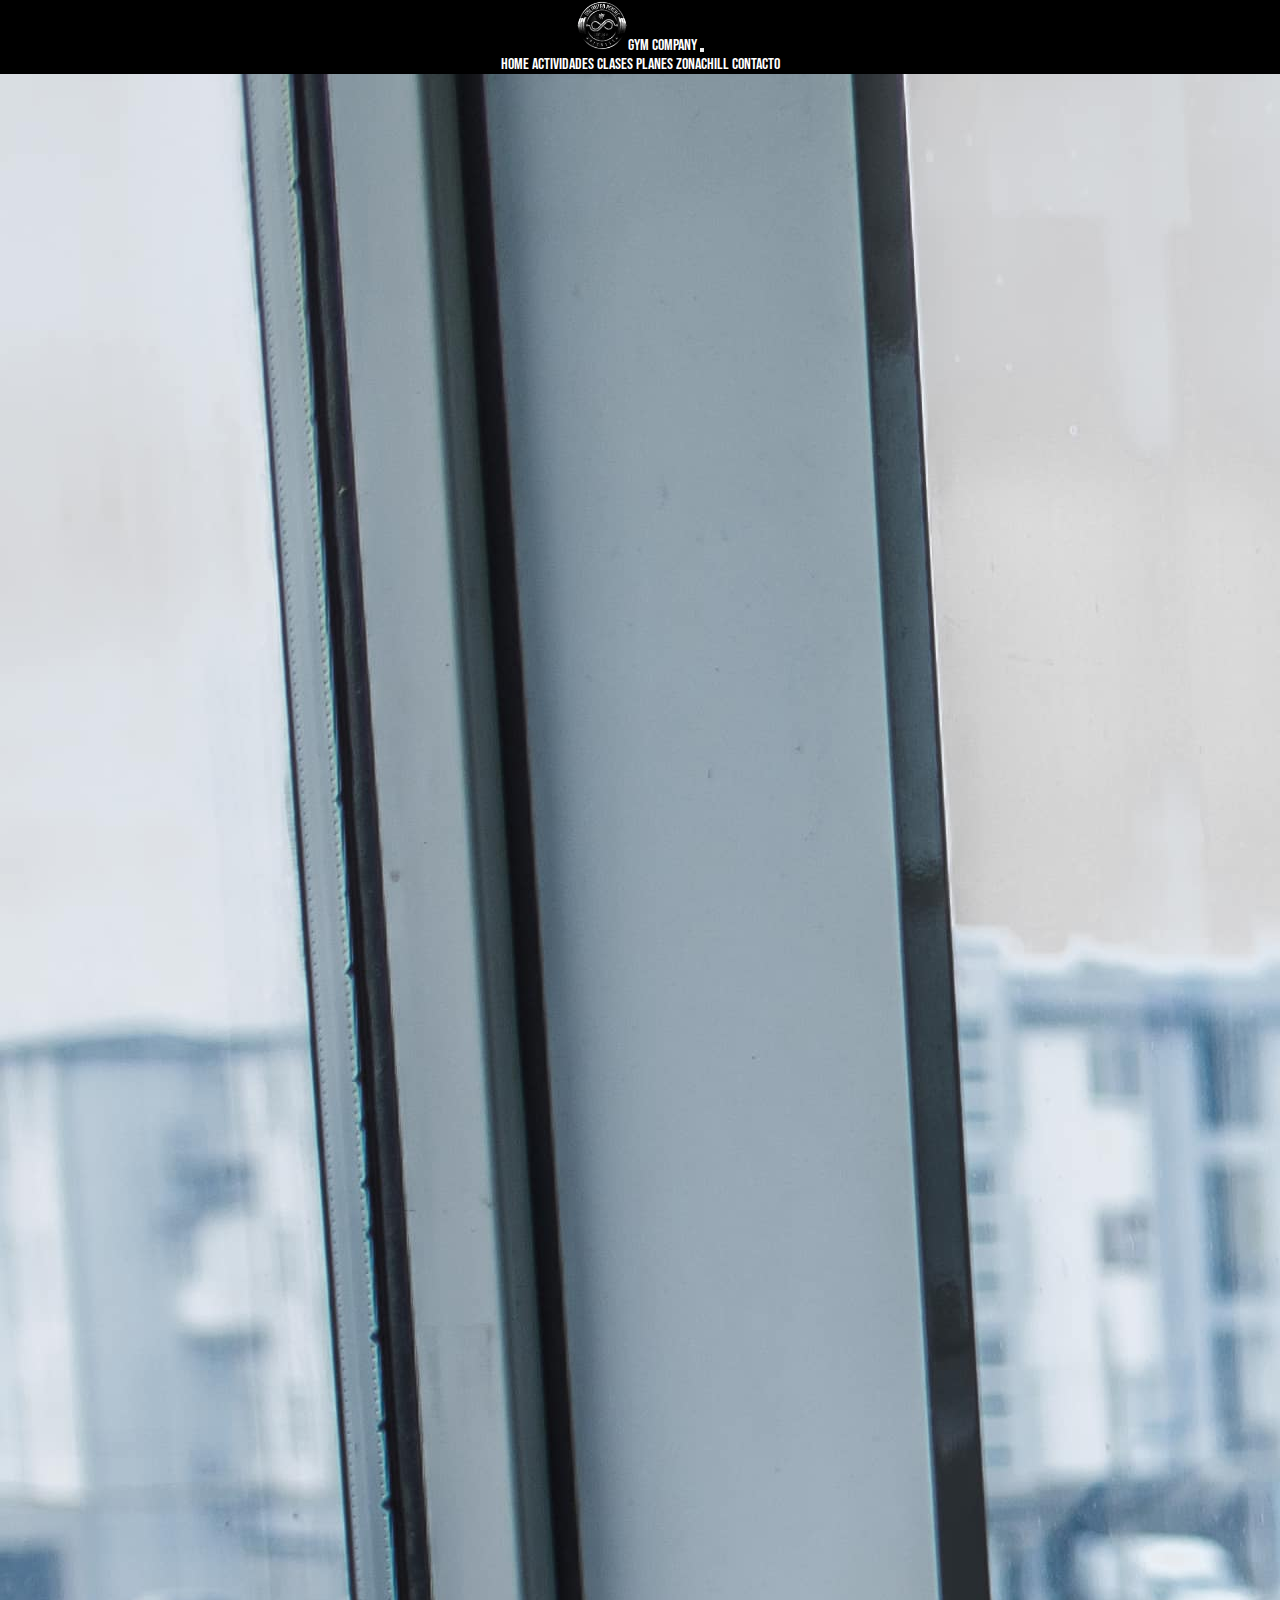
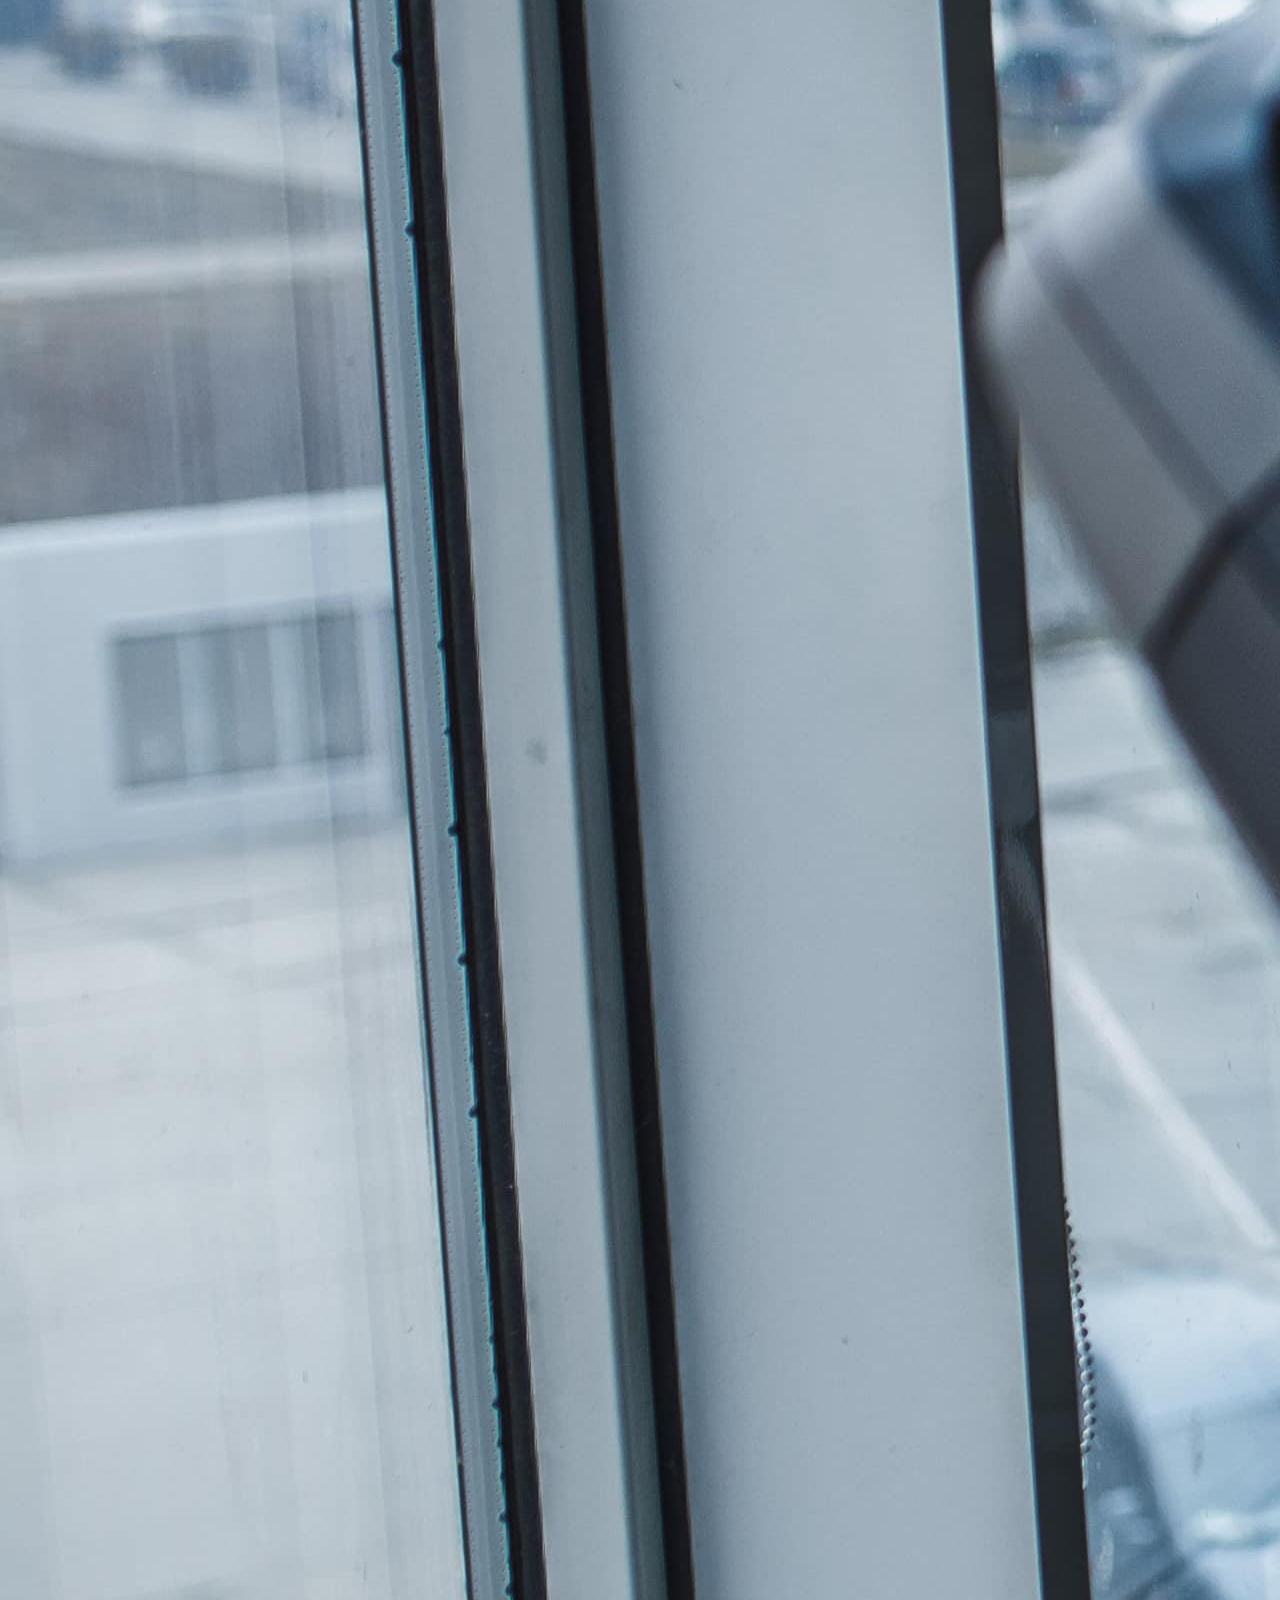
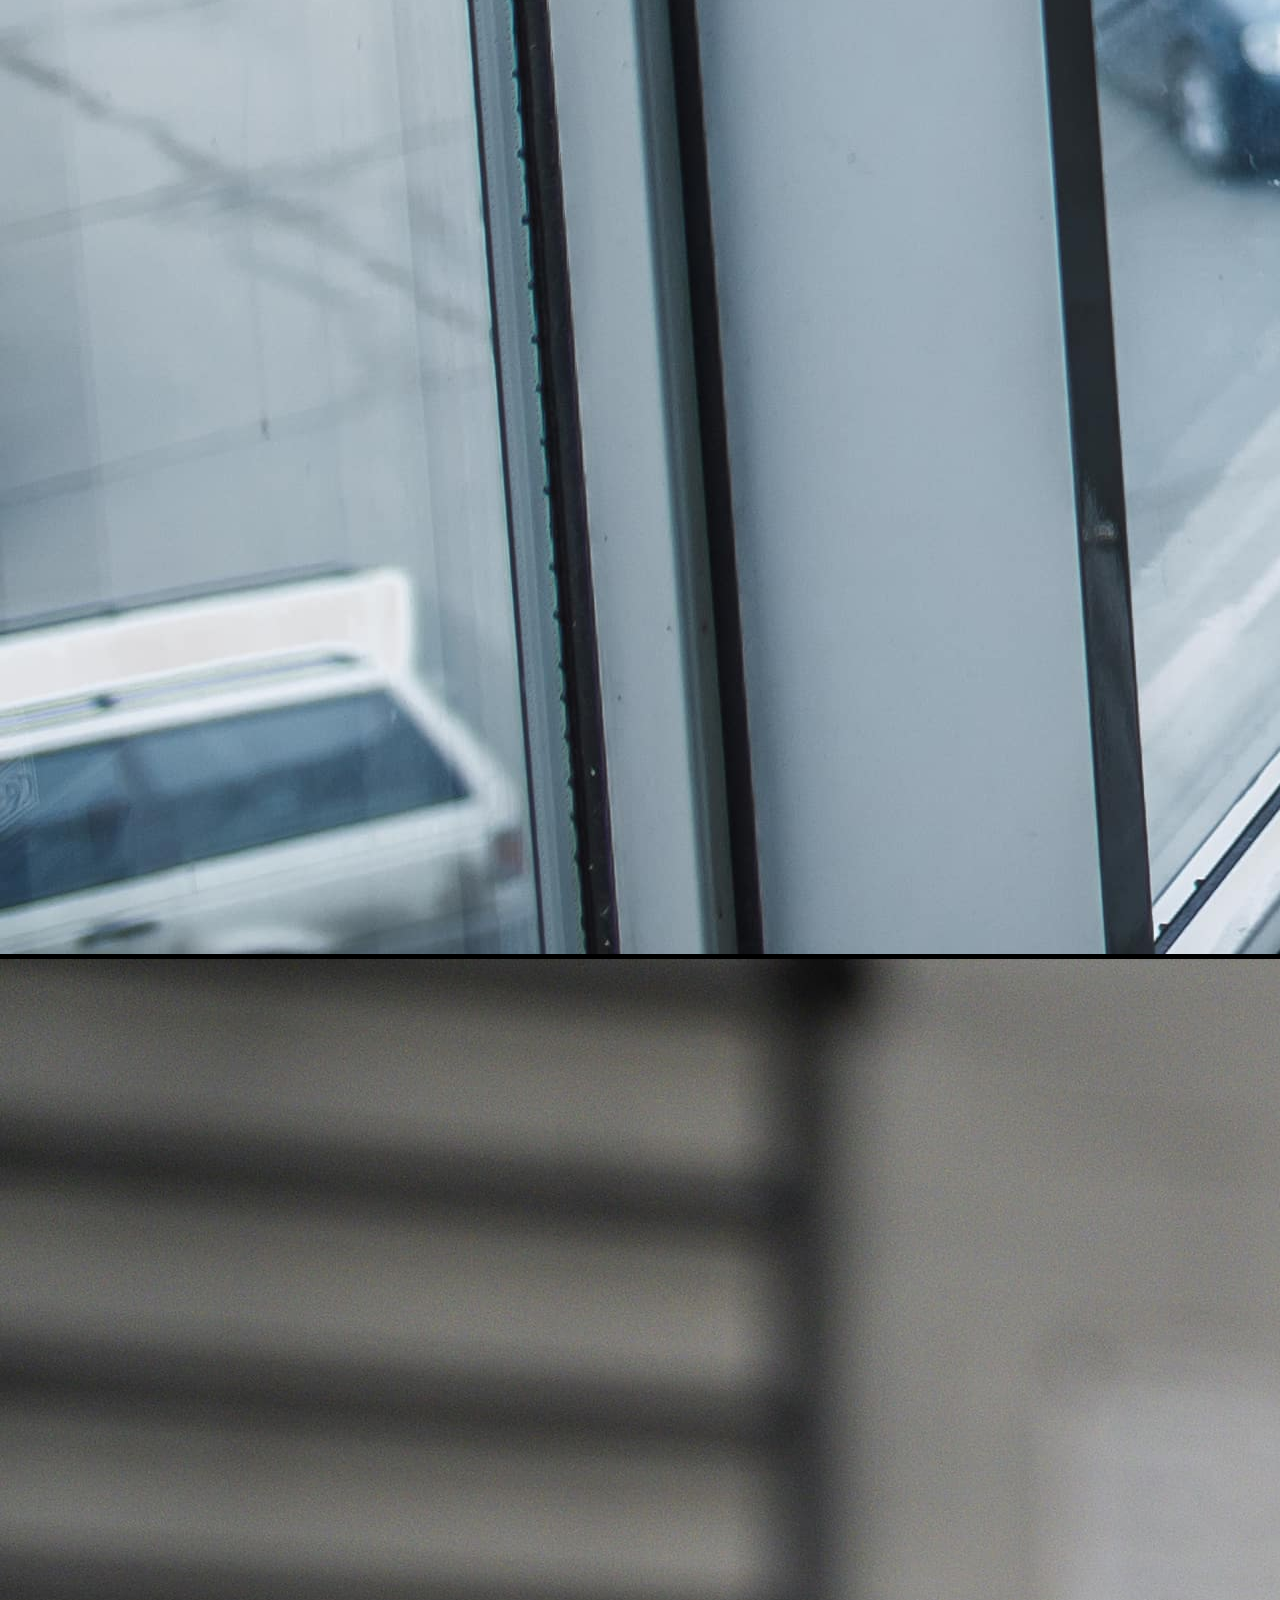
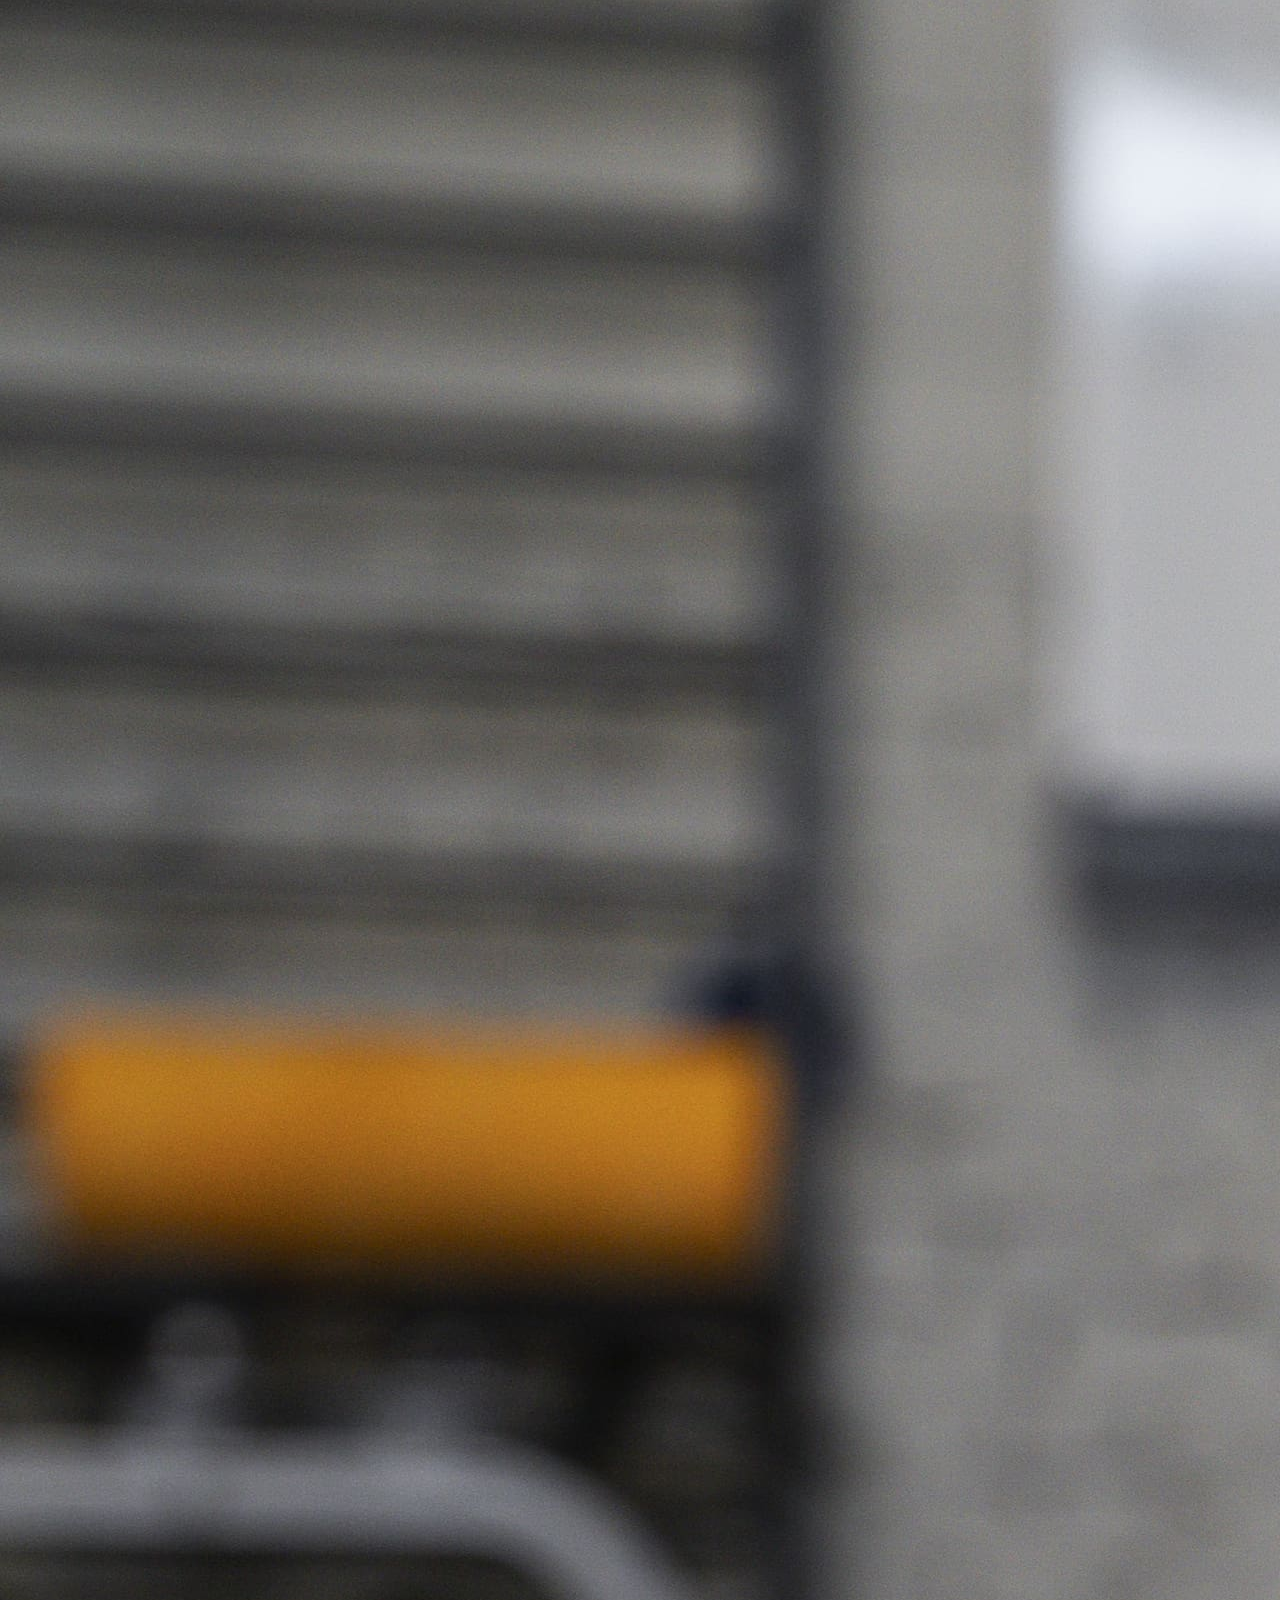
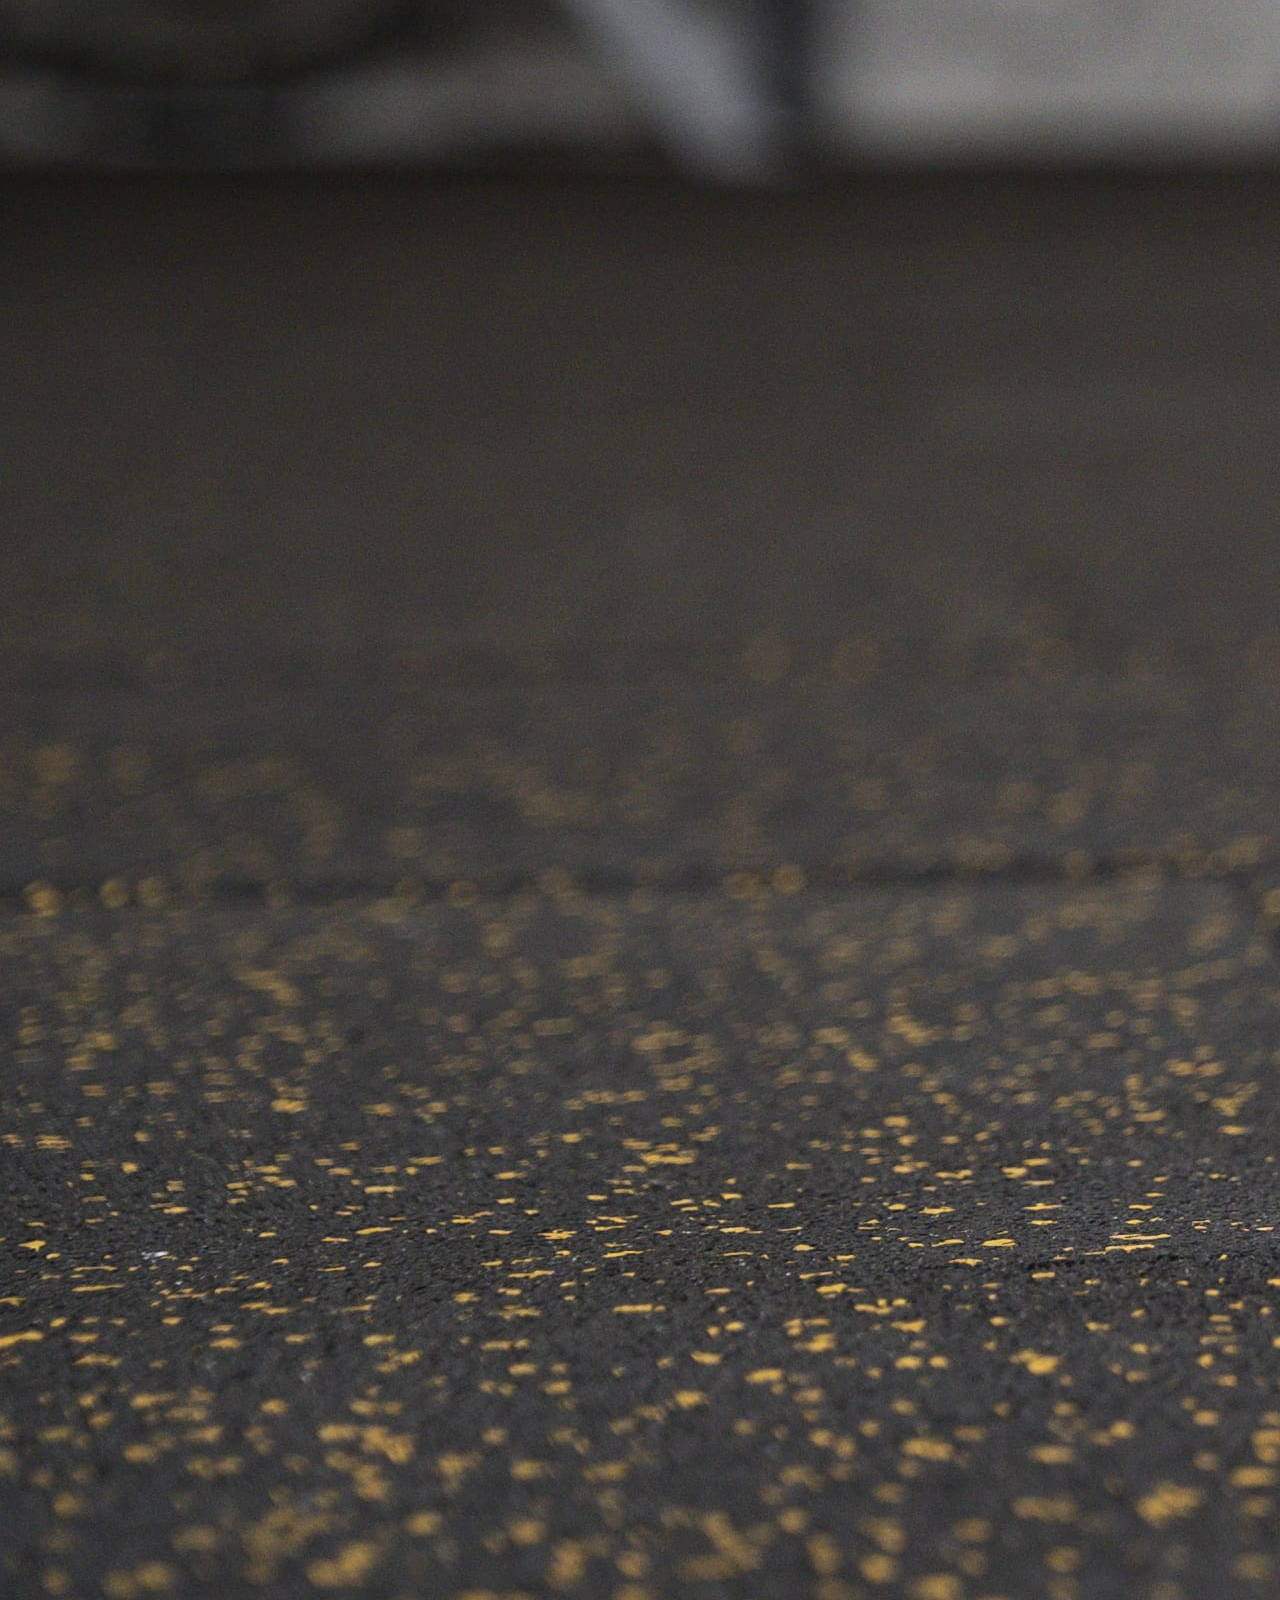
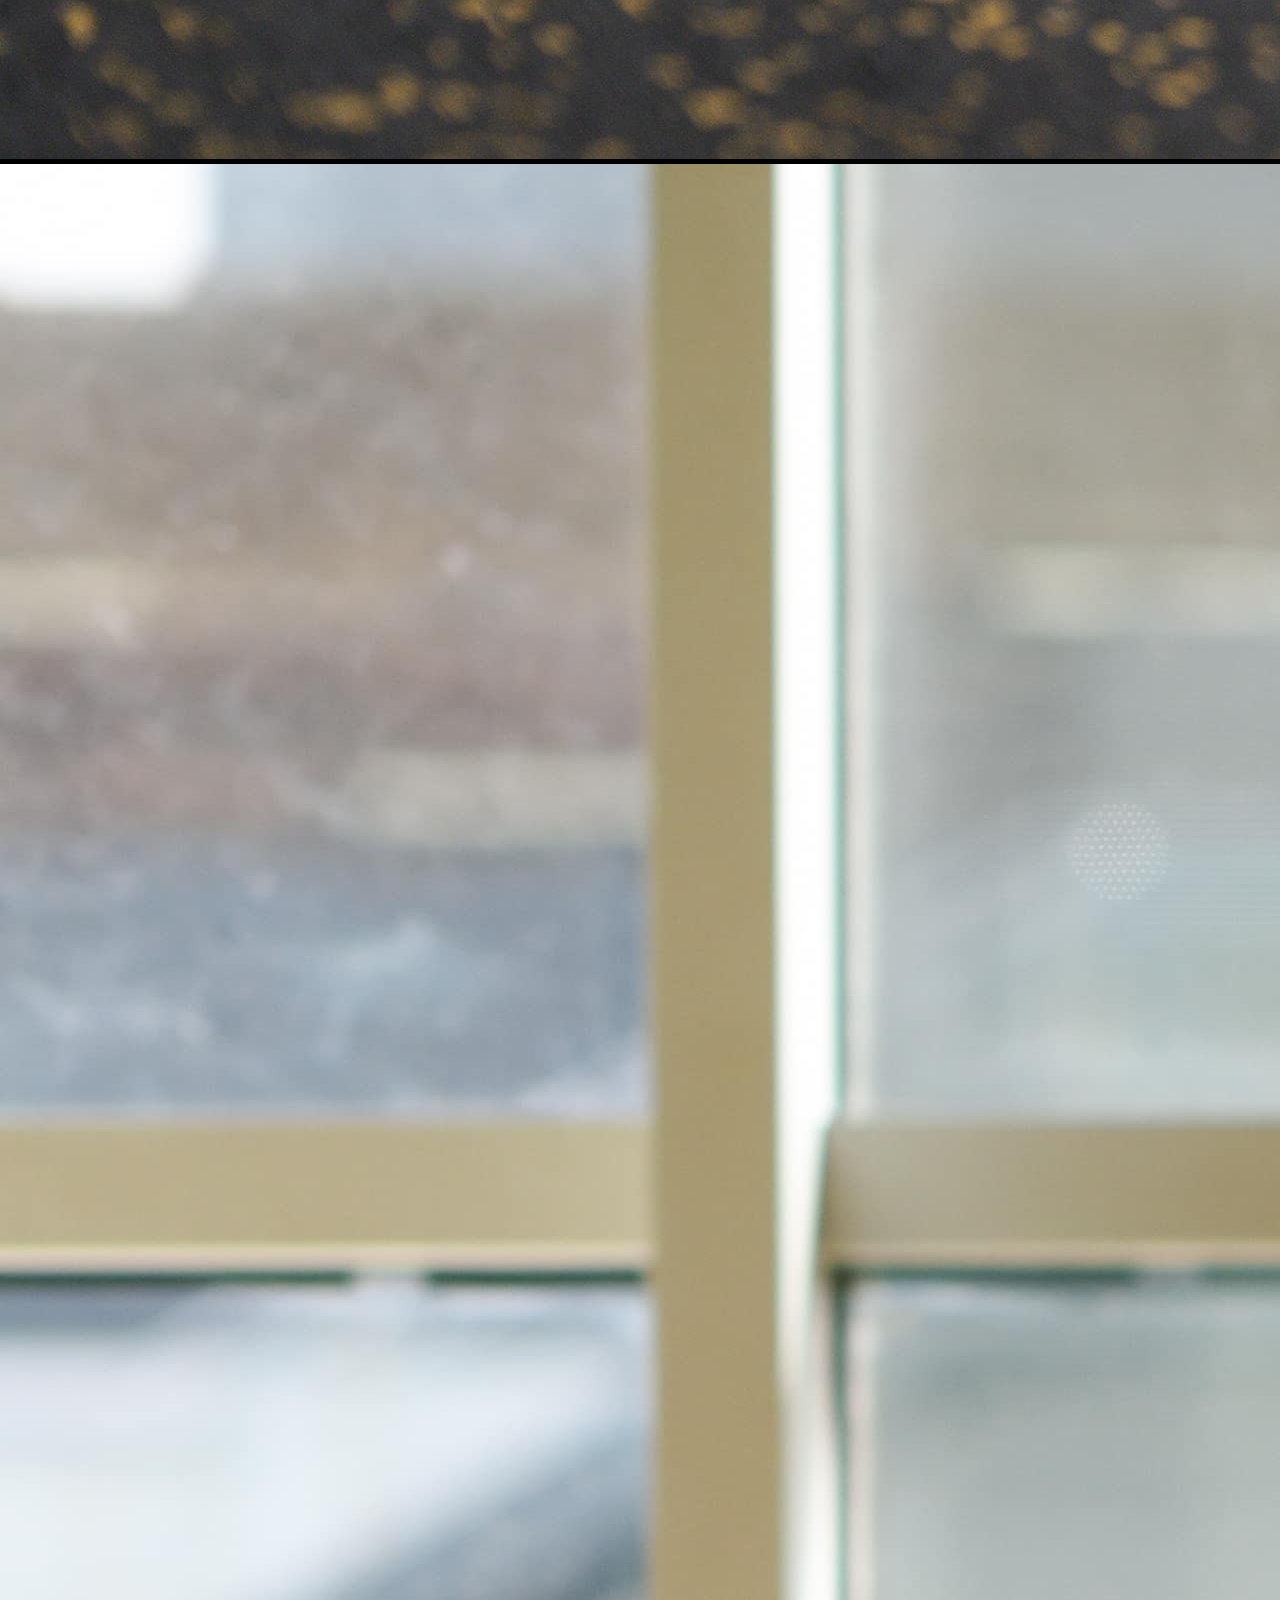
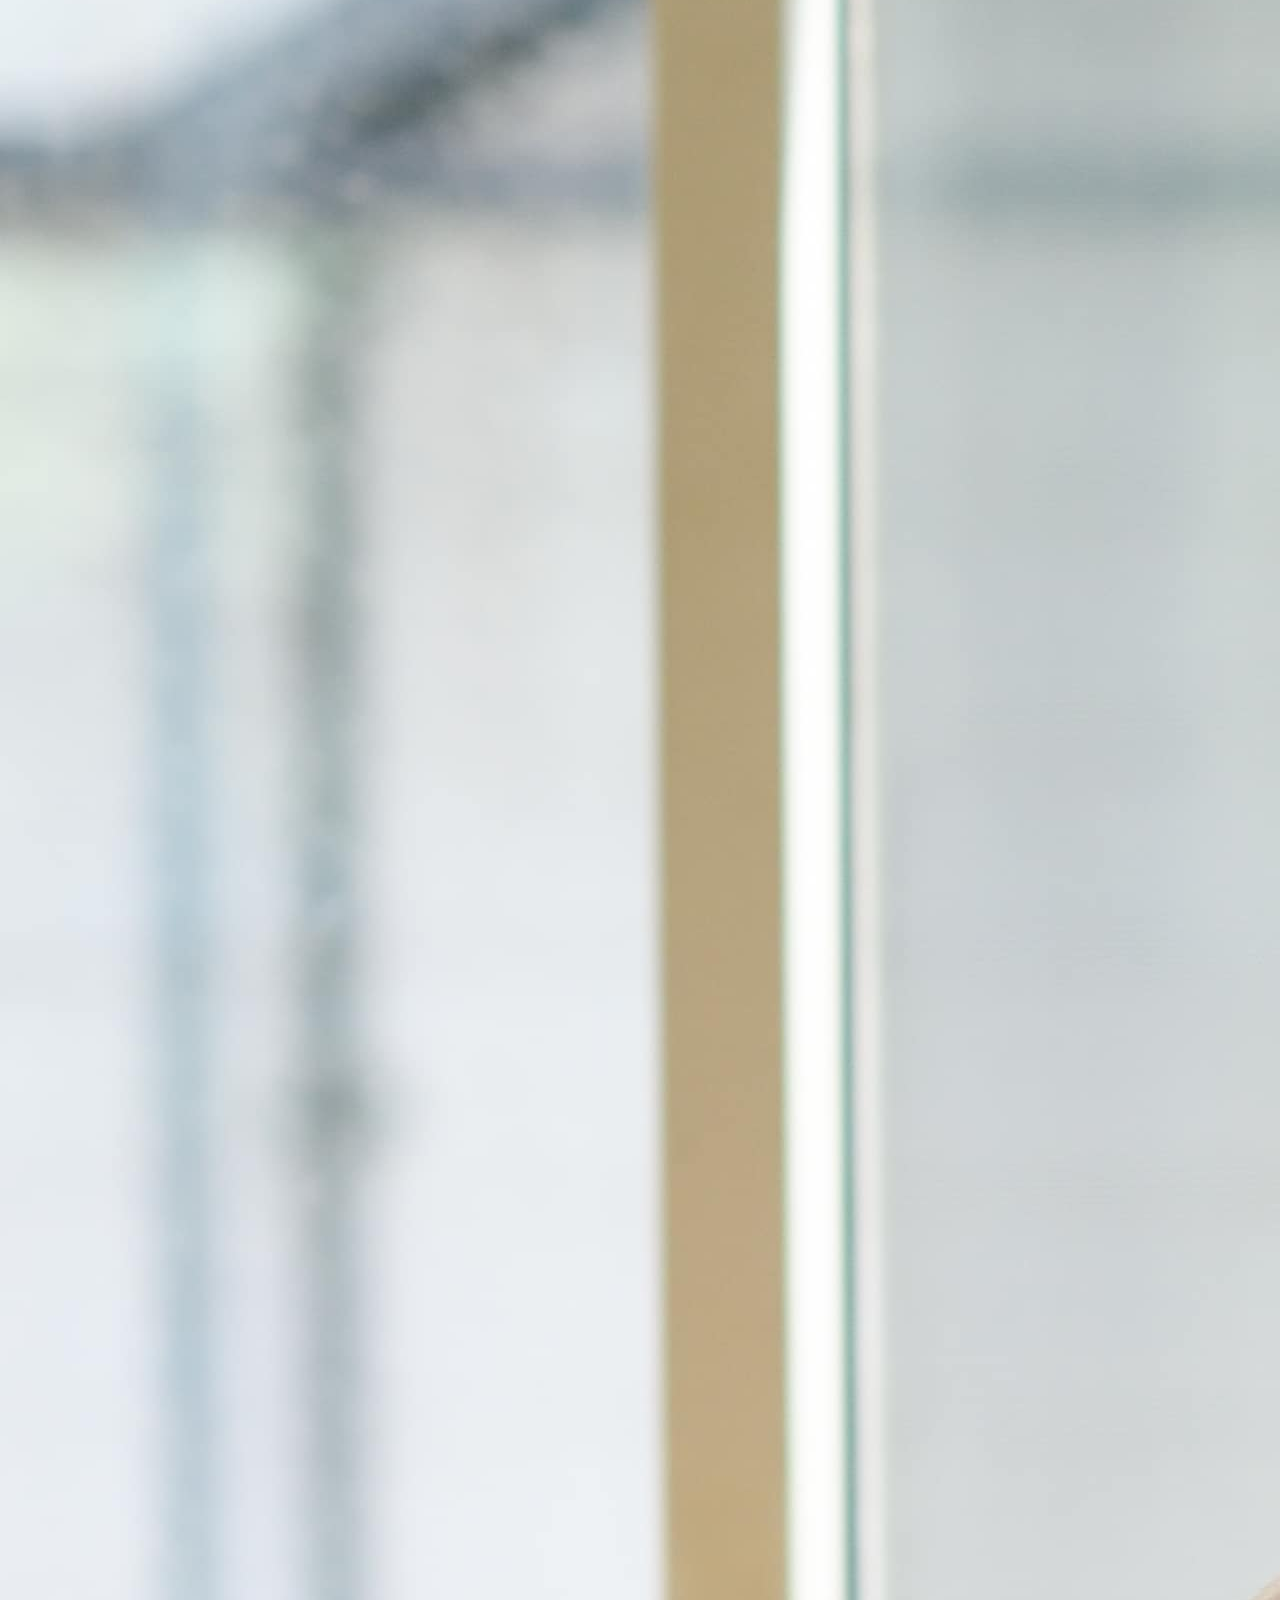
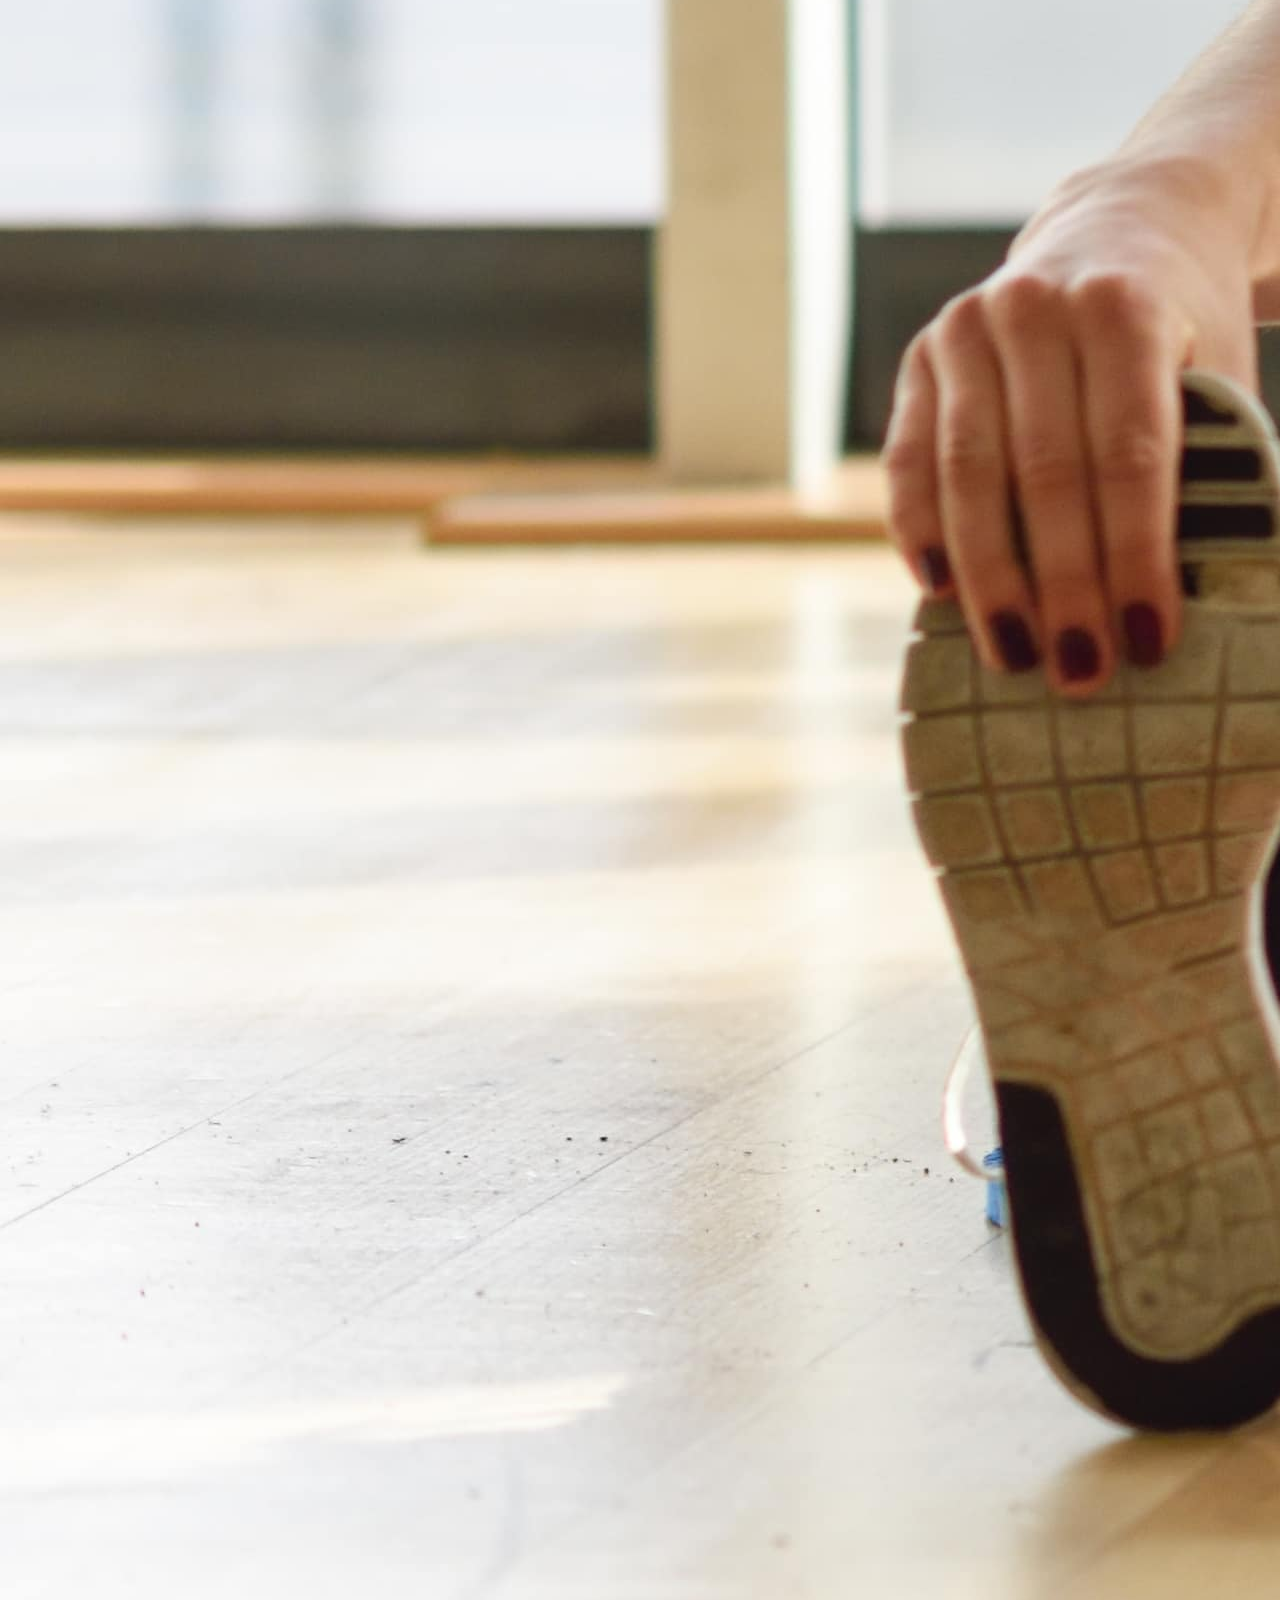
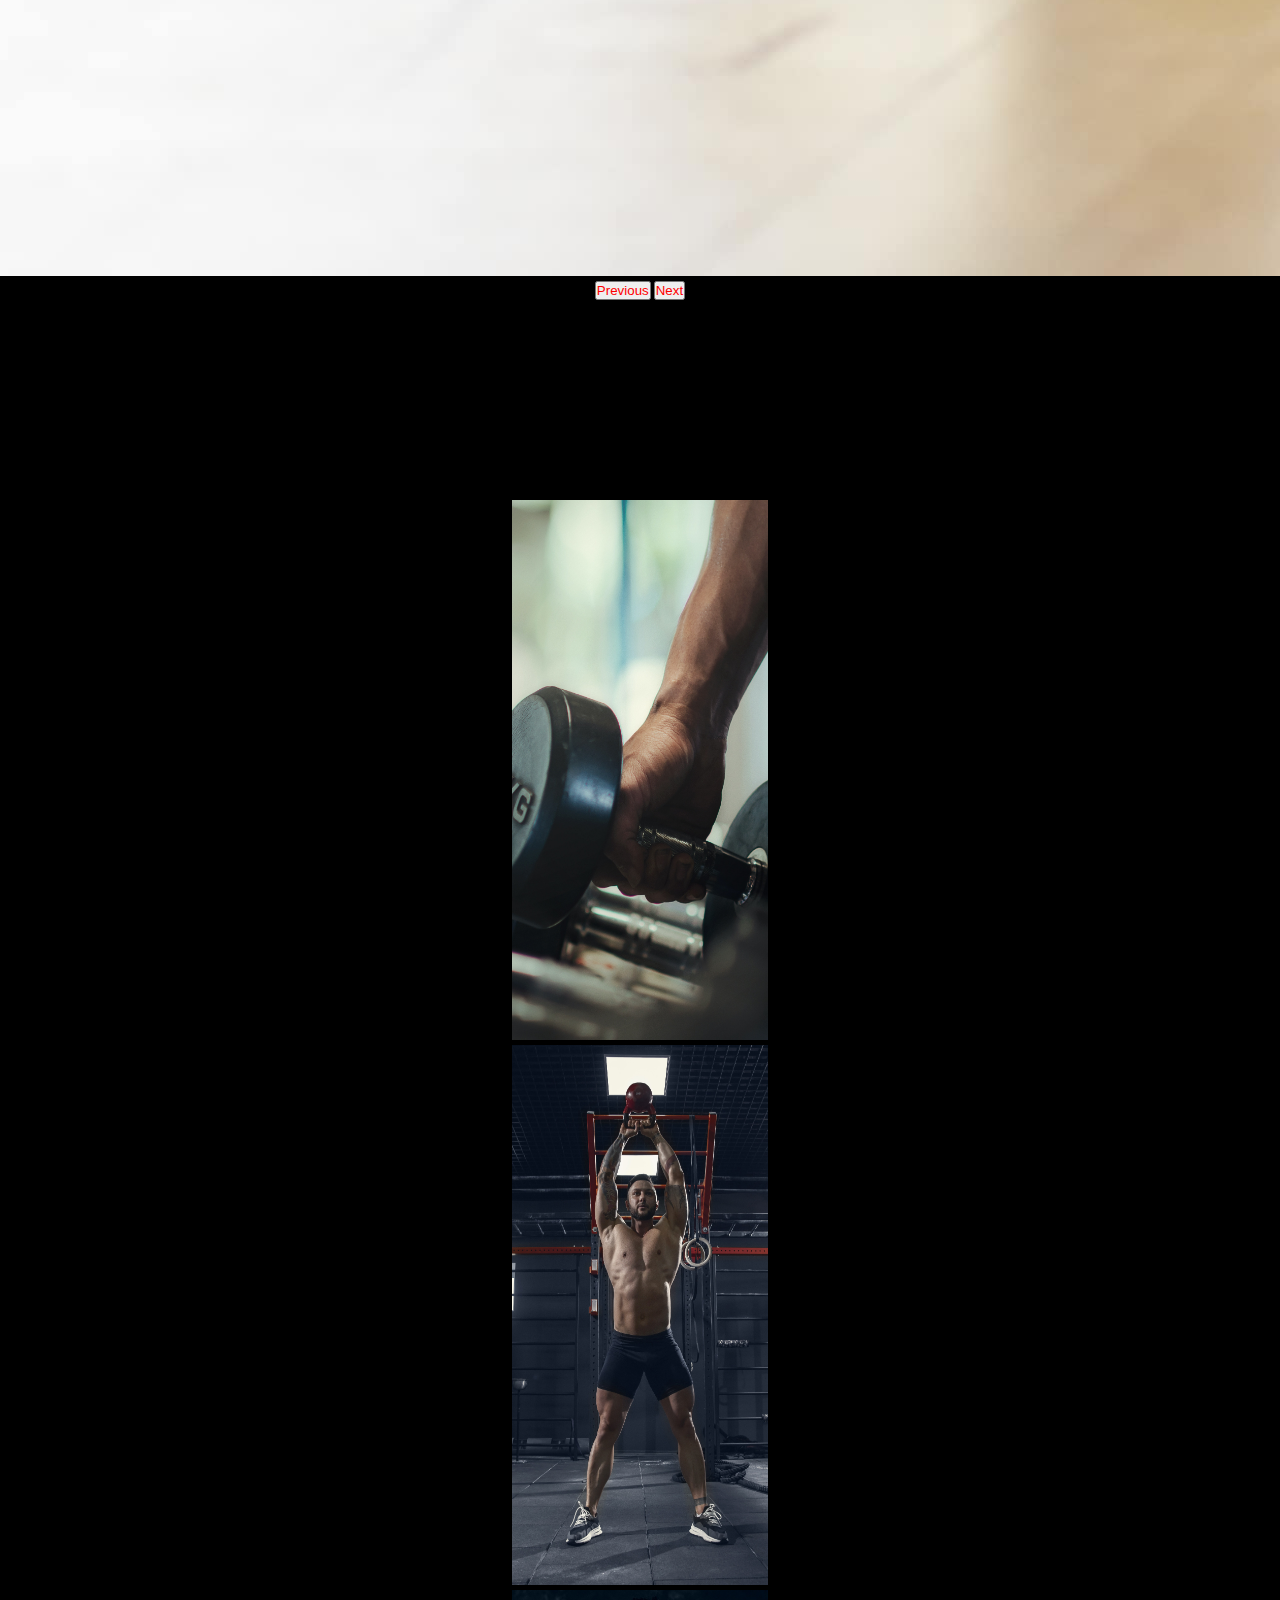
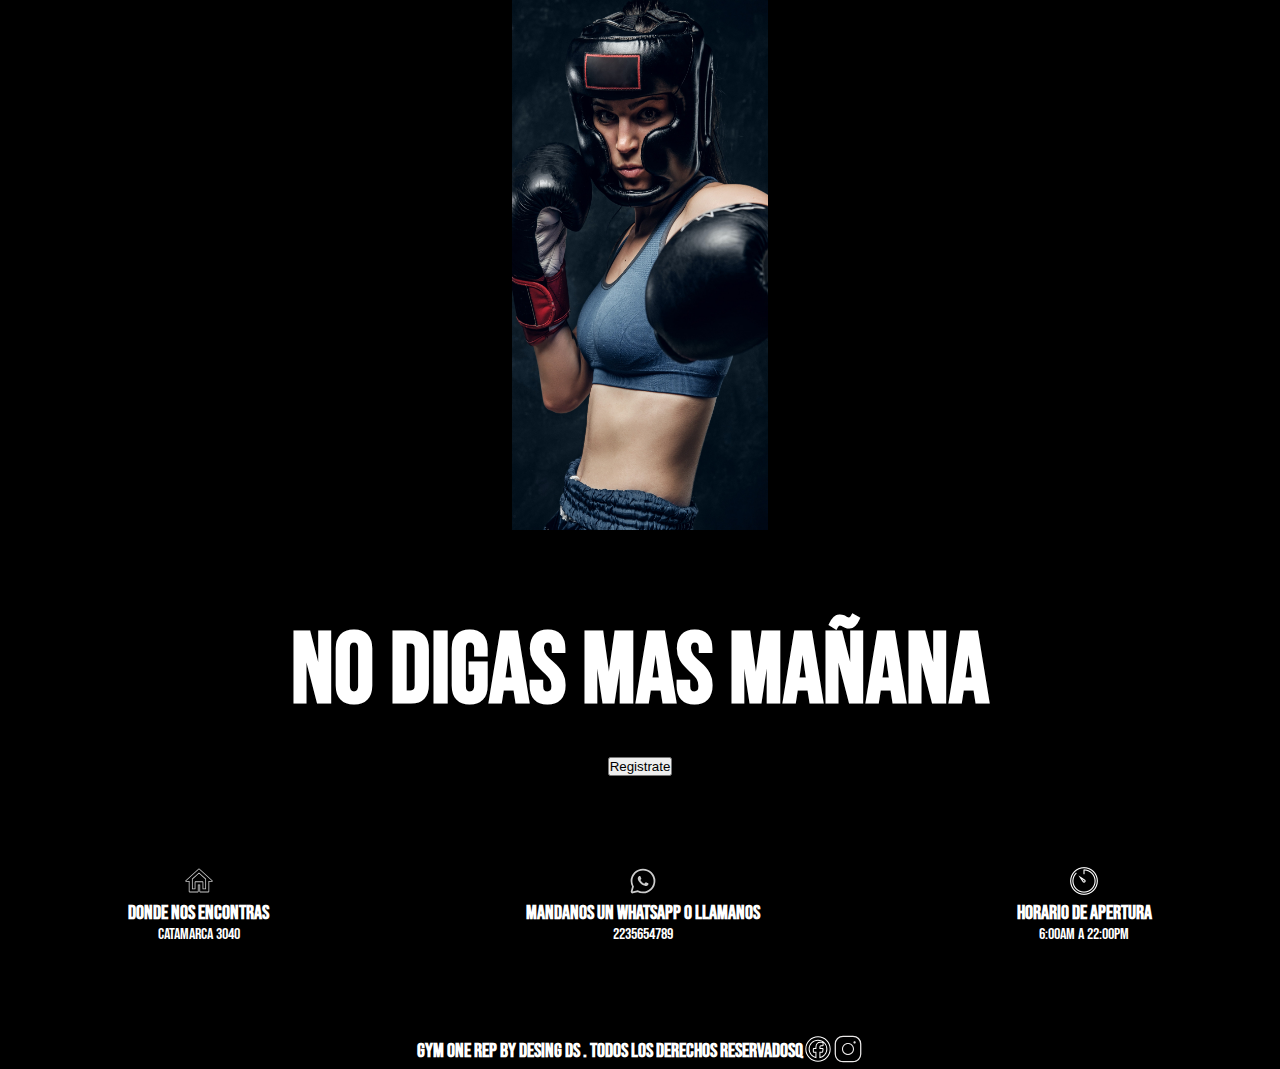
==== index.html @ ccae3f7b "Proyecto con boostrap" ====
<!DOCTYPE html>
<html lang="en">
  <head>
    <link href="https://unpkg.com/aos@2.3.1/dist/aos.css" rel="stylesheet">
    <script src="https://unpkg.com/aos@2.3.1/dist/aos.js"></script>
    <meta charset="UTF-8" />
    <meta http-equiv="X-UA-Compatible" content="IE=edge" />
    <meta name="viewport" content="width=device-width, initial-scale=1.0" />
    <link href="https://cdn.jsdelivr.net/npm/bootstrap@5.1.3/dist/css/bootstrap.min.css" rel="stylesheet" integrity="sha384-1BmE4kWBq78iYhFldvKuhfTAU6auU8tT94WrHftjDbrCEXSU1oBoqyl2QvZ6jIW3" crossorigin="anonymous">
    <link rel="stylesheet" href="./styles/styles.css" />
    <title>Gimnasio</title>
  </head>
  <body>
    <div class="container_fluid">
      <header >
        <nav class="navbar navbar-expand-lg navbar-dark bg-black ms-3">
          <div class="container-fluid ">
            <a class="navbar-brand text-light " href="#"><img class="loGo" src="./imagenes/logo1gym.png" alt="">Gym Company</a>
            <button class="navbar-toggler" type="button" data-bs-toggle="collapse" data-bs-target="#navbarNavAltMarkup" aria-controls="navbarNavAltMarkup" aria-expanded="false" aria-label="Toggle navigation">
              <span class="navbar-toggler-icon"></span>
            </button>
            <div class="collapse navbar-collapse" id="navbarNavAltMarkup">
              <div class="navbar-nav ms-auto ">
                <a class="nav-link active" aria-current="page" href="./index.html">Home</a>
                <a class="nav-link" href="./secciones/actividades.html">Actividades</a>
                <a class="nav-link" href="./secciones/clases.html">Clases</a>
                <a class="nav-link" href="./secciones/planes.html">Planes</a>
                <a class="nav-link" href="./secciones/zonachill.html">ZonaChill</a>
                <a class="nav-link" href="./secciones/contacto.html">Contacto</a>
              </div>
            </div>
          </div>
        </nav>
      </header>
      <main>
         <div id="carouselExampleControls" class="carousel slide" data-bs-ride="carousel">
  <div class="carousel-inner">
    <div class="carousel-item active">
      <img src="./imagenes/foto carrusel1.jpg" class="d-block w-100" alt="...">
    </div>
    <div class="carousel-item">
      <img src="./imagenes/fotocarrusel2.jpg" class="d-block w-100" alt="...">
    </div>
    <div class="carousel-item">
      <img src="./imagenes/fotocarrusel3.jpg" class="d-block w-100" alt="...">
    </div>
  <button class="carousel-control-prev" type="button" data-bs-target="#carouselExampleControls" data-bs-slide="prev">
    <span class="carousel-control-prev-icon" aria-hidden="true"></span>
    <span class="visually-hidden">Previous</span>
  </button>
  <button class="carousel-control-next" type="button" data-bs-target="#carouselExampleControls" data-bs-slide="next">
    <span class="carousel-control-next-icon" aria-hidden="true"></span>
    <span class="visually-hidden">Next</span>
  </button>
</div>
          </p>
        </div>
      </main>
      <section class="seccion">
        <div class="box1">
        <h2 class="aCt" data-aos="fade-up"
        data-aos-duration="3000">Actividades</h2>
       </div>
       <div class="container text-center">
        <div class="row">
          <div class="col">
           <img class="activephoto" src="./imagenes/musculacion.jpg" alt="musculacion">
          </div>
          <div class="col">
            <img class="activephoto" src="./imagenes/funcional.jpg" alt="funcional">
          </div>
          <div class="col">
            <img class="activephoto" src="./imagenes/boxeo.jpg" alt="">
          </div>
        </div>
      </div>
      </section>
      <section class="boton">
        <h2>No digas mas Mañana</h2>
           <div class="d-grid gap-2 col-4 mx-auto">
            <button class="btn btn-dark" type="button">Registrate</button>
          </div>
      </section>
      <footer>
        <div class="fooTerHome">
          <div class="foTid">
            <img class="foTid" src="./imagenes/icono home.svg" alt="home">
            <h3>Donde nos encontras</h3>
            <p>Catamarca 3040</p>
          </div>
          <div class="foTid">
            <img src="./imagenes/icono whatsss.svg" alt="whatsapp">
            <h3>Mandanos un Whatsapp o llamanos</h3>
            <p>2235654789</p>
          </div>
          <div class="foTid">
            <img src="./imagenes/icono hora.png" alt="time">
            <h3>Horario de apertura</h3>
            <p>6:00am a 22:00pm</p>
          </div>
        </div>
        <section class="redesociales" >
            <h4>Gym One Rep by Desing Ds . Todos los Derechos Reservadosq</h4>
            <div >
            <a href="https://www.facebook.com/"><img src="./imagenes/faceblanco.svg" alt="facebook"></a>
            </div>
            <div>
            <a href="https://www.instagram.com"><img src="./imagenes/instagramblanco.svg" alt="instagram"></a>
            </div>
        </section>
      </footer>
     <script src="https://cdn.jsdelivr.net/npm/bootstrap@5.1.3/dist/js/bootstrap.bundle.min.js" integrity="sha384-ka7Sk0Gln4gmtz2MlQnikT1wXgYsOg+OMhuP+IlRH9sENBO0LRn5q+8nbTov4+1p" crossorigin="anonymous"></script>
    </div>
    <script>
      AOS.init();
    </script>
  </body>
</html>
---- styles/styles.css ----
@import url("https://fonts.googleapis.com/css2?family=Bebas+Neue&family=Staatliches&display=swap");

* {
  padding: 0;
  margin: 0;
  box-sizing: border-box;
}

span {
  color: red;
}

body {
  text-align: center;
  font-family: "Bebas Neue", cursive;
  background-color: black;
  color: white;
}

a {
  color: white;
  text-decoration: none;
}

h1 {
  font-size: 100px;
}

.loGo {
  height: 50px;
}

.box1 {
  display: flex;
  align-content: center;
  justify-content: center;
  opacity: 30%;
  width: 300;
  height: 200px;
}

header {
  grid-area: header;
}

div h1 {
  font-size: 60px;
  align-content: center;
  margin-right: 10rem;
}

main {
  grid-area: main;
}

section {
  grid-area: seccion;
}

.boton {
  grid-area: boton;
}

footer {
  grid-area: footer;
}

.contenedor {
  display: grid;
  grid-template-areas:
    "header header header header "
    "nav nav  nav nav  "
    "main main main main"
    "seccion seccion seccion seccion "
    "boton boton boton boton "
    "footer footer footer  footer ";
}

/*
.logo {
  display: flex;
  align-items: center;
  justify-content: space-between;
  background-color: black;
  width: 100%;
  box-shadow: 0 0 2px 2px #ff0000;
   position: fixed;
  z-index: 2;
  opacity: 60%;*/

.portada {
  width: 100vw;
  margin-top: 5%;
}

.infoportada {
  font-size: 20px;
  text-align: center;
}

.activephoto {
  width: 20vw;
  height: 60vh;
}

.actividades {
  display: flex;
  justify-content: center;
}

.act {
  display: flex;
  background-color: white;
}

.pl1 {
  grid-area: pl1;
  margin: 10px;
  height: 50vh;
  width: 40vw;
}

.pl2 {
  grid-area: pl2;
  margin: 10px;
  height: 50vh;
  width: 40vw;
}

.pl3 {
  grid-area: pl3;
  margin: 10px;
  width: 40vw;
}

.border {
  border: 4px solid black;
}

.plan {
  display: grid;
  justify-items: center;
  grid-template-columns: 1fr 1fr;
  grid-template-areas:
    "pl1 pl1 "
    "pl2 pl3";
  color: rgb(243, 237, 237);
  font-size: 20px;
  line-height: 20px;
  margin-top: 10%;
}

.sizeseccion {
  font-size: 60px;
}

.seccIonplAn {
  height: 50vh;
  width: 30vw;
  margin: 5px;
  border: 1px solid red;
}

.fooTerHome {
  display: flex;
  justify-content: space-around;
  align-content: center;
  height: 30%;
  margin: 7% 0 7% 0;
}

.hoMe {
  height: 40px;
}

.redesociales {
  display: flex;
  justify-content: center;
  align-items: center;
}

.red {
  width: 40px;
  height: 40px;
  margin: 3px;
}

.grider {
  display: grid;
  grid-template-columns: auto auto auto;
  grid-template-rows: auto auto auto auto;
}

.gridnivel {
  display: flex;
  justify-content: center;
  background-color: red;
  height: 30vh;
  width: 50vw;
}

main p {
  font-size: 20px;
}

section h2 {
  font-size: 100px;
  font-weight: bolder;
  margin: 6% 0 2% 0;
  color: rgb(255, 255, 255);
}

main h2 {
  font-size: 100px;
  font-weight: bold;
}

section h3 {
  font-size: 110px;
  margin-top: 5%;
}

footer h3 {
  font-size: 20px;
}

.sizeSeccion {
  font-size: 30px;
}

section h4 {
  font-size: 20px;
}

.conten {
  display: grid;
  height: 40vh;
  align-items: center;
  grid-template-columns: auto auto auto;
  grid-template-rows: 40px auto auto auto;
  gap: 15px;
  margin-bottom: 70%;
}

.item1 {
  background-color: red;
}

.item2 {
  background-color: rgb(255, 10, 10);
}

.item3 {
  background-color: rgb(255, 0, 0);
}

.item4 {
  grid-column: 1/3;
}

.item6 {
  grid-column: 1/3;
}

.item8 {
  grid-column: 1/3;
}

.fotoitem {
  height: 300px;
  width: 400px;
}

.fotocafe {
  margin: 5% 0 5% 0;
}

.cafe {
  width: 100%;
}

form {
  margin: 5% 0 10% 0;
}
@media (max-width: 600px) {
  .logomain {
    margin-left: 8%;
  }

  header h1 {
    opacity: 0;
    margin: -7%;
  }

  body {
    flex-direction: column;
  }

  h2 {
    font-size: 60px;
    margin-top: 5%;
  }

  section h3 {
    font-size: 40px;
    margin-top: 5%;
  }

  .plan {
    margin-bottom: 30%;
  }

  .actividades {
    flex-direction: column;
  }

  .activephoto {
    width: 300px;
    height: 400px;
  }

  .conten {
    display: flex;
    flex-direction: column;
    margin-bottom: 240%;
  }

  .item1 {
    width: 100vw;
  }

  .item2 {
    width: 100vw;
  }

  .item3 {
    width: 100vw;
  }

  span {
    width: 50%;
  }

  .fooTerHome {
    margin-top: 40%;
    margin-bottom: 20%;
    flex-direction: column;
  }

  .redesociales {
    flex-direction: column;
  }

  .plan {
    display: grid;
    grid-template-columns: 1fr;
    grid-template-areas:
      "pl1"
      "pl2"
      "pl3";
  }

  .pl1 {
    height: 100%;
    width: 100%;
    margin-bottom: 20px;
  }

  .pl2 {
    height: 100%;
    width: 100%;
    margin-top: 30px;
  }

  .pl3 {
    height: 100%;
    width: 100%;
    margin-top: 30px;
  }
}
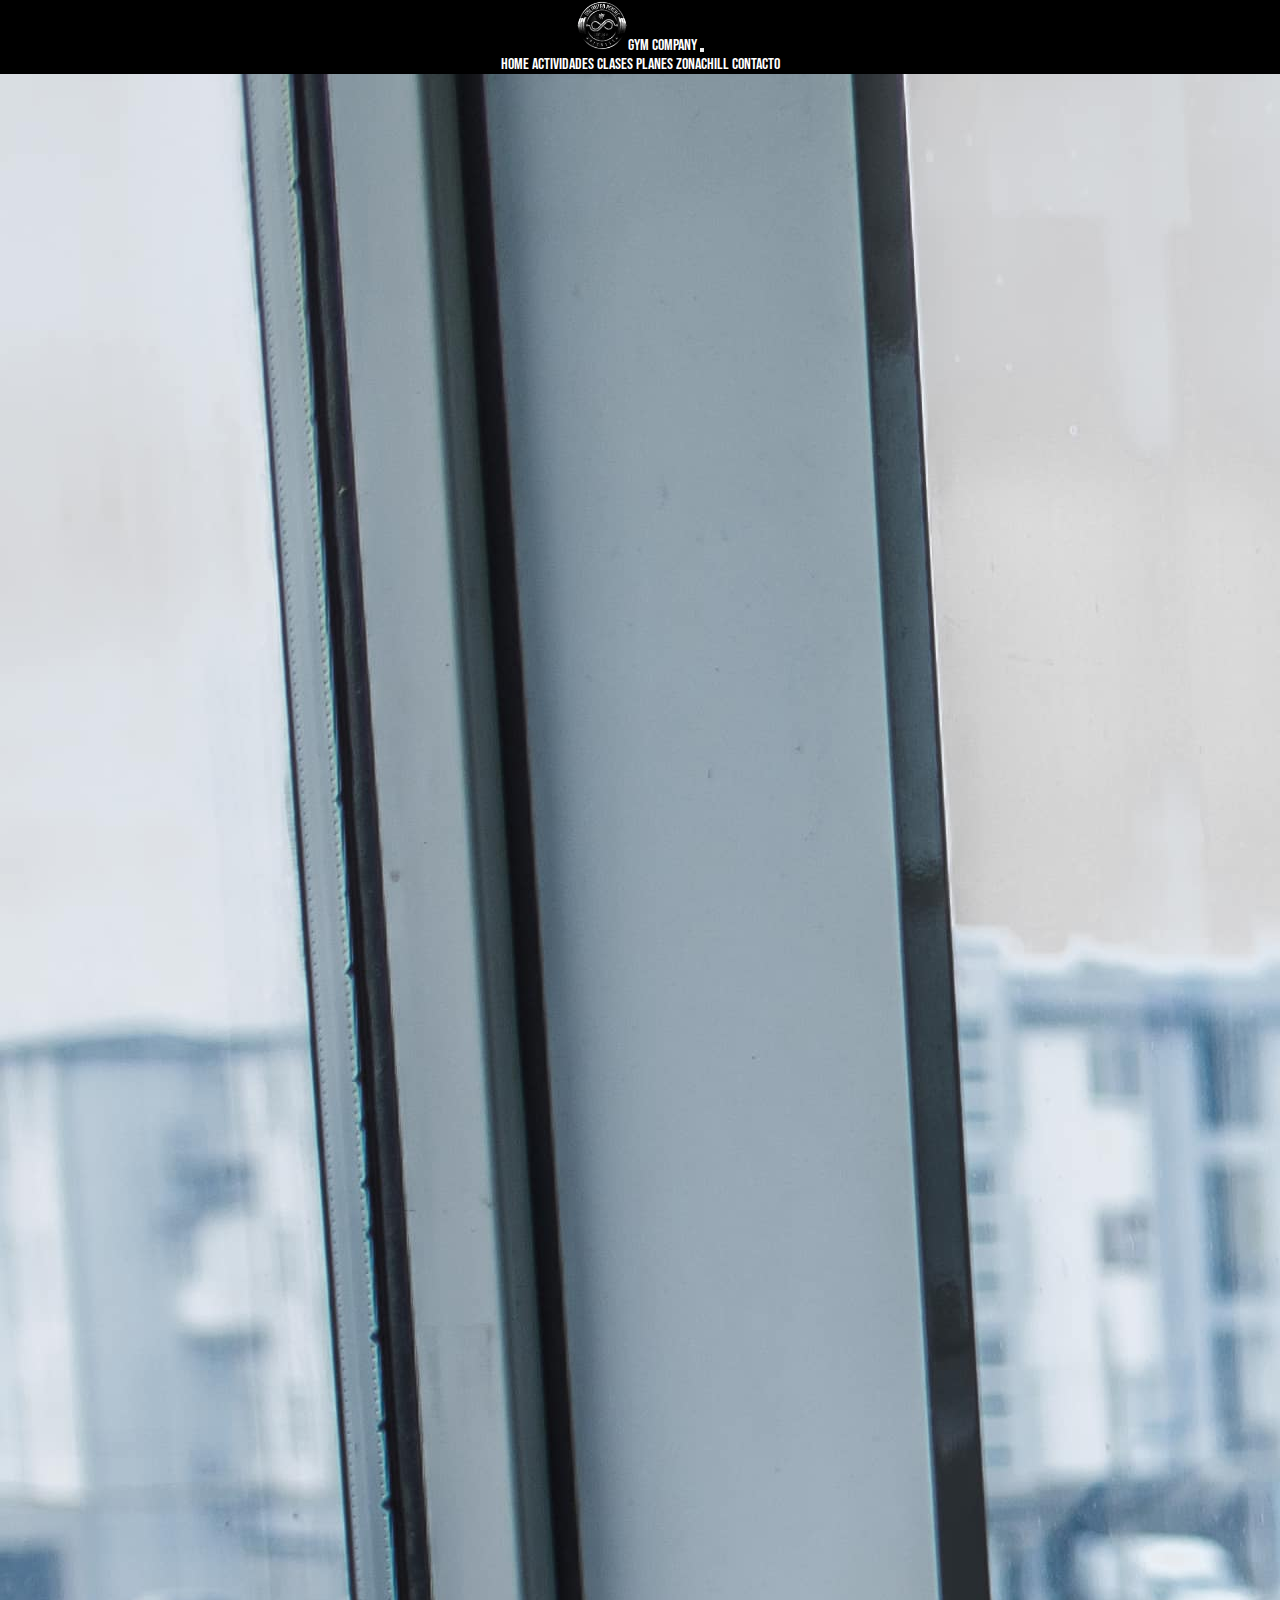
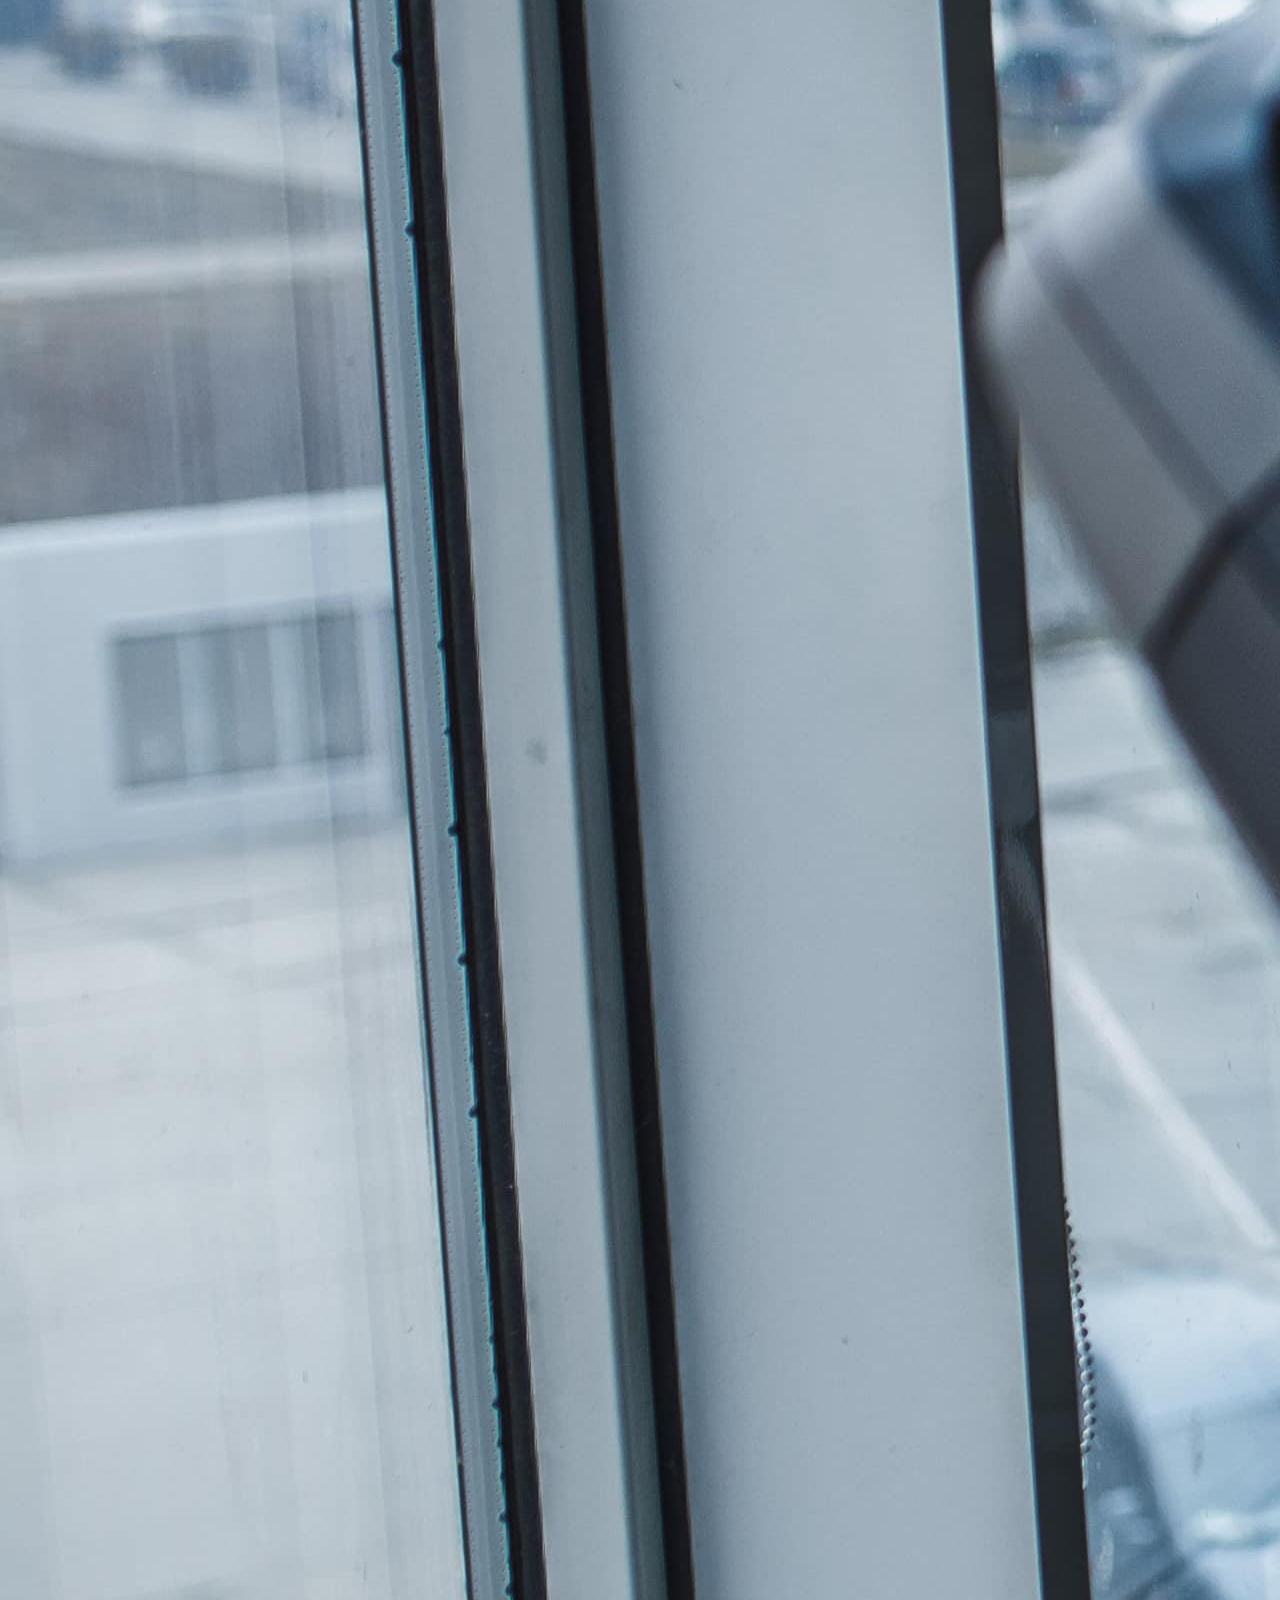
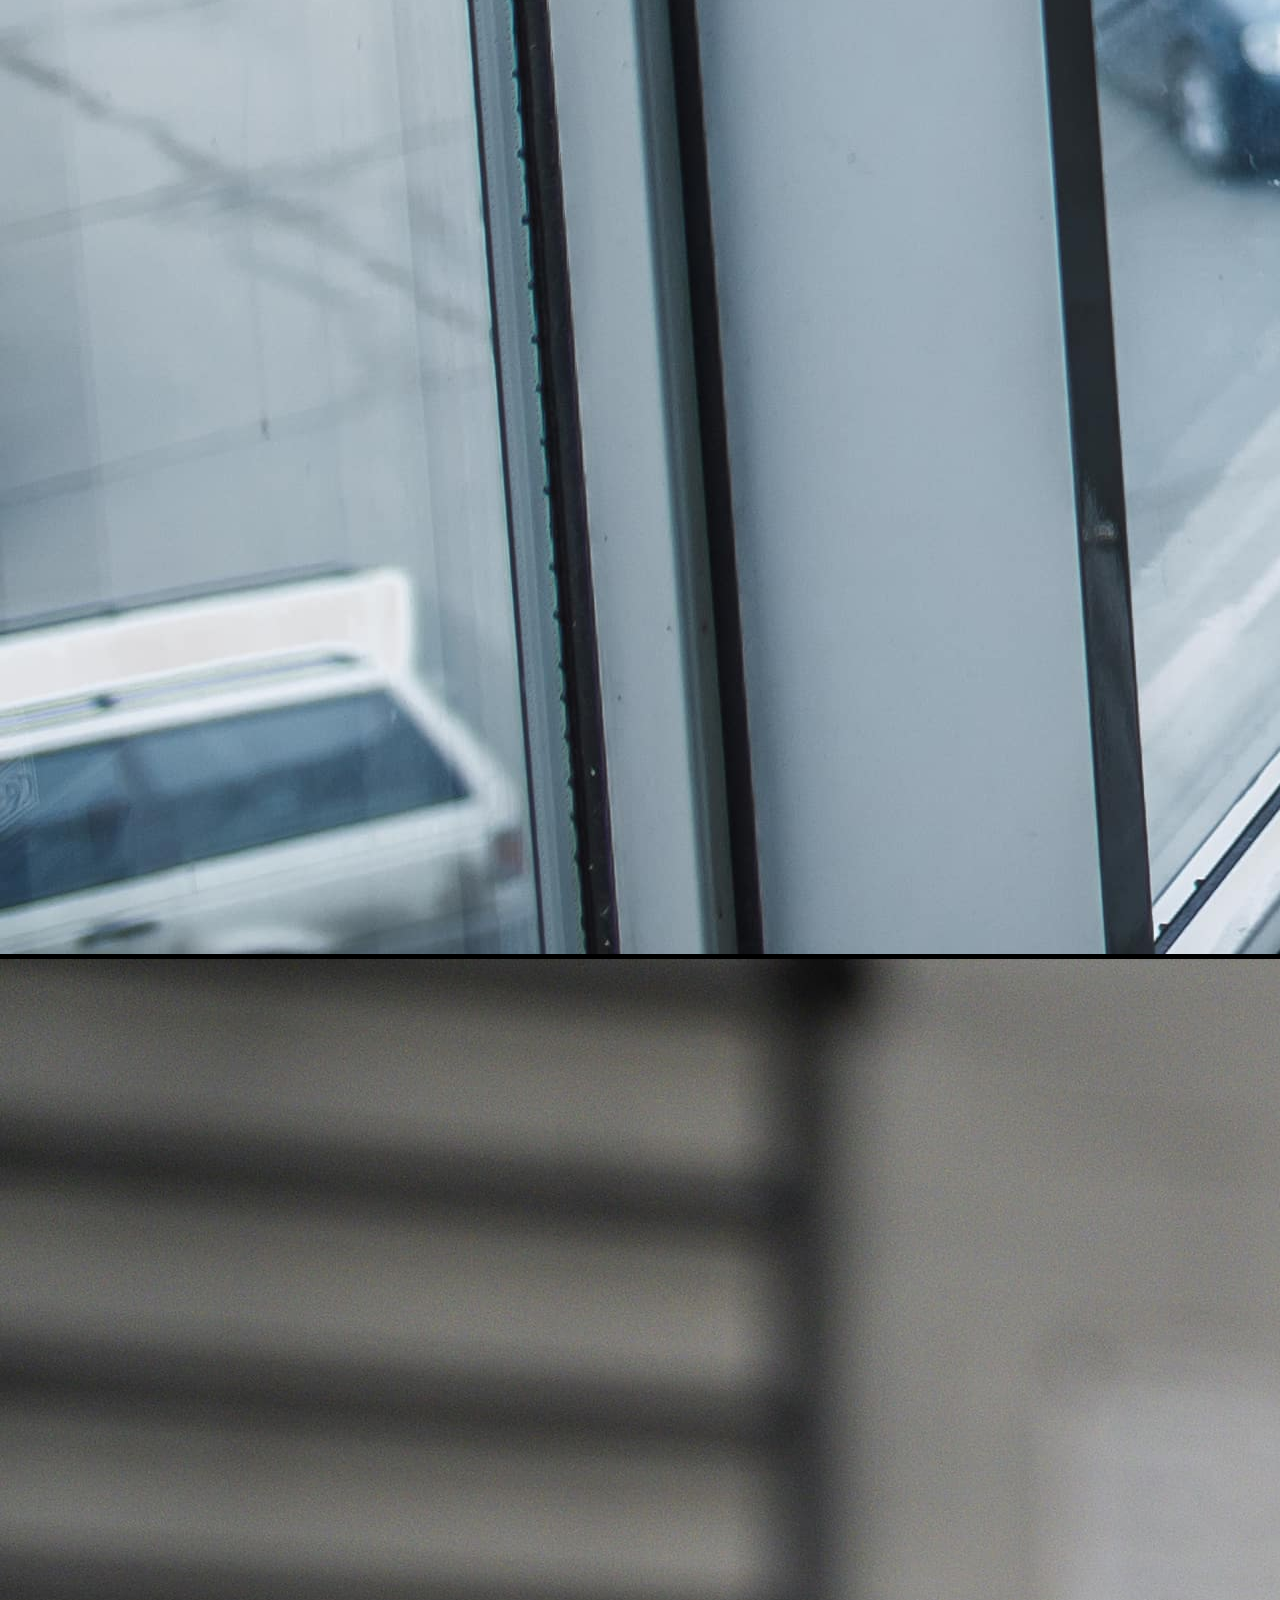
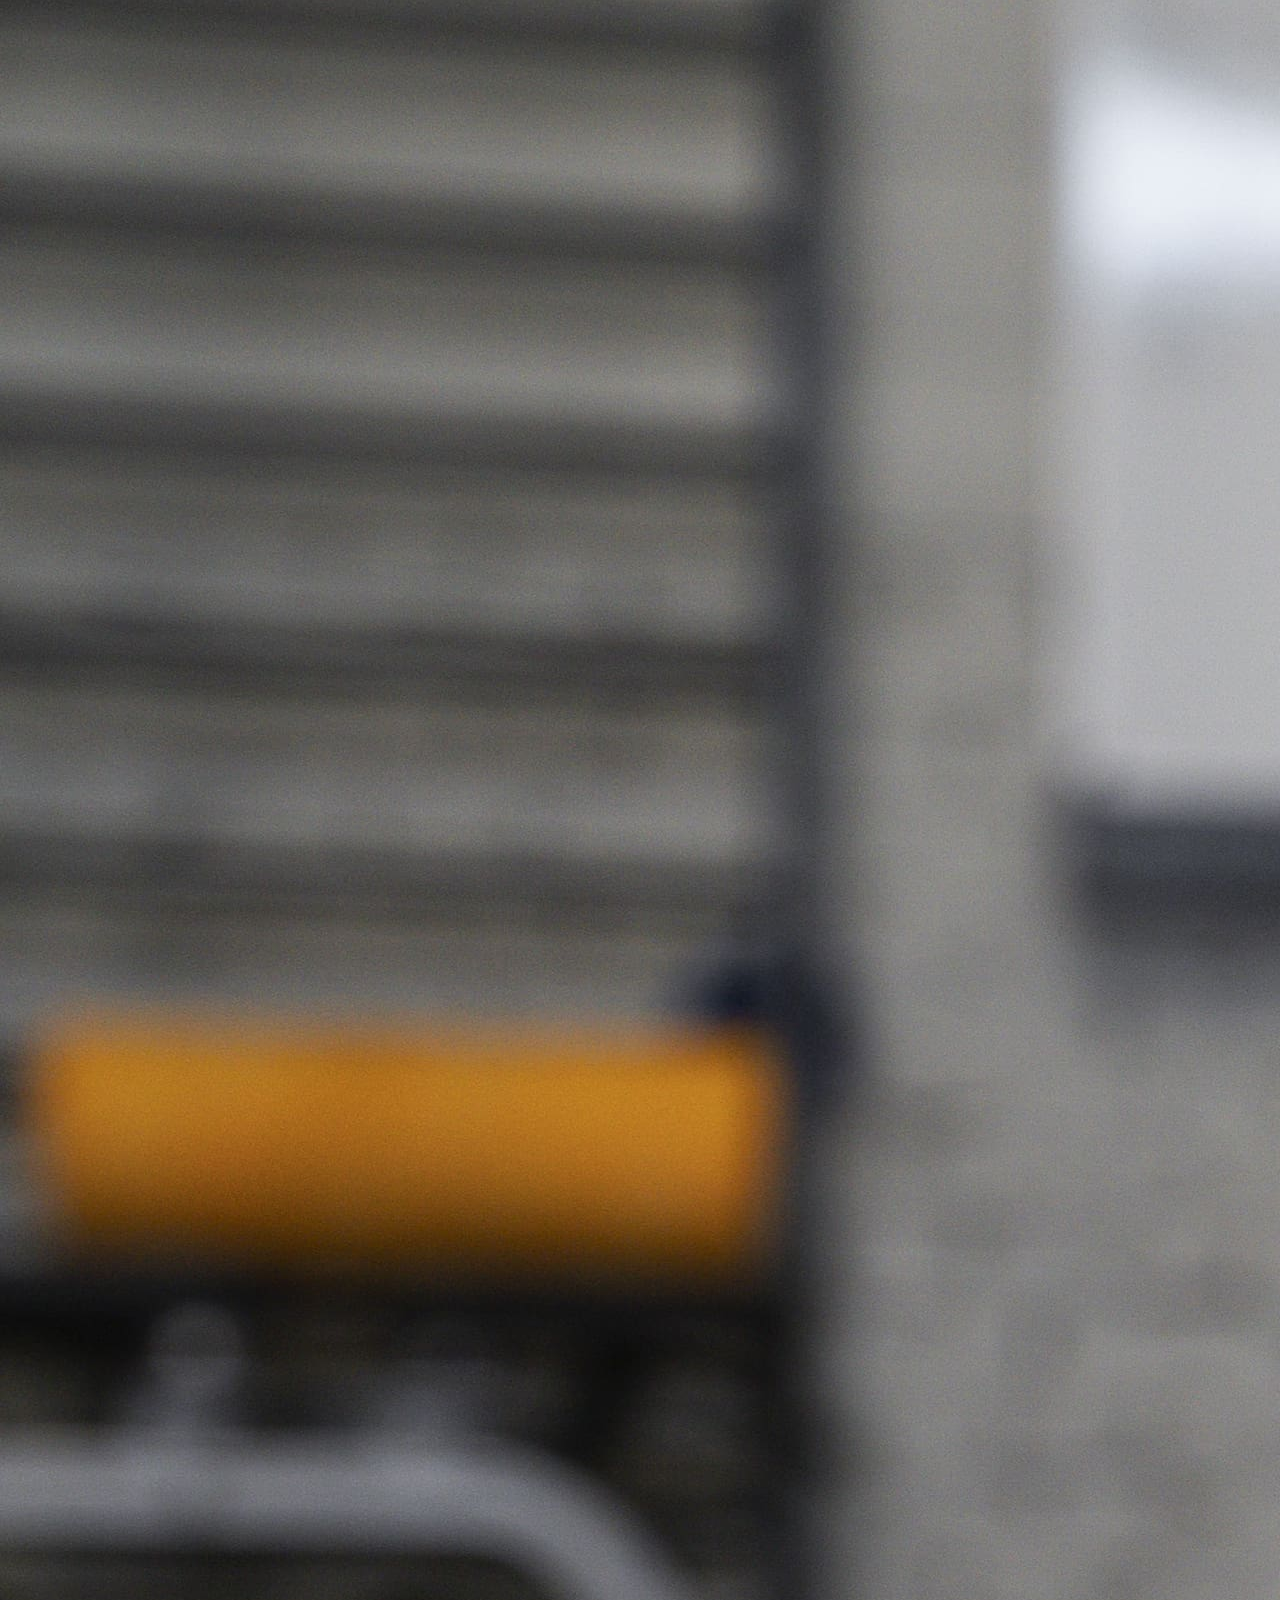
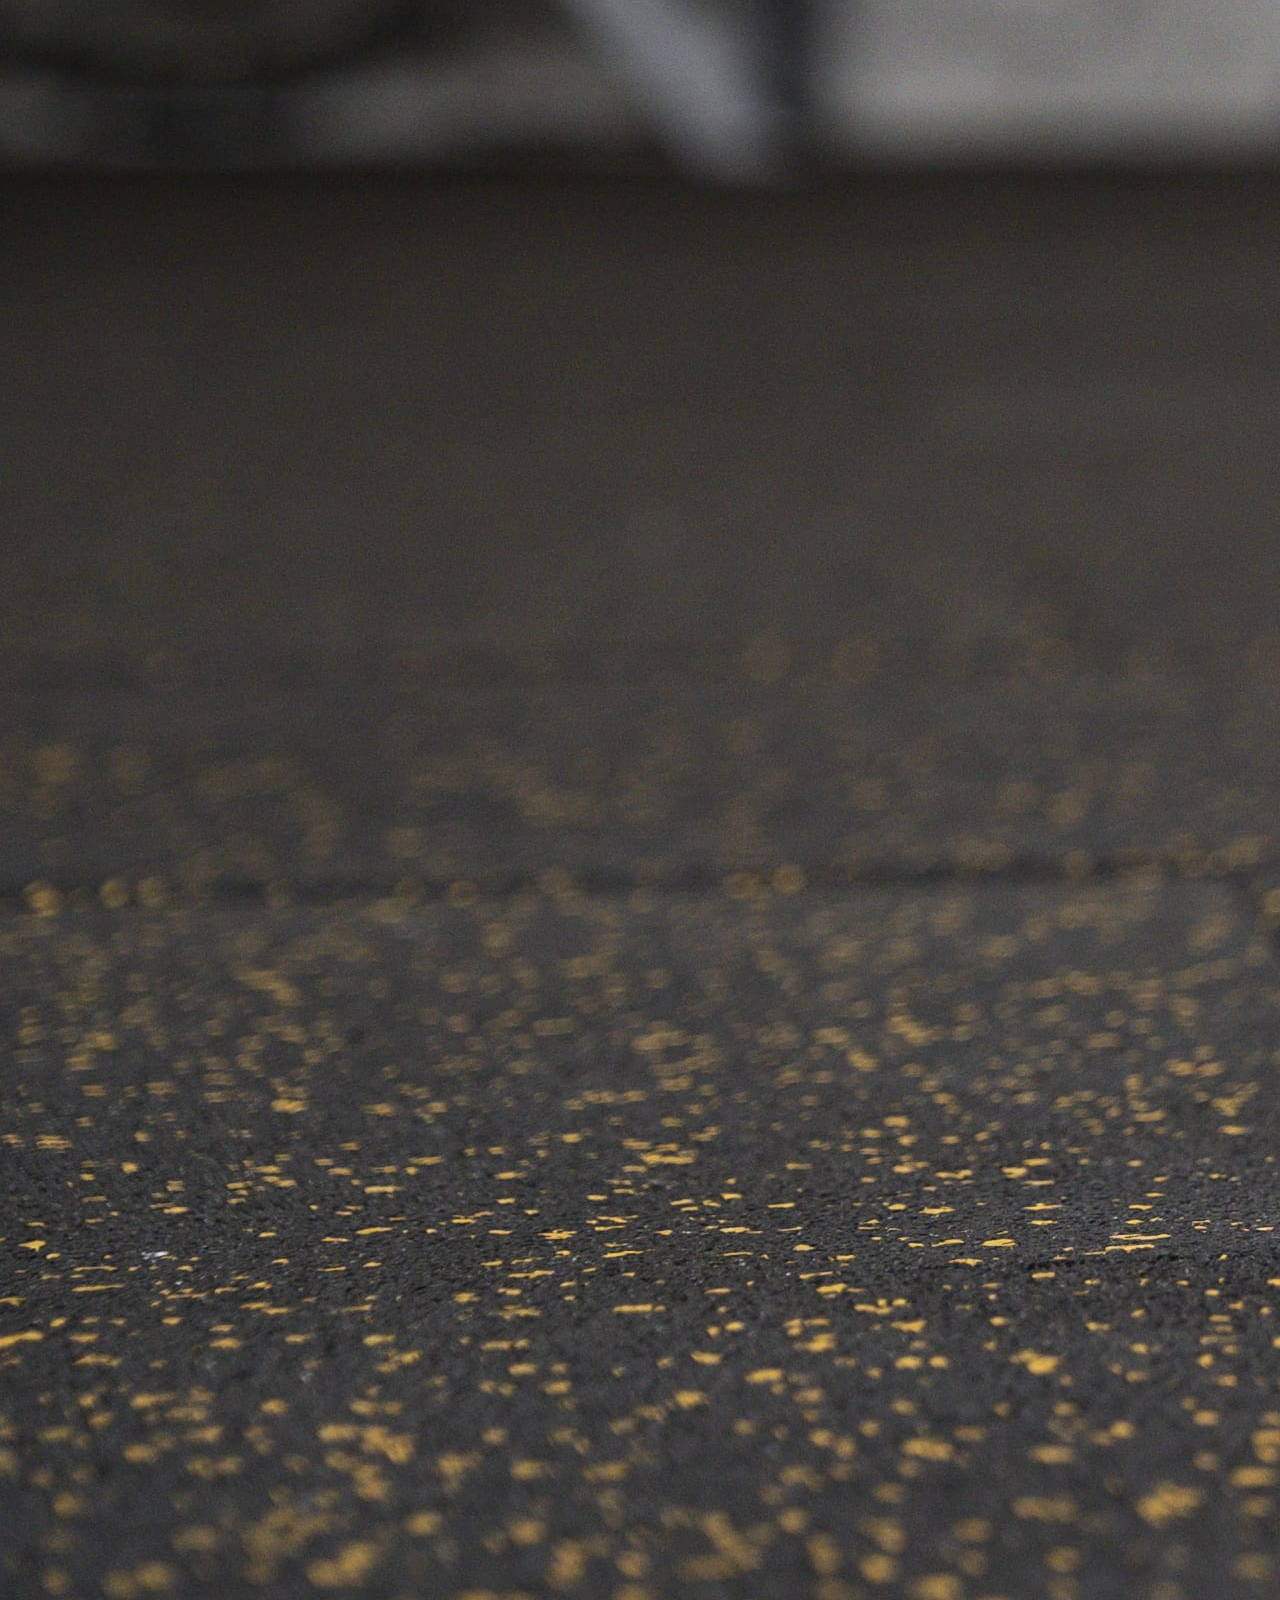
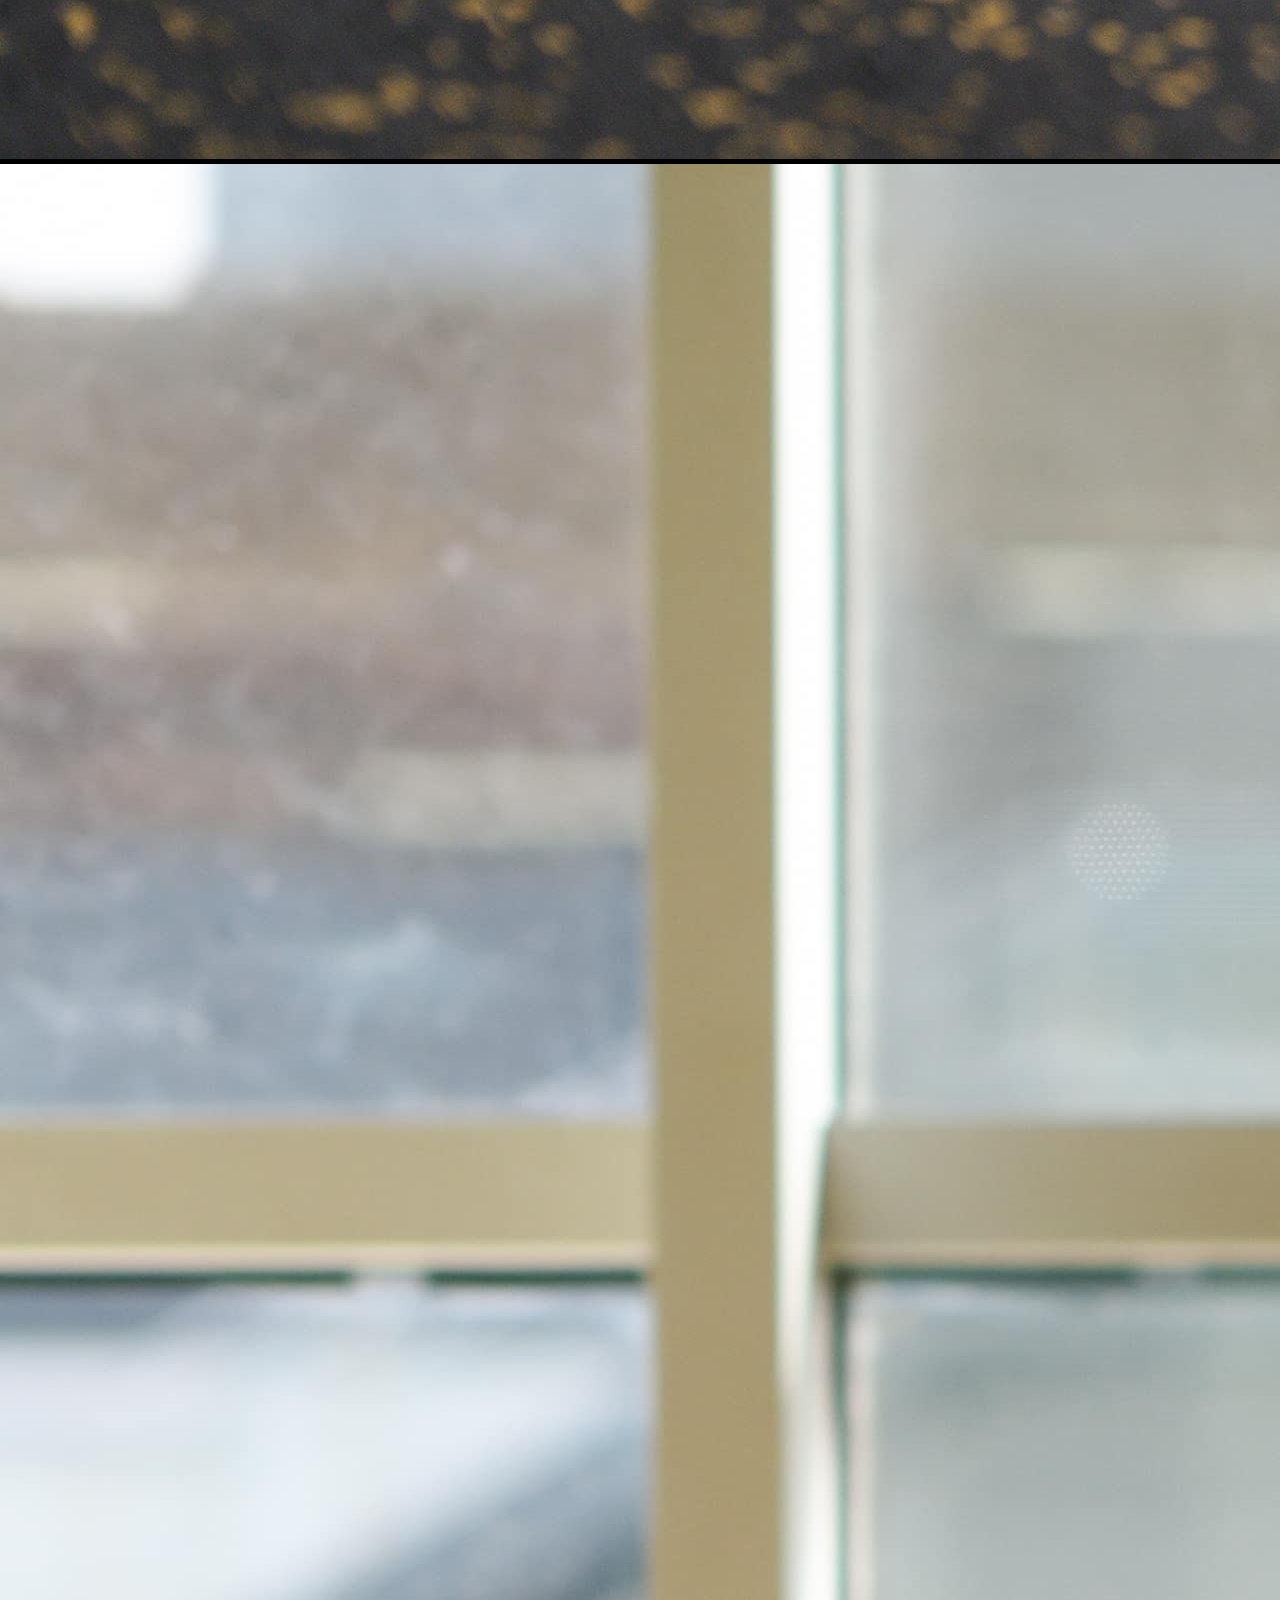
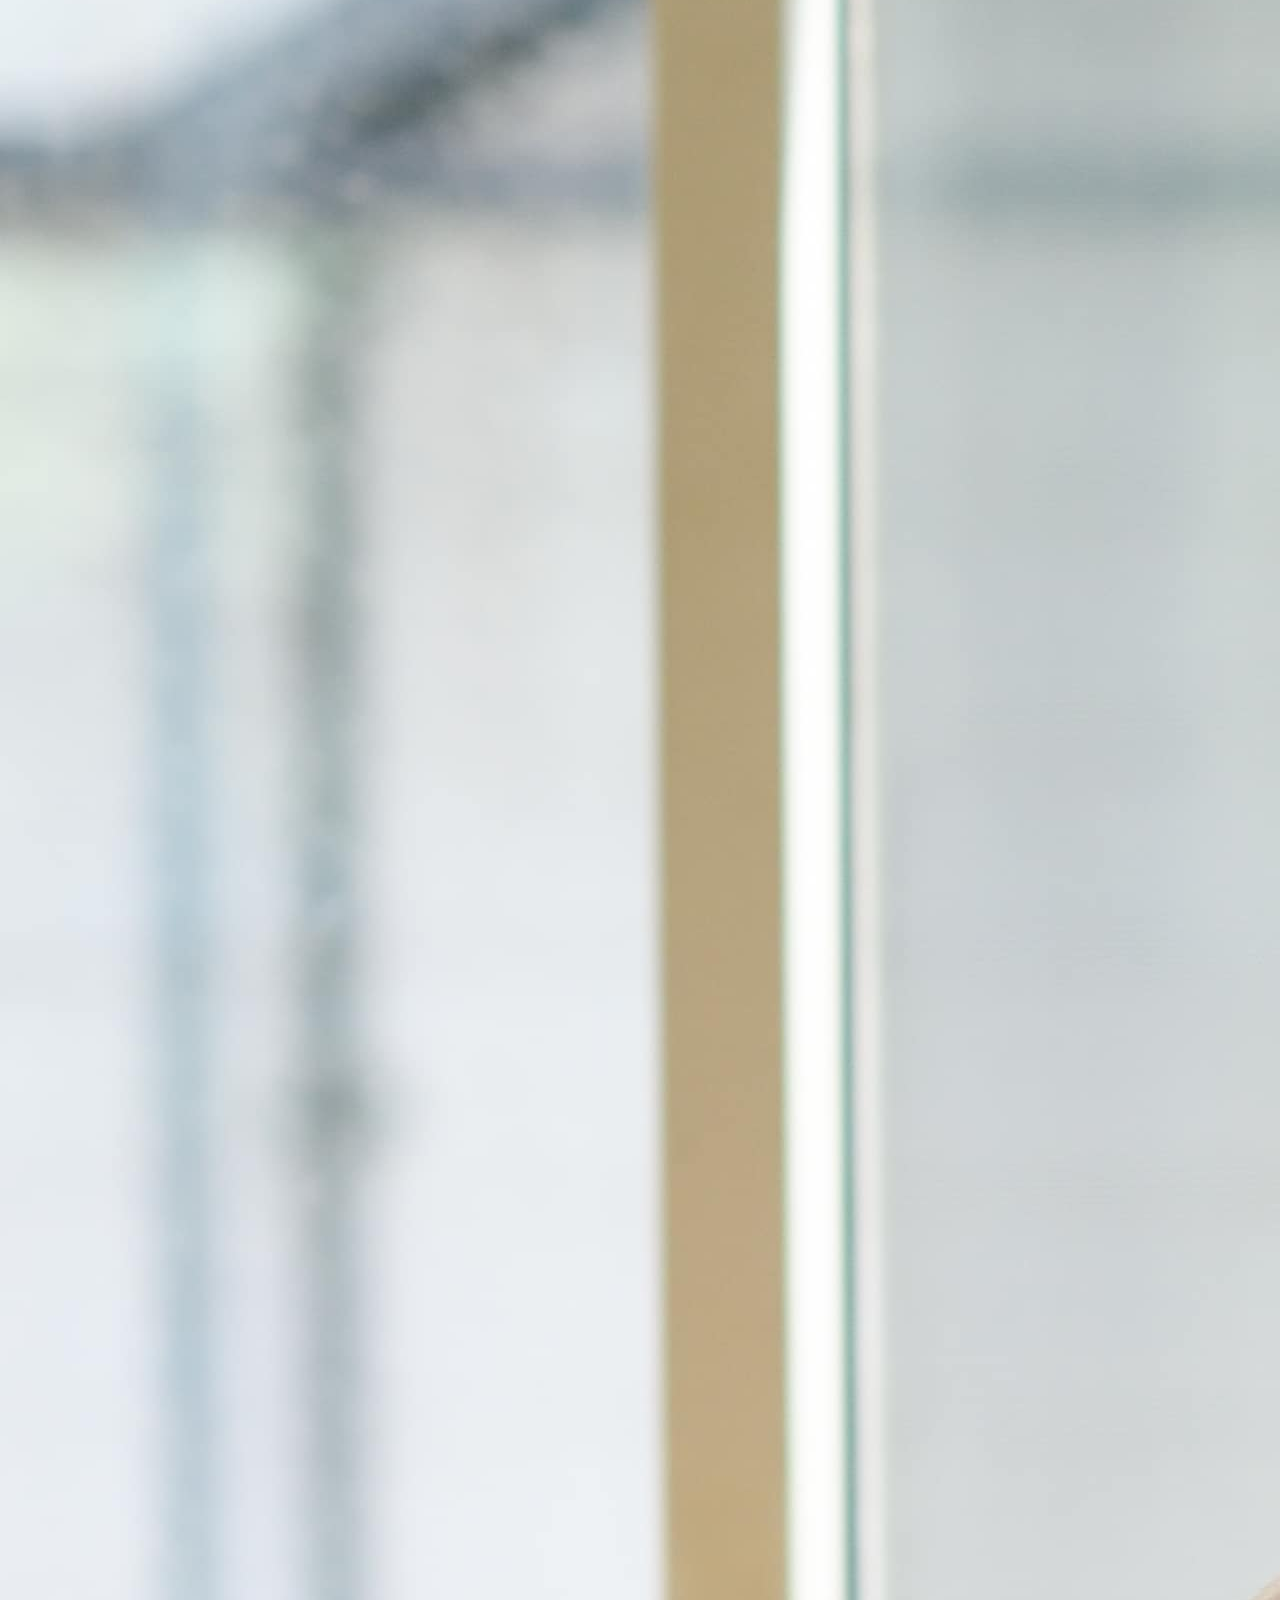
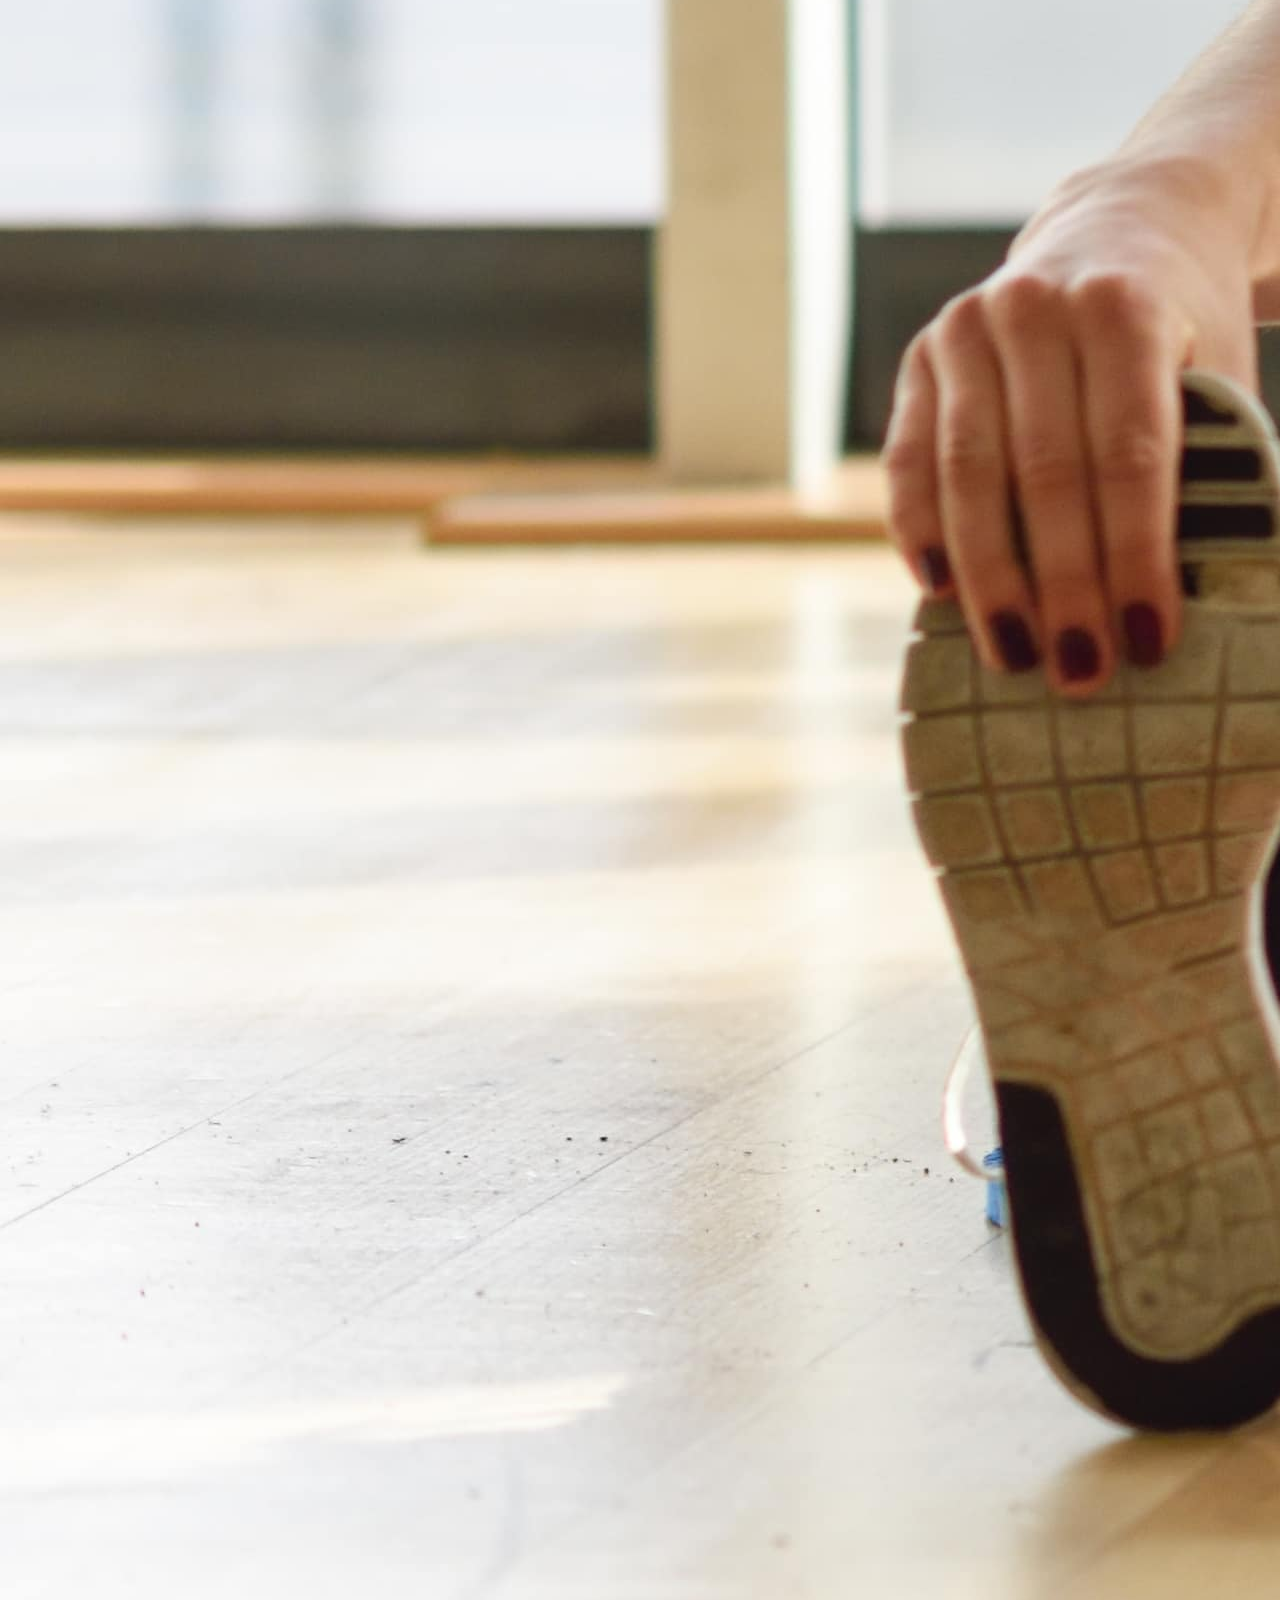
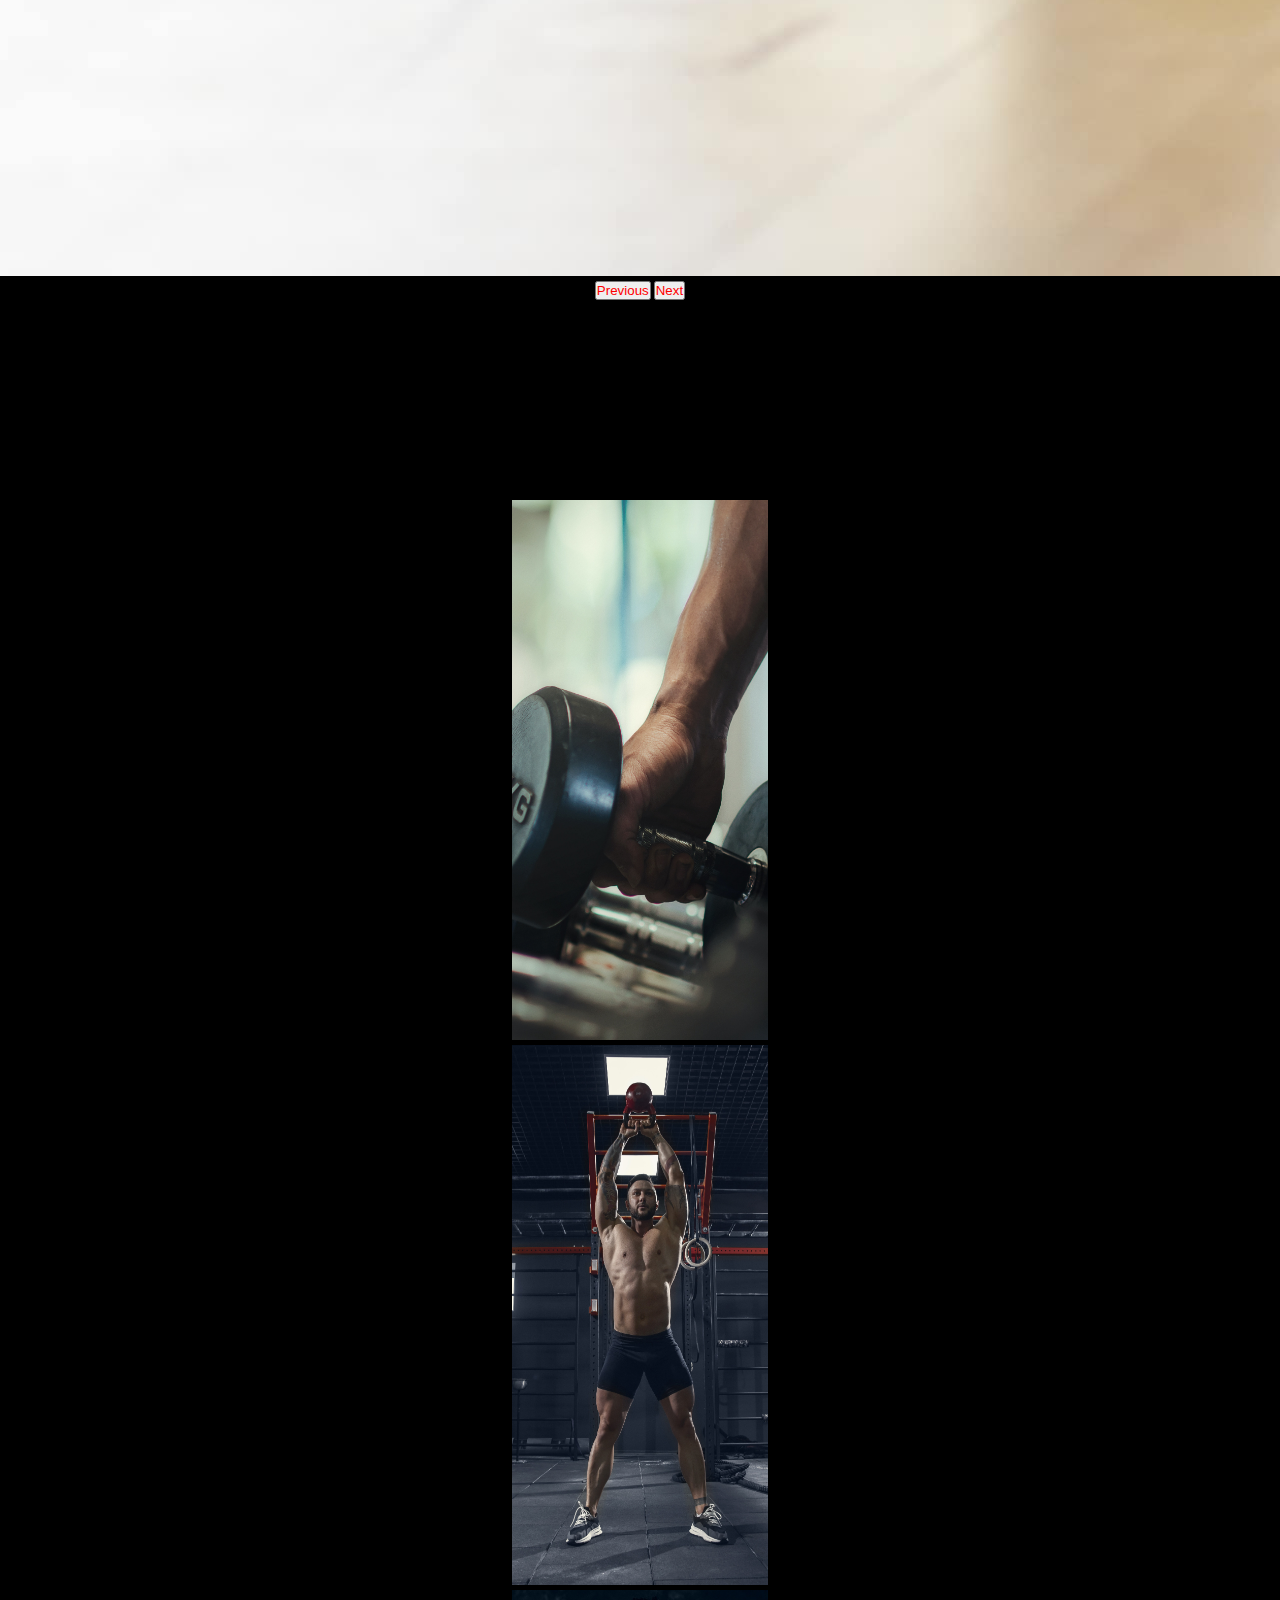
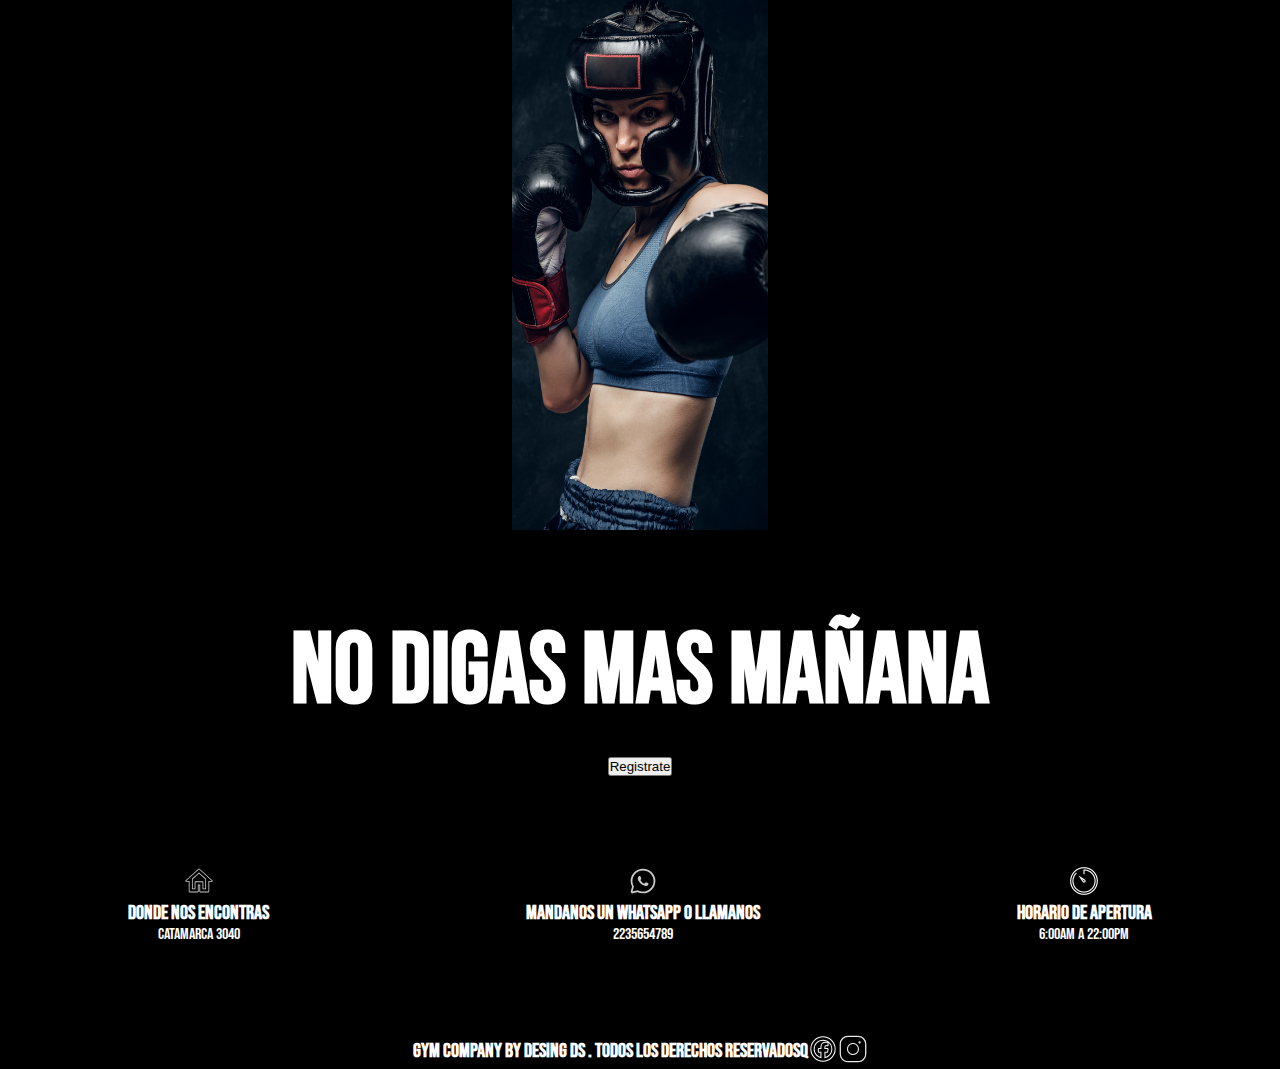
==== commit 893fb418: "Agregando Bosstrap" ====
--- a/index.html
+++ b/index.html
@@ -100,7 +100,7 @@
           </div>
         </div>
         <section class="redesociales" >
-            <h4>Gym One Rep by Desing Ds . Todos los Derechos Reservadosq</h4>
+            <h4>Gym Company by Desing Ds . Todos los Derechos Reservadosq</h4>
             <div >
             <a href="https://www.facebook.com/"><img src="./imagenes/faceblanco.svg" alt="facebook"></a>
             </div>
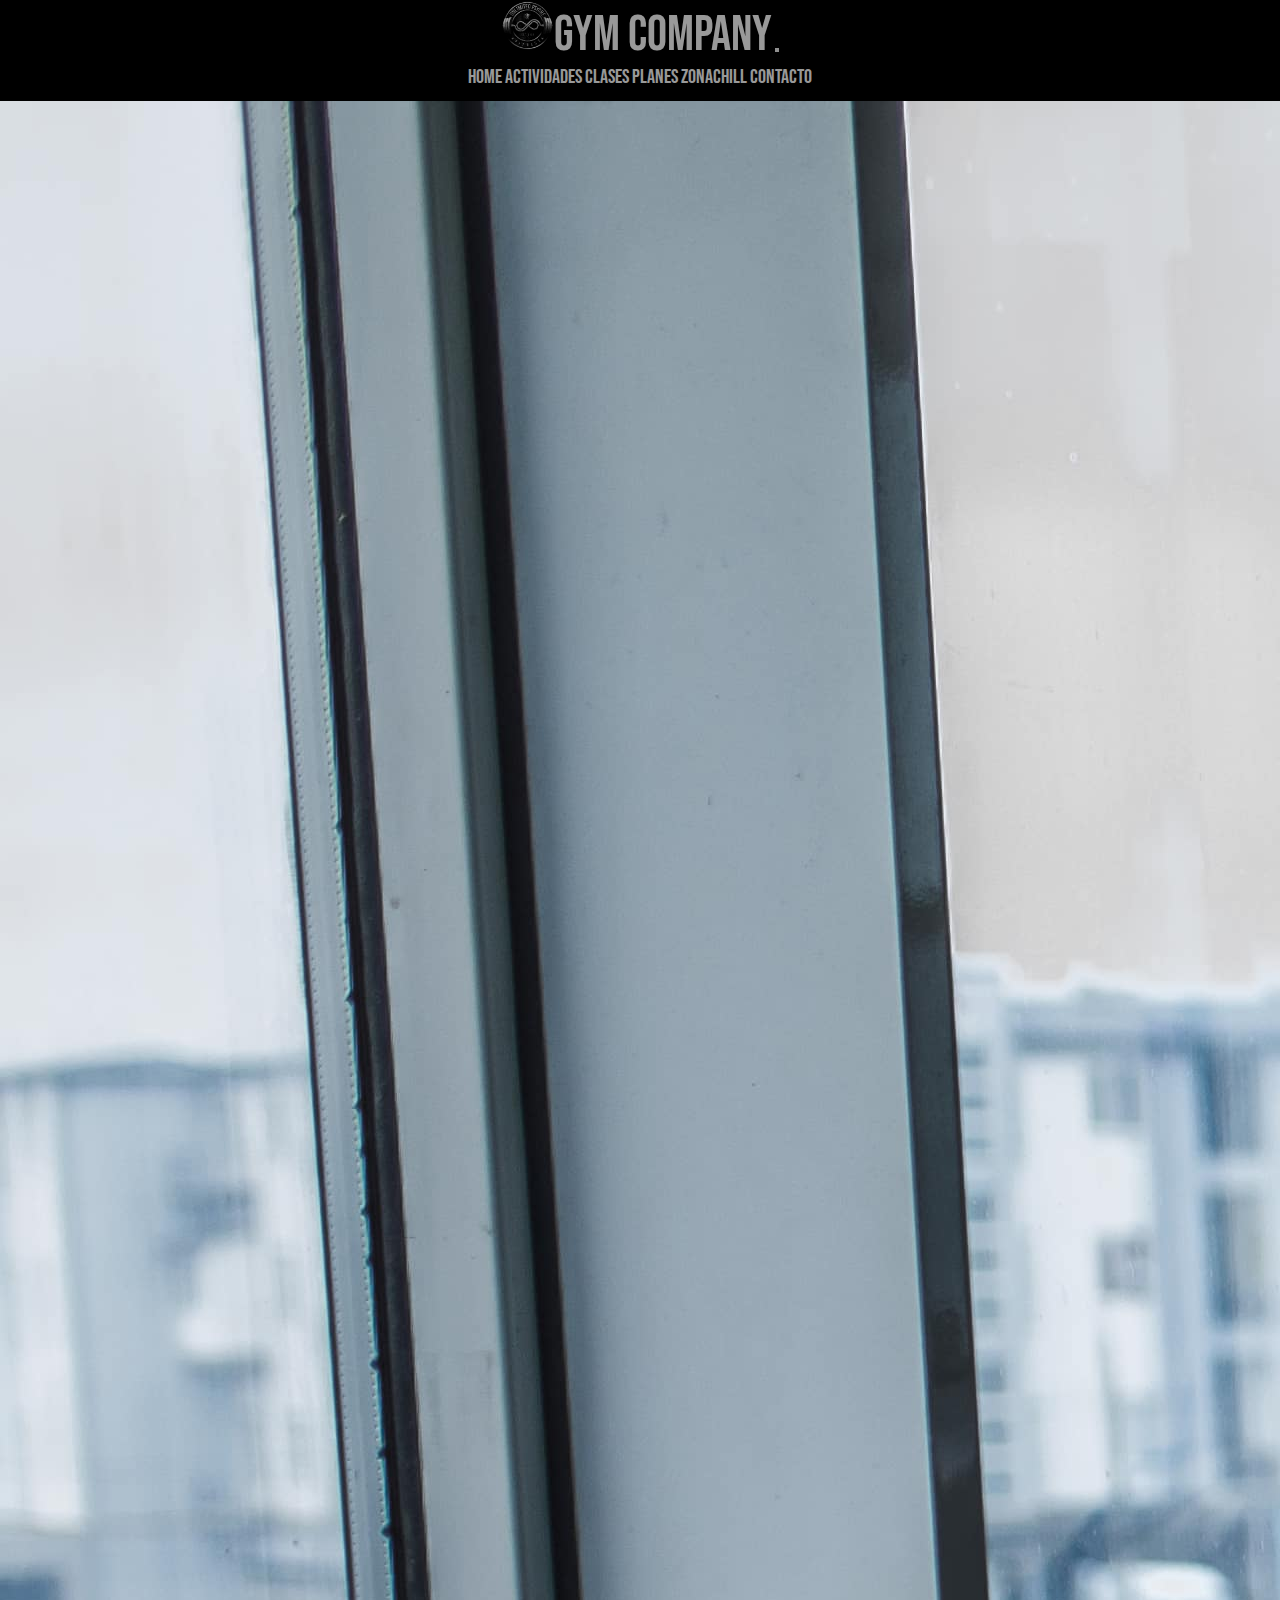
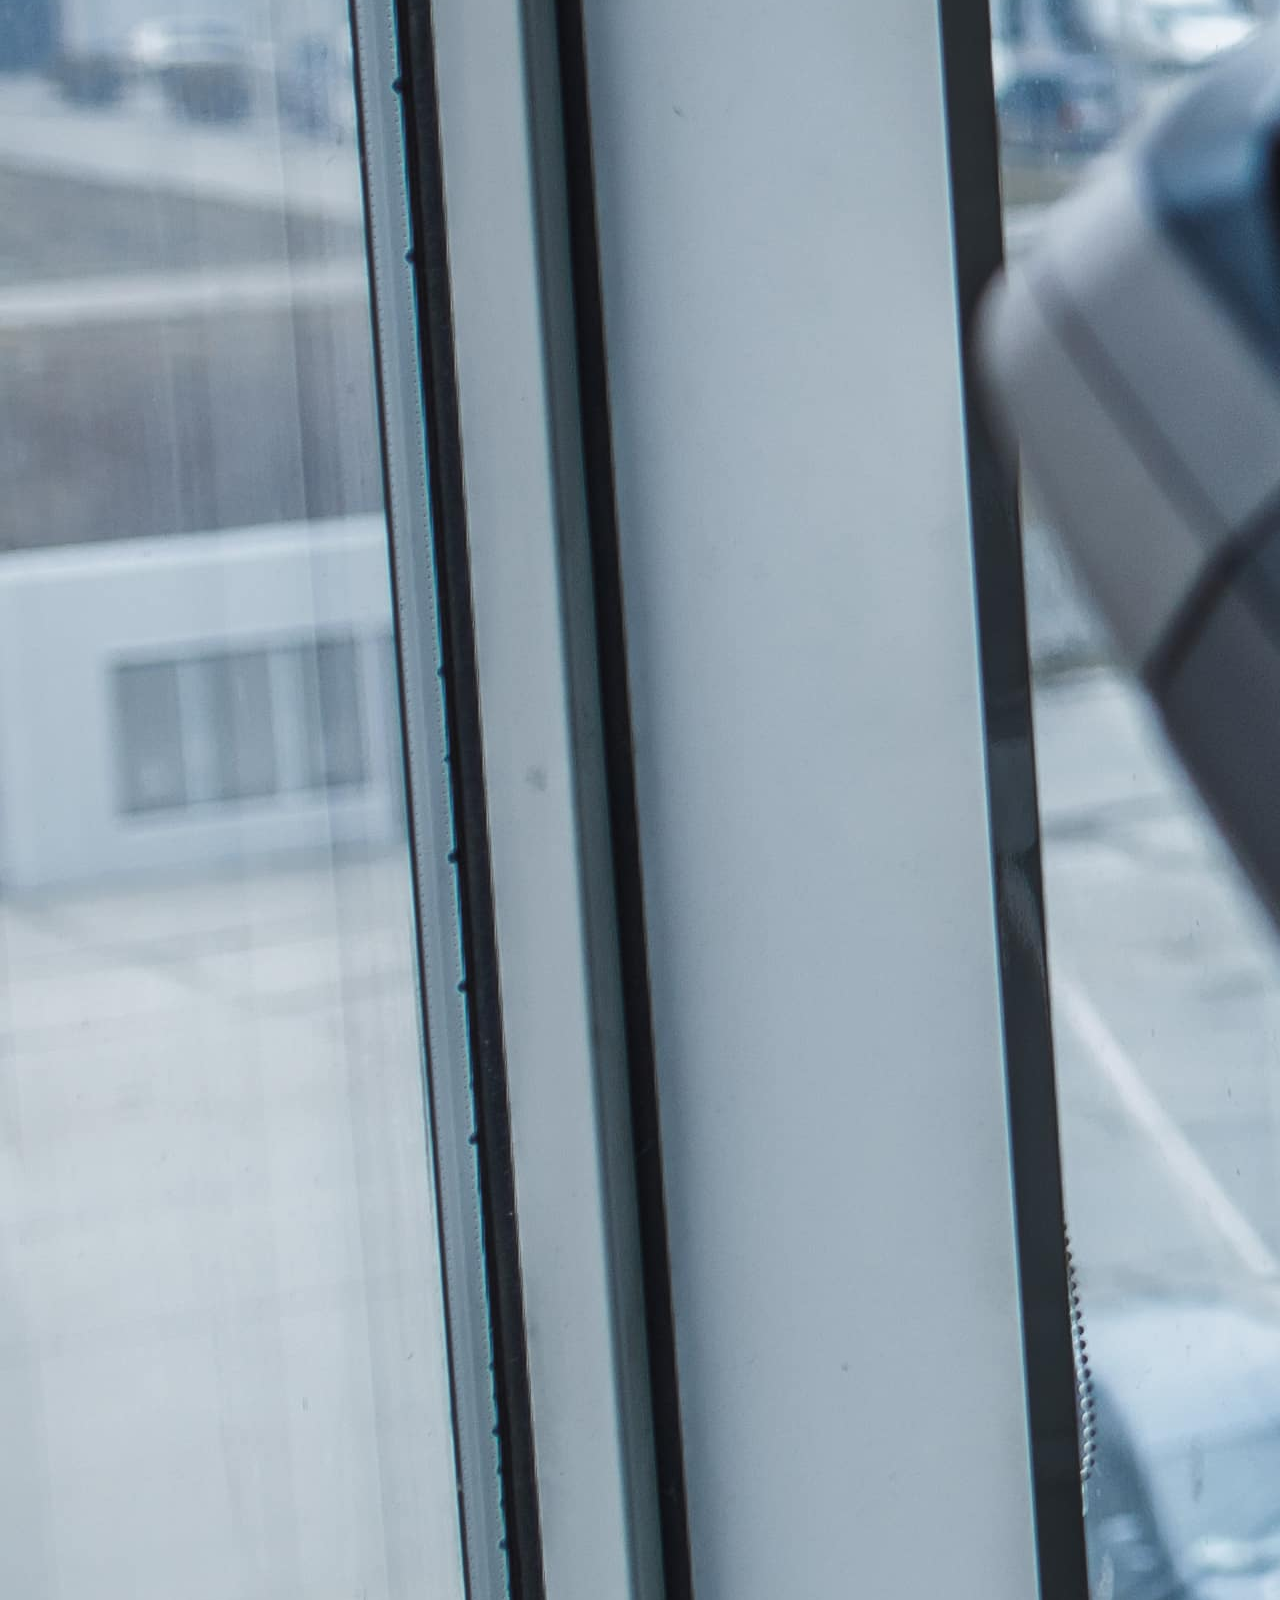
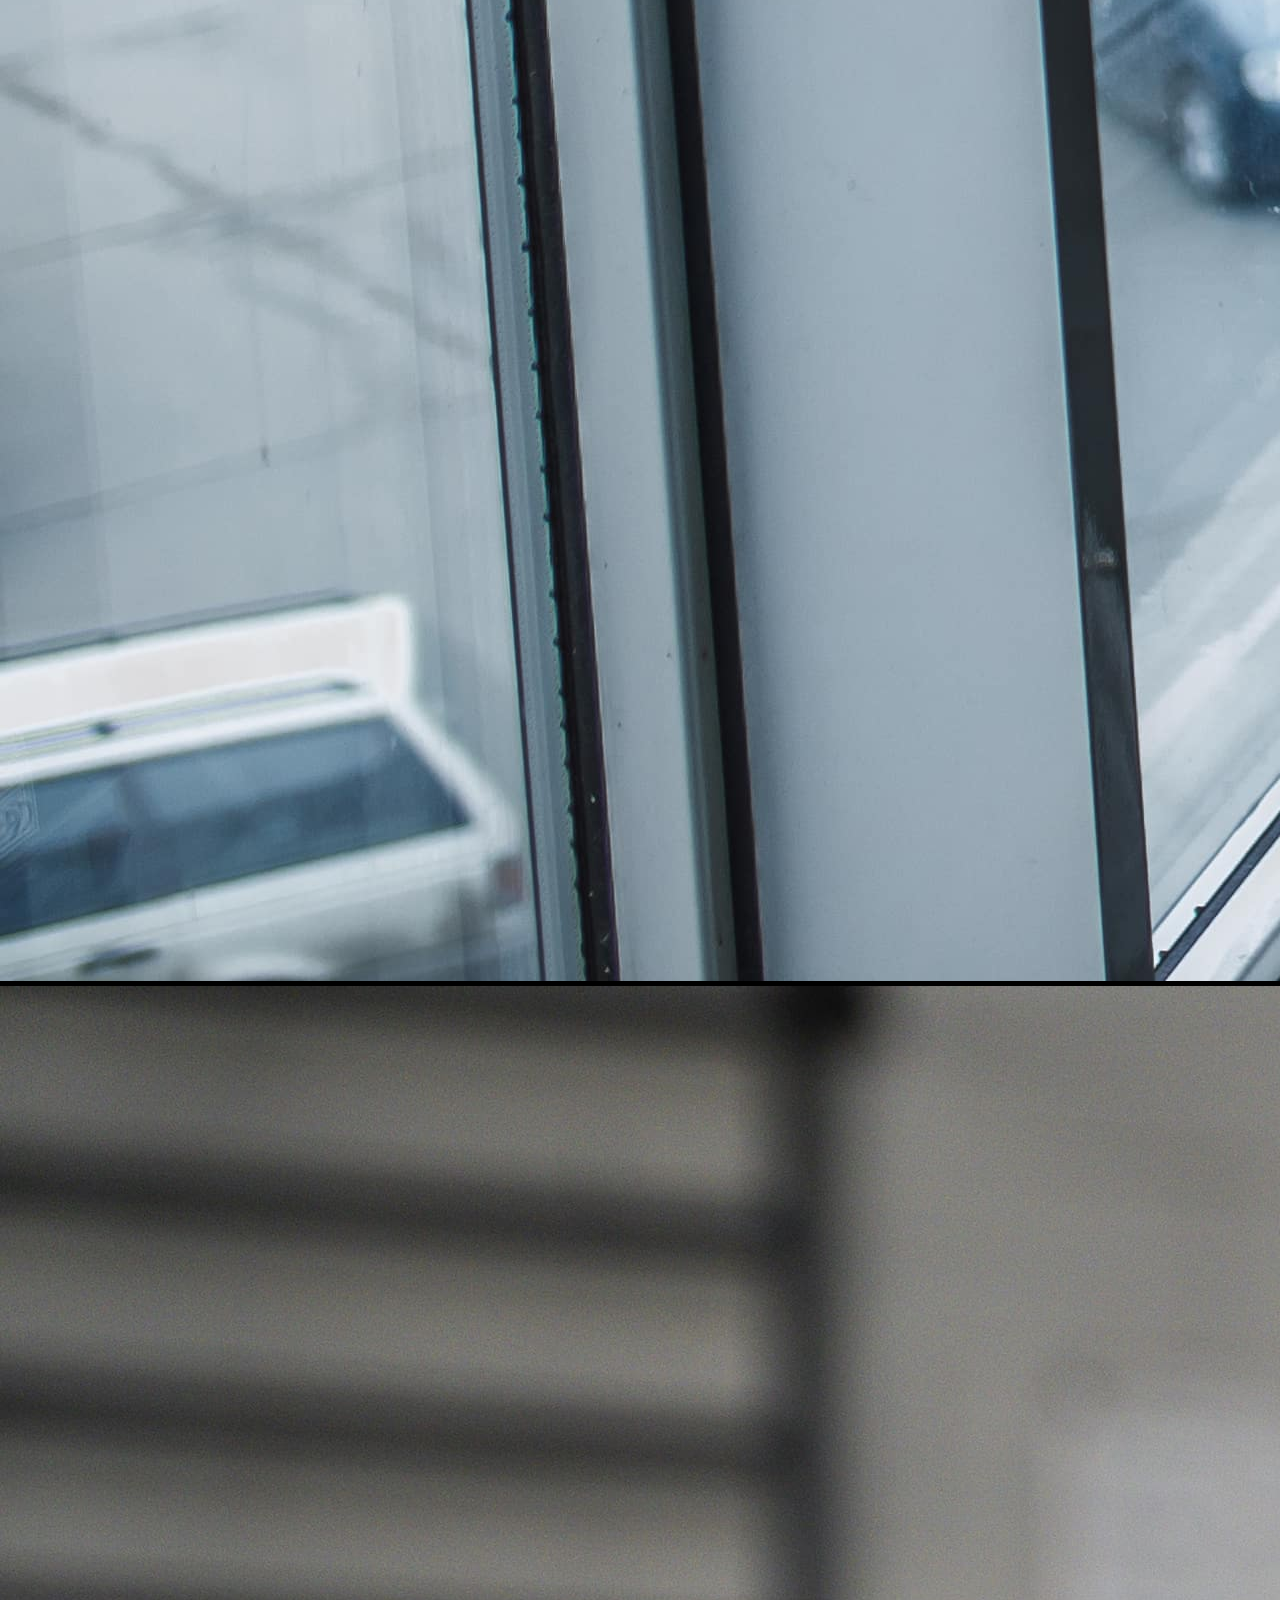
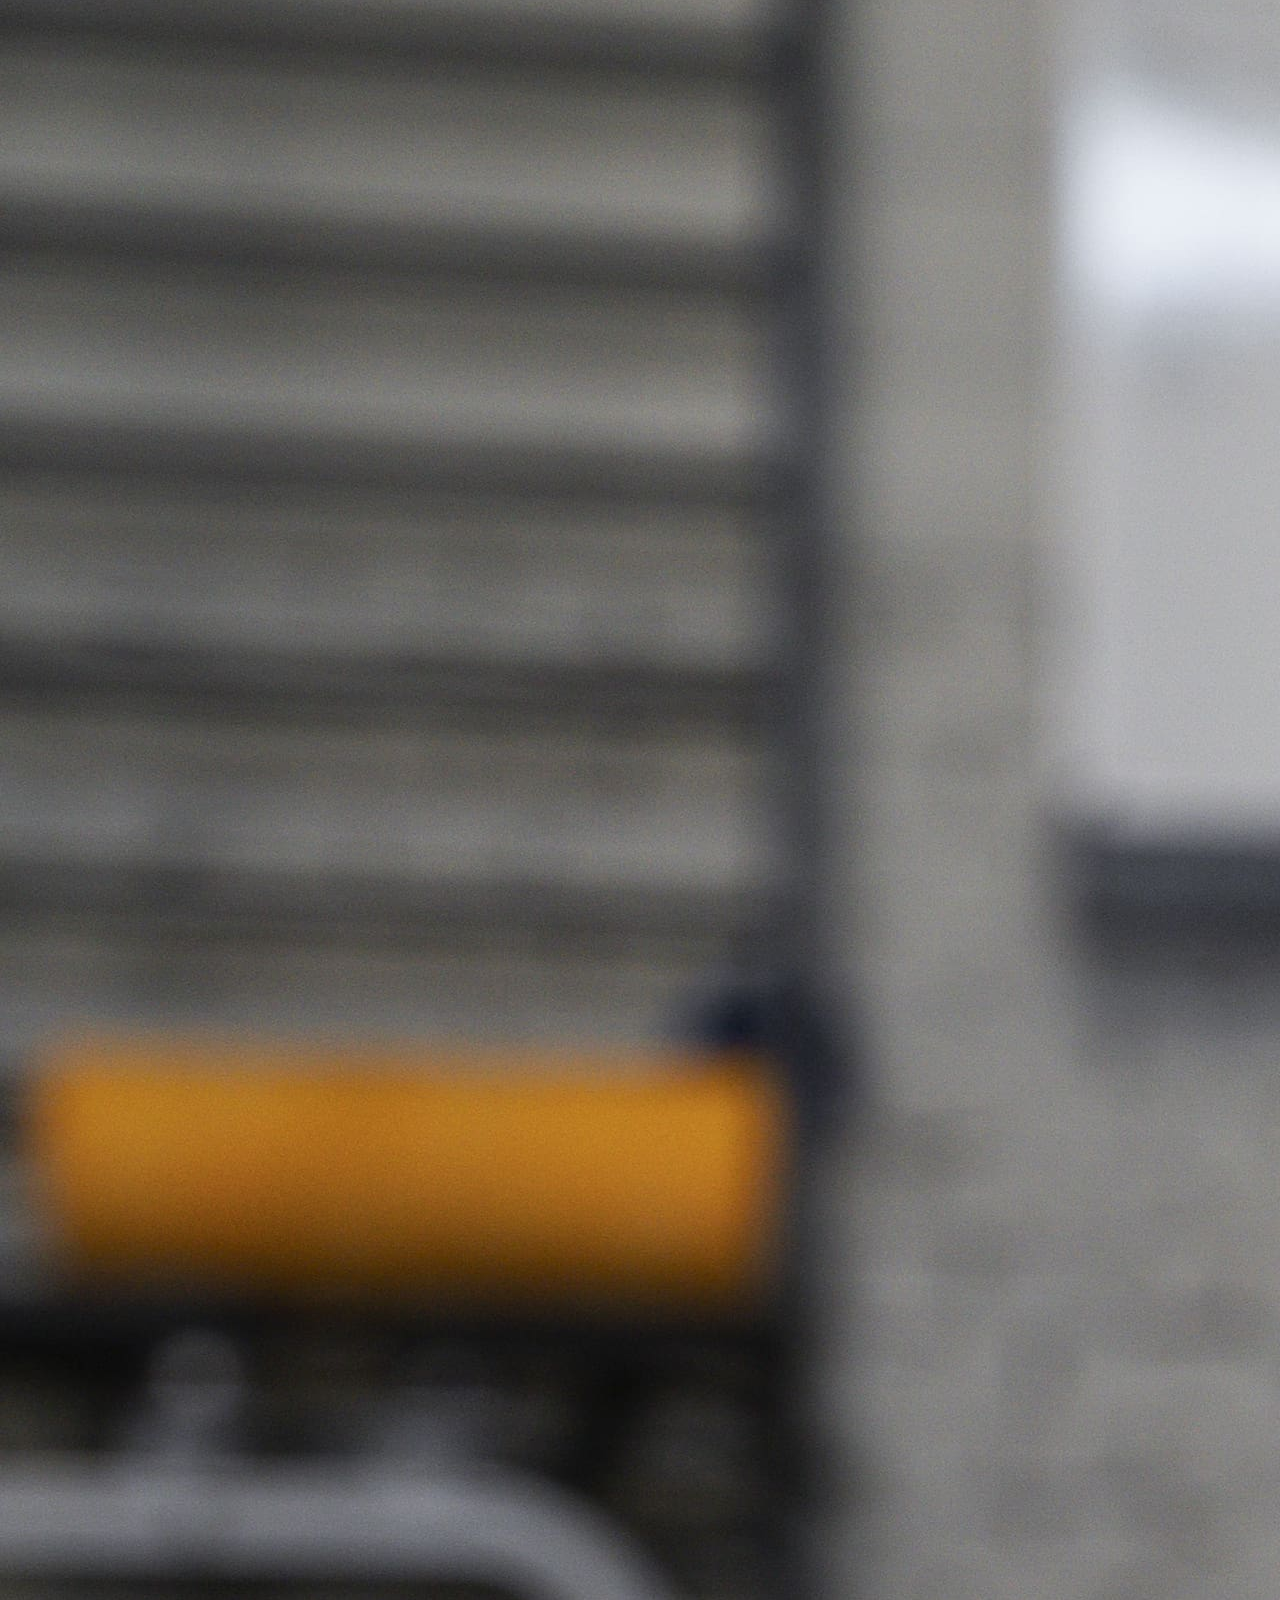
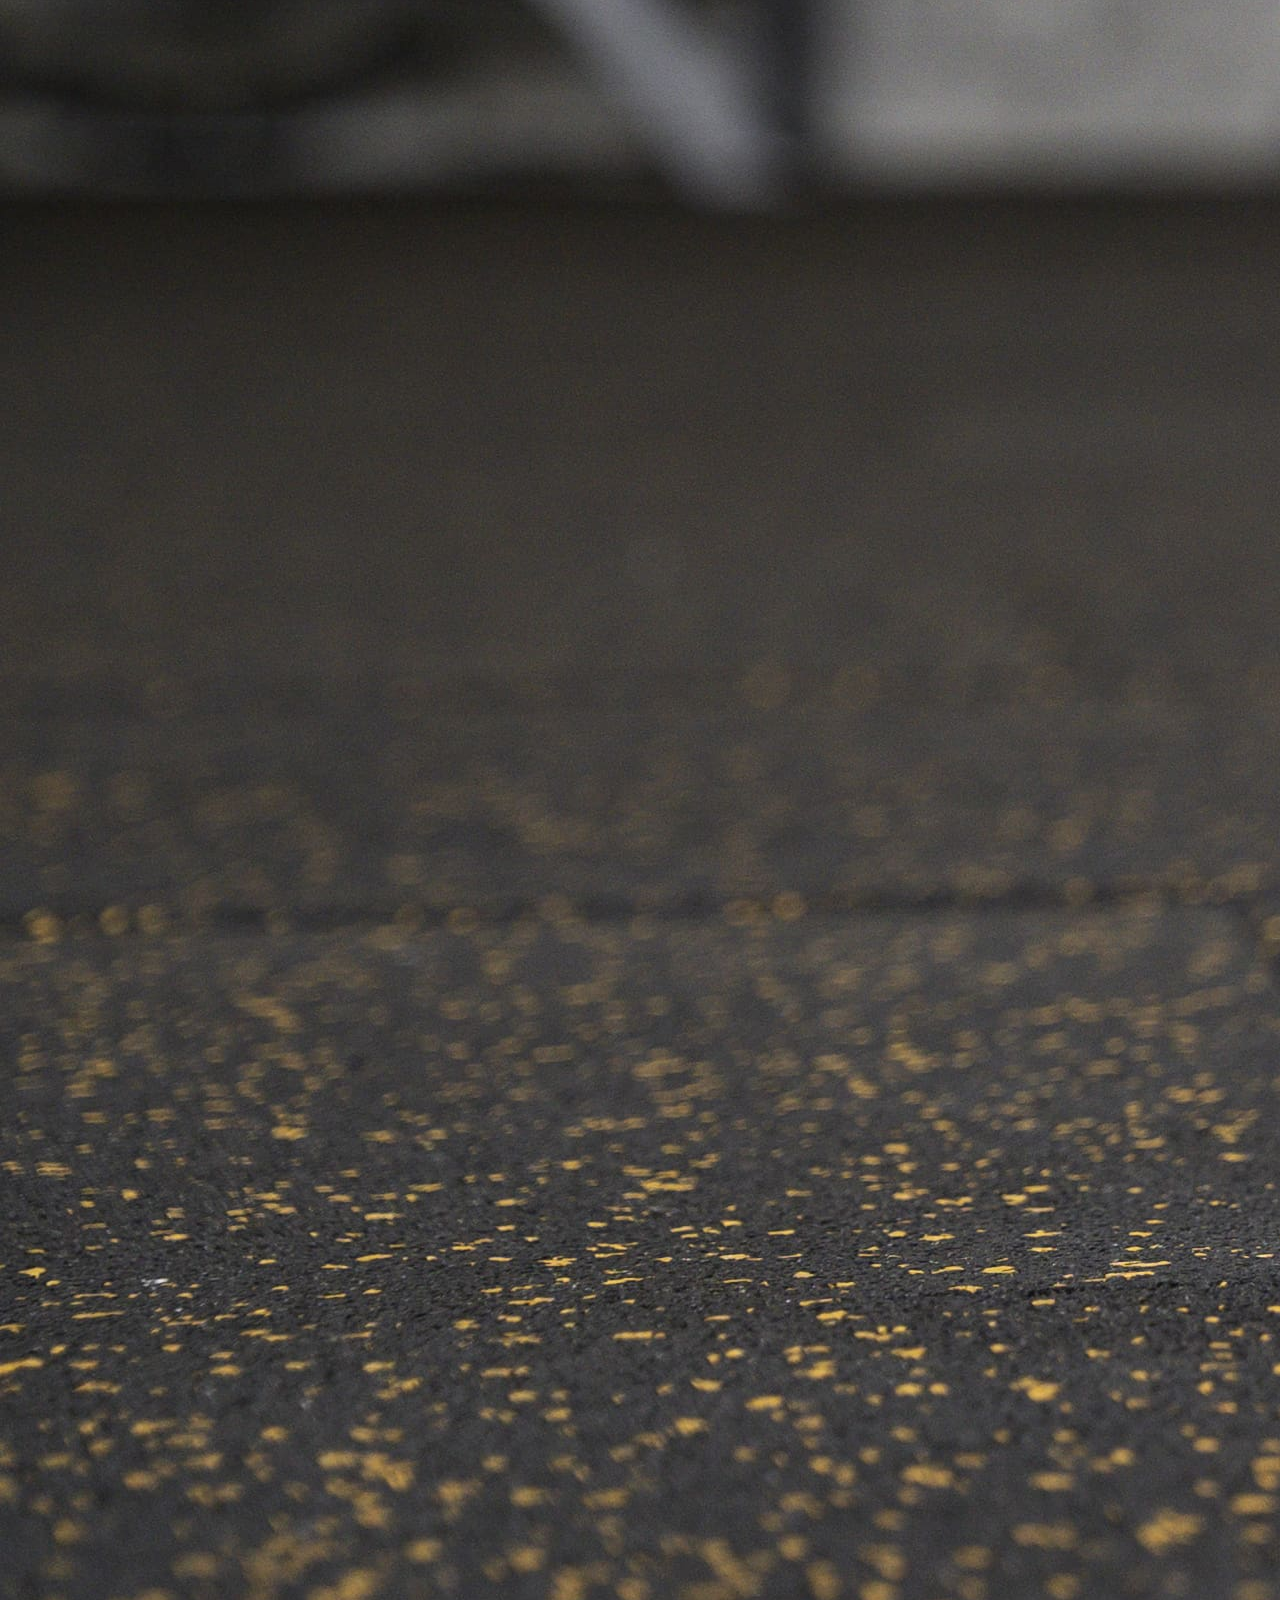
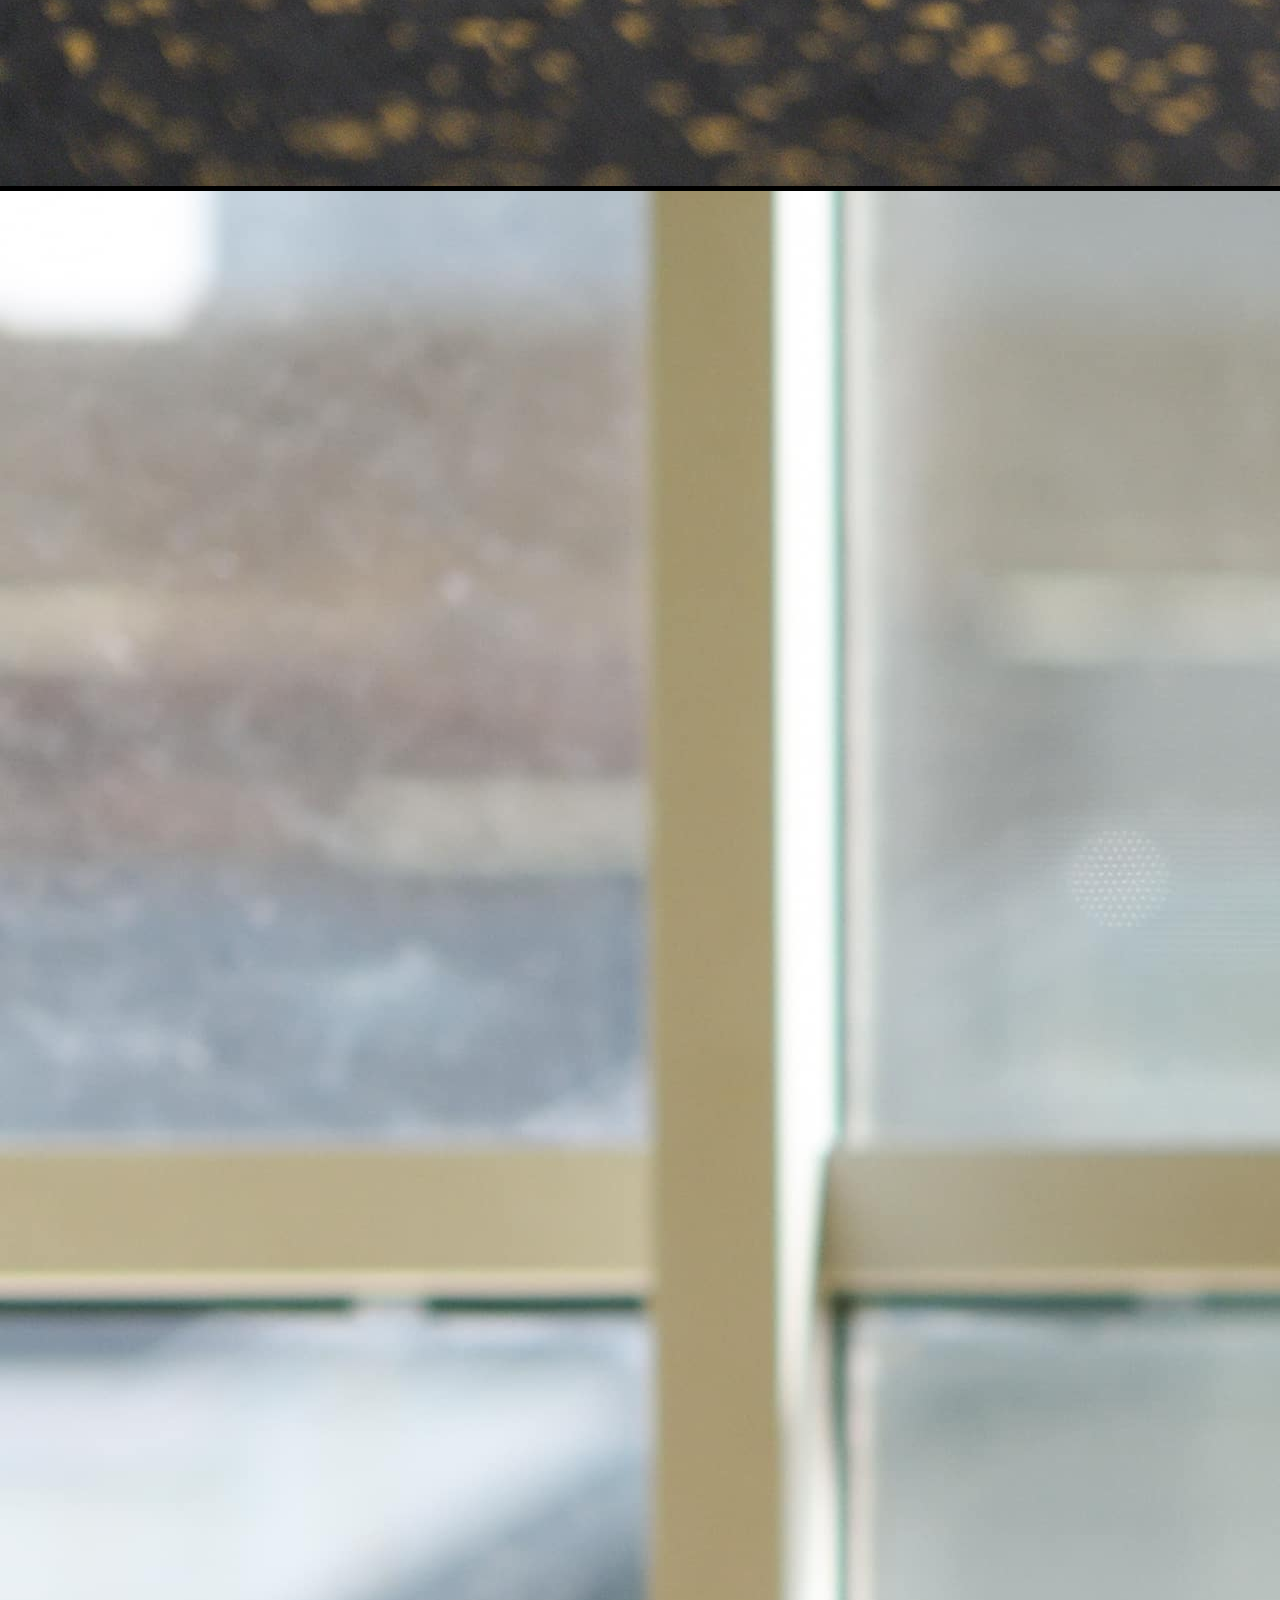
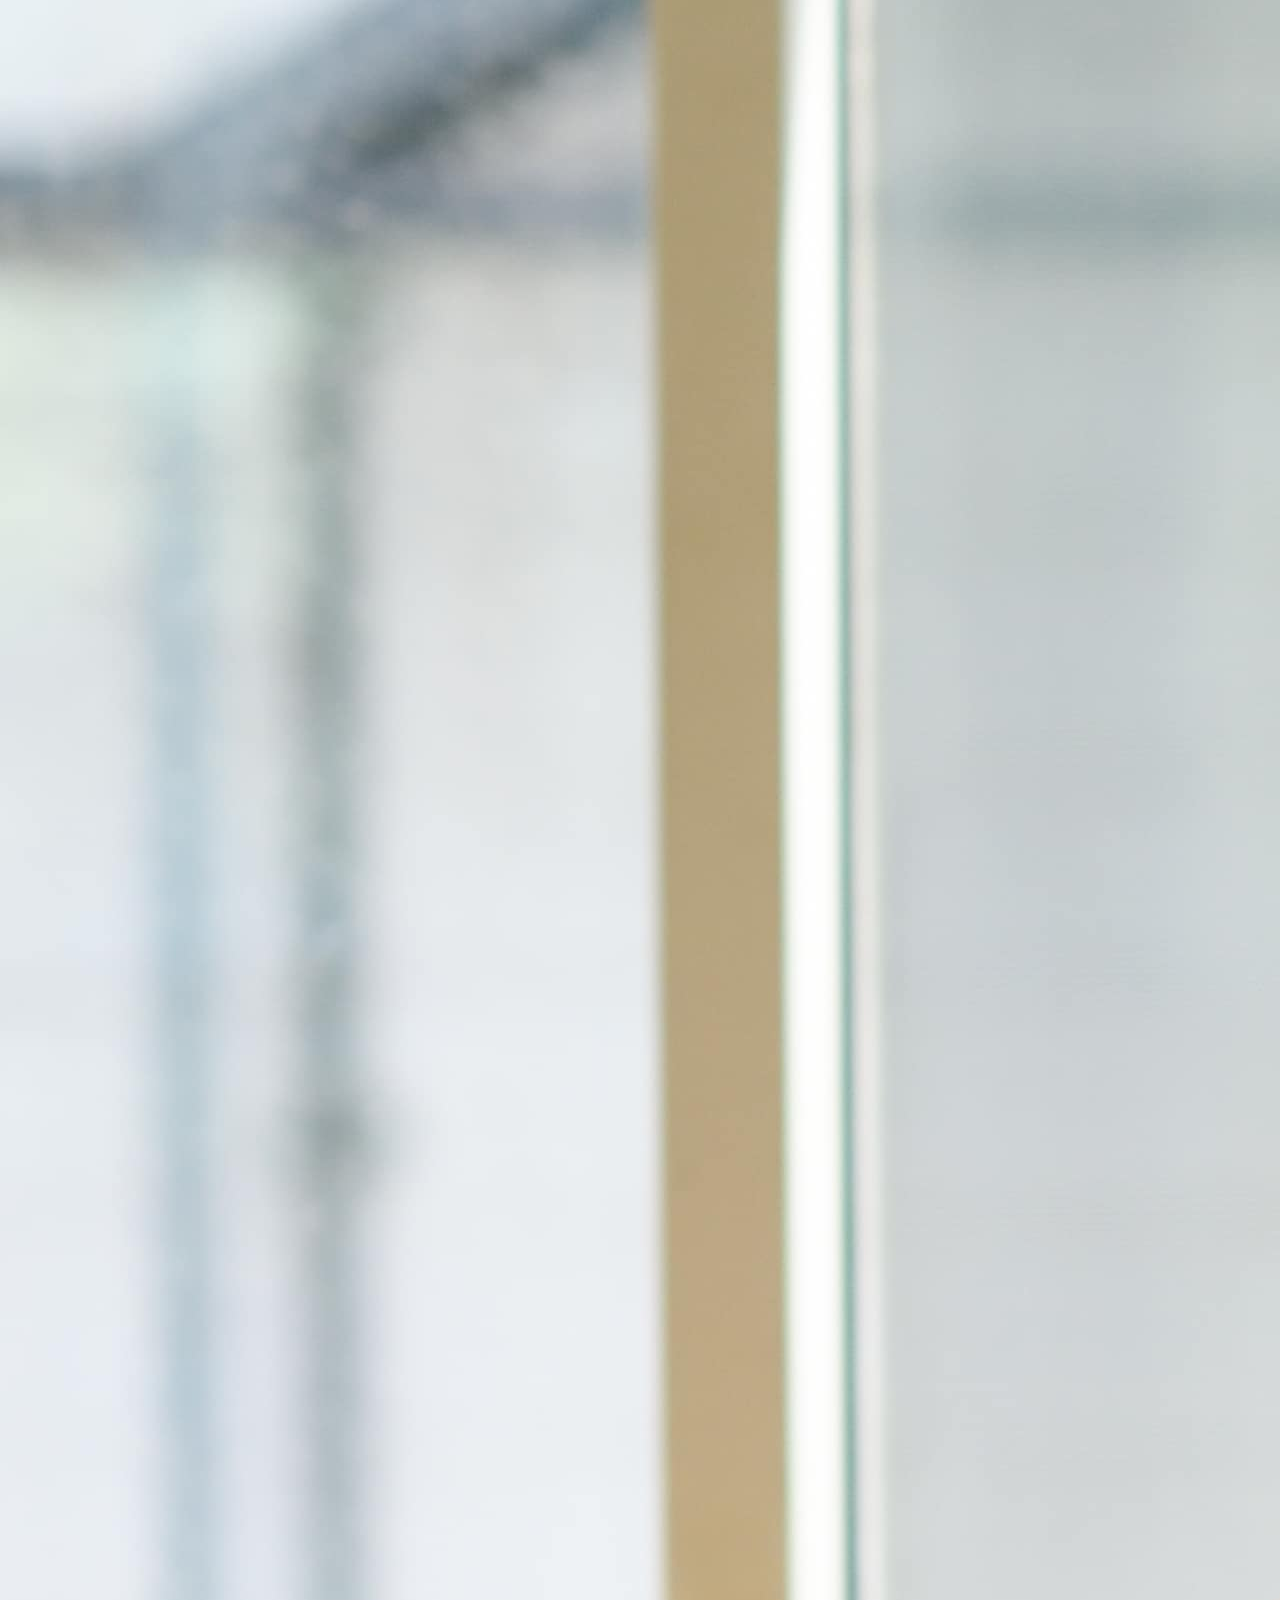
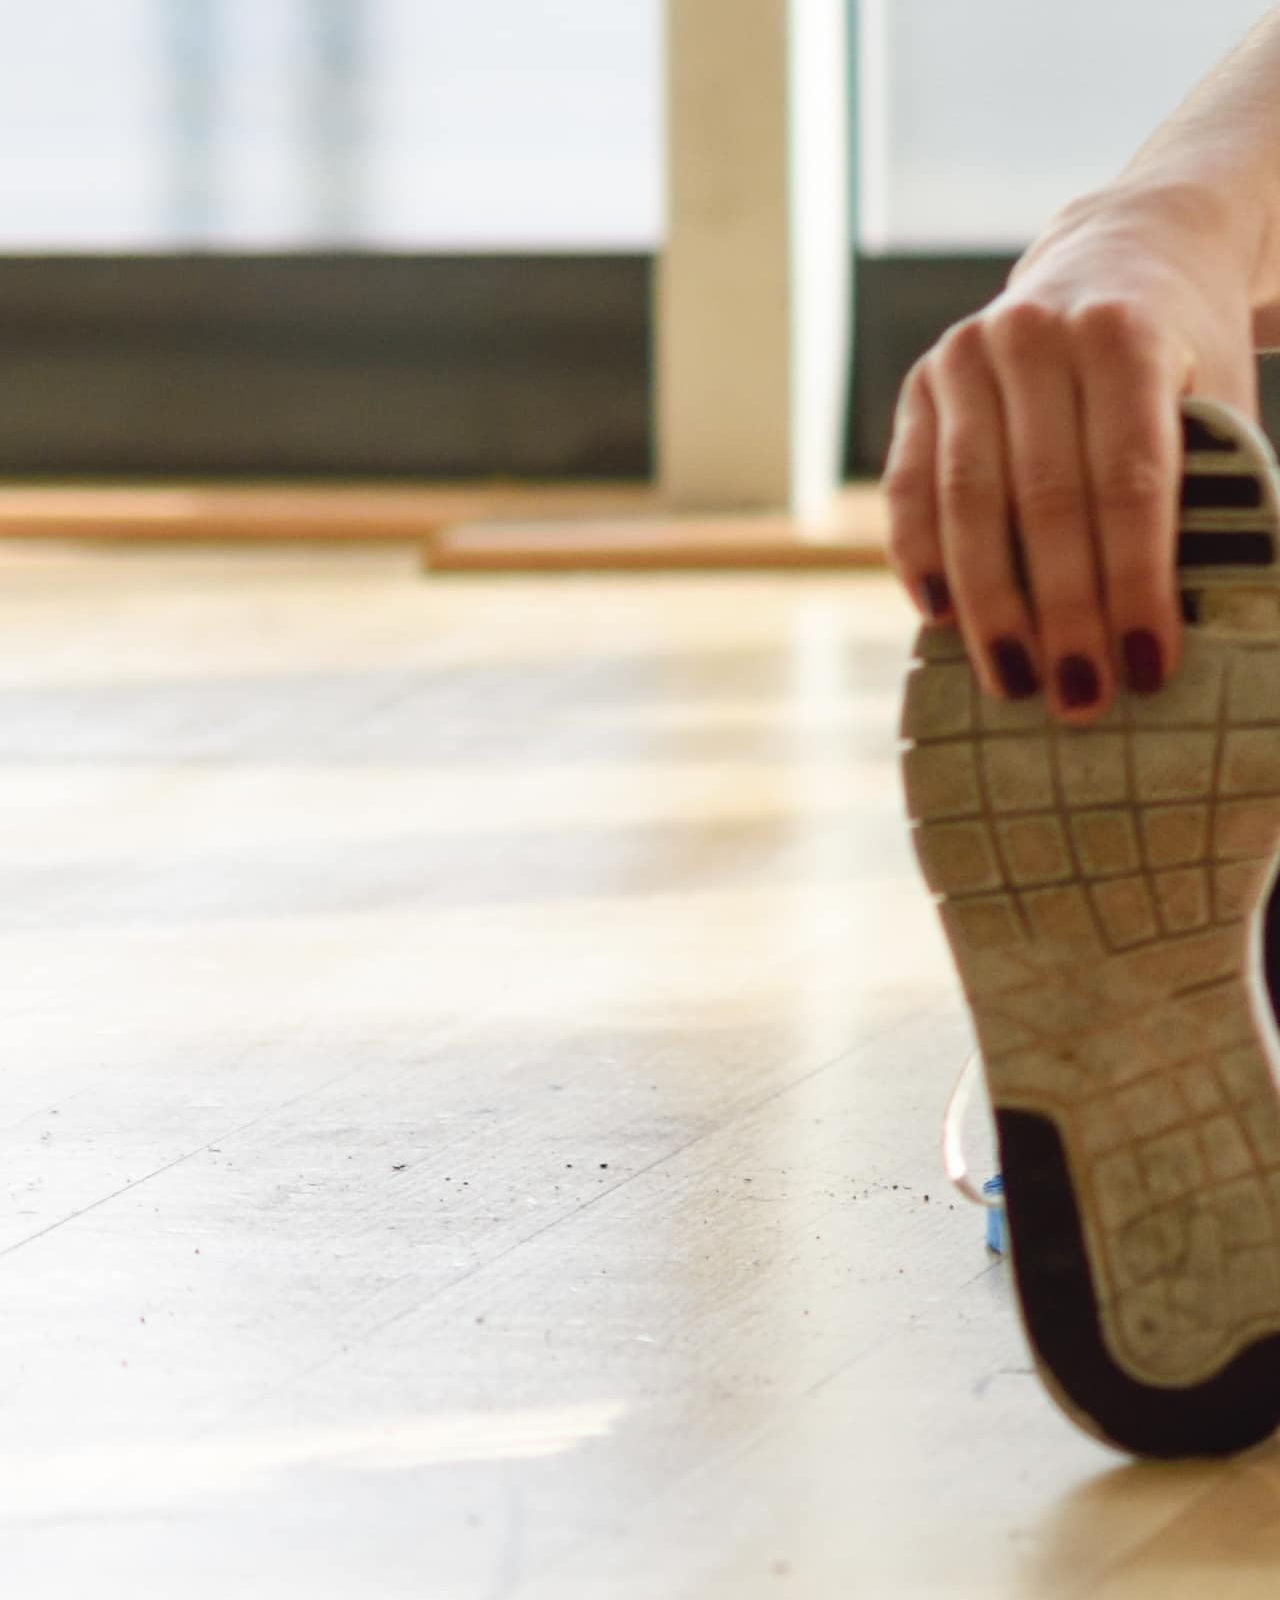
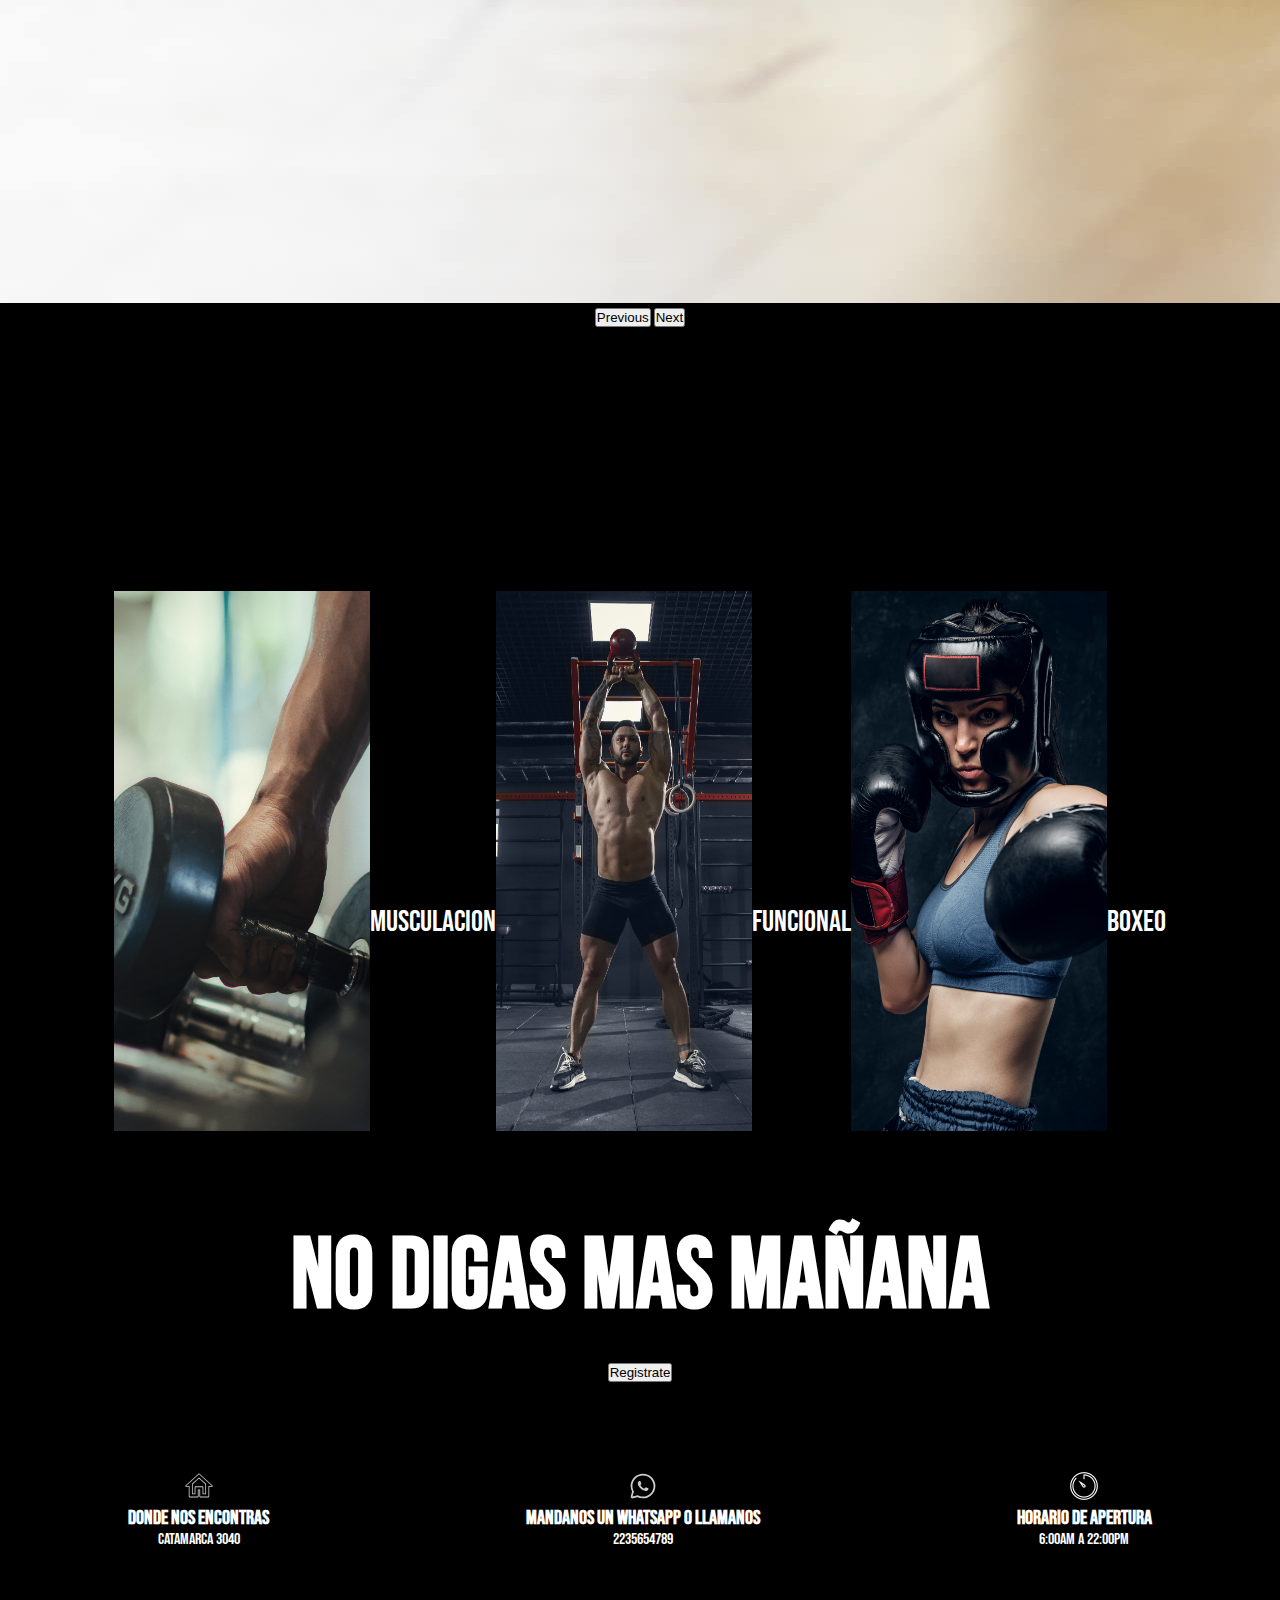
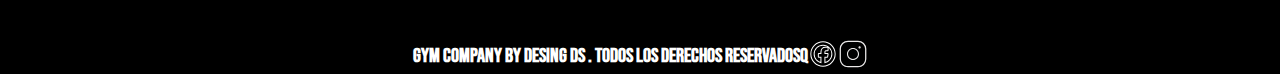
==== commit 1ed7b03e: "Segunda entrega Proyecto Final" ====
--- a/index.html
+++ b/index.html
@@ -12,21 +12,21 @@
   </head>
   <body>
     <div class="container_fluid">
-      <header >
-        <nav class="navbar navbar-expand-lg navbar-dark bg-black ms-3">
+      <header class="container_fluid" >
+        <nav class="navbar navbar-expand-lg navbar-dark bg-black ms-6 fixed-top alto ">
           <div class="container-fluid ">
-            <a class="navbar-brand text-light " href="#"><img class="loGo" src="./imagenes/logo1gym.png" alt="">Gym Company</a>
+            <a class="navbar-brand text-light C4 " href="./index.html"><img class="loGo" src="./imagenes/logo1gym.png" alt="">Gym Company</a>
             <button class="navbar-toggler" type="button" data-bs-toggle="collapse" data-bs-target="#navbarNavAltMarkup" aria-controls="navbarNavAltMarkup" aria-expanded="false" aria-label="Toggle navigation">
               <span class="navbar-toggler-icon"></span>
             </button>
             <div class="collapse navbar-collapse" id="navbarNavAltMarkup">
               <div class="navbar-nav ms-auto ">
-                <a class="nav-link active" aria-current="page" href="./index.html">Home</a>
-                <a class="nav-link" href="./secciones/actividades.html">Actividades</a>
-                <a class="nav-link" href="./secciones/clases.html">Clases</a>
-                <a class="nav-link" href="./secciones/planes.html">Planes</a>
-                <a class="nav-link" href="./secciones/zonachill.html">ZonaChill</a>
-                <a class="nav-link" href="./secciones/contacto.html">Contacto</a>
+                <a class="nav-link active Mp0" aria-current="page" href="./index.html">Home</a>
+                <a class="nav-link Mp0" href="./secciones/actividades.html">Actividades</a>
+                <a class="nav-link Mp0" href="./secciones/clases.html">Clases</a>
+                <a class="nav-link Mp0" href="./secciones/planes.html">Planes</a>
+                <a class="nav-link Mp0" href="./secciones/zonachill.html">ZonaChill</a>
+                <a class="nav-link Mp0" href="./secciones/contacto.html">Contacto</a>
               </div>
             </div>
           </div>
@@ -58,19 +58,19 @@
       </main>
       <section class="seccion">
         <div class="box1">
-        <h2 class="aCt" data-aos="fade-up"
-        data-aos-duration="3000">Actividades</h2>
+        <h1 class="aCt" data-aos="fade-up"
+        data-aos-duration="3000">Actividades</h1>
        </div>
-       <div class="container text-center">
-        <div class="row">
-          <div class="col">
-           <img class="activephoto" src="./imagenes/musculacion.jpg" alt="musculacion">
+       <div class="container">
+        <div class="row abs-center">
+          <div class="col-md-3">
+           <img class="activephoto" src="./imagenes/musculacion.jpg" alt="musculacion"><a class="C3" href="./secciones/actividades.html">Musculacion</a>
           </div>
-          <div class="col">
-            <img class="activephoto" src="./imagenes/funcional.jpg" alt="funcional">
+          <div class="col-md-3">
+            <img class="activephoto" src="./imagenes/funcional.jpg" alt="funcional"><a class="C3"  href="./secciones/actividades.html">Funcional</a>
           </div>
-          <div class="col">
-            <img class="activephoto" src="./imagenes/boxeo.jpg" alt="">
+          <div class="col-md-3">
+            <img class="activephoto" src="./imagenes/boxeo.jpg" alt=""><a class="C3" href="./secciones/actividades.html">Boxeo</a>
           </div>
         </div>
       </div>
--- a/styles/styles.css
+++ b/styles/styles.css
@@ -6,7 +6,30 @@
   box-sizing: border-box;
 }
 
-span {
+.C1 {
+  color: rgb(241, 241, 241);
+  background-color: red;
+}
+
+.C2 {
+  font-size: 20px;
+}
+
+.C3 {
+  position: relative;
+  bottom: 200px;
+  font-size: 30px;
+}
+
+.C4 {
+  font-size: 50px;
+}
+
+.suBtituLo {
+  background-color: red;
+}
+
+.Pl1 {
   color: red;
 }
 
@@ -20,10 +43,6 @@
 a {
   color: white;
   text-decoration: none;
-}
-
-h1 {
-  font-size: 100px;
 }
 
 .loGo {
@@ -43,12 +62,6 @@
   grid-area: header;
 }
 
-div h1 {
-  font-size: 60px;
-  align-content: center;
-  margin-right: 10rem;
-}
-
 main {
   grid-area: main;
 }
@@ -63,6 +76,13 @@
 
 footer {
   grid-area: footer;
+}
+
+.aCt {
+  font-size: 100px;
+  font-weight: bolder;
+  margin-top: 3%;
+  color: rgb(255, 255, 255);
 }
 
 .contenedor {
@@ -76,23 +96,16 @@
     "footer footer footer  footer ";
 }
 
-/*
-.logo {
-  display: flex;
-  align-items: center;
-  justify-content: space-between;
-  background-color: black;
-  width: 100%;
-  box-shadow: 0 0 2px 2px #ff0000;
-   position: fixed;
-  z-index: 2;
-  opacity: 60%;*/
-
 .portada {
   width: 100vw;
   margin-top: 5%;
 }
 
+.alto {
+  height: 50px;
+  opacity: 60%;
+}
+
 .infoportada {
   font-size: 20px;
   text-align: center;
@@ -101,16 +114,6 @@
 .activephoto {
   width: 20vw;
   height: 60vh;
-}
-
-.actividades {
-  display: flex;
-  justify-content: center;
-}
-
-.act {
-  display: flex;
-  background-color: white;
 }
 
 .pl1 {
@@ -118,6 +121,12 @@
   margin: 10px;
   height: 50vh;
   width: 40vw;
+}
+
+.abs-center {
+  display: flex;
+  align-items: center;
+  justify-content: center;
 }
 
 .pl2 {
@@ -147,11 +156,15 @@
   color: rgb(243, 237, 237);
   font-size: 20px;
   line-height: 20px;
-  margin-top: 10%;
+  margin-top: 5%;
 }
 
 .sizeseccion {
   font-size: 60px;
+}
+
+.seccion {
+  margin-top: 5%;
 }
 
 .seccIonplAn {
@@ -159,6 +172,10 @@
   width: 30vw;
   margin: 5px;
   border: 1px solid red;
+}
+
+section div h2 {
+  font-size: 25px;
 }
 
 .fooTerHome {
@@ -199,6 +216,10 @@
   width: 50vw;
 }
 
+main {
+  margin-top: 4%;
+}
+
 main p {
   font-size: 20px;
 }
@@ -208,6 +229,10 @@
   font-weight: bolder;
   margin: 6% 0 2% 0;
   color: rgb(255, 255, 255);
+}
+
+main h1 {
+  font-size: 100px;
 }
 
 main h2 {
@@ -242,6 +267,27 @@
   margin-bottom: 70%;
 }
 
+.conTen {
+  font-size: 20px;
+}
+
+.Mp0 {
+  font-size: 20px;
+}
+
+.Mp {
+  margin: 0 5% 0 6%;
+  font-size: 20px;
+  text-align: left;
+}
+
+.Mp1 {
+  font-size: 30px;
+  font-weight: bolder;
+  text-decoration: underline;
+  color: red;
+}
+
 .item1 {
   background-color: red;
 }
@@ -304,6 +350,14 @@
   section h3 {
     font-size: 40px;
     margin-top: 5%;
+  }
+
+  main p {
+    margin: 0 5% 0 5%;
+  }
+
+  div p {
+    margin: 0 4% 0 4%;
   }
 
   .plan {
@@ -335,10 +389,6 @@
 
   .item3 {
     width: 100vw;
-  }
-
-  span {
-    width: 50%;
   }
 
   .fooTerHome {
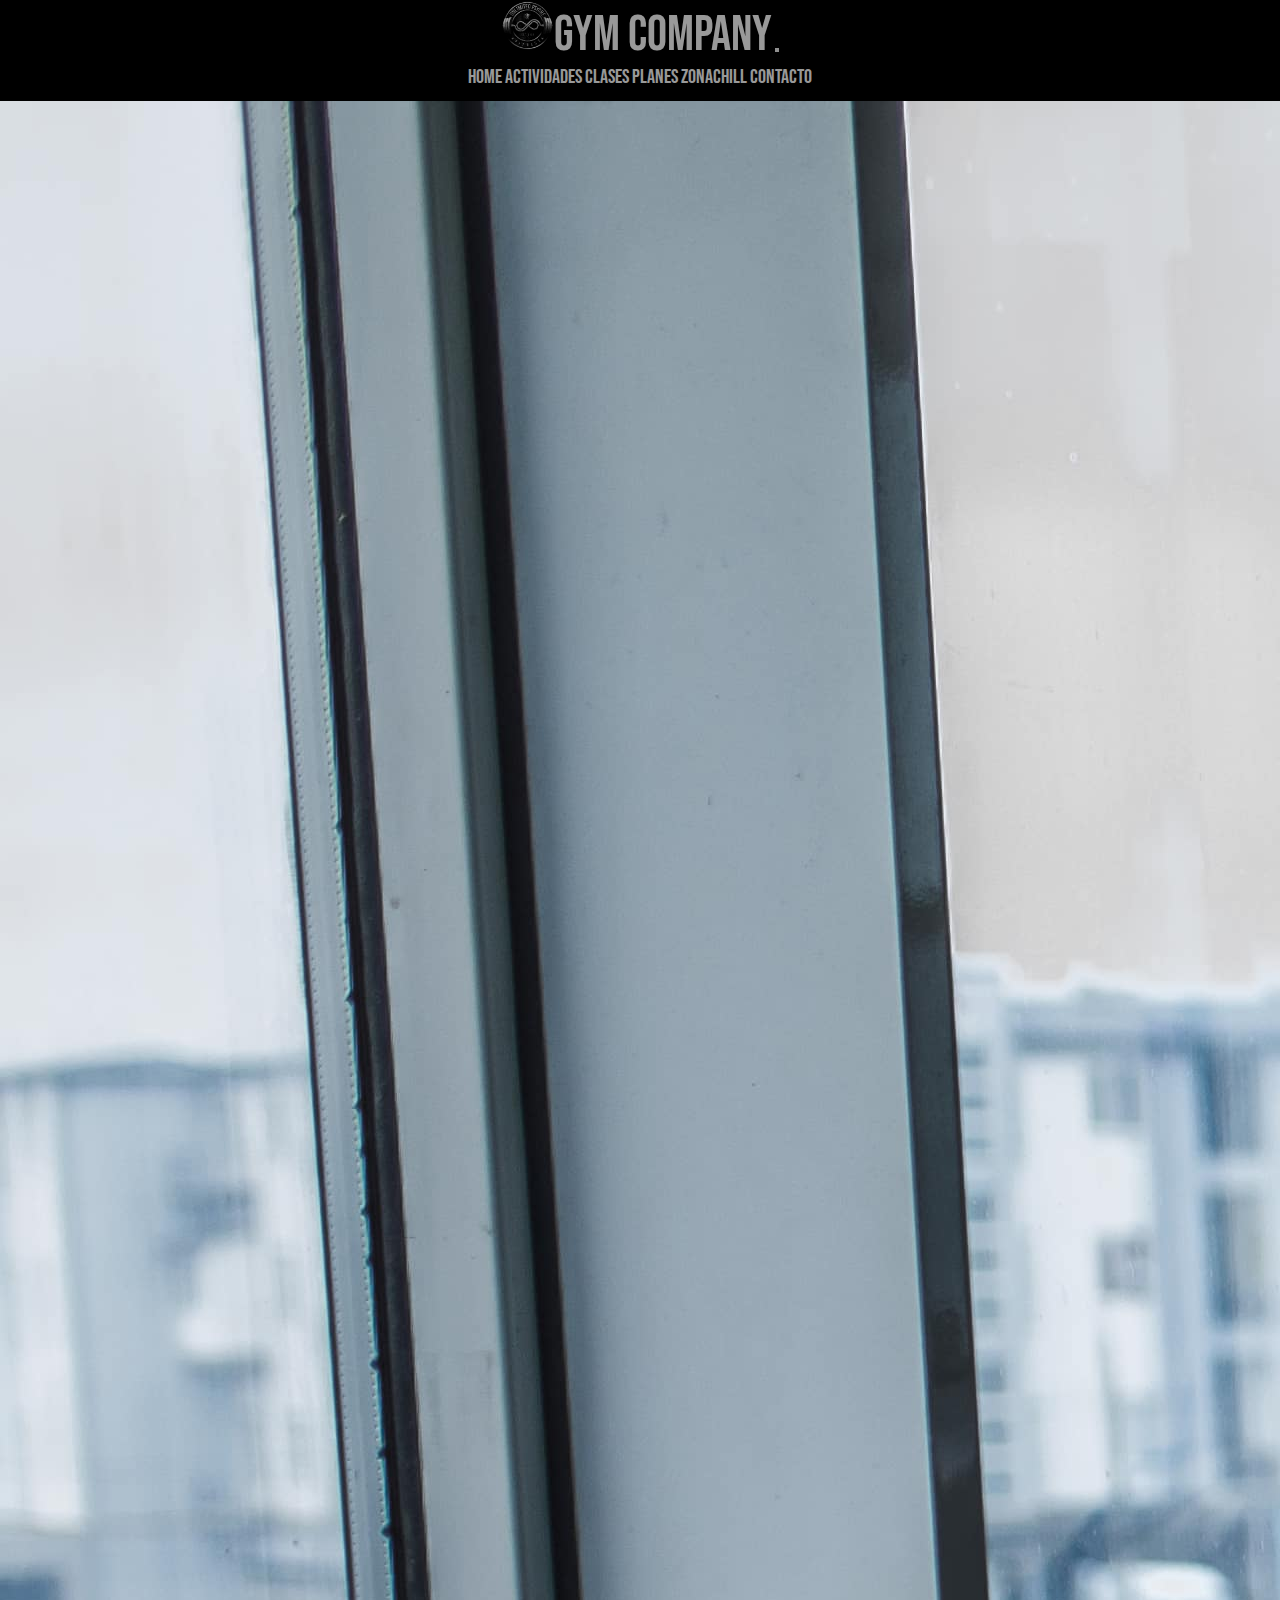
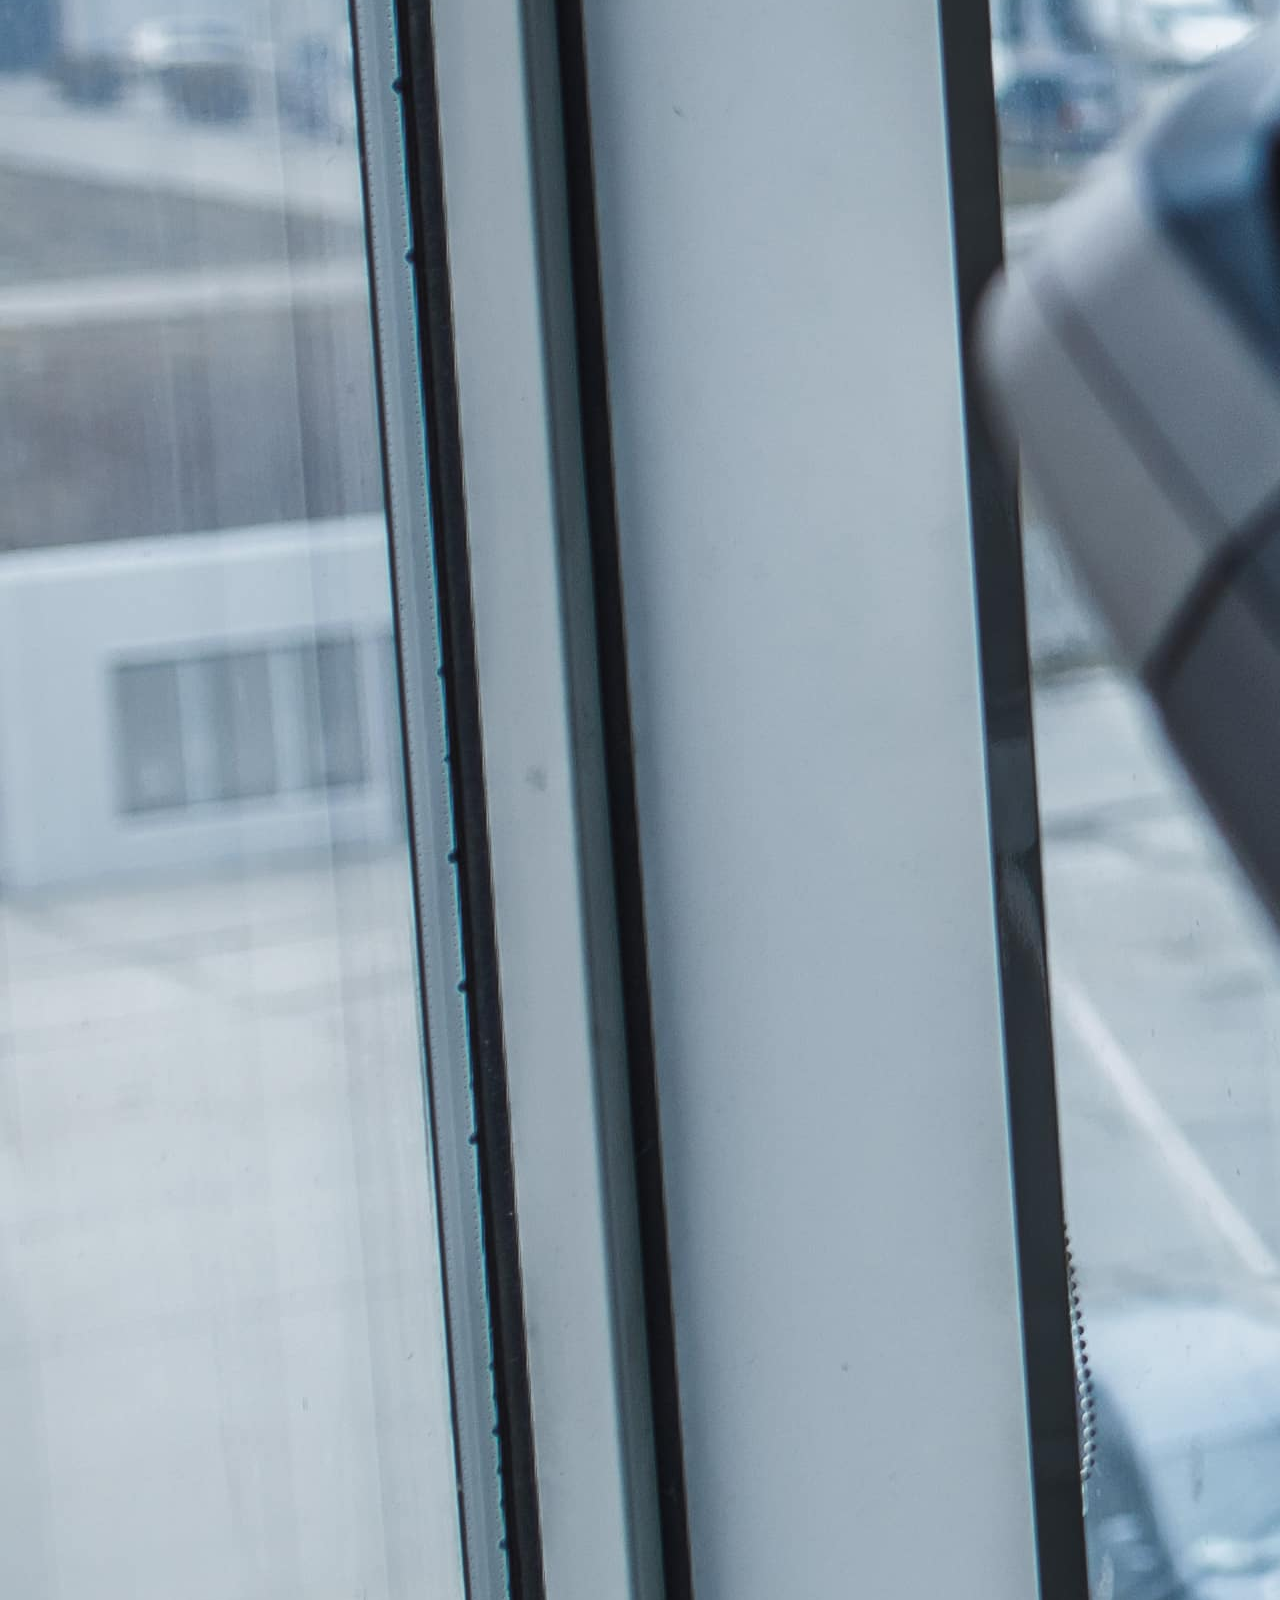
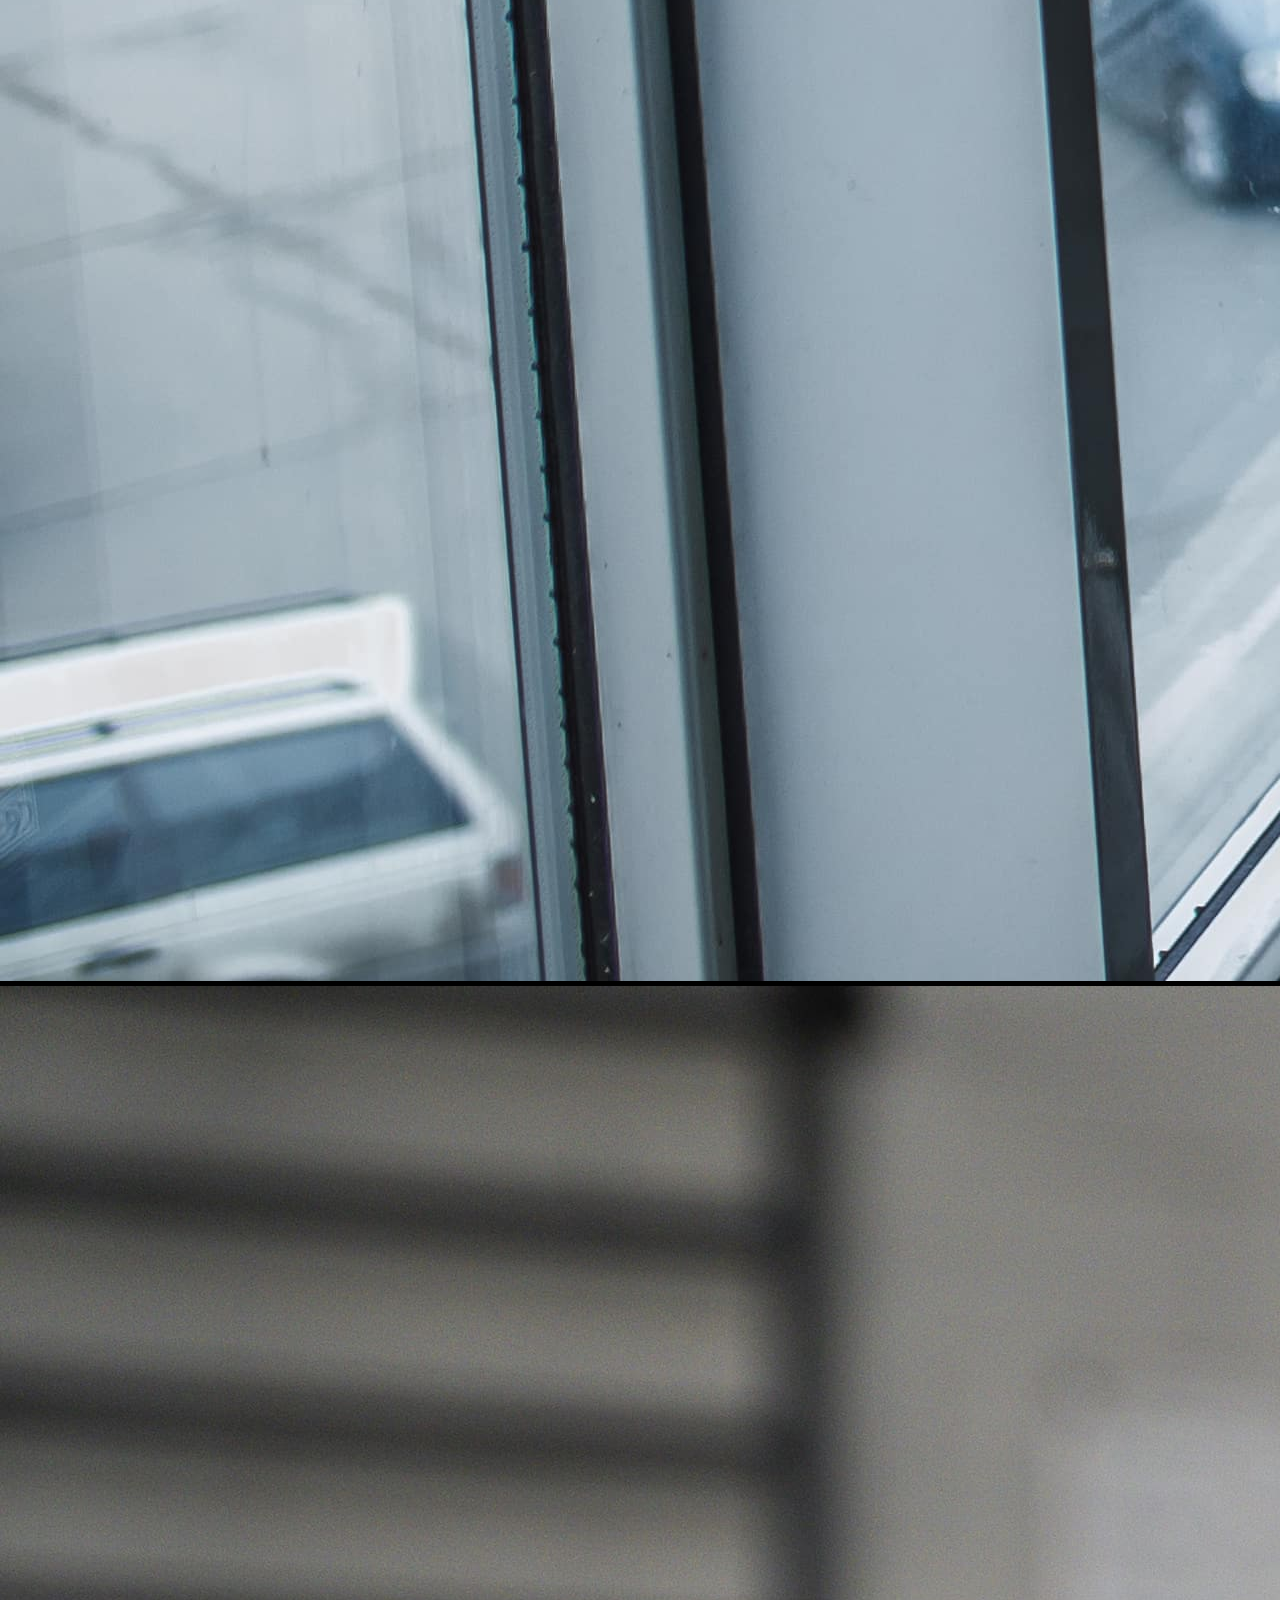
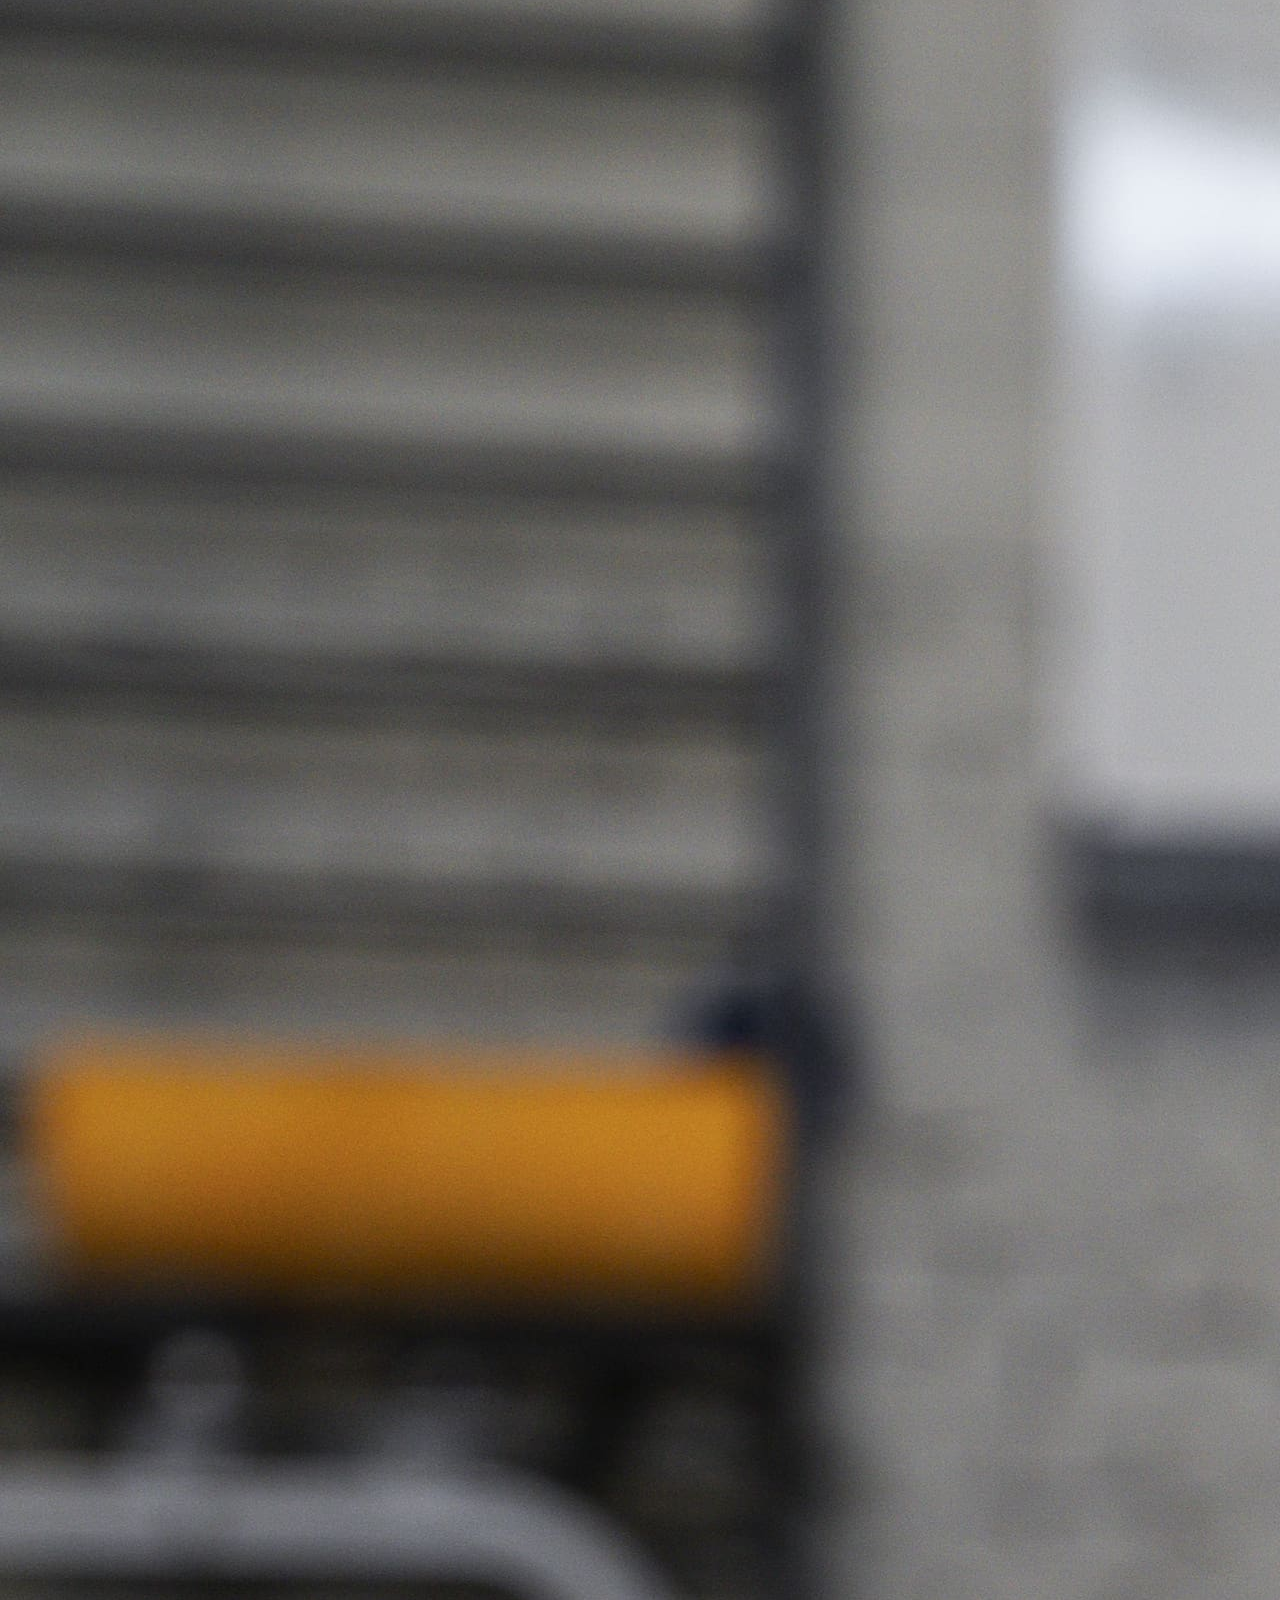
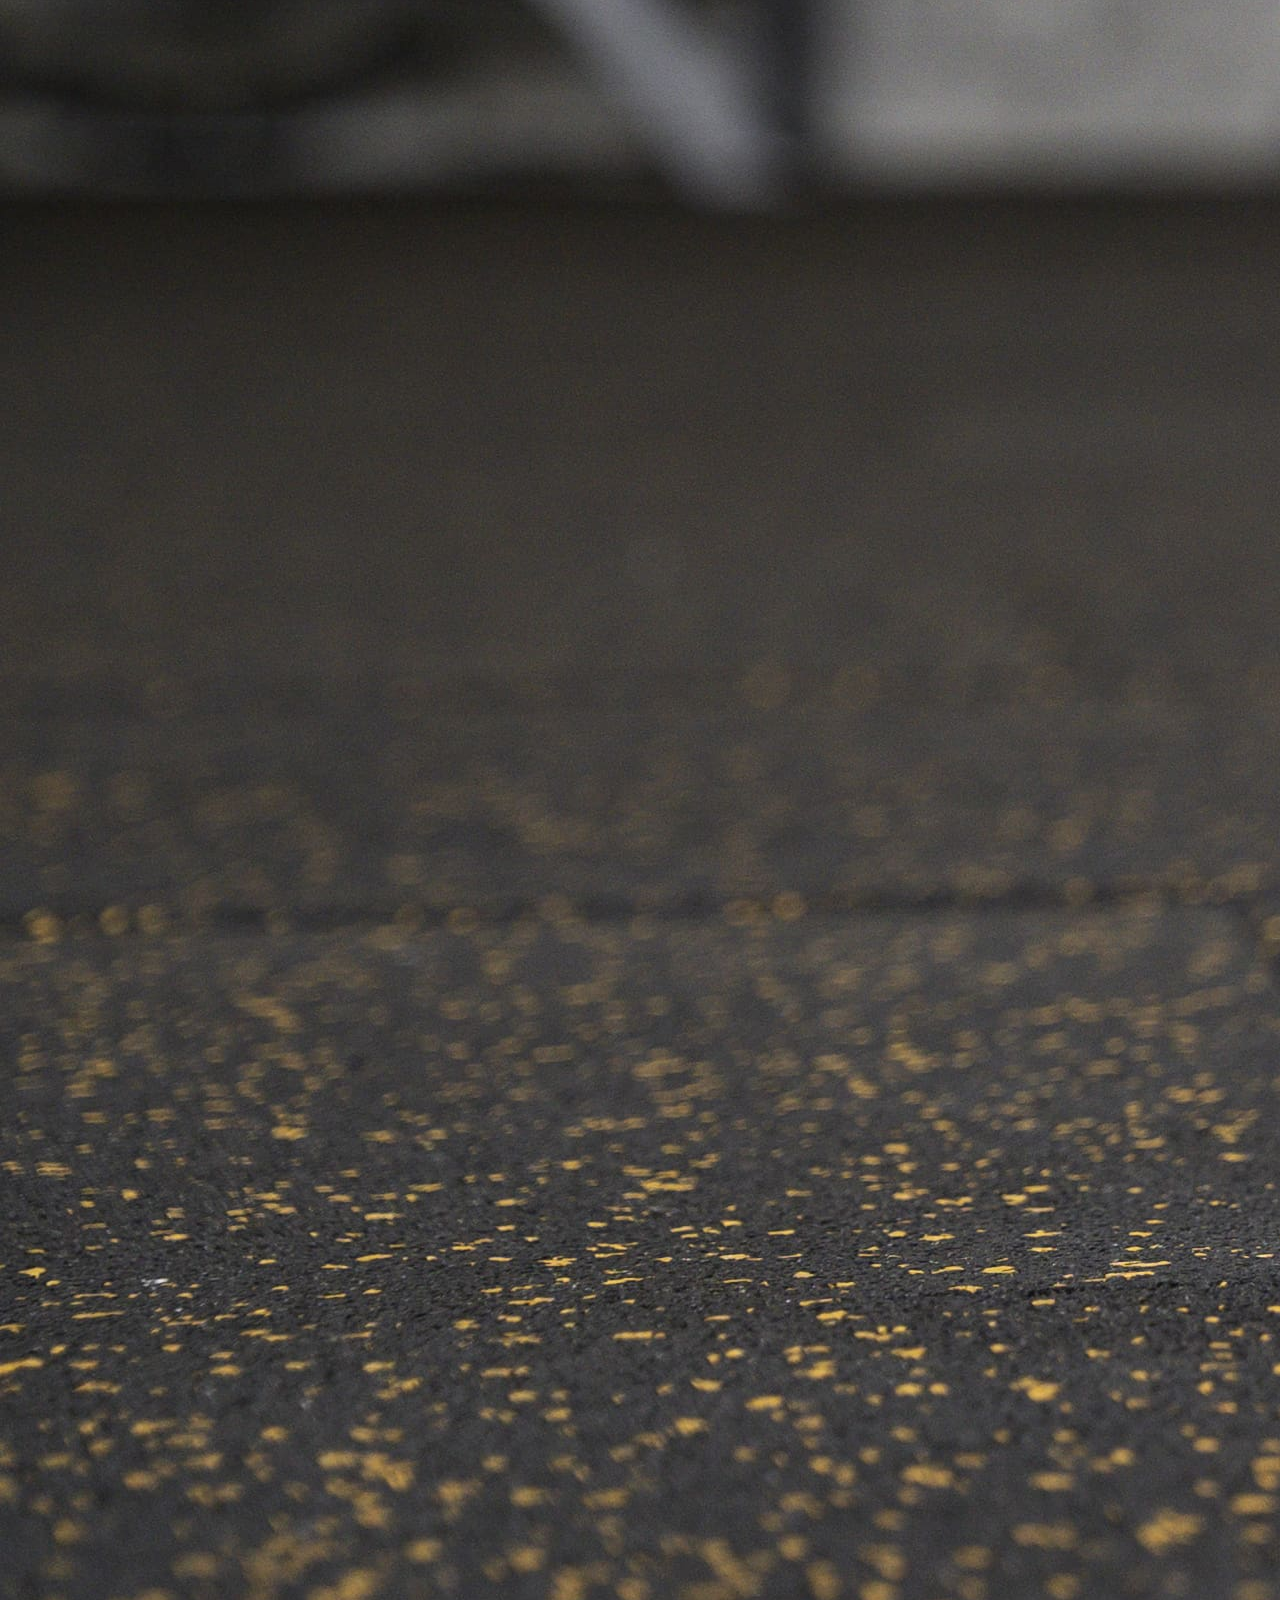
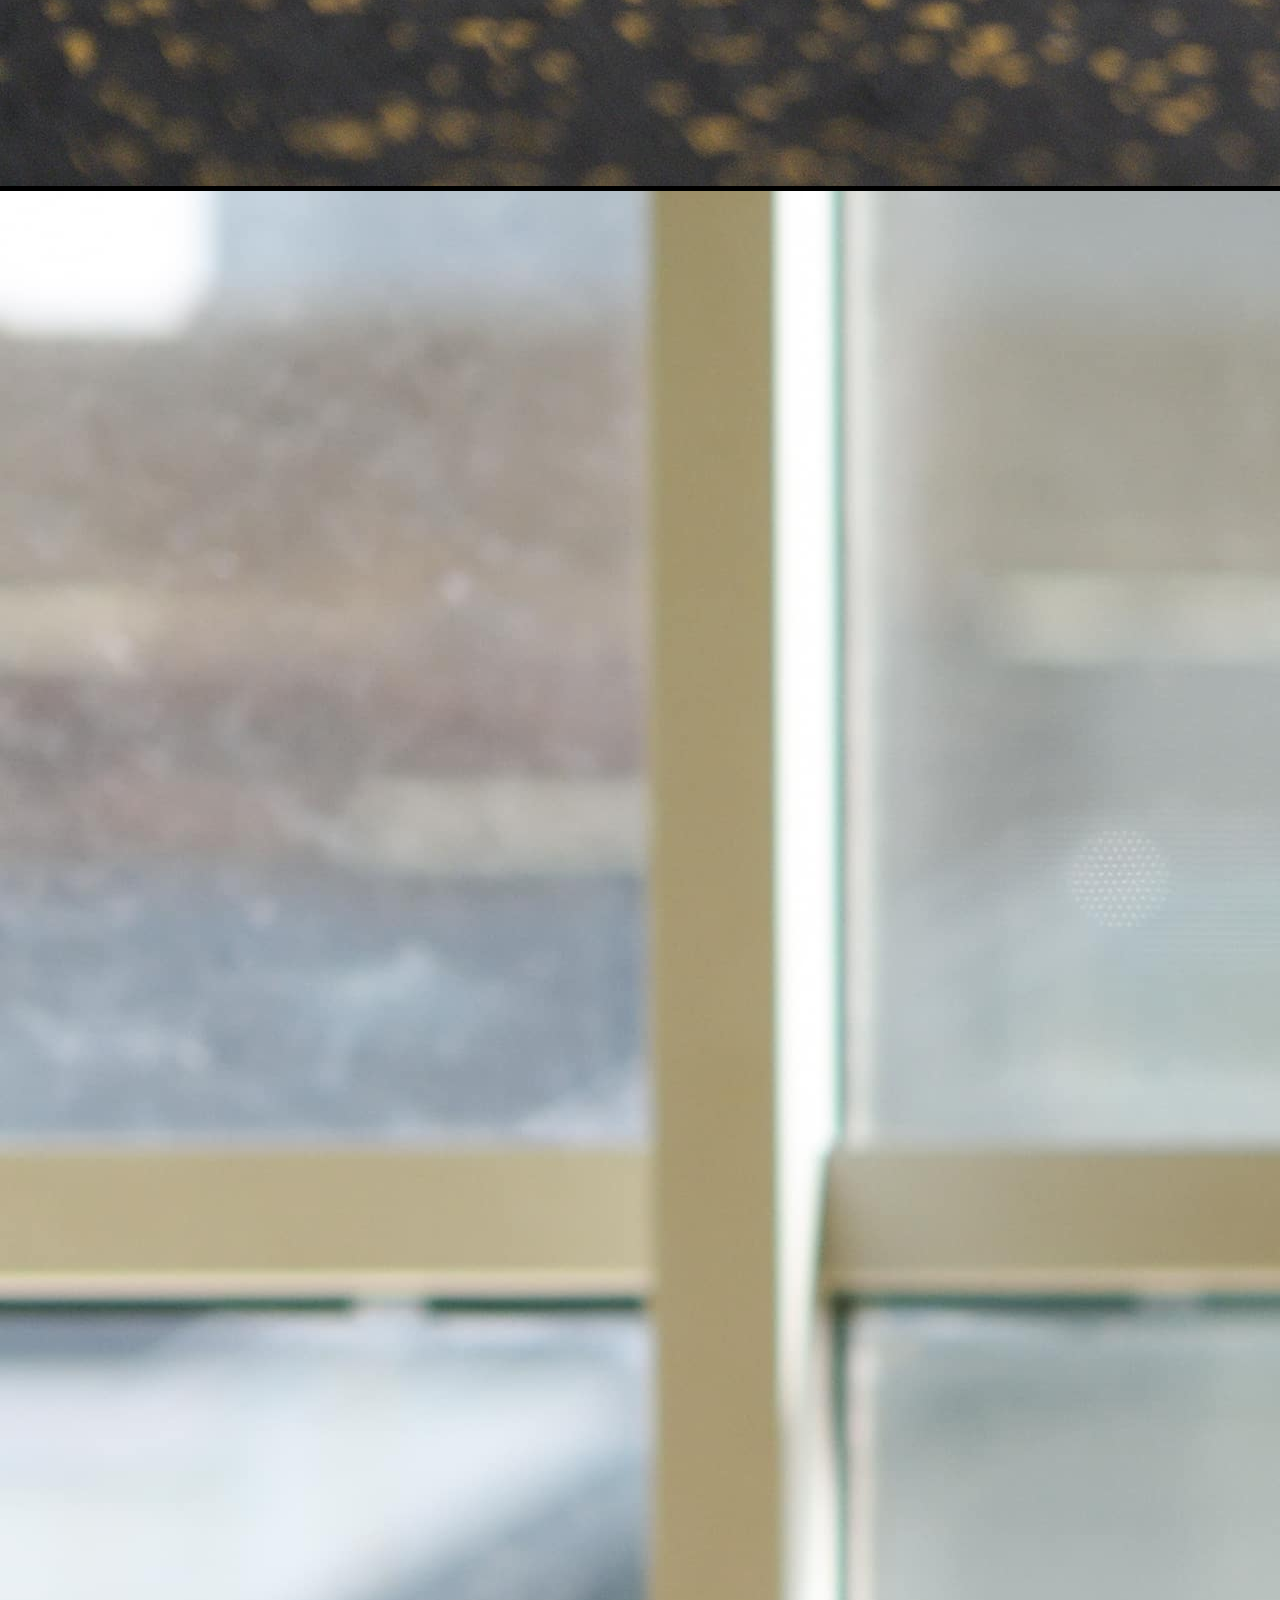
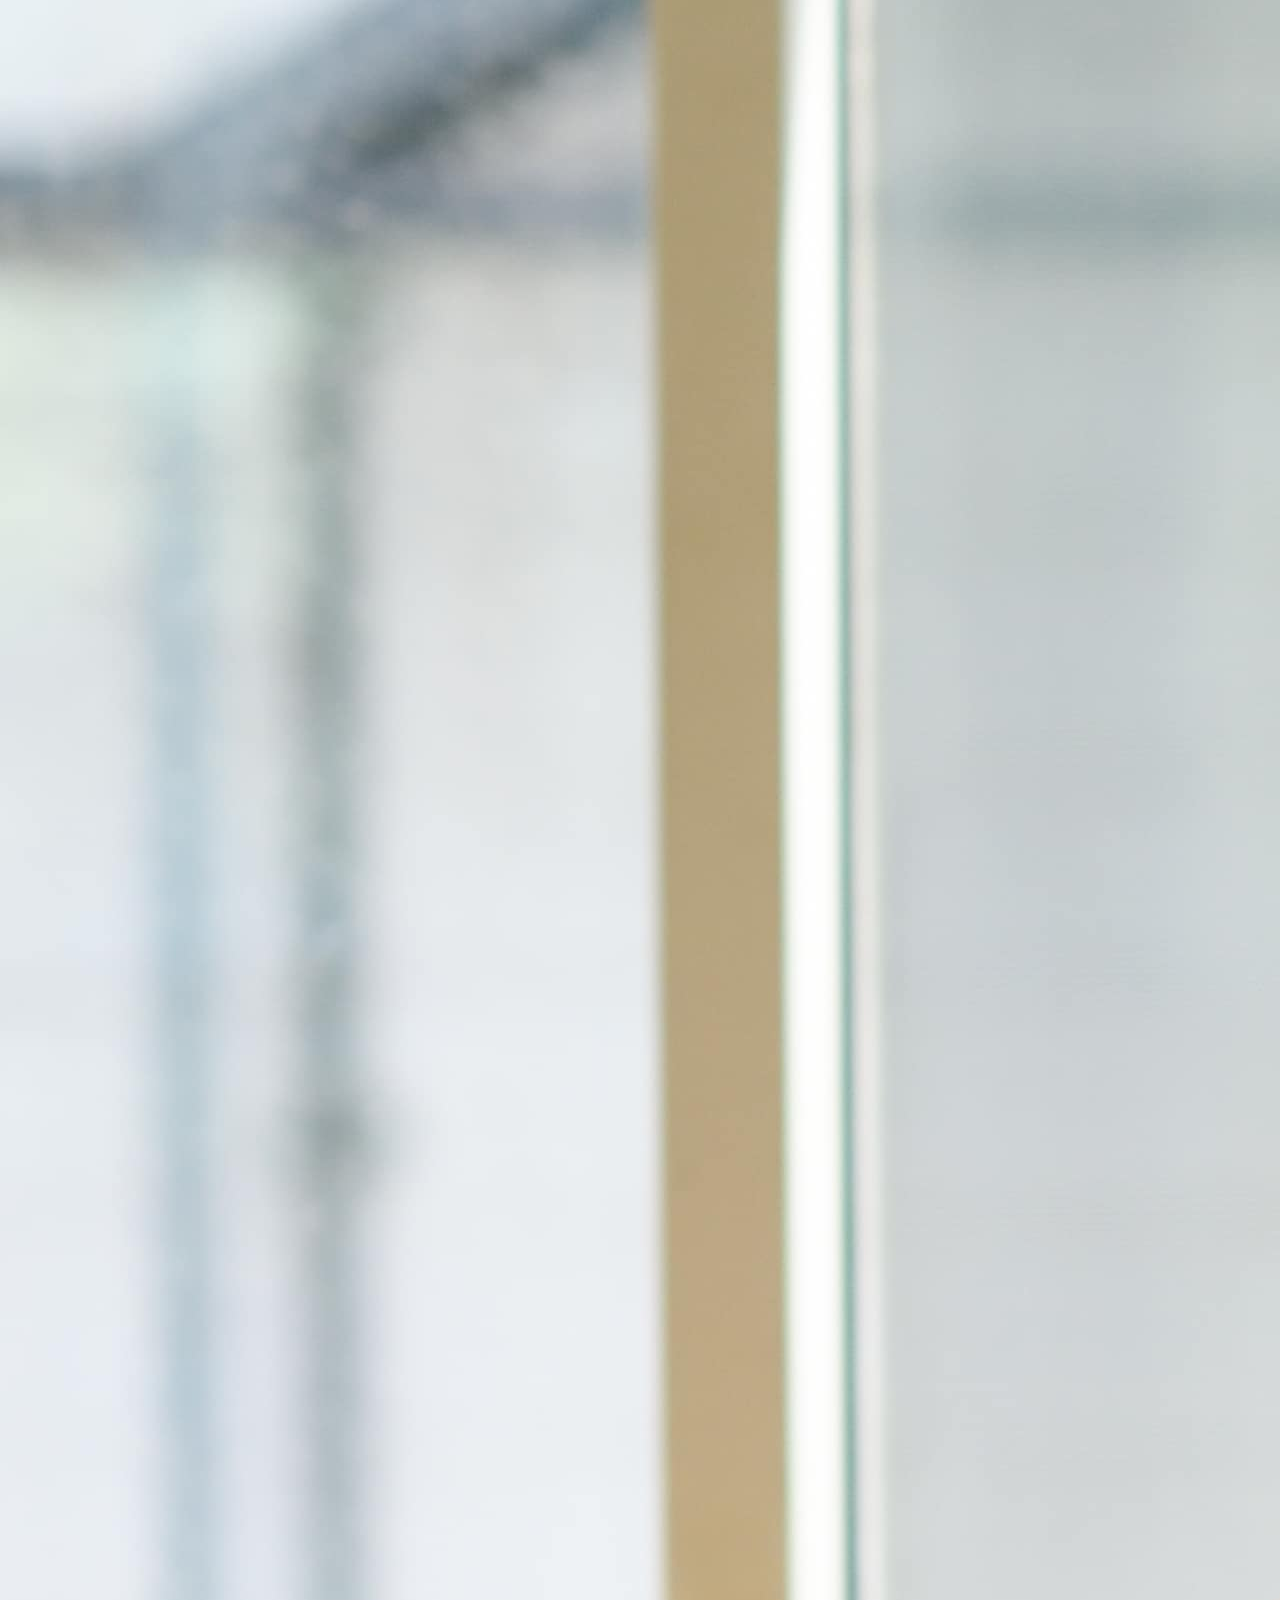
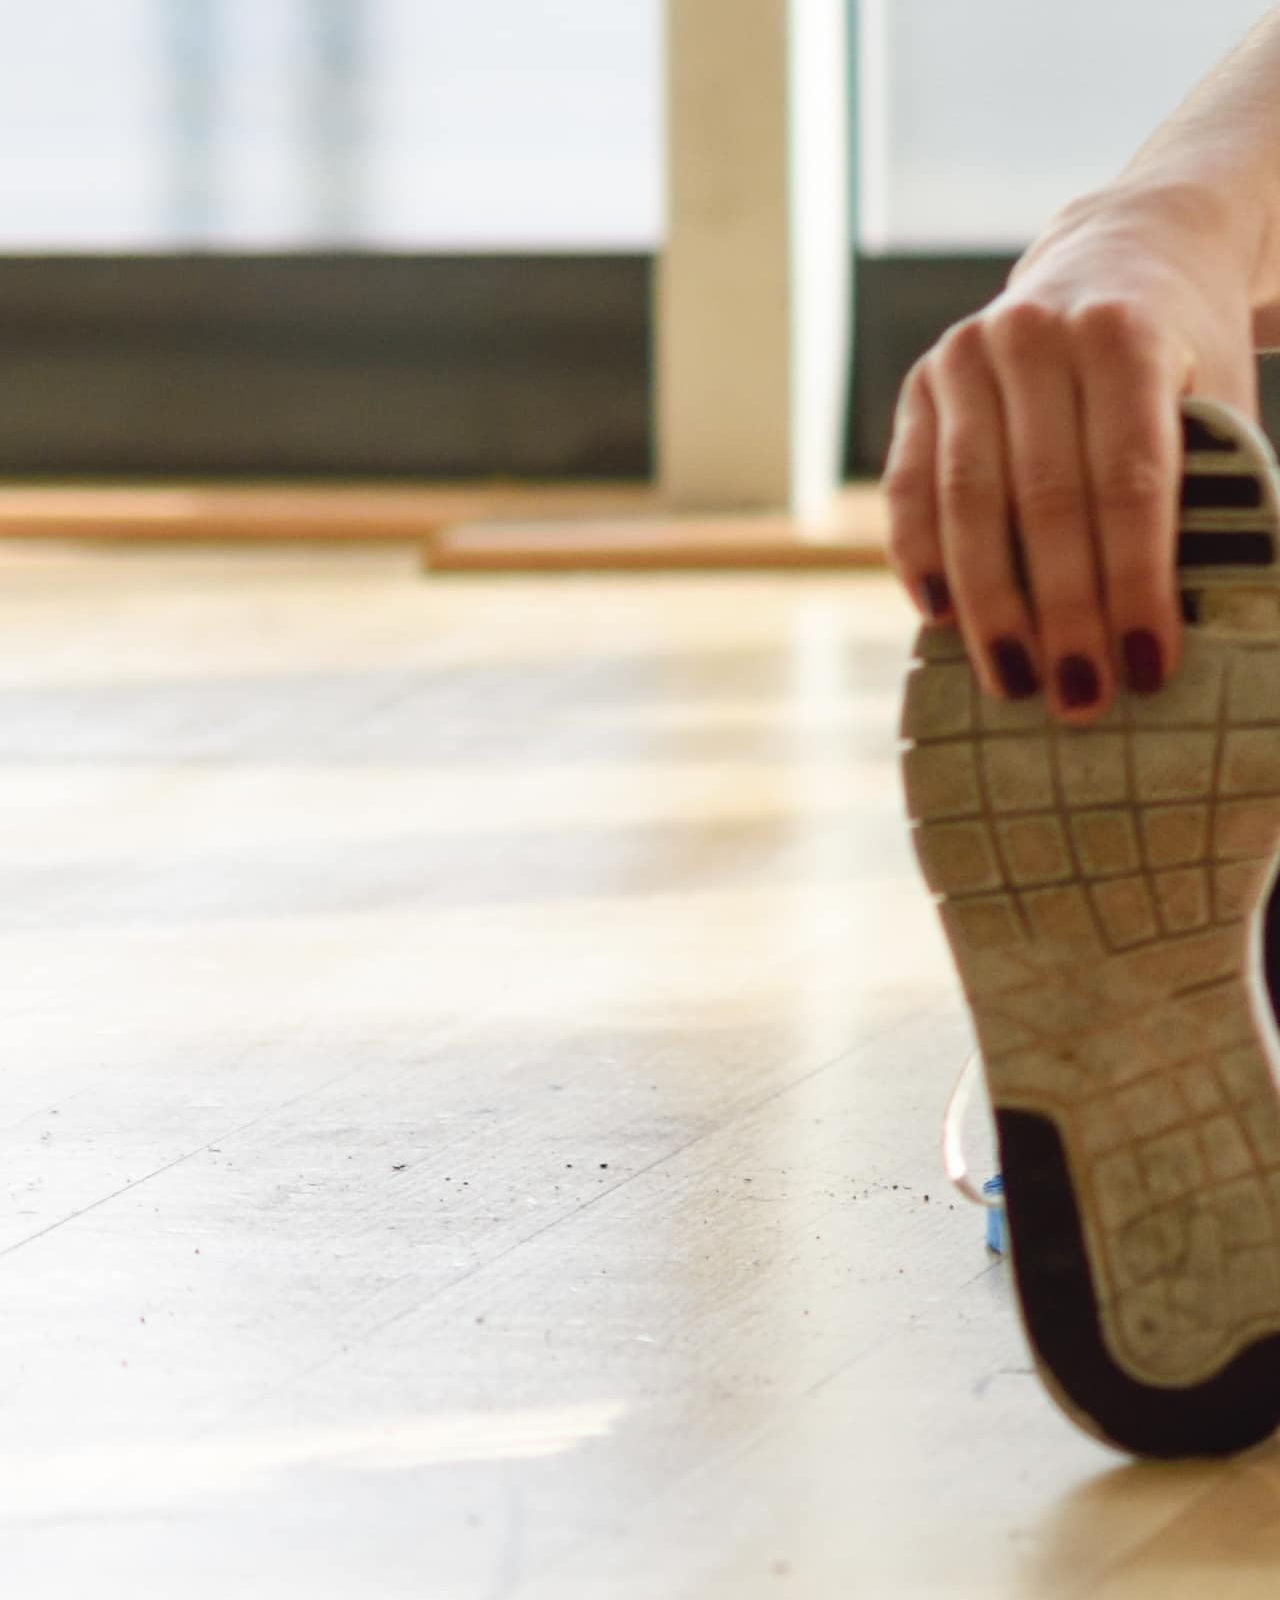
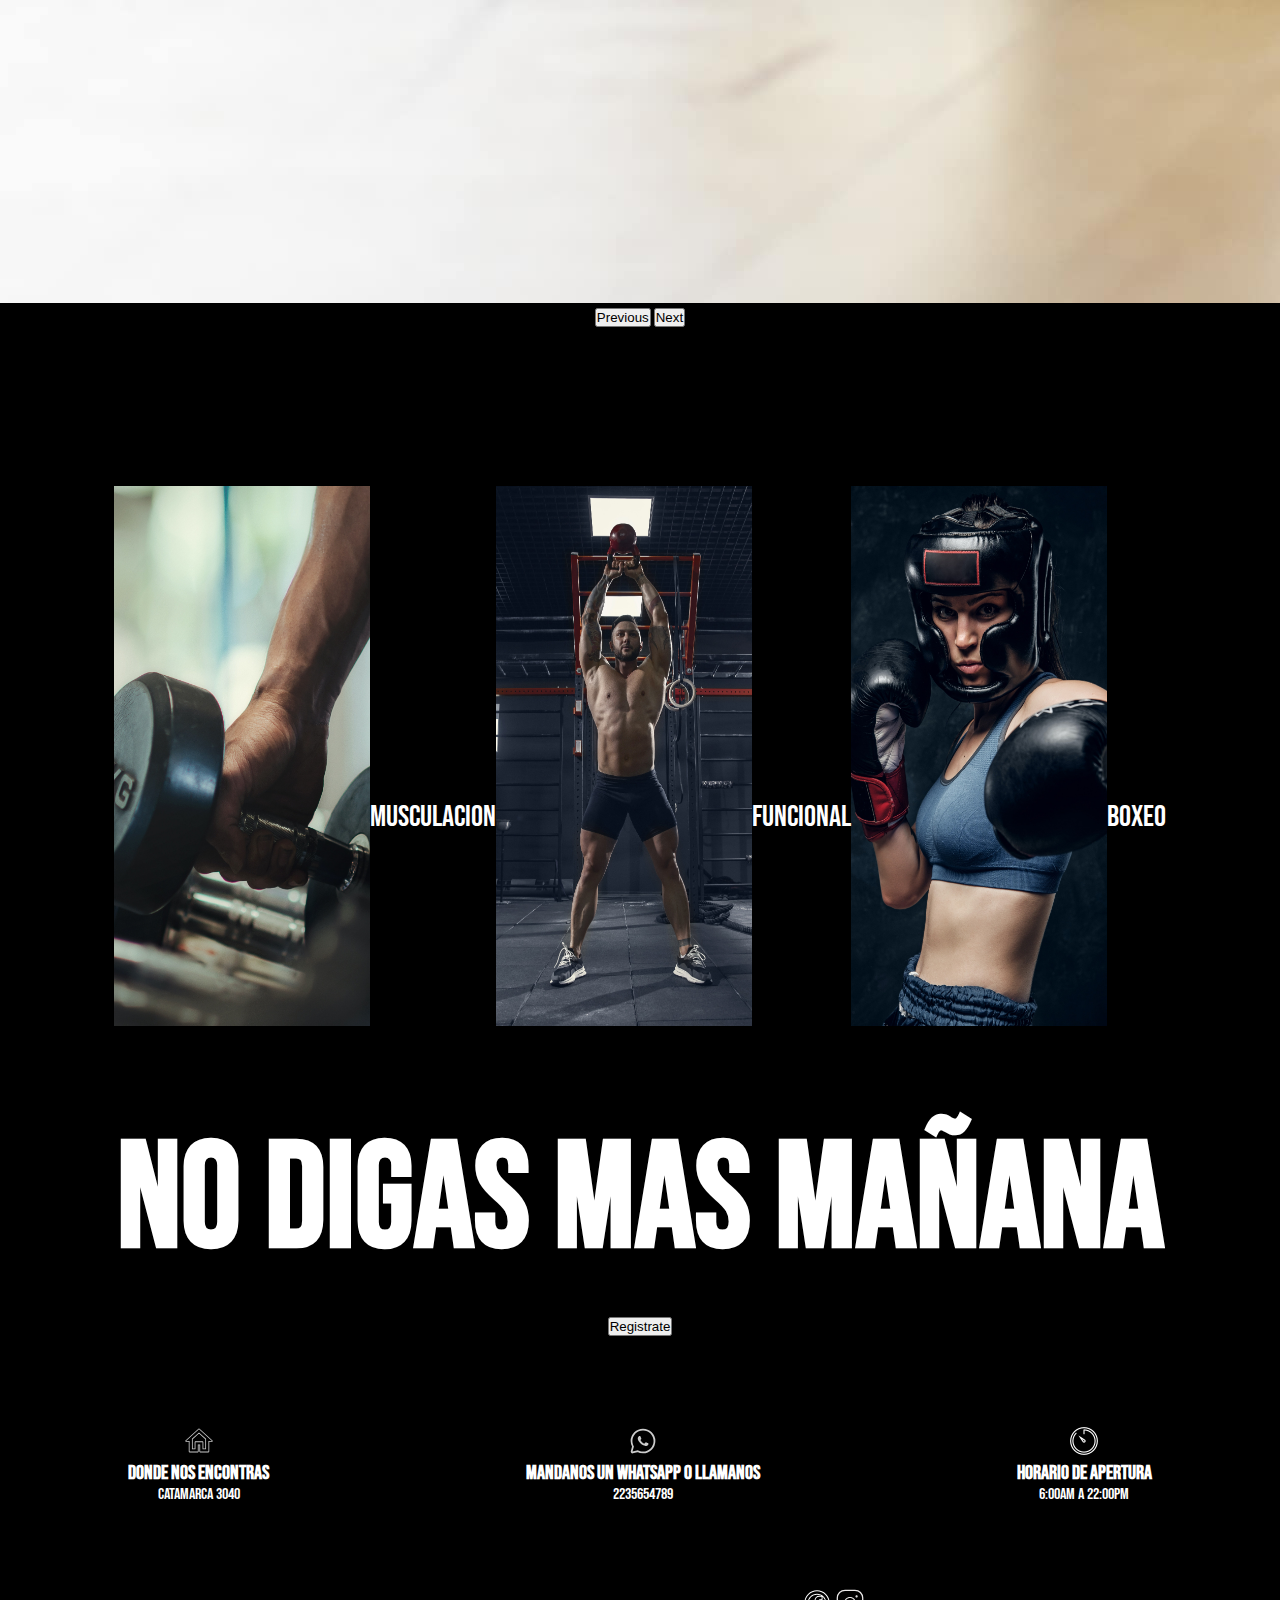
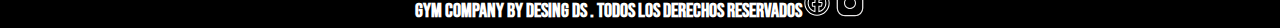
==== commit 0e17b675: "incluyendo Sass a nuestro Proyecto" ====
--- a/index.html
+++ b/index.html
@@ -7,7 +7,7 @@
     <meta http-equiv="X-UA-Compatible" content="IE=edge" />
     <meta name="viewport" content="width=device-width, initial-scale=1.0" />
     <link href="https://cdn.jsdelivr.net/npm/bootstrap@5.1.3/dist/css/bootstrap.min.css" rel="stylesheet" integrity="sha384-1BmE4kWBq78iYhFldvKuhfTAU6auU8tT94WrHftjDbrCEXSU1oBoqyl2QvZ6jIW3" crossorigin="anonymous">
-    <link rel="stylesheet" href="./styles/styles.css" />
+    <link rel="stylesheet" href="./styles/style.css" />
     <title>Gimnasio</title>
   </head>
   <body>
@@ -36,13 +36,13 @@
          <div id="carouselExampleControls" class="carousel slide" data-bs-ride="carousel">
   <div class="carousel-inner">
     <div class="carousel-item active">
-      <img src="./imagenes/foto carrusel1.jpg" class="d-block w-100" alt="...">
+      <img src="./imagenes/foto carrusel1.jpg" class="d-block w-100" alt="funcional">
     </div>
     <div class="carousel-item">
-      <img src="./imagenes/fotocarrusel2.jpg" class="d-block w-100" alt="...">
+      <img src="./imagenes/fotocarrusel2.jpg" class="d-block w-100" alt="gimnasio">
     </div>
     <div class="carousel-item">
-      <img src="./imagenes/fotocarrusel3.jpg" class="d-block w-100" alt="...">
+      <img src="./imagenes/fotocarrusel3.jpg" class="d-block w-100" alt="pesas">
     </div>
   <button class="carousel-control-prev" type="button" data-bs-target="#carouselExampleControls" data-bs-slide="prev">
     <span class="carousel-control-prev-icon" aria-hidden="true"></span>
@@ -56,7 +56,7 @@
           </p>
         </div>
       </main>
-      <section class="seccion">
+      <section>
         <div class="box1">
         <h1 class="aCt" data-aos="fade-up"
         data-aos-duration="3000">Actividades</h1>
@@ -70,7 +70,7 @@
             <img class="activephoto" src="./imagenes/funcional.jpg" alt="funcional"><a class="C3"  href="./secciones/actividades.html">Funcional</a>
           </div>
           <div class="col-md-3">
-            <img class="activephoto" src="./imagenes/boxeo.jpg" alt=""><a class="C3" href="./secciones/actividades.html">Boxeo</a>
+            <img class="activephoto" src="./imagenes/boxeo.jpg" alt="boxeo"><a class="C3" href="./secciones/actividades.html">Boxeo</a>
           </div>
         </div>
       </div>
@@ -78,7 +78,7 @@
       <section class="boton">
         <h2>No digas mas Mañana</h2>
            <div class="d-grid gap-2 col-4 mx-auto">
-            <button class="btn btn-dark" type="button">Registrate</button>
+            <button class="btn btn-dark " type="button">Registrate</button>
           </div>
       </section>
       <footer>
@@ -100,11 +100,10 @@
           </div>
         </div>
         <section class="redesociales" >
-            <h4>Gym Company by Desing Ds . Todos los Derechos Reservadosq</h4>
-            <div >
+            <h4>Gym Company by Desing Ds . Todos los Derechos Reservados</h4>
+            
+            <div class="d1">
             <a href="https://www.facebook.com/"><img src="./imagenes/faceblanco.svg" alt="facebook"></a>
-            </div>
-            <div>
             <a href="https://www.instagram.com"><img src="./imagenes/instagramblanco.svg" alt="instagram"></a>
             </div>
         </section>
--- a/styles/style.css
+++ b/styles/style.css
@@ -0,0 +1,370 @@
+@import url("https://fonts.googleapis.com/css2?family=Bebas+Neue&family=Staatliches&display=swap");
+.C4 {
+  font-size: 50px;
+}
+
+.Mp0 {
+  font-size: 20px;
+}
+
+.loGo {
+  height: 50px;
+}
+
+.alto {
+  height: 50px;
+  opacity: 60%;
+}
+
+* {
+  padding: 0;
+  margin: 0;
+  box-sizing: border-box;
+}
+
+body {
+  text-align: center;
+  font-family: "Bebas Neue", cursive;
+  background-color: rgb(0, 0, 0);
+  color: white;
+}
+
+header {
+  grid-area: header;
+}
+
+main {
+  grid-area: main;
+}
+
+section {
+  grid-area: seccion;
+}
+
+.boton {
+  grid-area: boton;
+}
+
+footer {
+  grid-area: footer;
+}
+
+main {
+  margin-top: 4%;
+}
+main p {
+  font-size: 20px;
+}
+main h1 {
+  font-size: 100px;
+}
+main h2 {
+  font-size: 100px;
+  font-weight: bold;
+}
+
+.fotoitem {
+  height: 300px;
+  width: 400px;
+}
+
+.fotocafe {
+  margin: 5% 0 5% 0;
+}
+
+.cafe {
+  width: 100%;
+}
+
+.activephoto {
+  width: 20vw;
+  height: 60vh;
+}
+
+.loGo {
+  height: 50px;
+}
+
+.fooTerHome {
+  display: flex;
+  justify-content: space-around;
+  align-content: center;
+  height: 30%;
+  margin: 7% 0 7% 0;
+}
+
+.redesociales {
+  display: flex;
+  justify-content: center;
+  align-items: center;
+}
+.redesociales .d1 {
+  position: relative;
+  bottom: 5px;
+}
+
+.plan {
+  display: grid;
+  justify-items: center;
+  grid-template-columns: 1fr 1fr;
+  grid-template-areas: "pl1 pl1 " "pl2 pl3";
+  color: rgb(243, 237, 237);
+  font-size: 20px;
+  line-height: 20px;
+  margin-top: 5%;
+}
+
+.pl1 {
+  grid-area: pl1;
+  margin: 10px;
+  height: 50vh;
+  width: 40vw;
+}
+
+.pl2 {
+  grid-area: pl2;
+  margin: 10px;
+  height: 50vh;
+  width: 40vw;
+}
+
+.pl3 {
+  grid-area: pl3;
+  margin: 10px;
+  width: 40vw;
+}
+
+.Pl1 {
+  color: red;
+}
+
+.conten {
+  display: grid;
+  height: 40vh;
+  align-items: center;
+  grid-template-columns: auto auto auto;
+  grid-template-rows: 40px auto auto auto;
+  gap: 15px;
+  margin-bottom: 70%;
+  font-size: 20px;
+}
+.conten .Mp {
+  margin: 0 5% 0 6%;
+  font-size: 20px;
+  text-align: left;
+}
+.conten .Mp1 {
+  font-size: 30px;
+  font-weight: bolder;
+  text-decoration: underline;
+  color: red;
+}
+.conten .item1 {
+  background-color: red;
+}
+.conten .item2 {
+  background-color: rgb(255, 10, 10);
+}
+.conten .item3 {
+  background-color: rgb(255, 0, 0);
+}
+.conten .item4 {
+  grid-column: 1/3;
+}
+.conten .item6 {
+  grid-column: 1/3;
+}
+.conten .item8 {
+  grid-column: 1/3;
+}
+
+.aCt {
+  font-size: 100px;
+  font-weight: bolder;
+  margin-top: 3%;
+  color: rgb(255, 255, 255);
+}
+
+.C3 {
+  position: relative;
+  bottom: 200px;
+  font-size: 30px;
+}
+
+a {
+  color: rgb(255, 255, 255);
+  text-decoration: none;
+}
+
+.C2 {
+  font-size: 20px;
+}
+
+.C1 {
+  color: rgb(255, 255, 255);
+  background-color: red;
+}
+
+.C3 {
+  position: relative;
+  bottom: 200px;
+  font-size: 30px;
+}
+
+.infoportada {
+  font-size: 20px;
+  text-align: center;
+}
+
+.abs-center {
+  display: flex;
+  align-items: center;
+  justify-content: center;
+}
+
+.border {
+  border: 4px solid black;
+}
+
+.sizeseccion {
+  font-size: 60px;
+}
+
+.seccion {
+  margin-top: 5%;
+}
+
+section div h2 {
+  font-size: 25px;
+}
+
+.hoMe {
+  height: 40px;
+}
+
+.red {
+  width: 40px;
+  height: 40px;
+  margin: 3px;
+}
+
+.grider {
+  display: grid;
+  grid-template-columns: auto auto auto;
+  grid-template-rows: auto auto auto auto;
+}
+
+.gridnivel {
+  display: flex;
+  justify-content: center;
+  background-color: red;
+  height: 30vh;
+  width: 50vw;
+}
+
+section h2 {
+  font-size: 150px;
+  font-weight: bolder;
+  margin: 6% 0 2% 0;
+  color: rgb(255, 255, 255);
+}
+
+section h3 {
+  font-size: 110px;
+  margin-top: 5%;
+}
+
+footer h3 {
+  font-size: 20px;
+}
+
+.sizeSeccion {
+  font-size: 30px;
+}
+
+section h4 {
+  font-size: 20px;
+}
+
+form {
+  margin: 5% 0 10% 0;
+}
+
+@media (max-width: 600px) {
+  .logomain {
+    margin-left: 8%;
+  }
+  header h1 {
+    opacity: 0;
+    margin: -7%;
+  }
+  body {
+    flex-direction: column;
+  }
+  h2 {
+    font-size: 60px;
+    margin-top: 5%;
+  }
+  section h3 {
+    font-size: 40px;
+    margin-top: 5%;
+  }
+  main p {
+    margin: 0 5% 0 5%;
+  }
+  div p {
+    margin: 0 4% 0 4%;
+  }
+  .plan {
+    margin-bottom: 30%;
+  }
+  .actividades {
+    flex-direction: column;
+  }
+  .activephoto {
+    width: 300px;
+    height: 400px;
+  }
+  .conten {
+    display: flex;
+    flex-direction: column;
+    margin-bottom: 240%;
+  }
+  .item1 {
+    width: 100vw;
+  }
+  .item2 {
+    width: 100vw;
+  }
+  .item3 {
+    width: 100vw;
+  }
+  .fooTerHome {
+    margin-top: 40%;
+    margin-bottom: 20%;
+    flex-direction: column;
+  }
+  .redesociales {
+    flex-direction: column;
+  }
+  .plan {
+    display: grid;
+    grid-template-columns: 1fr;
+    grid-template-areas: "pl1" "pl2" "pl3";
+  }
+  .pl1 {
+    height: 100%;
+    width: 100%;
+    margin-bottom: 20px;
+  }
+  .pl2 {
+    height: 100%;
+    width: 100%;
+    margin-top: 30px;
+  }
+  .pl3 {
+    height: 100%;
+    width: 100%;
+    margin-top: 30px;
+  }
+}/*# sourceMappingURL=style.css.map */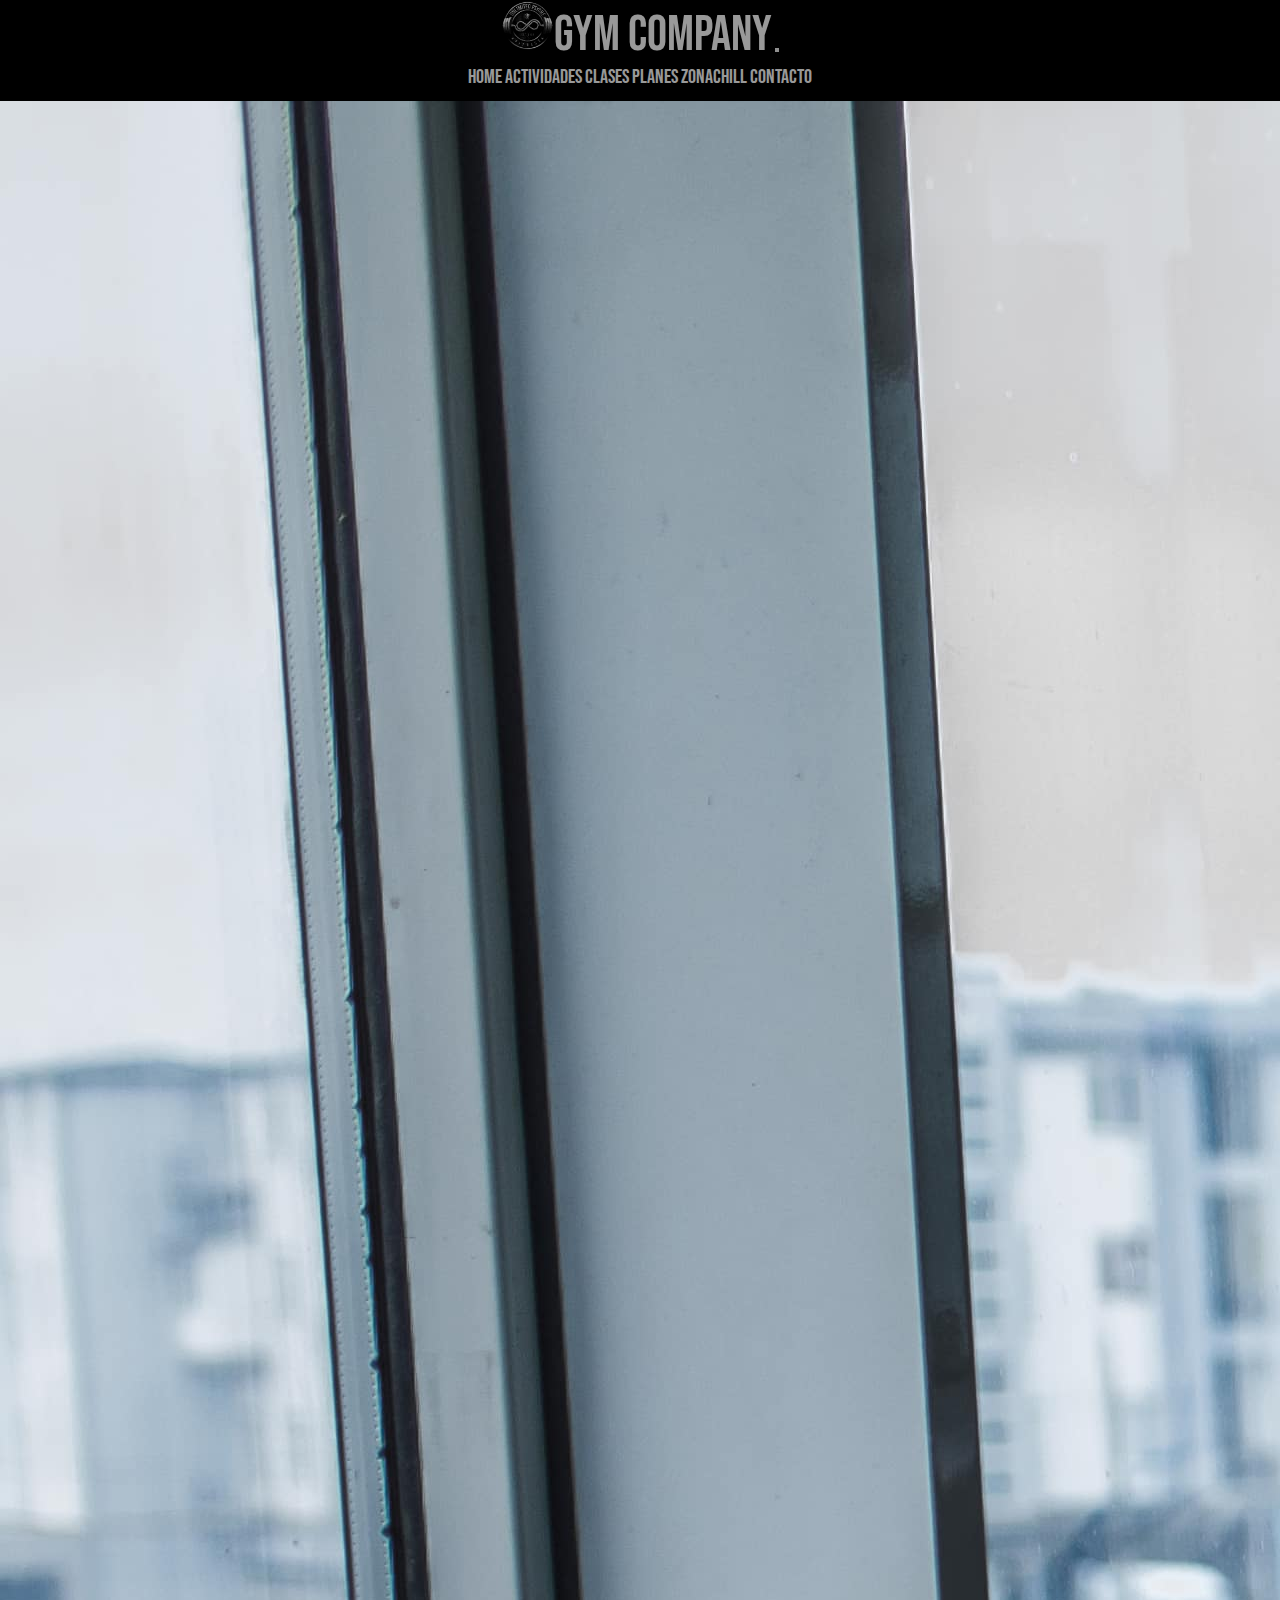
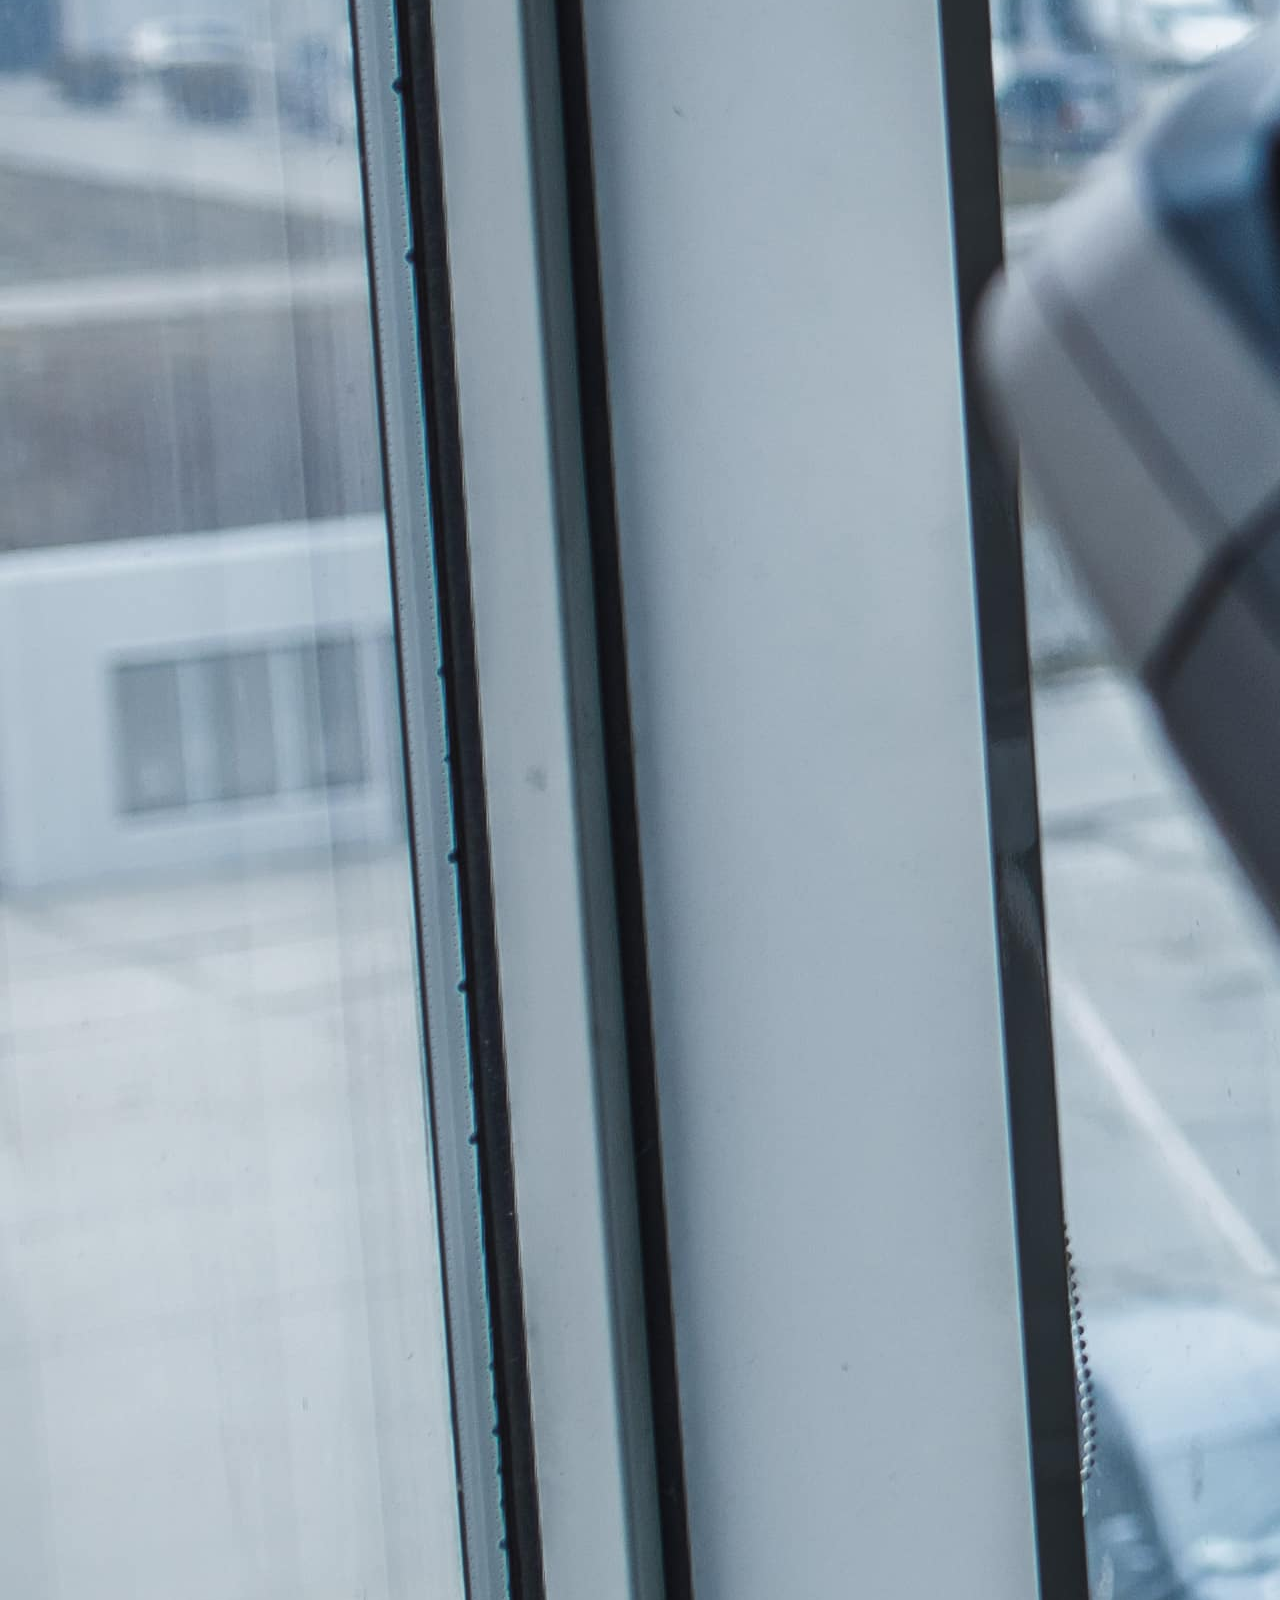
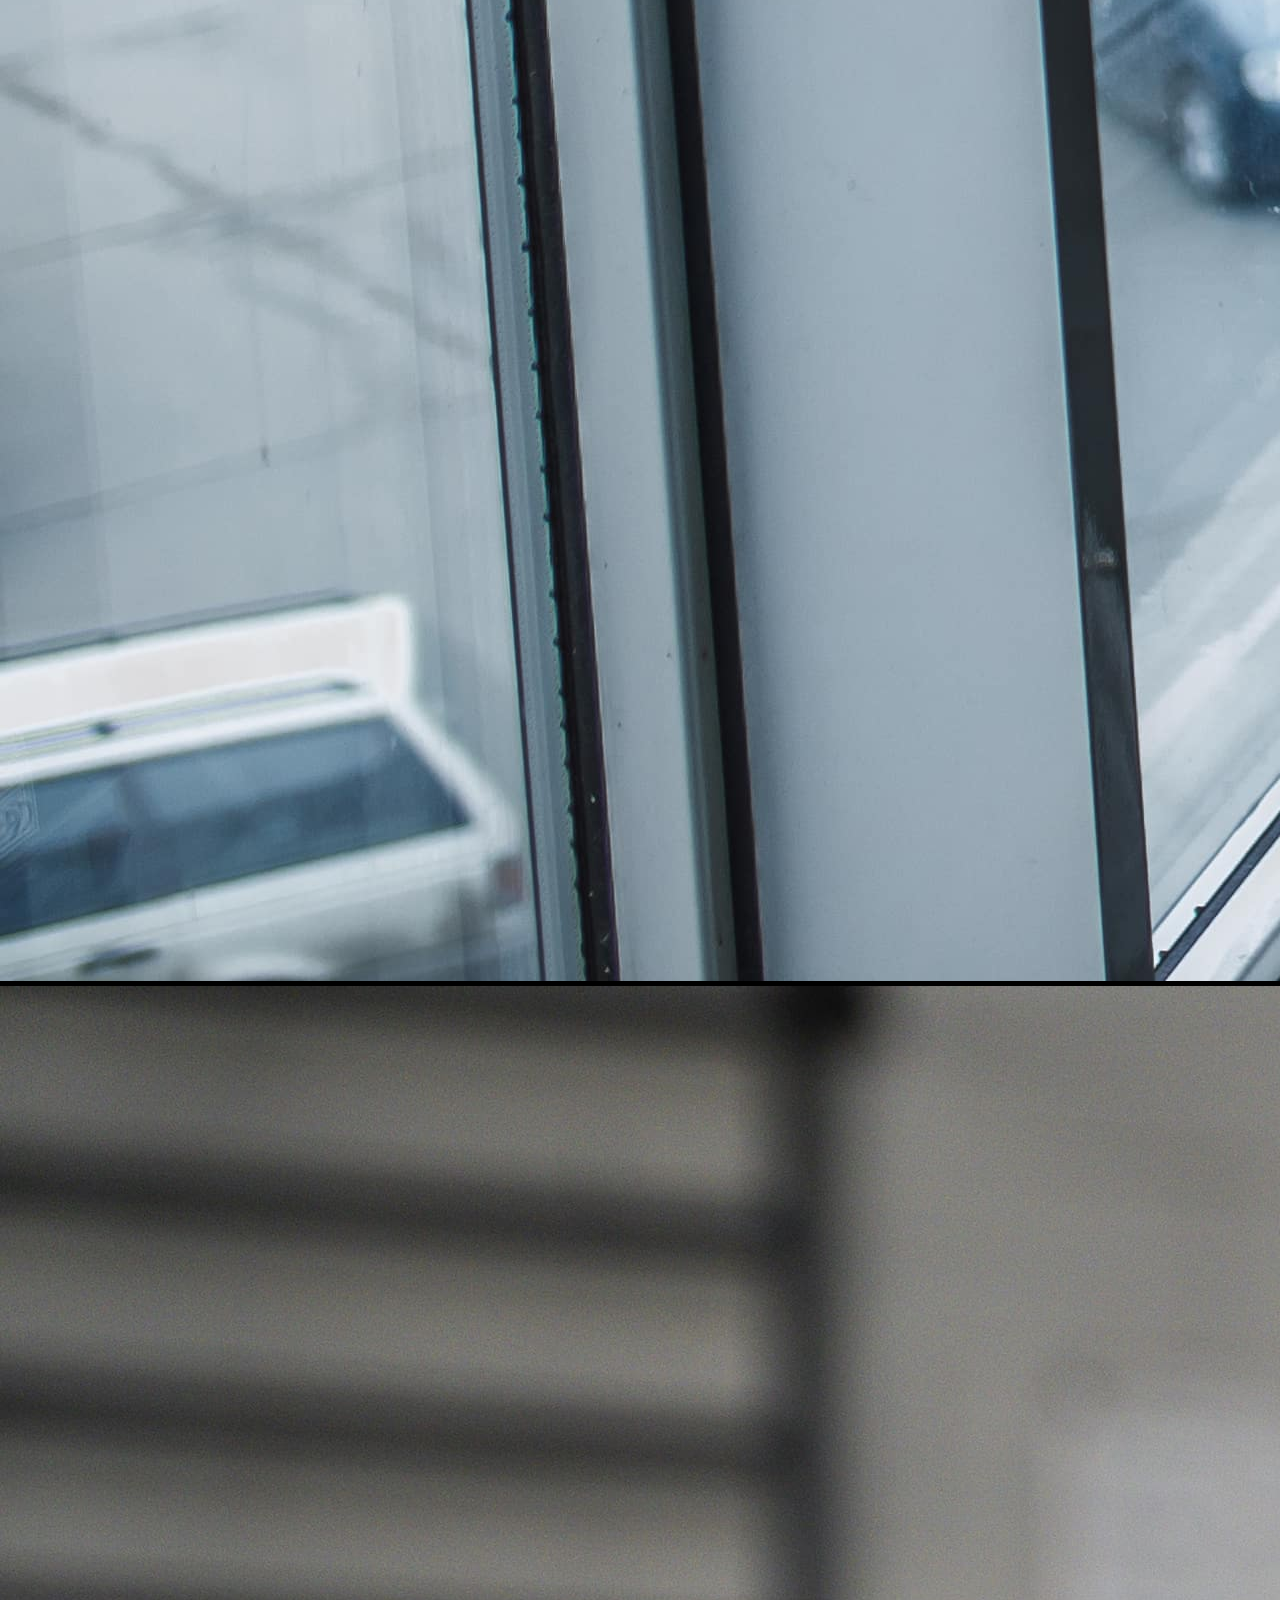
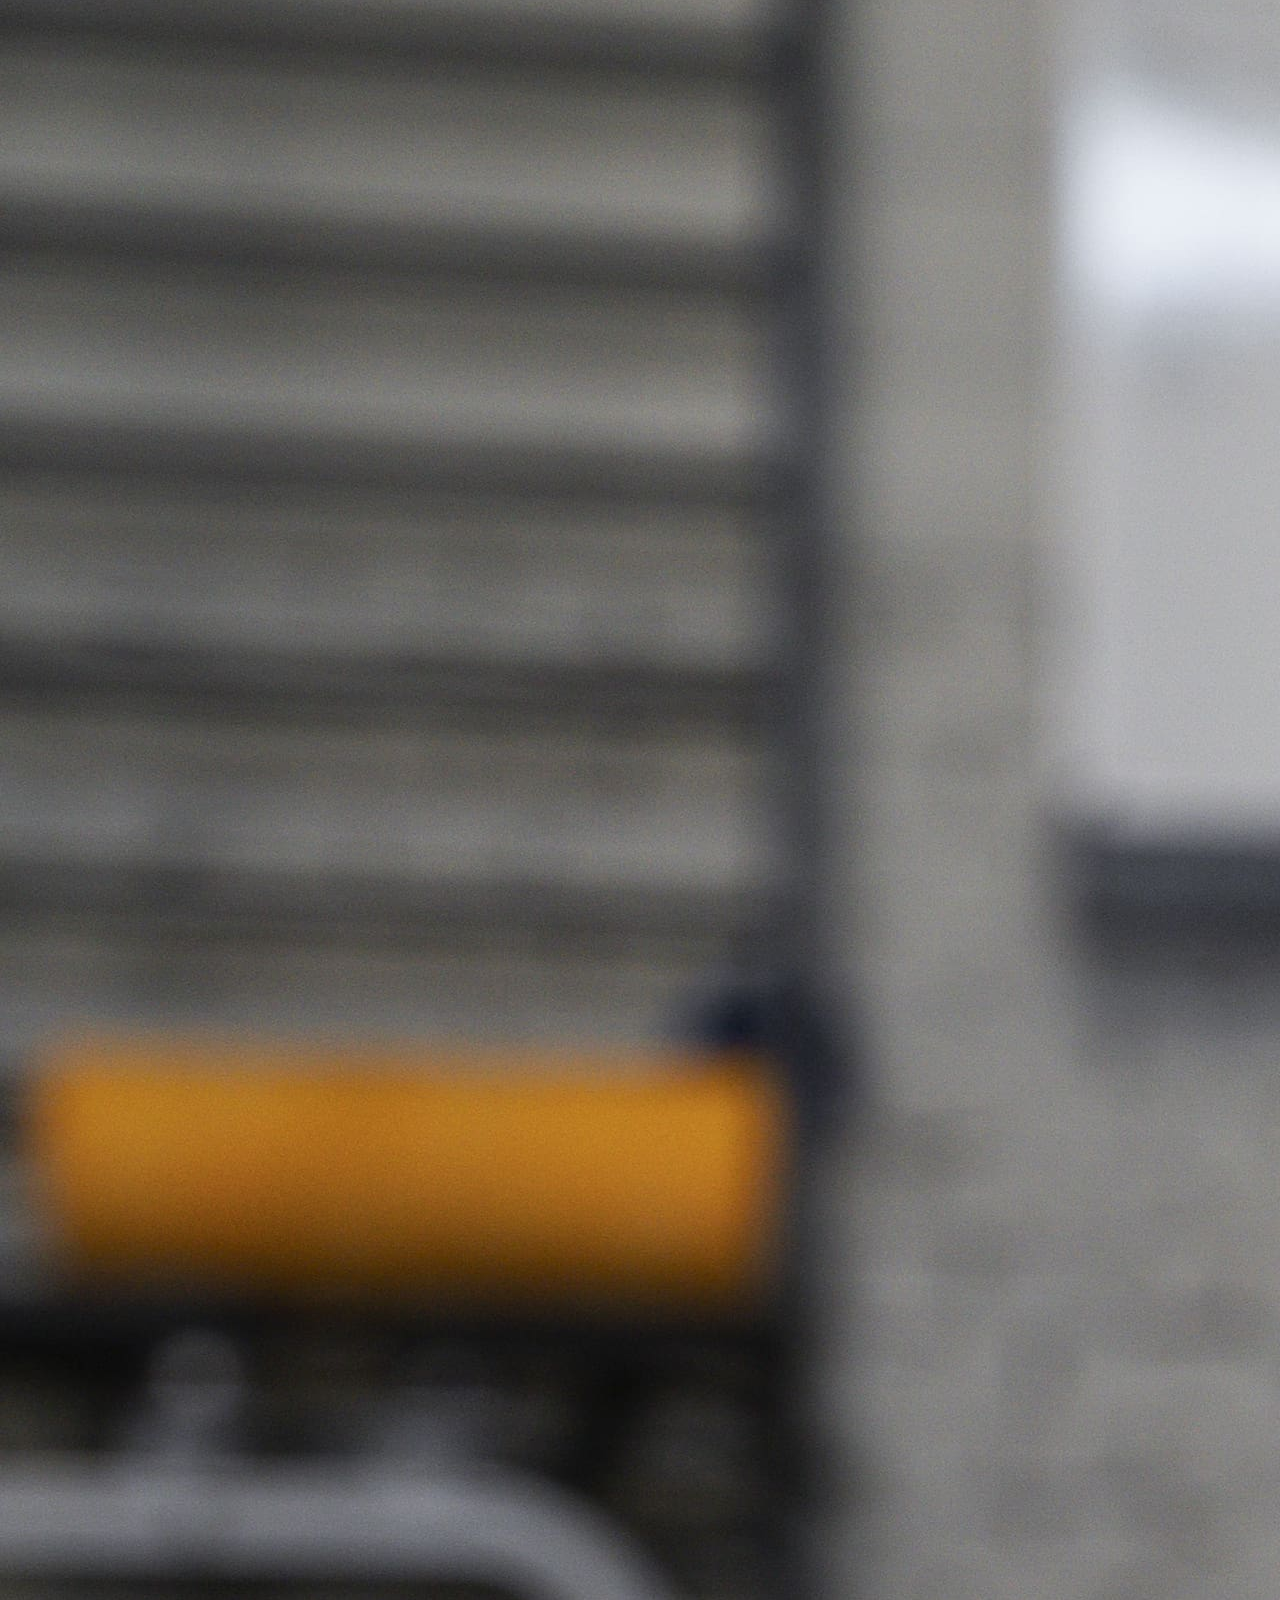
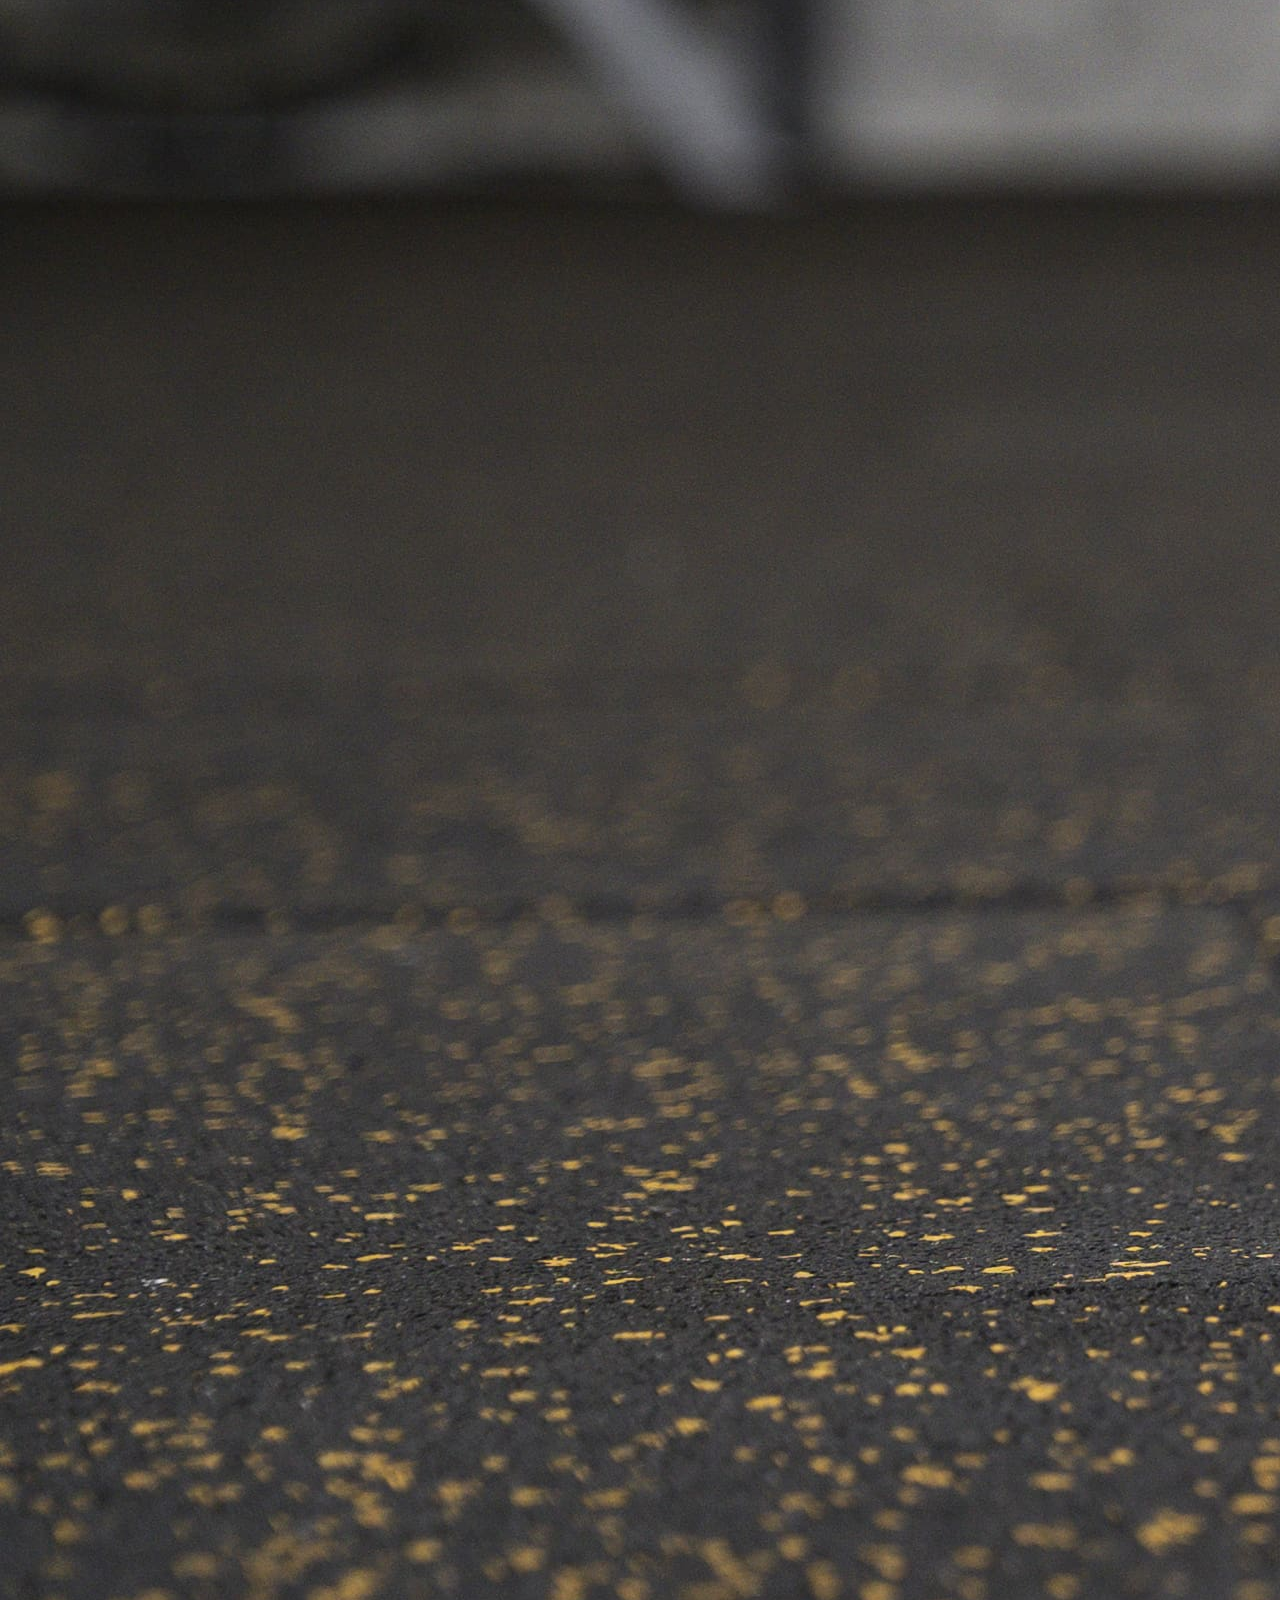
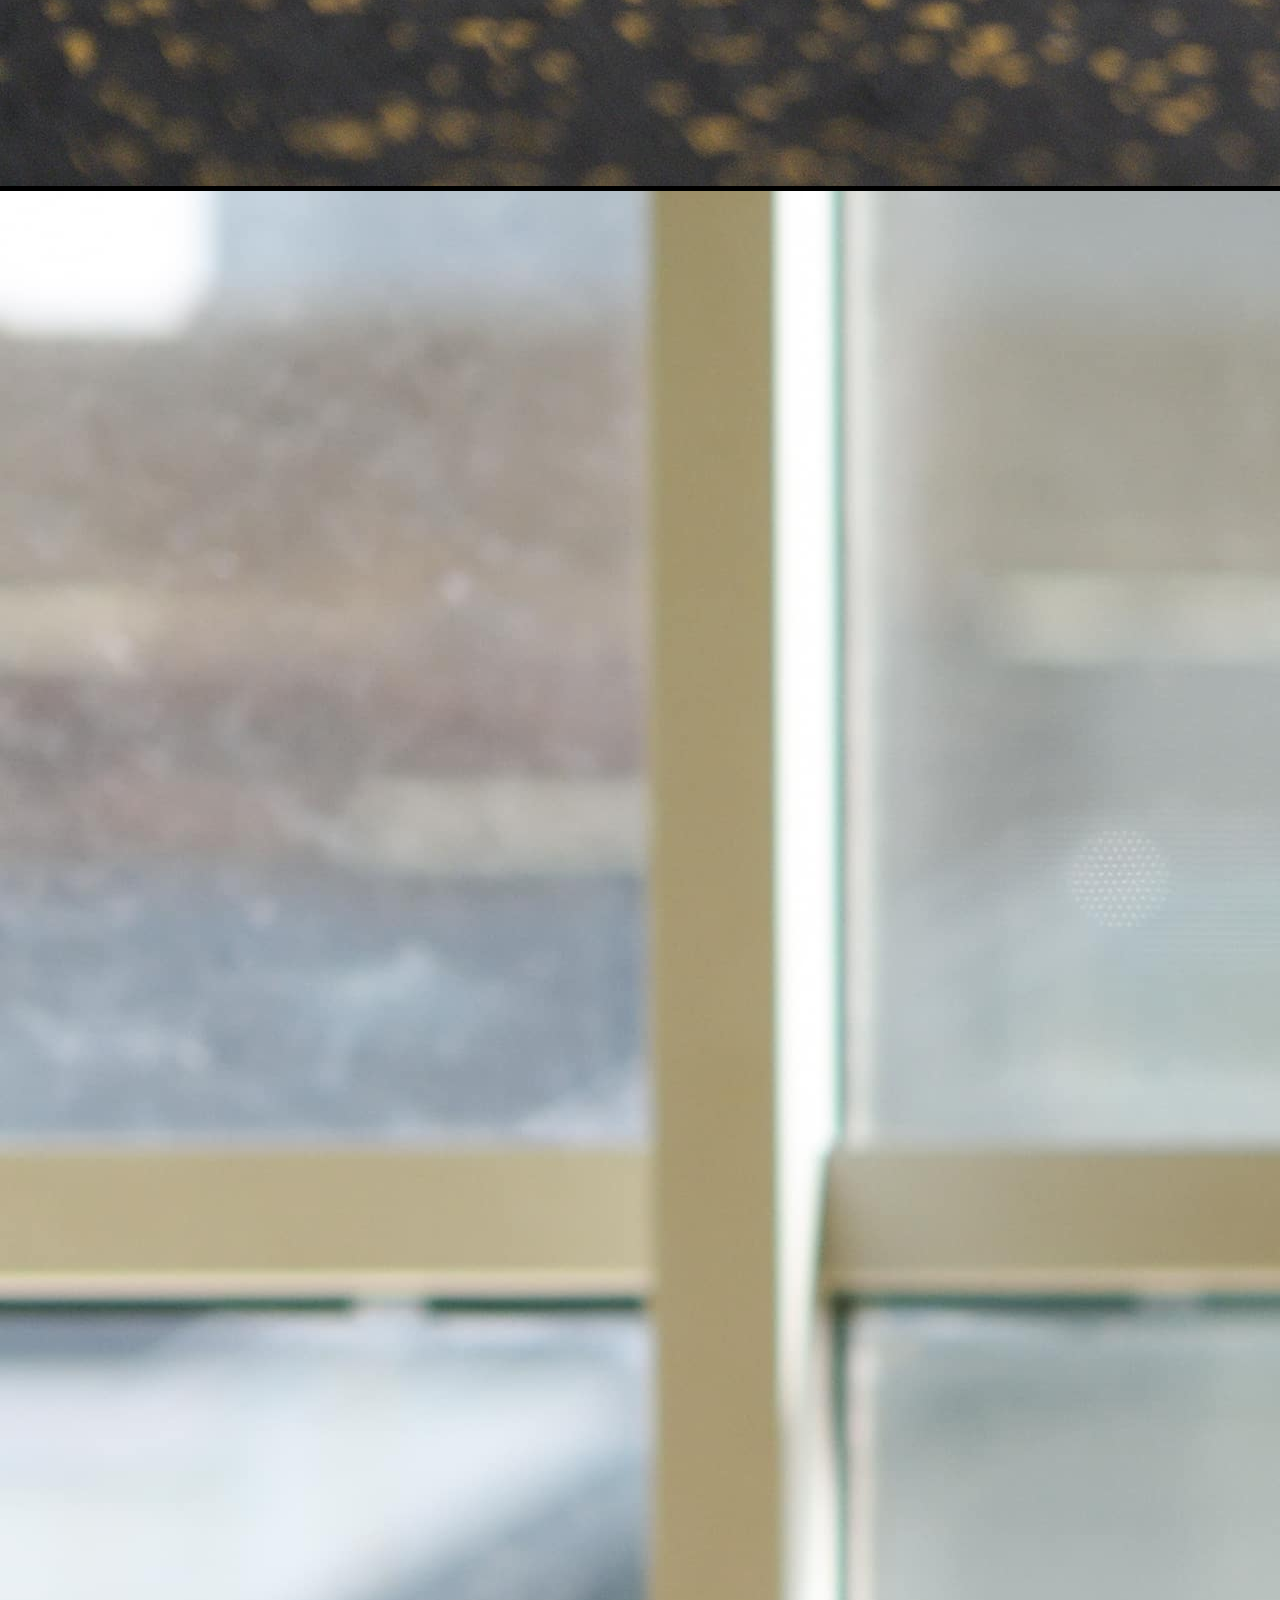
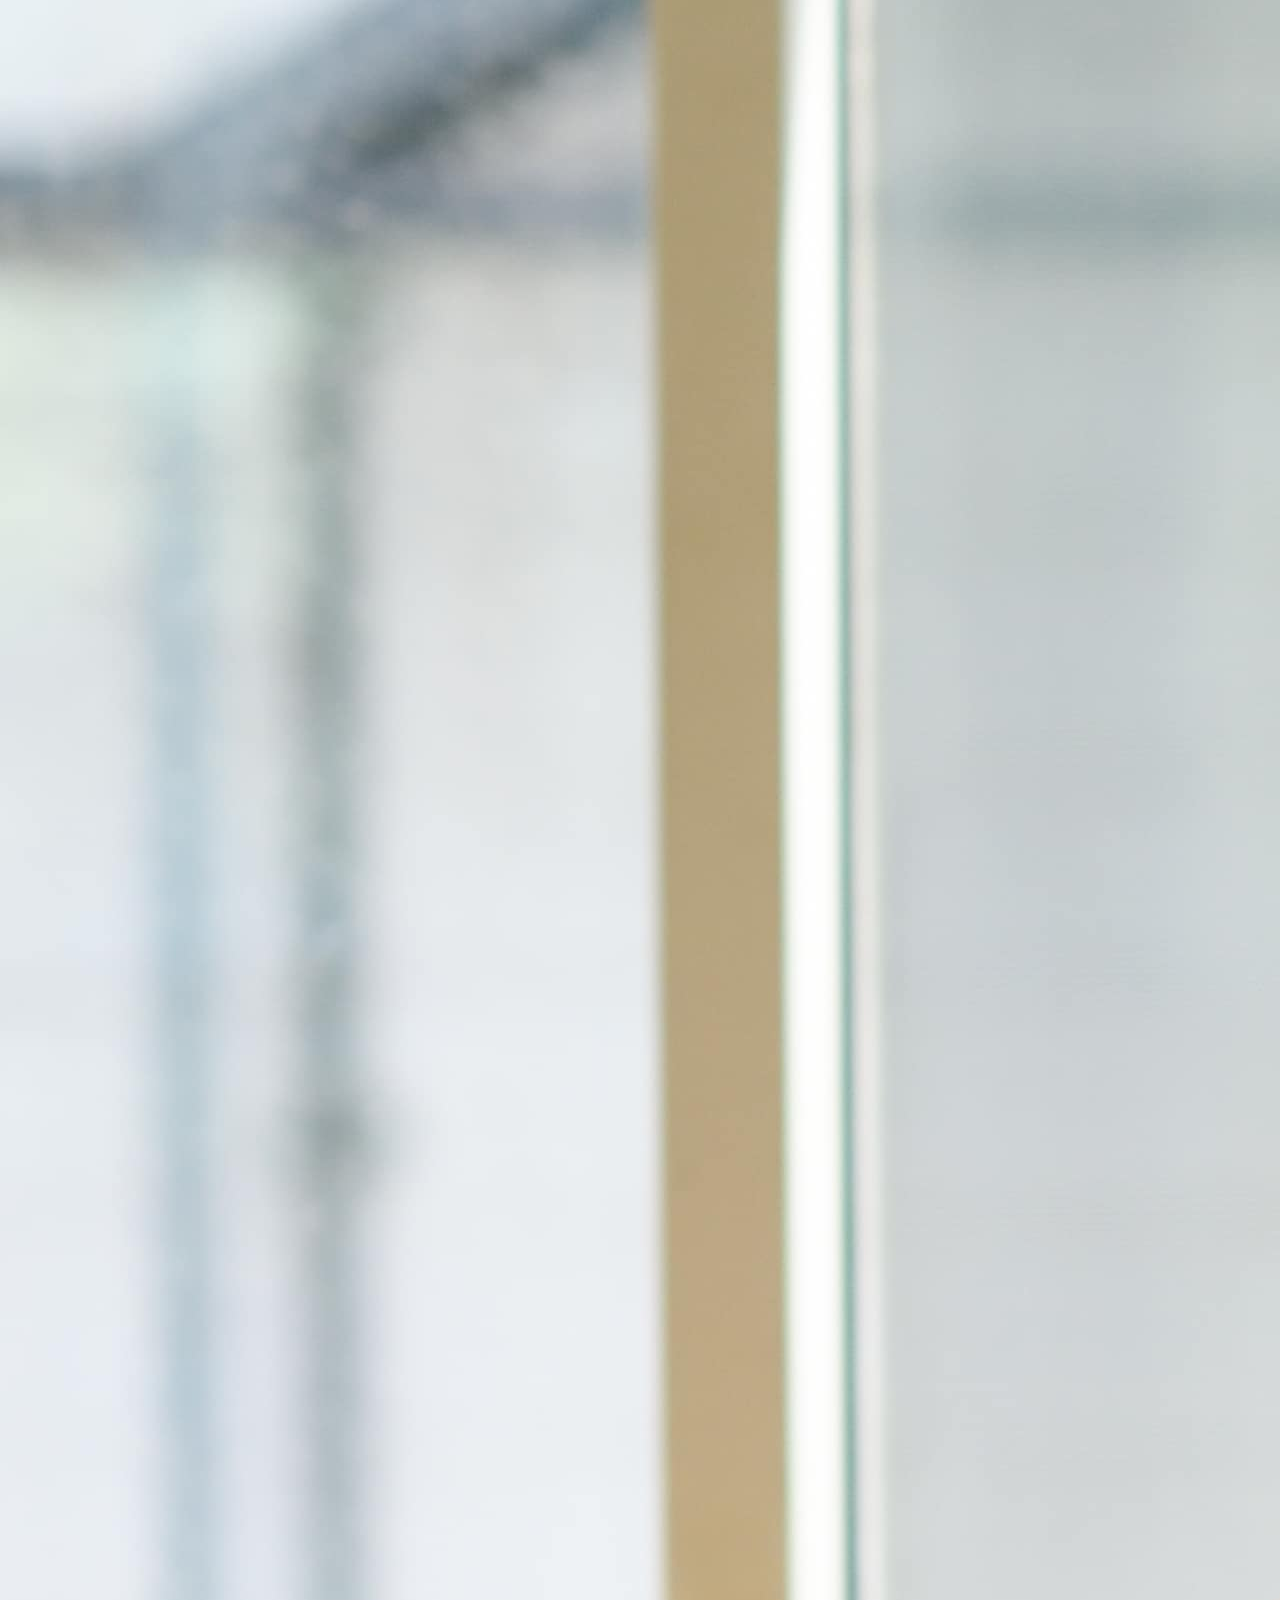
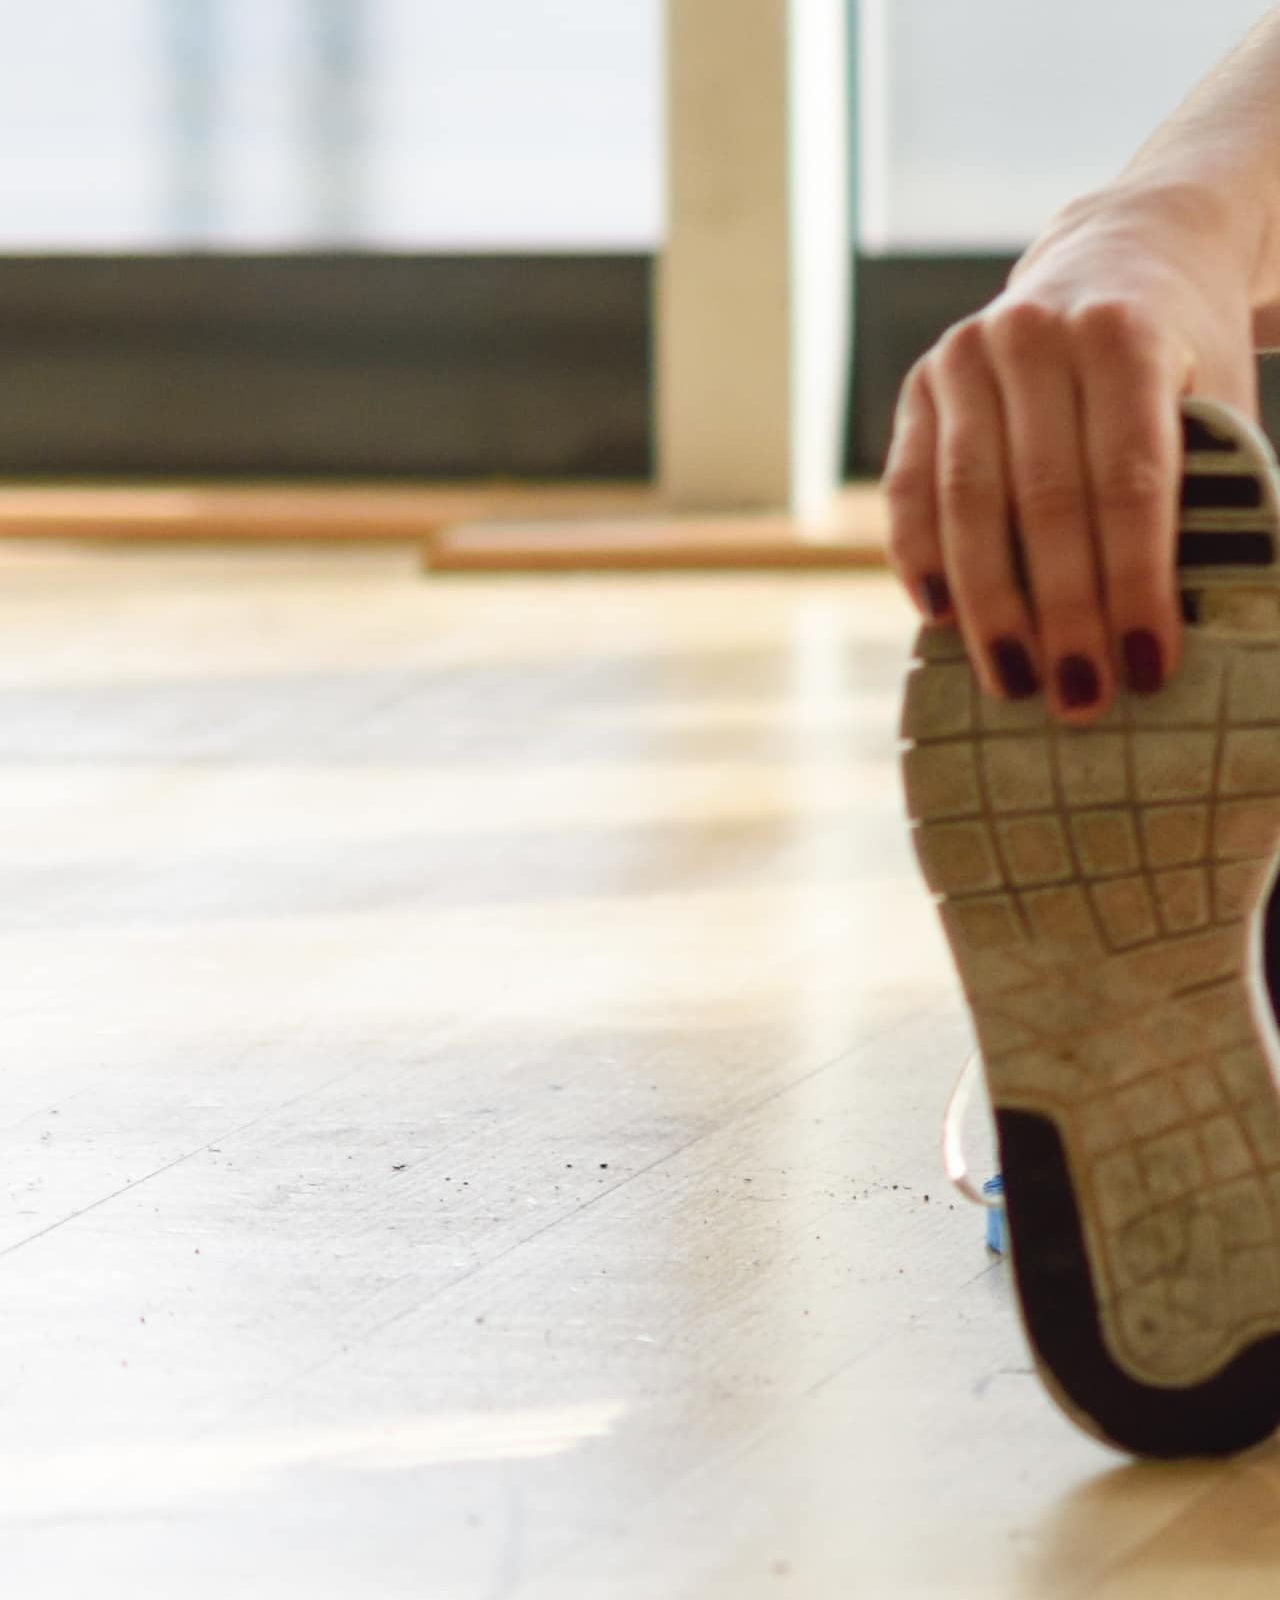
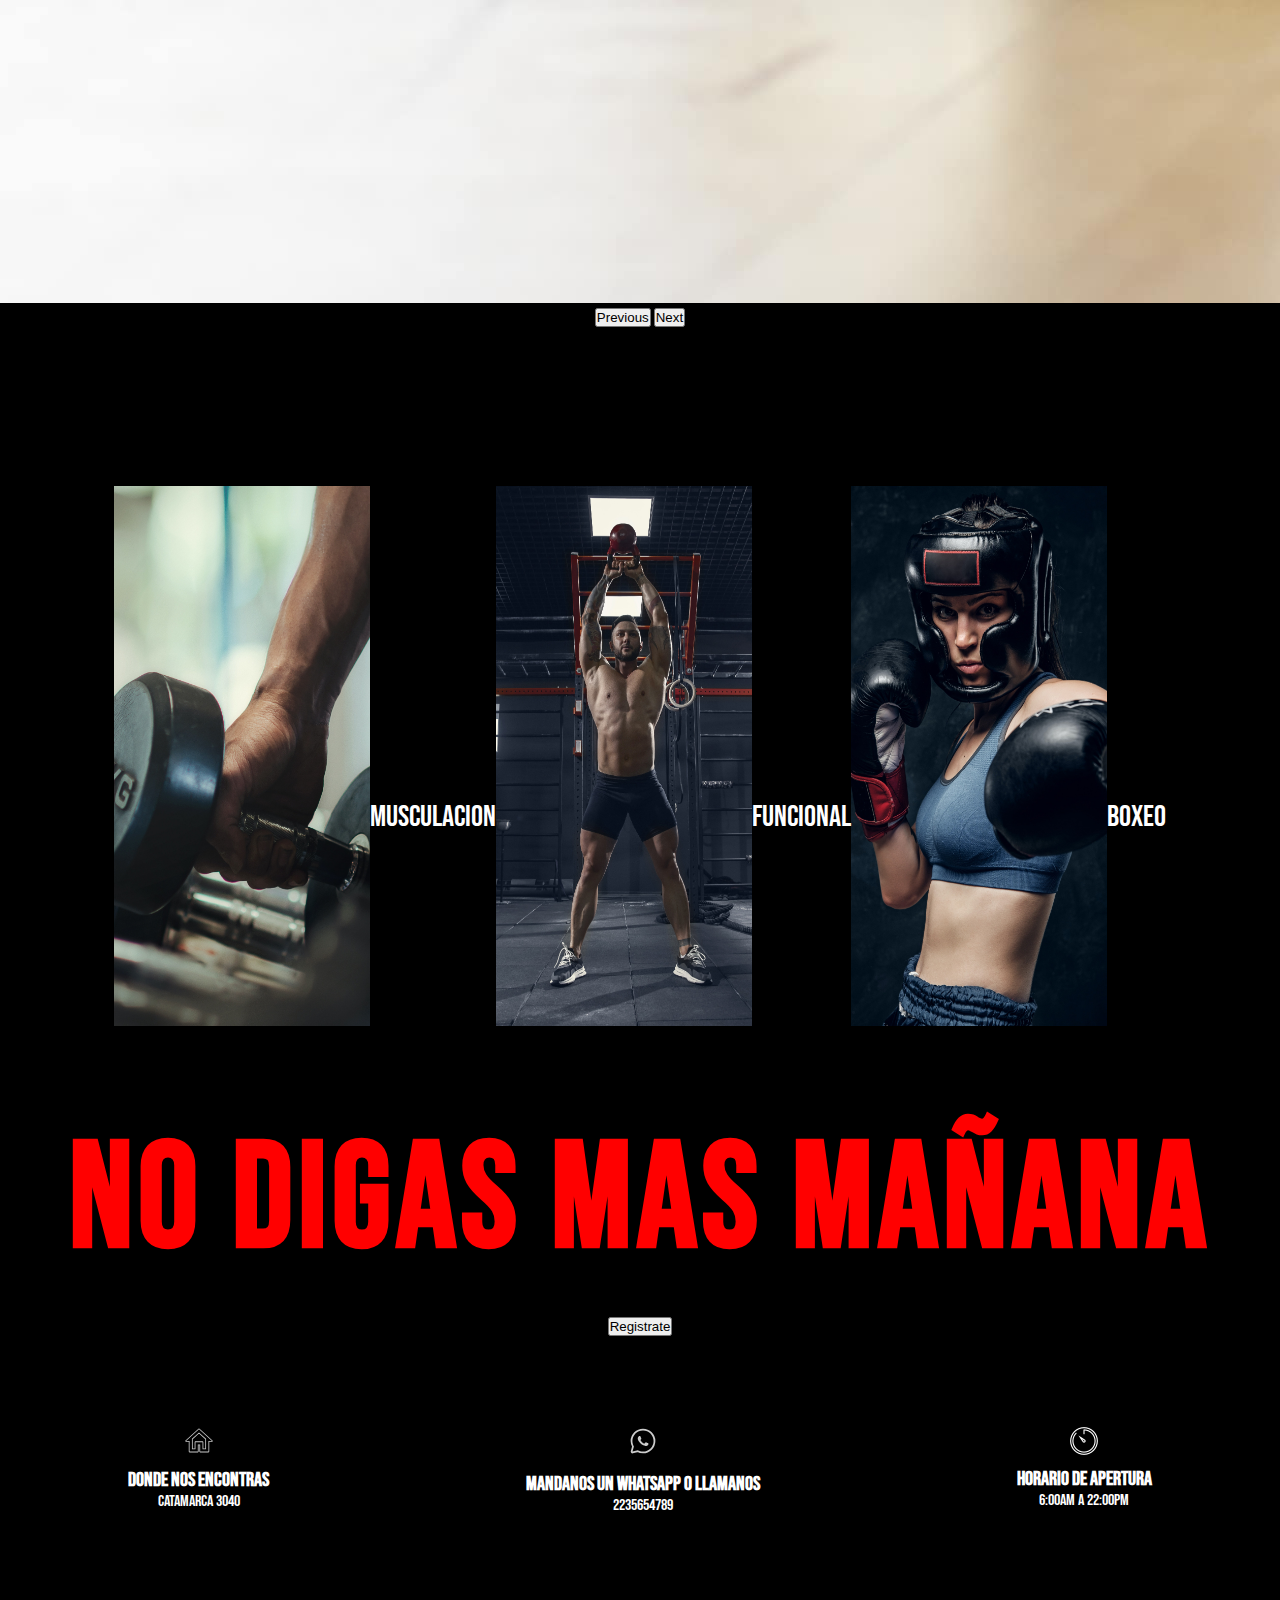
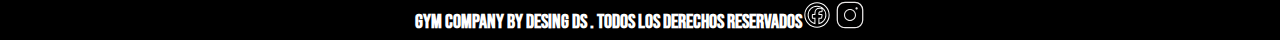
==== commit 12d1e322: "entrega sass||" ====
--- a/index.html
+++ b/index.html
@@ -6,12 +6,14 @@
     <meta charset="UTF-8" />
     <meta http-equiv="X-UA-Compatible" content="IE=edge" />
     <meta name="viewport" content="width=device-width, initial-scale=1.0" />
+    <meta name="keywords" content="weight, dumbbell, workout, sport, exercise, fitness, gym, training, equipment, athletic, club, lifting, lifestyle, trainer, muscular">
+    <meta name="description" content="Gimnasio Gym Company si querias entrenar aca tenes el mejor lugar en Entrenamiento Fitness ">
     <link href="https://cdn.jsdelivr.net/npm/bootstrap@5.1.3/dist/css/bootstrap.min.css" rel="stylesheet" integrity="sha384-1BmE4kWBq78iYhFldvKuhfTAU6auU8tT94WrHftjDbrCEXSU1oBoqyl2QvZ6jIW3" crossorigin="anonymous">
     <link rel="stylesheet" href="./styles/style.css" />
-    <title>Gimnasio</title>
+    <title>Gimnasio Gym Company - Entrena Con Nosotros-</title>
   </head>
   <body>
-    <div class="container_fluid">
+    <div class="container_fluid M1">
       <header class="container_fluid" >
         <nav class="navbar navbar-expand-lg navbar-dark bg-black ms-6 fixed-top alto ">
           <div class="container-fluid ">
@@ -19,7 +21,7 @@
             <button class="navbar-toggler" type="button" data-bs-toggle="collapse" data-bs-target="#navbarNavAltMarkup" aria-controls="navbarNavAltMarkup" aria-expanded="false" aria-label="Toggle navigation">
               <span class="navbar-toggler-icon"></span>
             </button>
-            <div class="collapse navbar-collapse" id="navbarNavAltMarkup">
+            <div class="collapse navbar-collapse M2" id="navbarNavAltMarkup">
               <div class="navbar-nav ms-auto ">
                 <a class="nav-link active Mp0" aria-current="page" href="./index.html">Home</a>
                 <a class="nav-link Mp0" href="./secciones/actividades.html">Actividades</a>
@@ -56,6 +58,7 @@
           </p>
         </div>
       </main>
+      <!--Extend en Actividad-->
       <section>
         <div class="box1">
         <h1 class="aCt" data-aos="fade-up"
@@ -76,11 +79,12 @@
       </div>
       </section>
       <section class="boton">
-        <h2>No digas mas Mañana</h2>
+        <!--Mixing-->
+        <h2 class="mIx">No digas mas Mañana</h2>
            <div class="d-grid gap-2 col-4 mx-auto">
             <button class="btn btn-dark " type="button">Registrate</button>
           </div>
-      </section>
+
       <footer>
         <div class="fooTerHome">
           <div class="foTid">
--- a/styles/style.css
+++ b/styles/style.css
@@ -14,6 +14,12 @@
 .alto {
   height: 50px;
   opacity: 60%;
+}
+@media (max-width: 600px) {
+  .alto {
+    opacity: 100%;
+    height: 13vh;
+  }
 }
 
 * {
@@ -26,7 +32,7 @@
   text-align: center;
   font-family: "Bebas Neue", cursive;
   background-color: rgb(0, 0, 0);
-  color: white;
+  color: rgb(255, 255, 255);
 }
 
 header {
@@ -80,27 +86,15 @@
   width: 20vw;
   height: 60vh;
 }
+@media (max-width: 600px) {
+  .activephoto {
+    width: 300px;
+    height: 400px;
+  }
+}
 
 .loGo {
   height: 50px;
-}
-
-.fooTerHome {
-  display: flex;
-  justify-content: space-around;
-  align-content: center;
-  height: 30%;
-  margin: 7% 0 7% 0;
-}
-
-.redesociales {
-  display: flex;
-  justify-content: center;
-  align-items: center;
-}
-.redesociales .d1 {
-  position: relative;
-  bottom: 5px;
 }
 
 .plan {
@@ -171,11 +165,35 @@
 .conten .item4 {
   grid-column: 1/3;
 }
+.conten .item4 .Mp {
+  text-align: left;
+}
+@media (max-width: 600px) {
+  .conten .item4 .Mp {
+    text-align: center;
+  }
+}
 .conten .item6 {
   grid-column: 1/3;
 }
+.conten .item6 .Mp {
+  text-align: left;
+}
+@media (max-width: 600px) {
+  .conten .item6 .Mp {
+    text-align: center;
+  }
+}
 .conten .item8 {
   grid-column: 1/3;
+}
+.conten .item8 .Mp {
+  text-align: left;
+}
+@media (max-width: 600px) {
+  .conten .item8 .Mp {
+    text-align: center;
+  }
 }
 
 .aCt {
@@ -185,11 +203,30 @@
   color: rgb(255, 255, 255);
 }
 
+/*Mixing*/
+.mIx {
+  color: red;
+  letter-spacing: 5px;
+}
+
+/*Extend*/
+.aCt {
+  color: red;
+  letter-spacing: 5px;
+}
+
 .C3 {
   position: relative;
   bottom: 200px;
   font-size: 30px;
 }
+@media (max-width: 600px) {
+  .C3 {
+    display: flex;
+    position: relative;
+    left: 180px;
+  }
+}
 
 a {
   color: rgb(255, 255, 255);
@@ -198,6 +235,36 @@
 
 .C2 {
   font-size: 20px;
+}
+
+.fooTerHome {
+  display: flex;
+  justify-content: space-around;
+  align-content: center;
+  height: 30%;
+  margin: 7% 0 7% 0;
+}
+@media (max-width: 600px) {
+  .fooTerHome {
+    display: flex;
+    position: relative;
+  }
+}
+
+.redesociales {
+  display: flex;
+  justify-content: center;
+  align-items: center;
+}
+.redesociales .d1 {
+  position: relative;
+  bottom: 5px;
+}
+@media (max-width: 600px) {
+  .redesociales {
+    position: relative;
+    flex-direction: column;
+  }
 }
 
 .C1 {
@@ -291,8 +358,19 @@
 }
 
 @media (max-width: 600px) {
+  .tOp {
+    margin-top: 20%;
+    text-align: center;
+  }
   .logomain {
     margin-left: 8%;
+  }
+  .M1 {
+    margin-top: 16%;
+  }
+  .M2 {
+    background-color: rgb(0, 0, 0);
+    opacity: 100%;
   }
   header h1 {
     opacity: 0;
@@ -320,10 +398,6 @@
   }
   .actividades {
     flex-direction: column;
-  }
-  .activephoto {
-    width: 300px;
-    height: 400px;
   }
   .conten {
     display: flex;
@@ -344,9 +418,6 @@
     margin-bottom: 20%;
     flex-direction: column;
   }
-  .redesociales {
-    flex-direction: column;
-  }
   .plan {
     display: grid;
     grid-template-columns: 1fr;
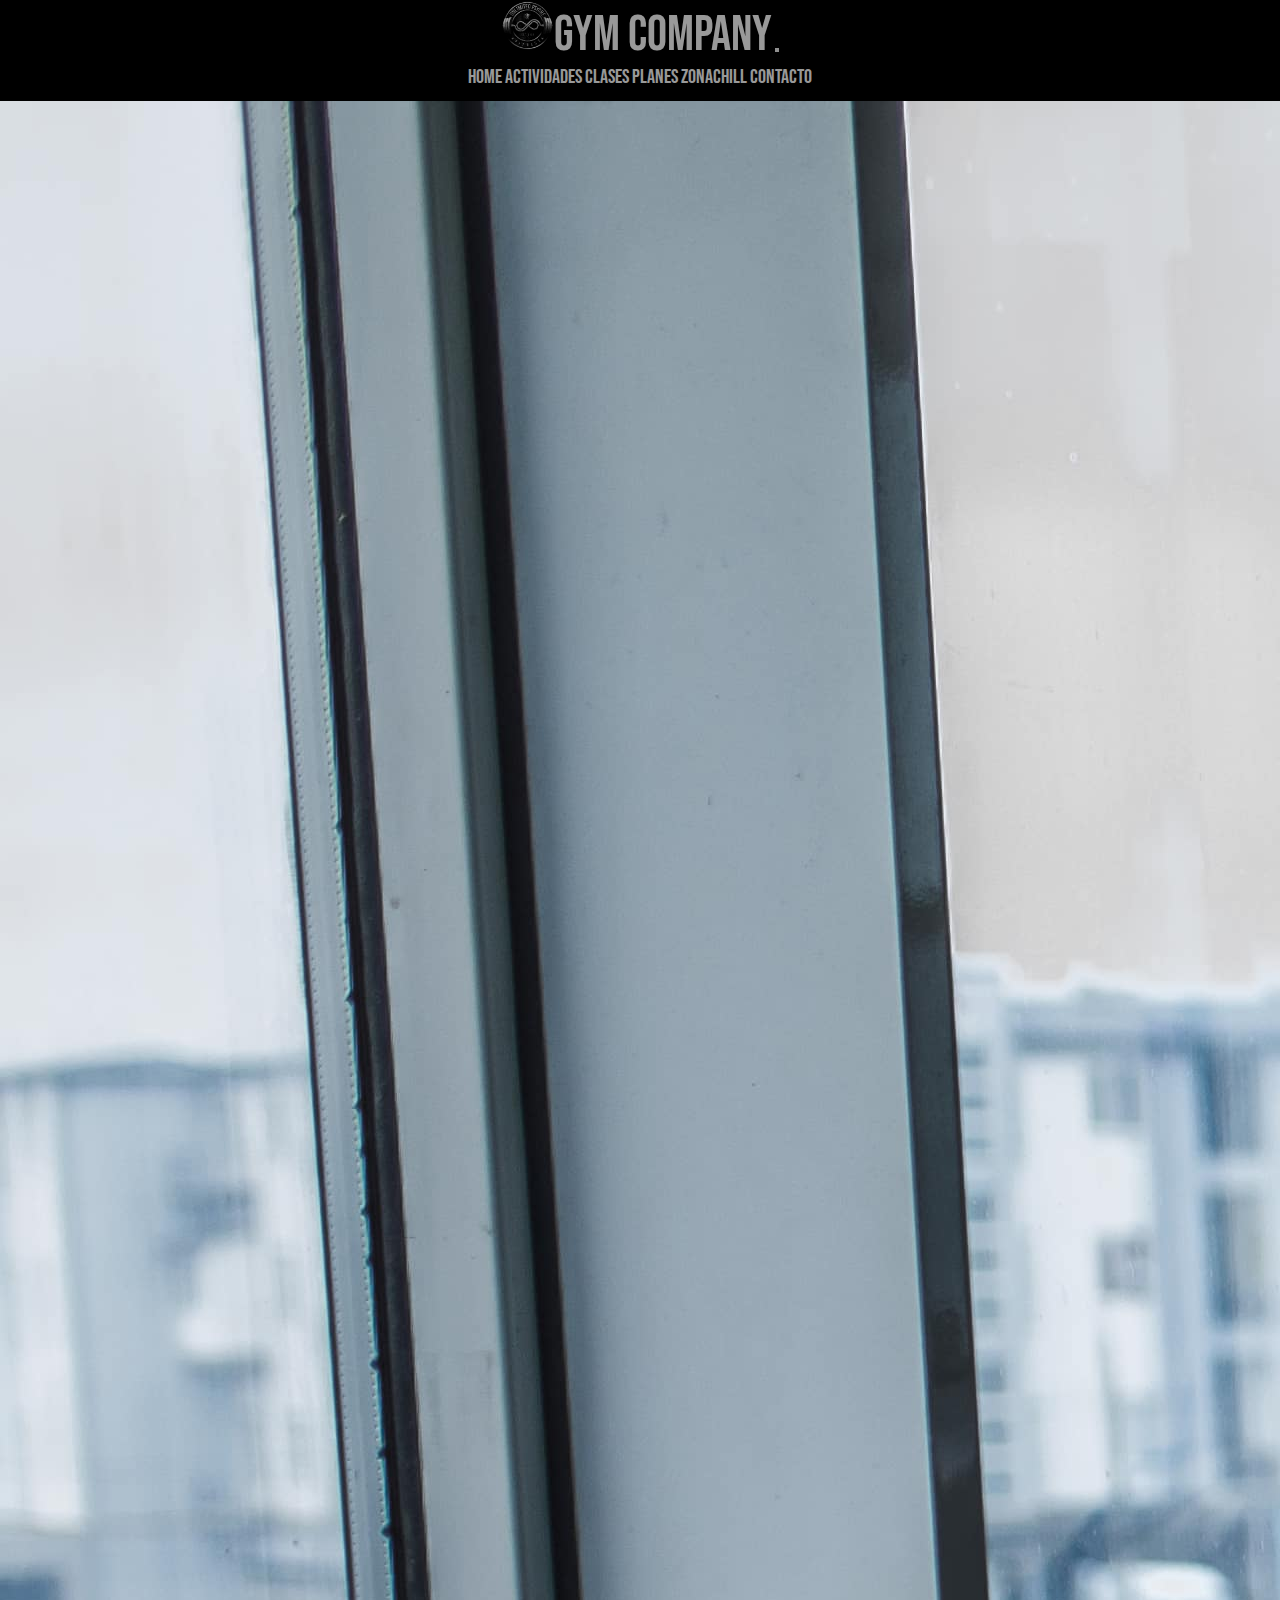
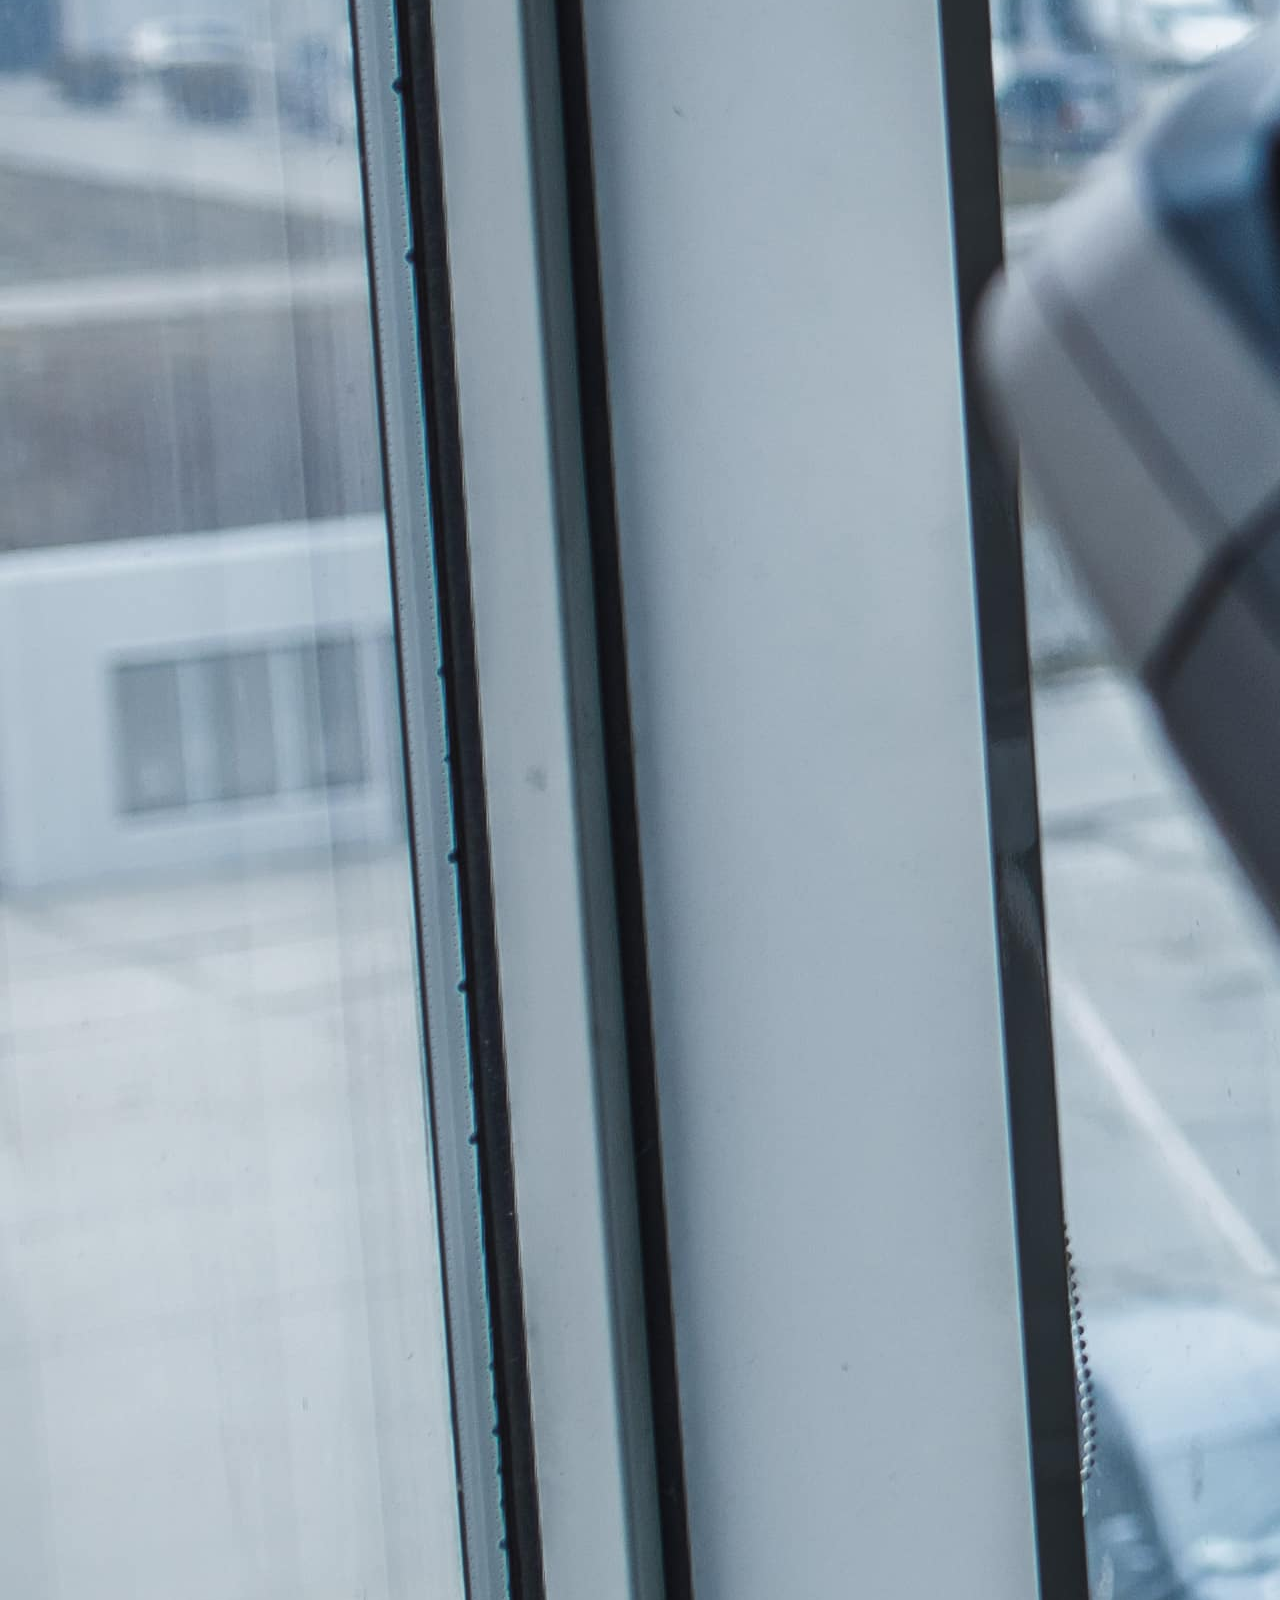
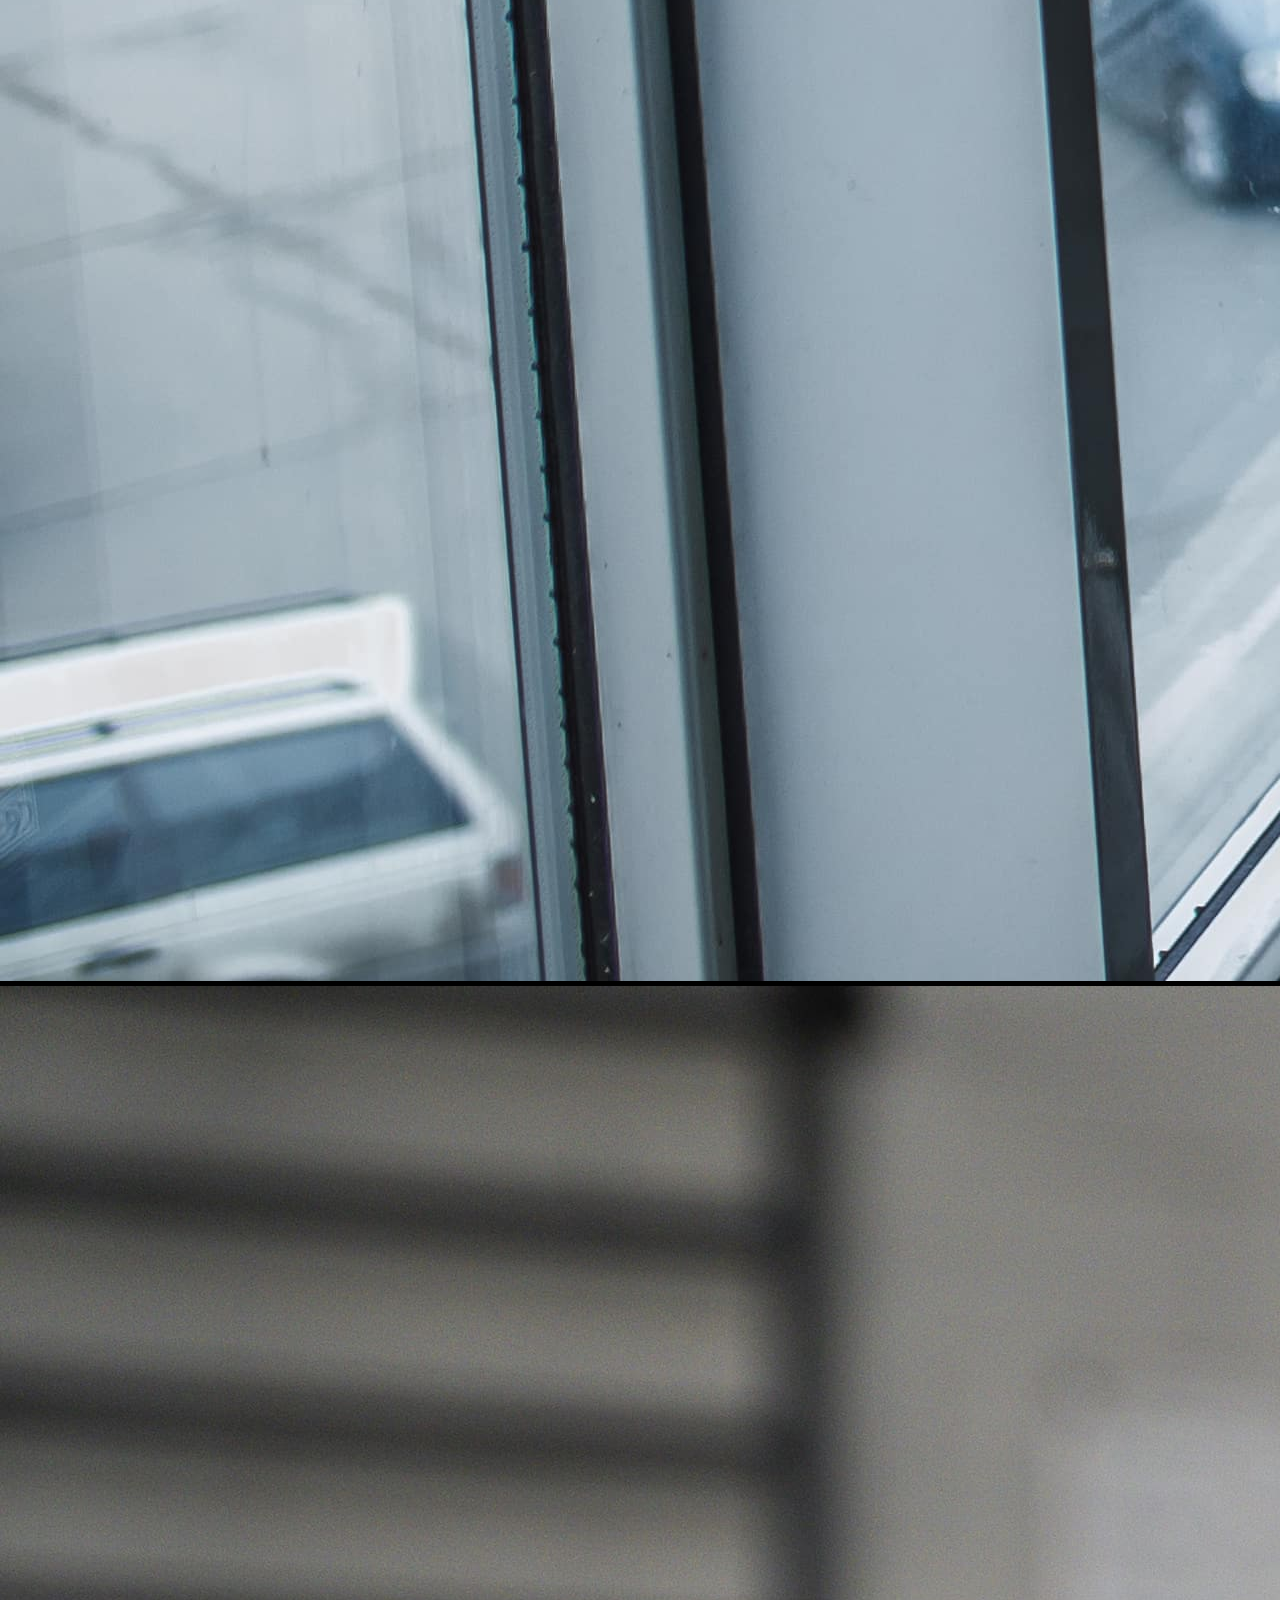
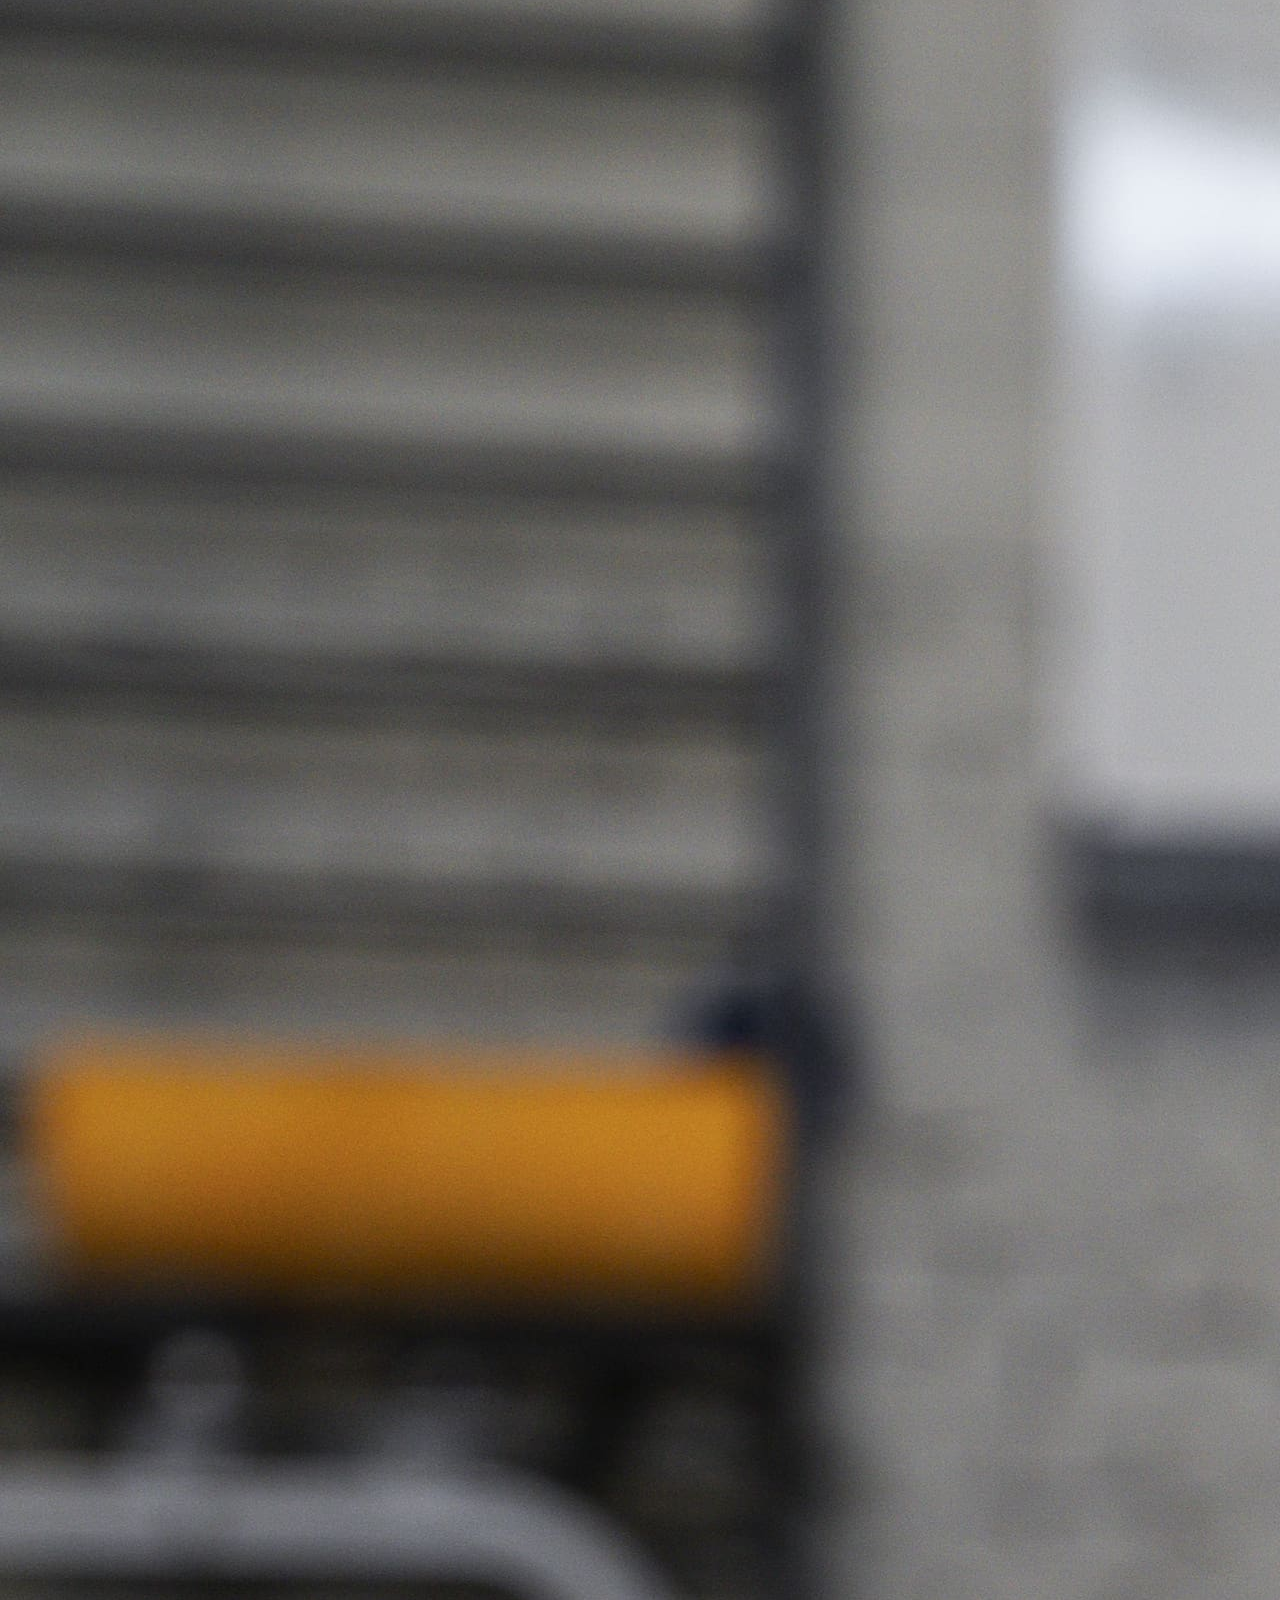
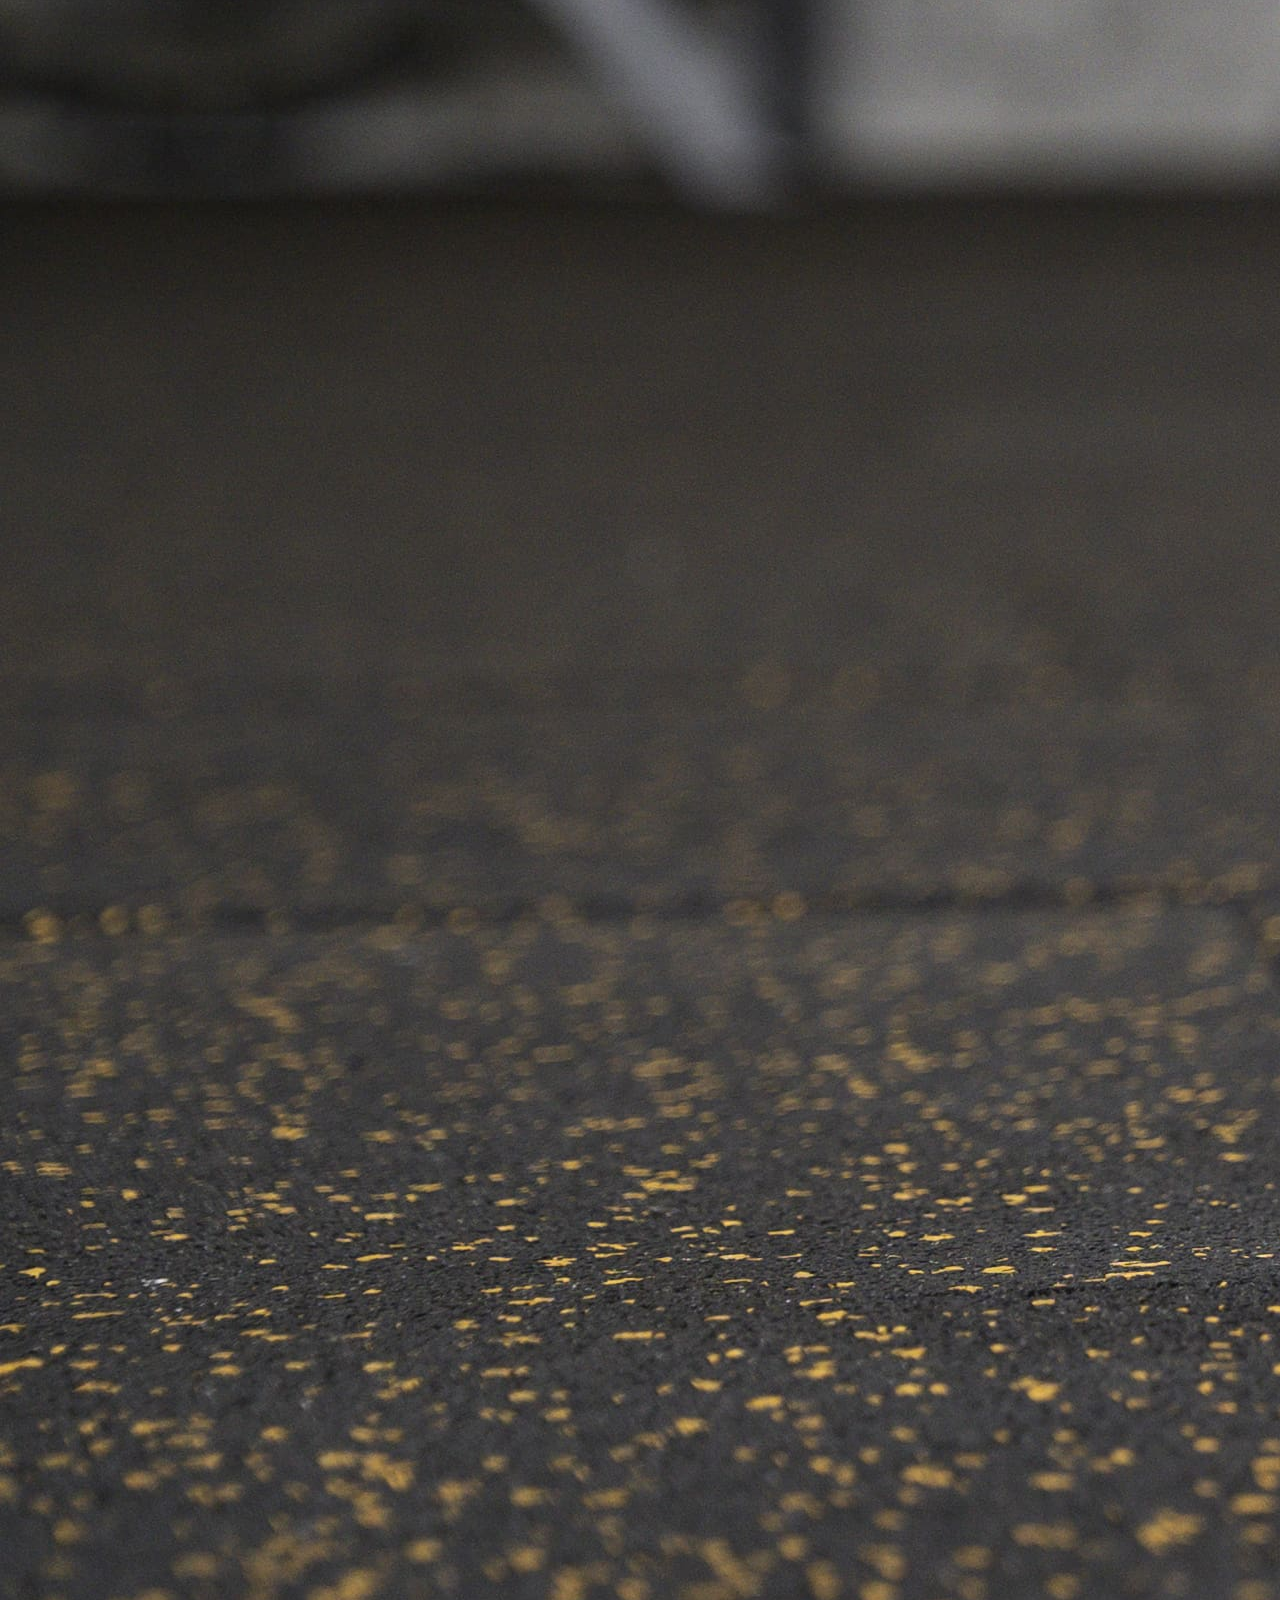
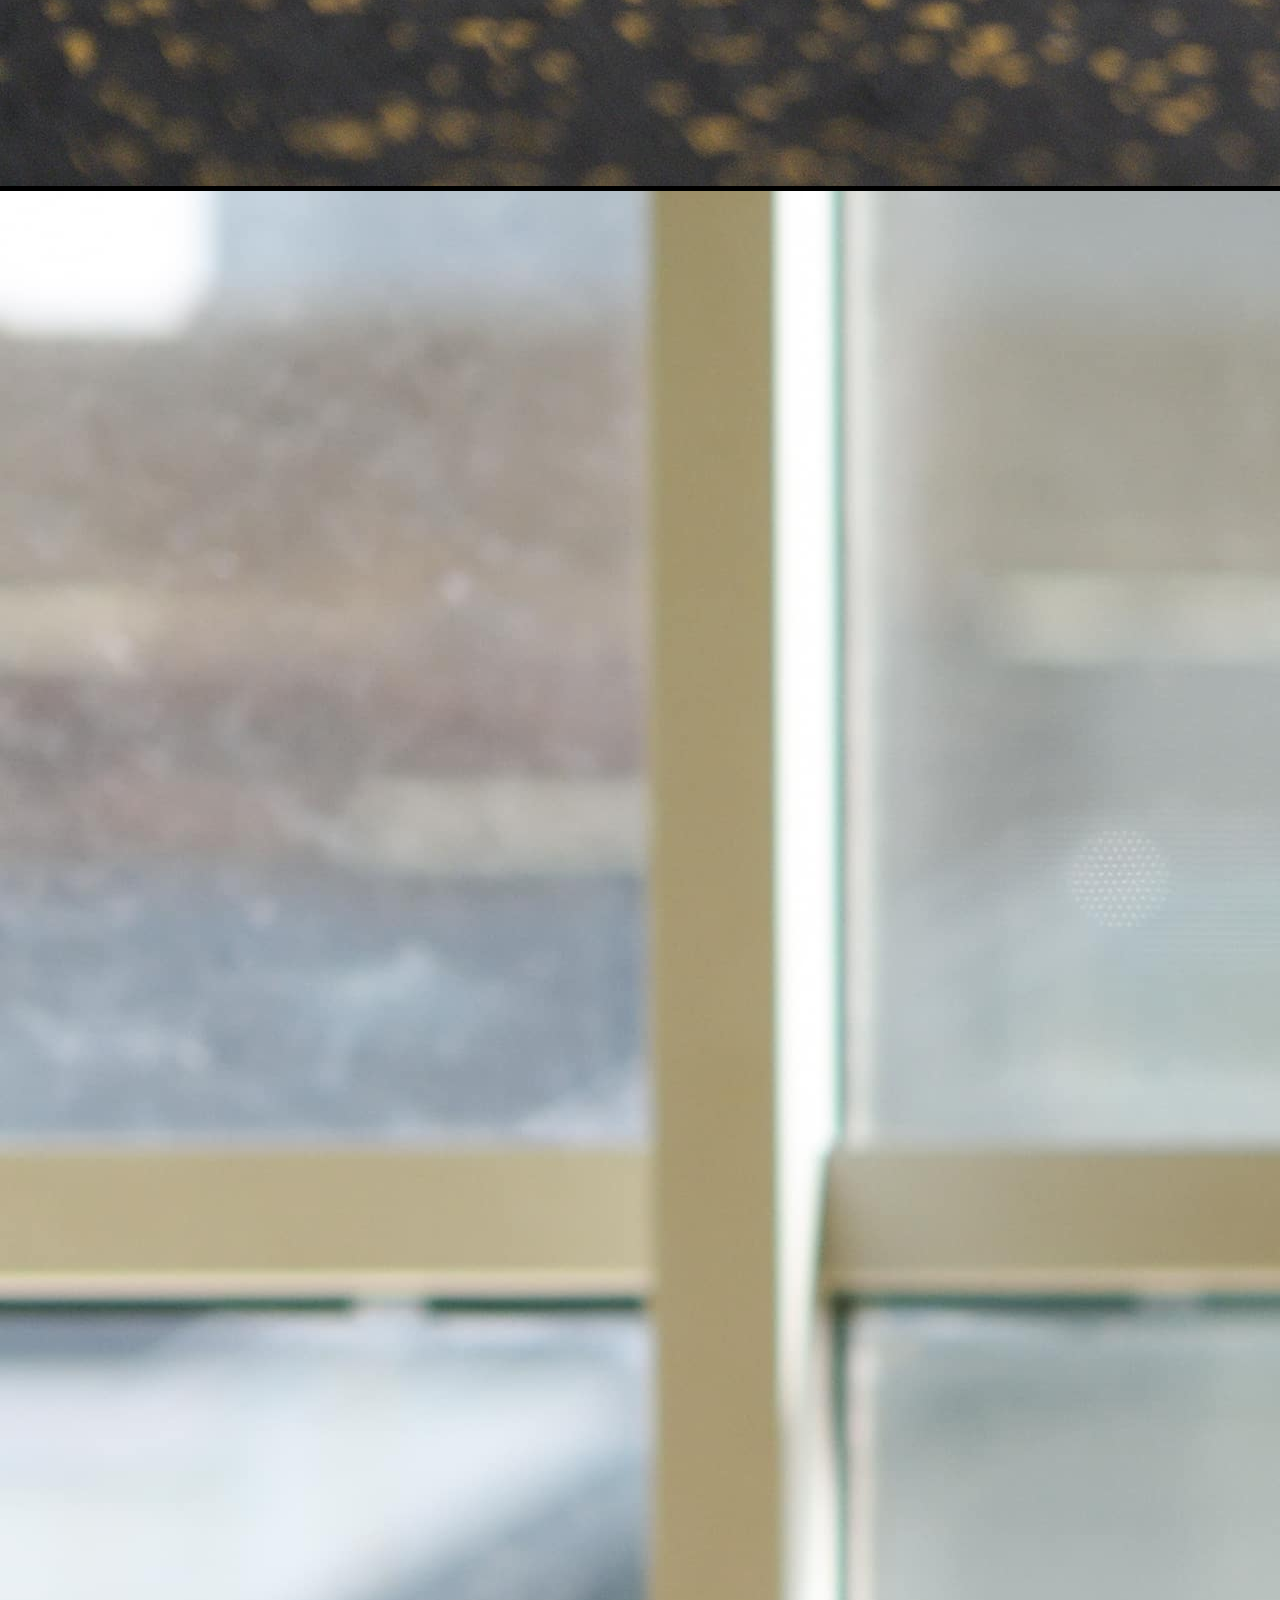
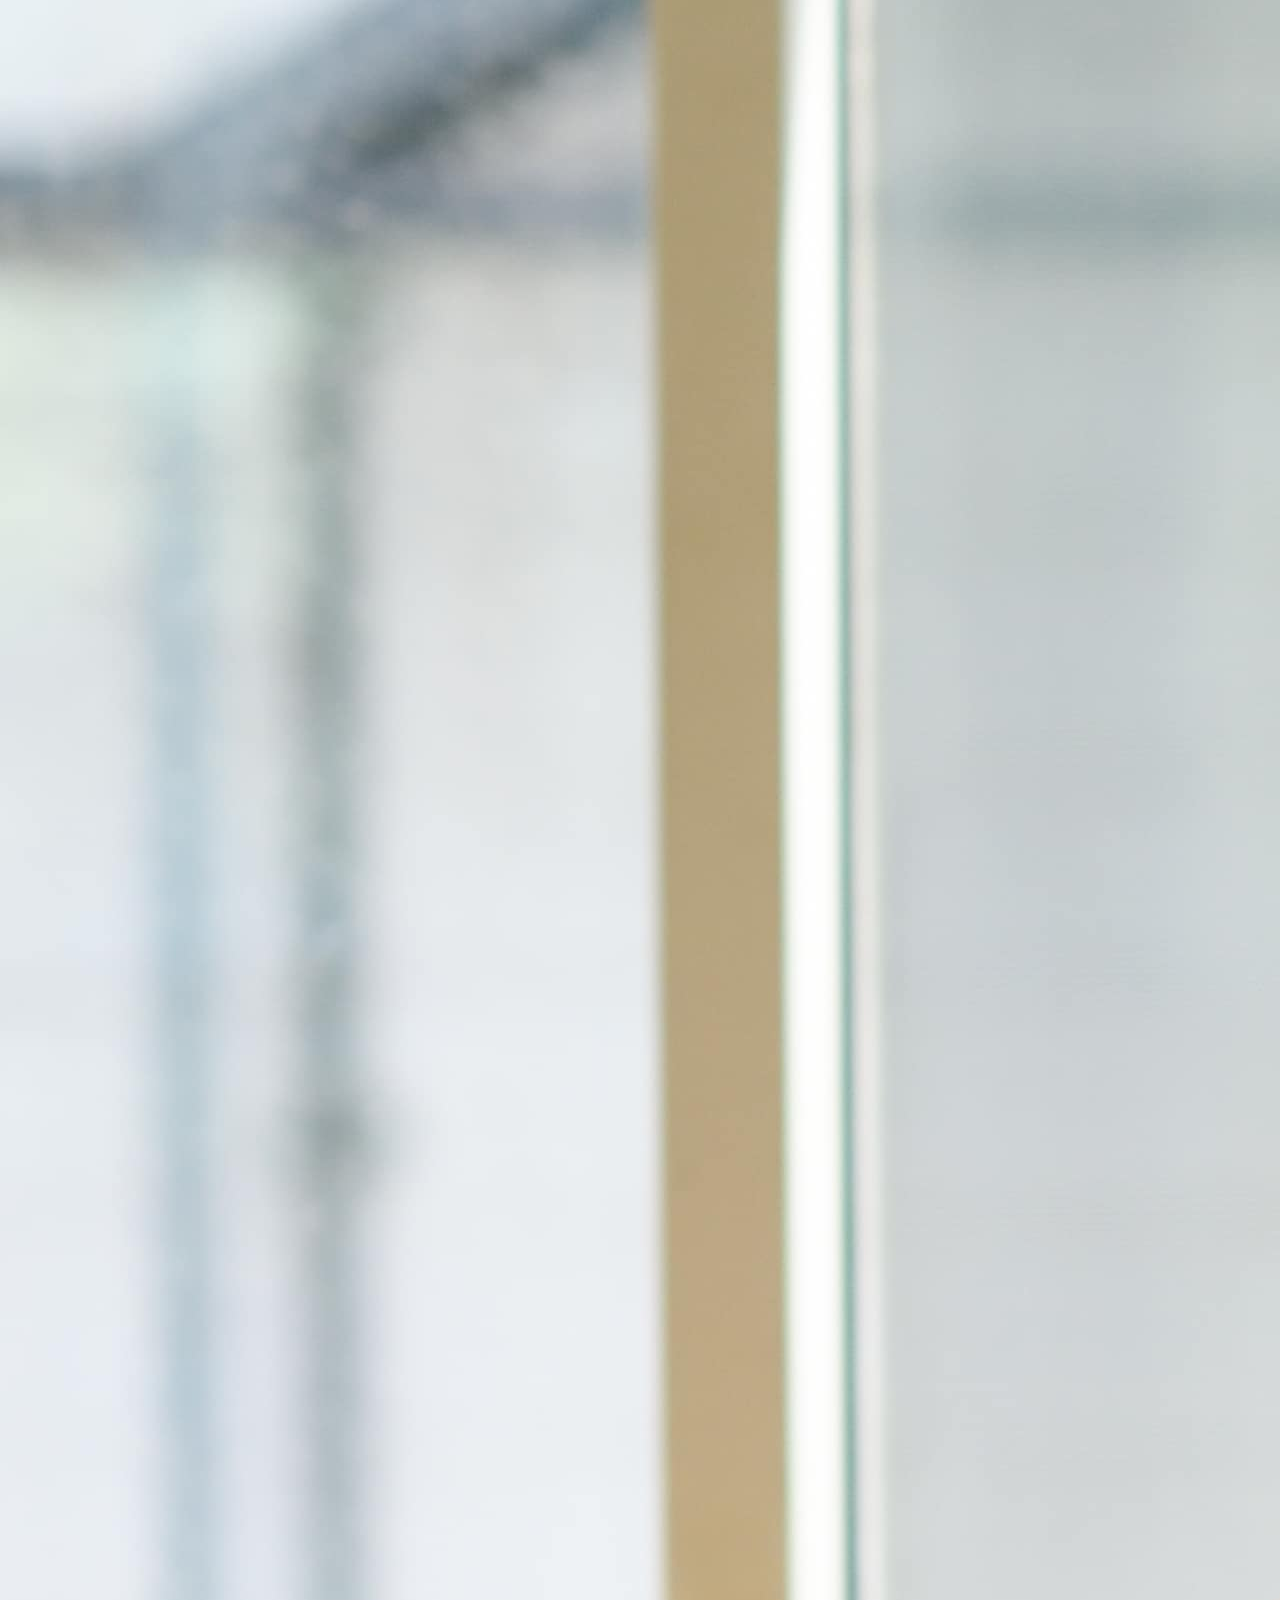
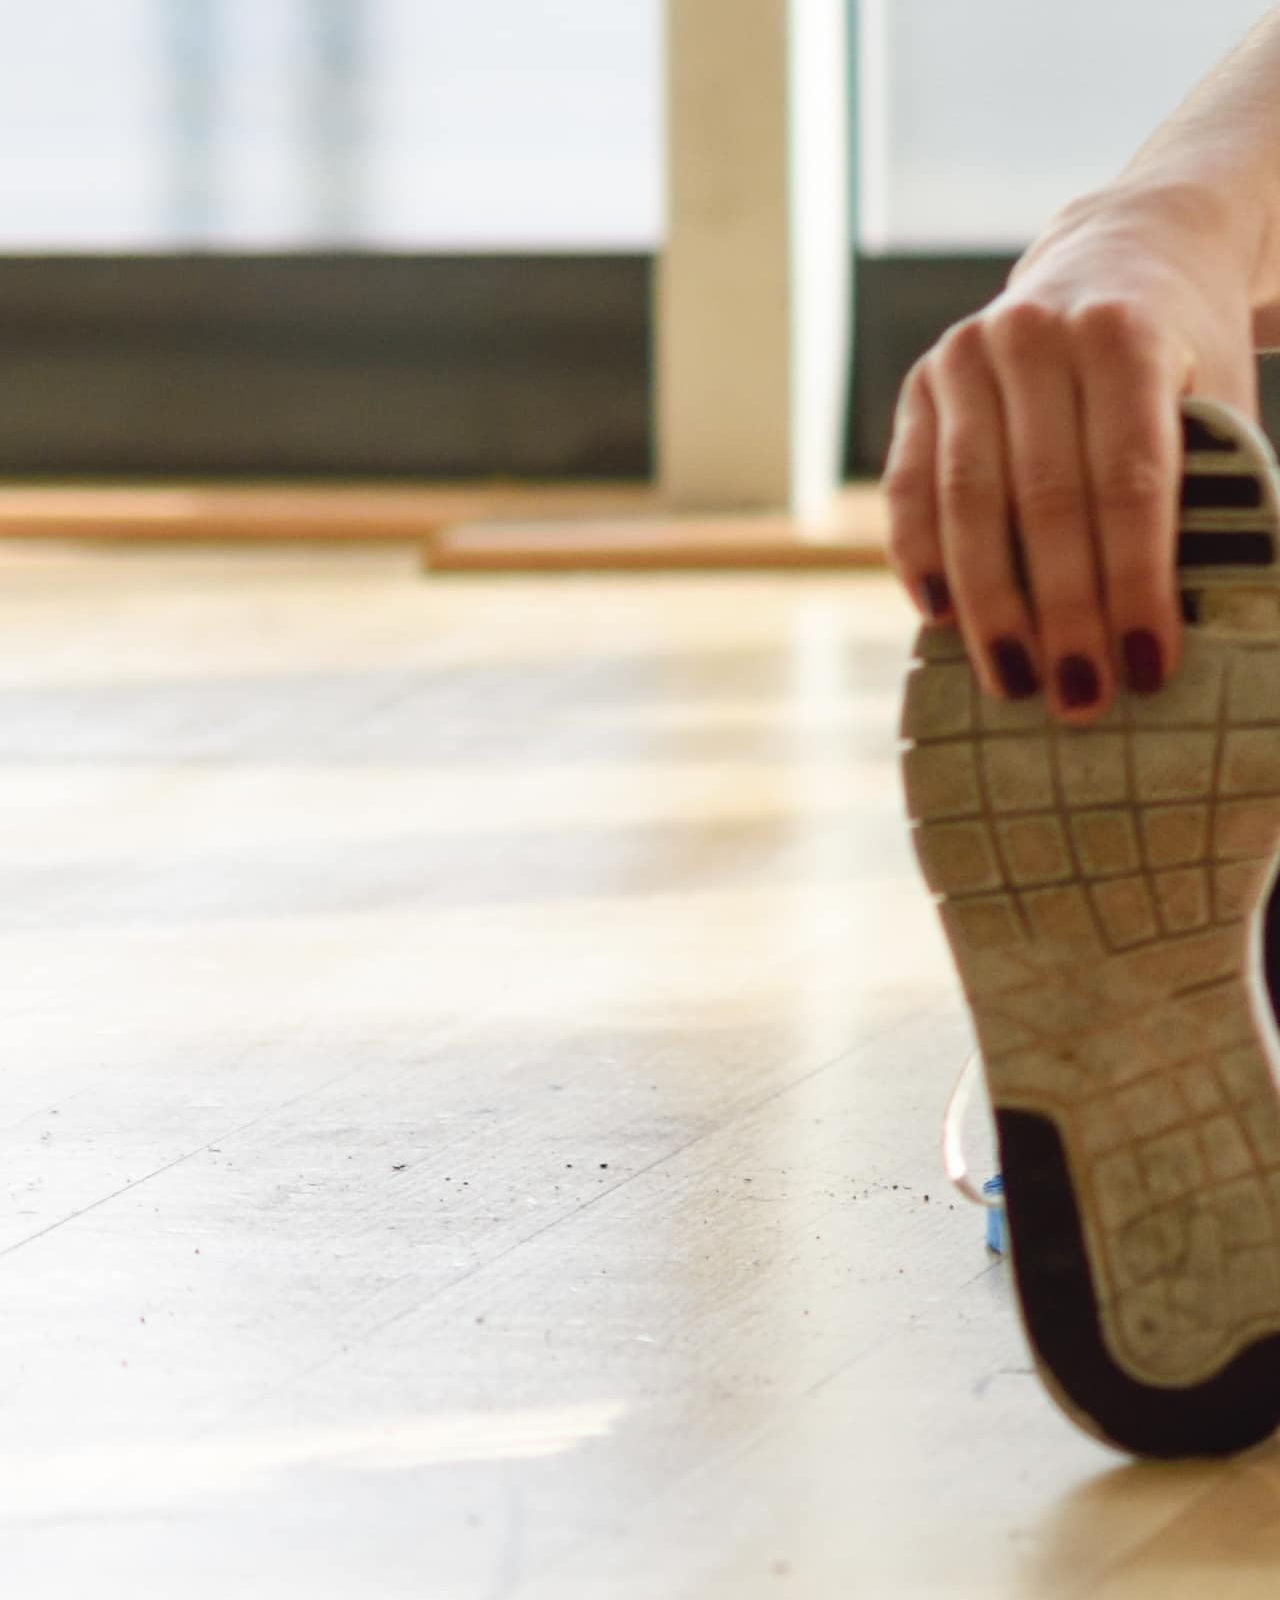
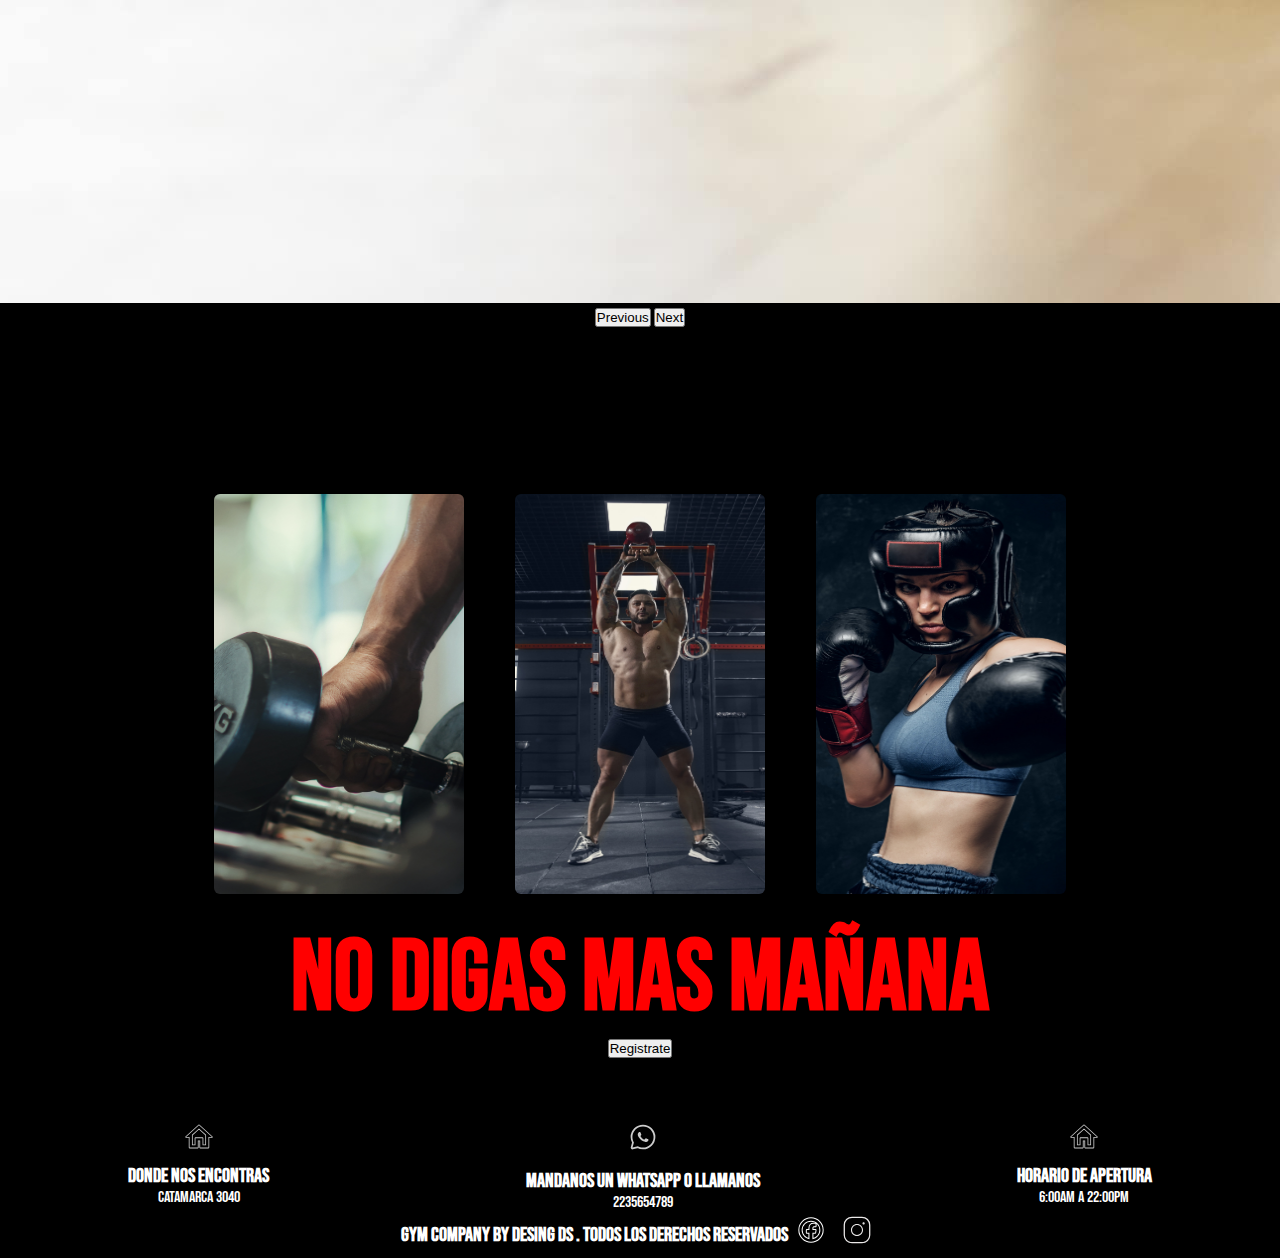
==== commit 82d0aa43: "entrega final proyecto Gym" ====
--- a/index.html
+++ b/index.html
@@ -1,121 +1,160 @@
 <!DOCTYPE html>
 <html lang="en">
-  <head>
-    <link href="https://unpkg.com/aos@2.3.1/dist/aos.css" rel="stylesheet">
-    <script src="https://unpkg.com/aos@2.3.1/dist/aos.js"></script>
-    <meta charset="UTF-8" />
-    <meta http-equiv="X-UA-Compatible" content="IE=edge" />
-    <meta name="viewport" content="width=device-width, initial-scale=1.0" />
-    <meta name="keywords" content="weight, dumbbell, workout, sport, exercise, fitness, gym, training, equipment, athletic, club, lifting, lifestyle, trainer, muscular">
-    <meta name="description" content="Gimnasio Gym Company si querias entrenar aca tenes el mejor lugar en Entrenamiento Fitness ">
-    <link href="https://cdn.jsdelivr.net/npm/bootstrap@5.1.3/dist/css/bootstrap.min.css" rel="stylesheet" integrity="sha384-1BmE4kWBq78iYhFldvKuhfTAU6auU8tT94WrHftjDbrCEXSU1oBoqyl2QvZ6jIW3" crossorigin="anonymous">
-    <link rel="stylesheet" href="./styles/style.css" />
-    <title>Gimnasio Gym Company - Entrena Con Nosotros-</title>
-  </head>
-  <body>
-    <div class="container_fluid M1">
-      <header class="container_fluid" >
-        <nav class="navbar navbar-expand-lg navbar-dark bg-black ms-6 fixed-top alto ">
-          <div class="container-fluid ">
-            <a class="navbar-brand text-light C4 " href="./index.html"><img class="loGo" src="./imagenes/logo1gym.png" alt="">Gym Company</a>
-            <button class="navbar-toggler" type="button" data-bs-toggle="collapse" data-bs-target="#navbarNavAltMarkup" aria-controls="navbarNavAltMarkup" aria-expanded="false" aria-label="Toggle navigation">
-              <span class="navbar-toggler-icon"></span>
-            </button>
-            <div class="collapse navbar-collapse M2" id="navbarNavAltMarkup">
-              <div class="navbar-nav ms-auto ">
-                <a class="nav-link active Mp0" aria-current="page" href="./index.html">Home</a>
-                <a class="nav-link Mp0" href="./secciones/actividades.html">Actividades</a>
-                <a class="nav-link Mp0" href="./secciones/clases.html">Clases</a>
-                <a class="nav-link Mp0" href="./secciones/planes.html">Planes</a>
-                <a class="nav-link Mp0" href="./secciones/zonachill.html">ZonaChill</a>
-                <a class="nav-link Mp0" href="./secciones/contacto.html">Contacto</a>
-              </div>
+
+<head>
+  <link href="https://unpkg.com/aos@2.3.1/dist/aos.css" rel="stylesheet">
+  <script src="https://unpkg.com/aos@2.3.1/dist/aos.js"></script>
+  <meta charset="UTF-8" />
+  <meta http-equiv="X-UA-Compatible" content="IE=edge" />
+  <meta name="viewport" content="width=device-width, initial-scale=1.0" />
+  <meta name="keywords"
+    content="weight, dumbbell, workout, sport, exercise, fitness, gym, training, equipment, athletic, club, lifting, lifestyle, trainer, muscular">
+  <meta name="description"
+    content="Gimnasio Gym Company si querias entrenar aca tenes el mejor lugar en Entrenamiento Fitness ">
+  <link href="https://cdn.jsdelivr.net/npm/bootstrap@5.1.3/dist/css/bootstrap.min.css" rel="stylesheet"
+    integrity="sha384-1BmE4kWBq78iYhFldvKuhfTAU6auU8tT94WrHftjDbrCEXSU1oBoqyl2QvZ6jIW3" crossorigin="anonymous">
+  <link rel="stylesheet" href="./styles/style.css" />
+  <title>Gimnasio Gym Company - Entrena Con Nosotros-</title>
+</head>
+
+<body>
+  <div class="container_fluid M1">
+    <header class="container_fluid">
+      <nav class="navbar navbar-expand-lg navbar-dark bg-black ms-6 fixed-top alto ">
+        <div class="container-fluid ">
+          <a class="navbar-brand text-light C4 " href="./index.html"><img class="loGo" src="./imagenes/logo1gym.png"
+              alt="">Gym Company</a>
+          <button class="navbar-toggler" type="button" data-bs-toggle="collapse" data-bs-target="#navbarNavAltMarkup"
+            aria-controls="navbarNavAltMarkup" aria-expanded="false" aria-label="Toggle navigation">
+            <span class="navbar-toggler-icon"></span>
+          </button>
+          <div class="collapse navbar-collapse M2" id="navbarNavAltMarkup">
+            <div class="navbar-nav ms-auto ">
+              <a class="nav-link active Mp0" aria-current="page" href="./index.html">Home</a>
+              <a class="nav-link Mp0" href="./secciones/actividades.html">Actividades</a>
+              <a class="nav-link Mp0" href="./secciones/clases.html">Clases</a>
+              <a class="nav-link Mp0" href="./secciones/planes.html">Planes</a>
+              <a class="nav-link Mp0" href="./secciones/zonachill.html">ZonaChill</a>
+              <a class="nav-link Mp0" href="./secciones/contacto.html">Contacto</a>
             </div>
           </div>
-        </nav>
-      </header>
-      <main>
-         <div id="carouselExampleControls" class="carousel slide" data-bs-ride="carousel">
-  <div class="carousel-inner">
-    <div class="carousel-item active">
-      <img src="./imagenes/foto carrusel1.jpg" class="d-block w-100" alt="funcional">
-    </div>
-    <div class="carousel-item">
-      <img src="./imagenes/fotocarrusel2.jpg" class="d-block w-100" alt="gimnasio">
-    </div>
-    <div class="carousel-item">
-      <img src="./imagenes/fotocarrusel3.jpg" class="d-block w-100" alt="pesas">
-    </div>
-  <button class="carousel-control-prev" type="button" data-bs-target="#carouselExampleControls" data-bs-slide="prev">
-    <span class="carousel-control-prev-icon" aria-hidden="true"></span>
-    <span class="visually-hidden">Previous</span>
-  </button>
-  <button class="carousel-control-next" type="button" data-bs-target="#carouselExampleControls" data-bs-slide="next">
-    <span class="carousel-control-next-icon" aria-hidden="true"></span>
-    <span class="visually-hidden">Next</span>
-  </button>
-</div>
-          </p>
         </div>
-      </main>
-      <!--Extend en Actividad-->
-      <section>
-        <div class="box1">
-        <h1 class="aCt" data-aos="fade-up"
-        data-aos-duration="3000">Actividades</h1>
-       </div>
-       <div class="container">
-        <div class="row abs-center">
-          <div class="col-md-3">
-           <img class="activephoto" src="./imagenes/musculacion.jpg" alt="musculacion"><a class="C3" href="./secciones/actividades.html">Musculacion</a>
+      </nav>
+    </header>
+    <main>
+      <div id="carouselExampleControls" class="carousel slide" data-bs-ride="carousel">
+        <div class="carousel-inner">
+          <div class="carousel-item active">
+            <img src="./imagenes/foto carrusel1.jpg" class="d-block w-100" alt="funcional">
           </div>
-          <div class="col-md-3">
-            <img class="activephoto" src="./imagenes/funcional.jpg" alt="funcional"><a class="C3"  href="./secciones/actividades.html">Funcional</a>
+          <div class="carousel-item">
+            <img src="./imagenes/fotocarrusel2.jpg" class="d-block w-100" alt="gimnasio">
           </div>
-          <div class="col-md-3">
-            <img class="activephoto" src="./imagenes/boxeo.jpg" alt="boxeo"><a class="C3" href="./secciones/actividades.html">Boxeo</a>
+          <div class="carousel-item">
+            <img src="./imagenes/fotocarrusel3.jpg" class="d-block w-100" alt="pesas">
           </div>
+          <button class="carousel-control-prev" type="button" data-bs-target="#carouselExampleControls"
+            data-bs-slide="prev">
+            <span class="carousel-control-prev-icon" aria-hidden="true"></span>
+            <span class="visually-hidden">Previous</span>
+          </button>
+          <button class="carousel-control-next" type="button" data-bs-target="#carouselExampleControls"
+            data-bs-slide="next">
+            <span class="carousel-control-next-icon" aria-hidden="true"></span>
+            <span class="visually-hidden">Next</span>
+          </button>
         </div>
       </div>
+    </main>
+    <div>
+      <h1 class="aCt" data-aos="fade-up" data-aos-duration="3000">Actividades</h1>
+    </div>
+    <section class="A0">
+      <div class="A1">
+        <figure>
+          <img class="acTivePhoto" src="./imagenes/musculacion.jpg" alt="fuerza">
+          <div class="capa">
+            <h1>Musculacion</h1>
+            <ul class="ulList">
+              <li>Entrenadores Semi Personalizados</li>
+              <li>Ingreso a Cualquier Horario</li>
+              <li>Clases Grupales</li>
+              <li>Rutinas Semanales</li>
+            </ul>
+            <div class="T1">
+              <button type="button" class="btn btn-warning ">Inscribite</button>
+            </div>
+          </div>
+        </figure>
+      </div>
+      <div class="A1">
+        <figure>
+          <img class="acTivePhoto" src="./imagenes/funcional.jpg" alt="">
+          <div class="capa">
+            <h1>Funcional</h1>
+            <p>Un Espacio Unico en Mar del Plata creado para los atletas Apasionados de esta Actividad Funcional.</p>
+            <div class="T1">
+              <button type="button" class="btn btn-warning ">Inscribite</button>
+            </div>
+        </figure>
+      </div>
+      <div class="A1">
+        <figure>
+          <img class="acTivePhoto" src="./imagenes/boxeo.jpg" alt="">
+          <div class="capa">
+            <h1>Boxeo</h1>
+            <p>Veni y Boxea como un Profesional, clases dinamicas y con Profesores profesionales en la Materia,
+              aprenderas todo lo necesario para llevar tu boxeo a otro nivel.</p>
+            <div class="T1">
+              <button type="button" class="btn btn-warning ">Inscribite</button>
+            </div>
+          </div>
+        </figure>
+    </section>
+  </div>
+  </section>
+  <section class="boton">
+    <h2 class="mIx">No digas mas Mañana</h1>
+      </div>
+    </h2>
+    <div class="d-grid gap-2 col-4 mx-auto">
+      <button class="btn btn-dark " type="button">Registrate</button>
+    </div>
+    <footer>
+      <div class="fooTerHome">
+        <div class="foTid">
+          <img class="foTid" src="./imagenes/icono home.svg" alt="home" />
+          <h3>Donde nos encontras</h3>
+          <p>Catamarca 3040</p>
+        </div>
+        <div class="foTid">
+          <img src="./imagenes/icono whatsss.svg" alt="whatsapp" />
+          <h3>Mandanos un Whatsapp o llamanos</h3>
+          <p>2235654789</p>
+        </div>
+        <div class="foTid">
+          <img src="./imagenes/icono home.svg" alt="time" />
+          <h3>Horario de apertura</h3>
+          <p>6:00am a 22:00pm</p>
+        </div>
+      </div>
+      <section class="redesociales">
+        <h4>Gym Company by Desing Ds . Todos los Derechos Reservados</h4>
+        <div class="red">
+          <a href="https://www.facebook.com/"><img src="./imagenes/faceblanco.svg" alt="facebook" /></a>
+        </div>
+        <div class="red">
+          <a href="https://www.instagram.com"><img src="./imagenes/instagramblanco.svg" alt="instagram" /></a>
+        </div>
       </section>
-      <section class="boton">
-        <!--Mixing-->
-        <h2 class="mIx">No digas mas Mañana</h2>
-           <div class="d-grid gap-2 col-4 mx-auto">
-            <button class="btn btn-dark " type="button">Registrate</button>
-          </div>
-
-      <footer>
-        <div class="fooTerHome">
-          <div class="foTid">
-            <img class="foTid" src="./imagenes/icono home.svg" alt="home">
-            <h3>Donde nos encontras</h3>
-            <p>Catamarca 3040</p>
-          </div>
-          <div class="foTid">
-            <img src="./imagenes/icono whatsss.svg" alt="whatsapp">
-            <h3>Mandanos un Whatsapp o llamanos</h3>
-            <p>2235654789</p>
-          </div>
-          <div class="foTid">
-            <img src="./imagenes/icono hora.png" alt="time">
-            <h3>Horario de apertura</h3>
-            <p>6:00am a 22:00pm</p>
-          </div>
-        </div>
-        <section class="redesociales" >
-            <h4>Gym Company by Desing Ds . Todos los Derechos Reservados</h4>
-            
-            <div class="d1">
-            <a href="https://www.facebook.com/"><img src="./imagenes/faceblanco.svg" alt="facebook"></a>
-            <a href="https://www.instagram.com"><img src="./imagenes/instagramblanco.svg" alt="instagram"></a>
-            </div>
-        </section>
-      </footer>
-     <script src="https://cdn.jsdelivr.net/npm/bootstrap@5.1.3/dist/js/bootstrap.bundle.min.js" integrity="sha384-ka7Sk0Gln4gmtz2MlQnikT1wXgYsOg+OMhuP+IlRH9sENBO0LRn5q+8nbTov4+1p" crossorigin="anonymous"></script>
+    </footer>
+    <script src="https://cdn.jsdelivr.net/npm/bootstrap@5.1.3/dist/js/bootstrap.bundle.min.js"
+      integrity="sha384-ka7Sk0Gln4gmtz2MlQnikT1wXgYsOg+OMhuP+IlRH9sENBO0LRn5q+8nbTov4+1p"
+      crossorigin="anonymous"></script>
     </div>
     <script>
       AOS.init();
     </script>
-  </body>
-</html>
+</body>
+
+</html>--- a/styles/style.css
+++ b/styles/style.css
@@ -1,4 +1,4 @@
-@import url("https://fonts.googleapis.com/css2?family=Bebas+Neue&family=Staatliches&display=swap");
+@import url("https://fonts.googleapis.com/css2?family=Anton&family=Bebas+Neue&family=Noto+Sans+Tamil:wght@100&family=Poppins:ital,wght@0,200;0,300;1,300&family=Staatliches&display=swap");
 .C4 {
   font-size: 50px;
 }
@@ -17,11 +17,17 @@
 }
 @media (max-width: 600px) {
   .alto {
+    opacity: 90%;
+    height: 13vh;
+  }
+}
+
+@media (max-width: 600px) {
+  .M2 {
+    background-color: rgb(0, 0, 0);
     opacity: 100%;
-    height: 13vh;
-  }
-}
-
+  }
+}
 * {
   padding: 0;
   margin: 0;
@@ -73,6 +79,12 @@
   height: 300px;
   width: 400px;
 }
+@media (max-width: 600px) {
+  .fotoitem {
+    width: 55%;
+    height: 55%;
+  }
+}
 
 .fotocafe {
   margin: 5% 0 5% 0;
@@ -82,21 +94,16 @@
   width: 100%;
 }
 
-.activephoto {
+.acTivePhoto {
   width: 20vw;
   height: 60vh;
 }
-@media (max-width: 600px) {
-  .activephoto {
-    width: 300px;
-    height: 400px;
-  }
-}
-
-.loGo {
-  height: 50px;
-}
-
+
+@media (max-width: 600px) {
+  .logomain {
+    margin-left: 8%;
+  }
+}
 .plan {
   display: grid;
   justify-items: center;
@@ -105,7 +112,7 @@
   color: rgb(243, 237, 237);
   font-size: 20px;
   line-height: 20px;
-  margin-top: 5%;
+  margin: 0 5% 0 5%;
 }
 
 .pl1 {
@@ -132,20 +139,125 @@
   color: red;
 }
 
+.C1 {
+  color: rgb(255, 255, 255);
+  background-color: red;
+}
+
+.sizeseccion {
+  font-size: 60px;
+}
+
+@media (max-width: 600px) {
+  .plan {
+    margin-bottom: 30%;
+  }
+  .plan {
+    display: grid;
+    grid-template-columns: 1fr;
+    grid-template-areas: "pl1" "pl2" "pl3";
+  }
+  .pl1 {
+    height: 100%;
+    width: 100%;
+    margin-bottom: 20px;
+  }
+  .pl2 {
+    height: 100%;
+    width: 100%;
+    margin-top: 30px;
+  }
+  .pl3 {
+    height: 100%;
+    width: 100%;
+    margin-top: 30px;
+  }
+}
+.A0 {
+  display: flex;
+  justify-content: center;
+}
+.A0 .A1 {
+  margin: 2%;
+}
+.A0 .A1 figure {
+  position: relative;
+  height: 400px;
+  width: 250px;
+  overflow: hidden;
+  border-radius: 6px;
+  box-shadow: 0px 15px 25px, rgba(0, 0, 0, 0.604);
+  cursor: pointer;
+}
+.A0 .A1 figure img {
+  width: 100%;
+  height: 100%;
+  transition: all 500ms ease-out;
+}
+.A0 .capa {
+  position: absolute;
+  top: 0;
+  width: 100%;
+  height: 100%;
+  background: rgba(161, 30, 30, 0.421);
+  transition: all 500ms ease-out;
+  opacity: 0;
+  visibility: hidden;
+  text-align: center;
+  font-family: "Noto Sans Tamil", sans-serif;
+}
+.A0 figure:hover > .capa {
+  opacity: 1;
+  visibility: visible;
+}
+.A0 figure:hover > .capa h1 {
+  margin-top: 70px;
+  margin-bottom: 15px;
+}
+.A0 figure > .capa h1 {
+  color: white;
+  font-weight: 400px;
+  margin-bottom: 120px;
+  transition: all 500ms ease-out;
+  margin-top: 30px;
+}
+.A0 figure:hover > img {
+  transform: scale(1.3);
+}
+.A0 figure > .capa p {
+  color: white;
+  font-size: 15px;
+  line-height: 1.5;
+  width: 100%;
+  max-width: 220px;
+  margin: auto;
+}
+.A0 .ulList {
+  text-align: left;
+  list-style-type: none;
+}
+
 .conten {
   display: grid;
-  height: 40vh;
+  height: 200vh;
+  width: 100vw;
   align-items: center;
-  grid-template-columns: auto auto auto;
+  grid-template-columns: 1fr 1fr 1fr;
   grid-template-rows: 40px auto auto auto;
   gap: 15px;
-  margin-bottom: 70%;
-  font-size: 20px;
+  padding: 5%;
+  font-size: 20px;
+}
+@media (max-width: 600px) {
+  .conten {
+    height: 10%;
+  }
 }
 .conten .Mp {
-  margin: 0 5% 0 6%;
-  font-size: 20px;
+  margin: 0 10% 0 6%;
+  font-size: 15px;
   text-align: left;
+  font-family: "Noto Sans Tamil";
 }
 .conten .Mp1 {
   font-size: 30px;
@@ -156,12 +268,27 @@
 .conten .item1 {
   background-color: red;
 }
+@media (max-width: 600px) {
+  .conten .item1 {
+    width: 50vw;
+  }
+}
 .conten .item2 {
   background-color: rgb(255, 10, 10);
 }
+@media (max-width: 600px) {
+  .conten .item2 {
+    width: 50vw;
+  }
+}
 .conten .item3 {
   background-color: rgb(255, 0, 0);
 }
+@media (max-width: 600px) {
+  .conten .item3 {
+    width: 50vw;
+  }
+}
 .conten .item4 {
   grid-column: 1/3;
 }
@@ -196,23 +323,55 @@
   }
 }
 
+section h3 {
+  font-size: 110px;
+  margin-top: 5%;
+}
+
+.red {
+  width: 40px;
+  height: 40px;
+  margin: 3px;
+}
+
+@media (max-width: 600px) {
+  .A0 {
+    display: flex;
+    flex-direction: column;
+    align-items: center;
+    width: 100%;
+  }
+  .A0 .A1 figure {
+    position: relative;
+    height: 300px;
+    width: 300px;
+  }
+}
+
+.acT2 {
+  margin-top: 30%;
+}
+
 .aCt {
-  font-size: 100px;
+  font-size: 400%;
   font-weight: bolder;
-  margin-top: 3%;
-  color: rgb(255, 255, 255);
-}
-
-/*Mixing*/
+  margin-top: 5%;
+}
+
 .mIx {
   color: red;
-  letter-spacing: 5px;
-}
-
-/*Extend*/
+  font-size: 100px;
+}
+
+@media screen and (max-width: 600px) {
+  .mIx {
+    margin: 0 5% 0 5%;
+  }
+}
+
 .aCt {
-  color: red;
-  letter-spacing: 5px;
+  color: rgb(229, 226, 226);
+  letter-spacing: 10px;
 }
 
 .C3 {
@@ -228,6 +387,28 @@
   }
 }
 
+@media (max-width: 600px) {
+  .actividades {
+    flex-direction: column;
+  }
+  .tOp {
+    margin-top: 20%;
+    text-align: center;
+  }
+  .conten {
+    display: flex;
+    flex-direction: column;
+  }
+  .item1 {
+    width: 100vw;
+  }
+  .item2 {
+    width: 100vw;
+  }
+  .item3 {
+    width: 100vw;
+  }
+}
 a {
   color: rgb(255, 255, 255);
   text-decoration: none;
@@ -237,17 +418,19 @@
   font-size: 20px;
 }
 
-.fooTerHome {
+footer .fooTerHome {
+  margin-top: 5%;
   display: flex;
   justify-content: space-around;
-  align-content: center;
-  height: 30%;
-  margin: 7% 0 7% 0;
-}
-@media (max-width: 600px) {
-  .fooTerHome {
-    display: flex;
-    position: relative;
+}
+footer .fooTerHome h3 {
+  font-size: 20px;
+}
+@media (max-width: 600px) {
+  footer .fooTerHome {
+    margin-top: 40%;
+    margin-bottom: 20%;
+    flex-direction: column;
   }
 }
 
@@ -256,65 +439,22 @@
   justify-content: center;
   align-items: center;
 }
-.redesociales .d1 {
-  position: relative;
-  bottom: 5px;
-}
+.redesociales h4 {
+  font-size: 20px;
+}
+
 @media (max-width: 600px) {
   .redesociales {
-    position: relative;
+    display: flex;
     flex-direction: column;
   }
-}
-
-.C1 {
-  color: rgb(255, 255, 255);
-  background-color: red;
-}
-
-.C3 {
-  position: relative;
-  bottom: 200px;
-  font-size: 30px;
-}
-
-.infoportada {
-  font-size: 20px;
-  text-align: center;
-}
-
-.abs-center {
-  display: flex;
-  align-items: center;
-  justify-content: center;
-}
-
-.border {
-  border: 4px solid black;
-}
-
-.sizeseccion {
-  font-size: 60px;
-}
-
-.seccion {
-  margin-top: 5%;
-}
-
-section div h2 {
-  font-size: 25px;
-}
-
-.hoMe {
-  height: 40px;
-}
-
-.red {
-  width: 40px;
-  height: 40px;
-  margin: 3px;
-}
-
+  .evEnto {
+    margin-top: 50%;
+  }
+  .M1 {
+    margin-top: 25%;
+  }
+}
 .grider {
   display: grid;
   grid-template-columns: auto auto auto;
@@ -329,113 +469,30 @@
   width: 50vw;
 }
 
-section h2 {
-  font-size: 150px;
-  font-weight: bolder;
-  margin: 6% 0 2% 0;
-  color: rgb(255, 255, 255);
-}
-
-section h3 {
-  font-size: 110px;
-  margin-top: 5%;
-}
-
-footer h3 {
-  font-size: 20px;
-}
-
-.sizeSeccion {
-  font-size: 30px;
-}
-
-section h4 {
-  font-size: 20px;
-}
-
 form {
   margin: 5% 0 10% 0;
 }
 
-@media (max-width: 600px) {
-  .tOp {
-    margin-top: 20%;
-    text-align: center;
-  }
-  .logomain {
-    margin-left: 8%;
-  }
-  .M1 {
-    margin-top: 16%;
-  }
-  .M2 {
-    background-color: rgb(0, 0, 0);
-    opacity: 100%;
-  }
-  header h1 {
-    opacity: 0;
-    margin: -7%;
-  }
-  body {
-    flex-direction: column;
-  }
-  h2 {
-    font-size: 60px;
-    margin-top: 5%;
-  }
-  section h3 {
-    font-size: 40px;
-    margin-top: 5%;
-  }
-  main p {
-    margin: 0 5% 0 5%;
-  }
-  div p {
-    margin: 0 4% 0 4%;
-  }
-  .plan {
-    margin-bottom: 30%;
-  }
-  .actividades {
-    flex-direction: column;
-  }
-  .conten {
-    display: flex;
-    flex-direction: column;
-    margin-bottom: 240%;
-  }
-  .item1 {
-    width: 100vw;
-  }
-  .item2 {
-    width: 100vw;
-  }
-  .item3 {
-    width: 100vw;
-  }
-  .fooTerHome {
-    margin-top: 40%;
-    margin-bottom: 20%;
-    flex-direction: column;
-  }
-  .plan {
-    display: grid;
-    grid-template-columns: 1fr;
-    grid-template-areas: "pl1" "pl2" "pl3";
-  }
-  .pl1 {
-    height: 100%;
-    width: 100%;
-    margin-bottom: 20px;
-  }
-  .pl2 {
-    height: 100%;
-    width: 100%;
-    margin-top: 30px;
-  }
-  .pl3 {
-    height: 100%;
-    width: 100%;
-    margin-top: 30px;
+.caFeFit {
+  font-family: "Noto Sans Tamil";
+  font-size: 20px;
+  padding: 0 20% 0 20%;
+  position: absolute;
+  top: 500px;
+  background-color: black;
+  opacity: 80%;
+}
+
+.seccion {
+  padding: 5%;
+}
+
+@media (max-width: 600px) {
+  .caFeFit {
+    font-family: "Noto Sans Tamil";
+    font-size: 15px;
+    background: none;
+    position: absolute;
+    top: auto;
   }
 }/*# sourceMappingURL=style.css.map */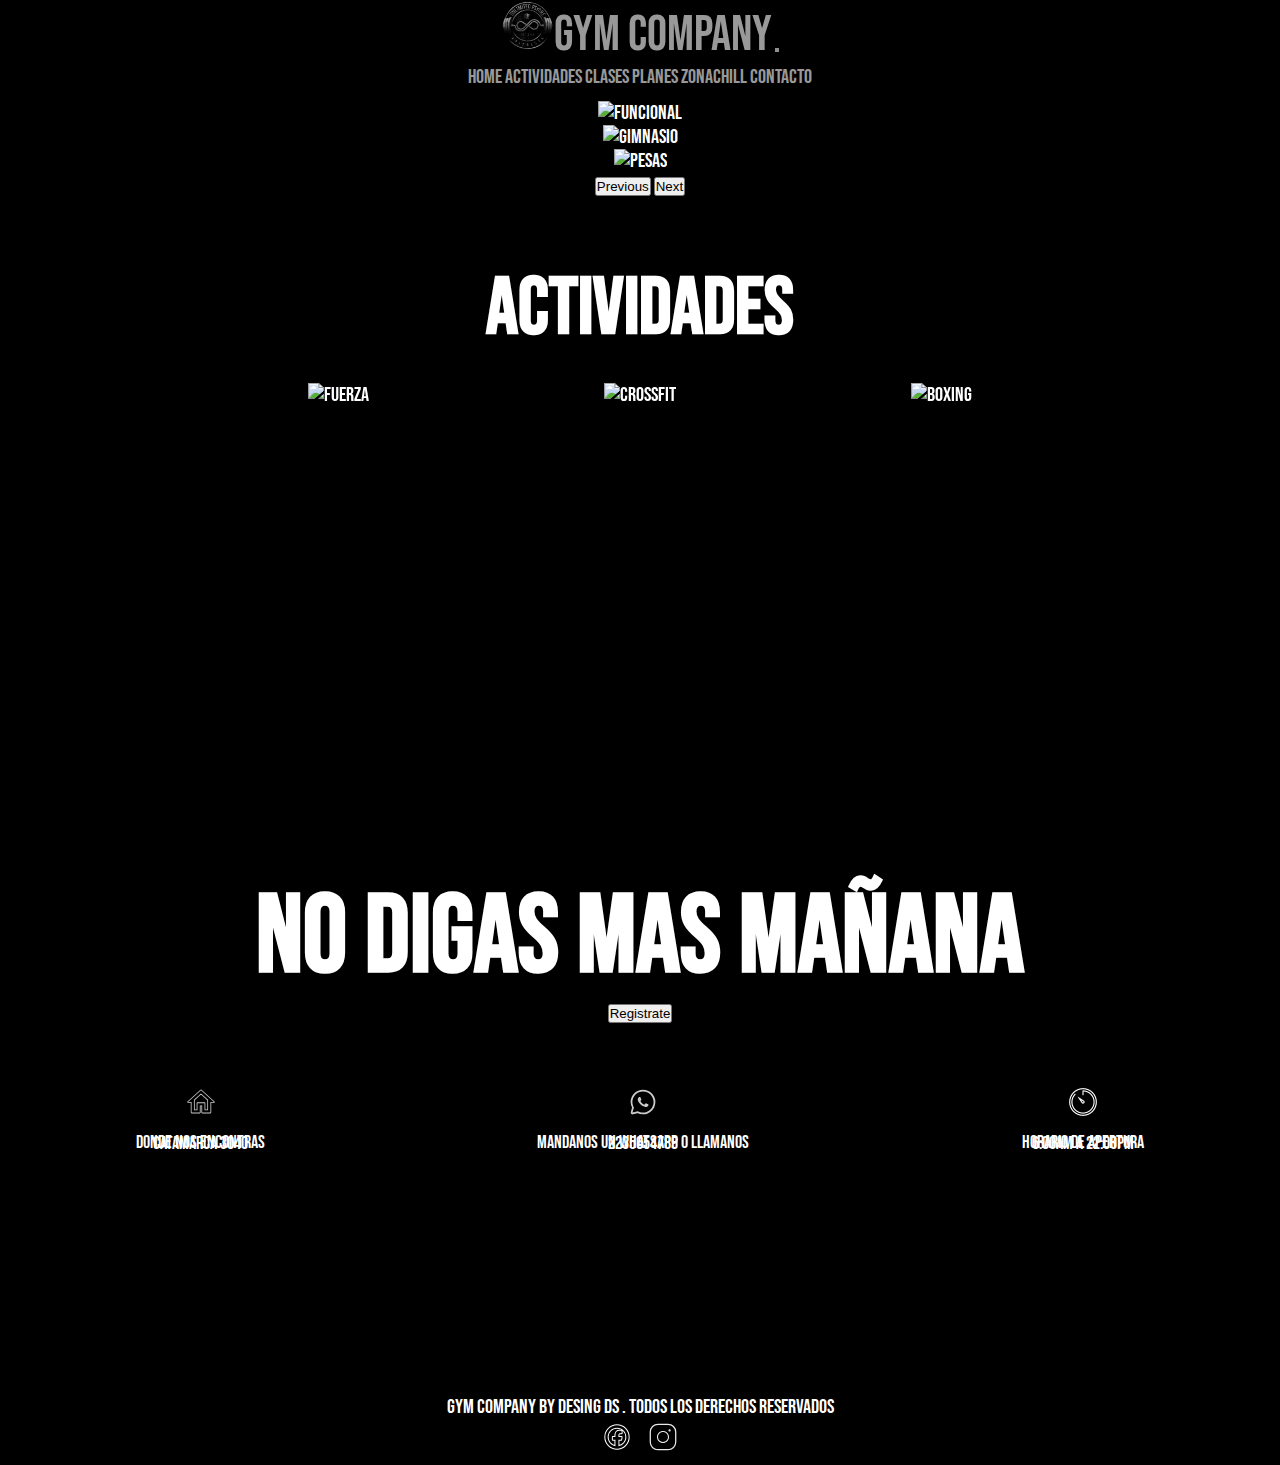
==== commit f477e9ce: "Proyecto Final Gimnasio Diego Sosa" ====
--- a/index.html
+++ b/index.html
@@ -18,24 +18,24 @@
 </head>
 
 <body>
-  <div class="container_fluid M1">
+  <div class="container_fluid navbar__texto">
     <header class="container_fluid">
-      <nav class="navbar navbar-expand-lg navbar-dark bg-black ms-6 fixed-top alto ">
+      <nav class="navbar navbar-expand-lg navbar-dark bg-black ms-6 fixed-top navbar__nav ">
         <div class="container-fluid ">
-          <a class="navbar-brand text-light C4 " href="./index.html"><img class="loGo" src="./imagenes/logo1gym.png"
-              alt="">Gym Company</a>
+          <a class="navbar-brand text-light navbar_titulo " href="./index.html"><img class="loGo"
+              src="./imagenes/logo1gym.png" alt="pesas">Gym Company</a>
           <button class="navbar-toggler" type="button" data-bs-toggle="collapse" data-bs-target="#navbarNavAltMarkup"
             aria-controls="navbarNavAltMarkup" aria-expanded="false" aria-label="Toggle navigation">
             <span class="navbar-toggler-icon"></span>
           </button>
-          <div class="collapse navbar-collapse M2" id="navbarNavAltMarkup">
+          <div class="collapse navbar-collapse navbar__rsp" id="navbarNavAltMarkup">
             <div class="navbar-nav ms-auto ">
-              <a class="nav-link active Mp0" aria-current="page" href="./index.html">Home</a>
-              <a class="nav-link Mp0" href="./secciones/actividades.html">Actividades</a>
-              <a class="nav-link Mp0" href="./secciones/clases.html">Clases</a>
-              <a class="nav-link Mp0" href="./secciones/planes.html">Planes</a>
-              <a class="nav-link Mp0" href="./secciones/zonachill.html">ZonaChill</a>
-              <a class="nav-link Mp0" href="./secciones/contacto.html">Contacto</a>
+              <a class="nav-link active " aria-current="page" href="./index.html">Home</a>
+              <a class="nav-link " href="./secciones/actividades.html">Actividades</a>
+              <a class="nav-link " href="./secciones/clases.html">Clases</a>
+              <a class="nav-link " href="./secciones/planes.html">Planes</a>
+              <a class="nav-link " href="./secciones/zonachill.html">ZonaChill</a>
+              <a class="nav-link " href="./secciones/contacto.html">Contacto</a>
             </div>
           </div>
         </div>
@@ -45,13 +45,19 @@
       <div id="carouselExampleControls" class="carousel slide" data-bs-ride="carousel">
         <div class="carousel-inner">
           <div class="carousel-item active">
-            <img src="./imagenes/foto carrusel1.jpg" class="d-block w-100" alt="funcional">
+            <img
+              src="https://res.cloudinary.com/proausten28/image/upload/v1663121757/gymCompany/imagenes/foto_carrusel1_klufoi.jpg"
+              class="d-block w-100" alt="funcional">
           </div>
           <div class="carousel-item">
-            <img src="./imagenes/fotocarrusel2.jpg" class="d-block w-100" alt="gimnasio">
+            <img
+              src="https://res.cloudinary.com/proausten28/image/upload/v1663121755/gymCompany/imagenes/fotocarrusel2_vf6kco.jpg"
+              class="d-block w-100" alt="gimnasio">
           </div>
           <div class="carousel-item">
-            <img src="./imagenes/fotocarrusel3.jpg" class="d-block w-100" alt="pesas">
+            <img
+              src="https://res.cloudinary.com/proausten28/image/upload/v1663121763/gymCompany/imagenes/fotocarrusel3_jkxhbx.jpg"
+              class="d-block w-100" alt="pesas">
           </div>
           <button class="carousel-control-prev" type="button" data-bs-target="#carouselExampleControls"
             data-bs-slide="prev">
@@ -67,94 +73,105 @@
       </div>
     </main>
     <div>
-      <h1 class="aCt" data-aos="fade-up" data-aos-duration="3000">Actividades</h1>
+      <h1 class="h1__titulo" data-aos="fade-up" data-aos-duration="3000">Actividades</h1>
     </div>
-    <section class="A0">
-      <div class="A1">
+    <section class="section" data-aos="zoom-in">
+      <div class="section__menu">
         <figure>
-          <img class="acTivePhoto" src="./imagenes/musculacion.jpg" alt="fuerza">
-          <div class="capa">
-            <h1>Musculacion</h1>
+          <img
+            src="https://res.cloudinary.com/proausten28/image/upload/v1663121759/gymCompany/imagenes/musculacion_cnhcj9.jpg"
+            alt="
+            fuerza">
+          <div class="section__menu--foto">
+            <p class="section__menu--p">Musculacion</p>
             <ul class="ulList">
               <li>Entrenadores Semi Personalizados</li>
               <li>Ingreso a Cualquier Horario</li>
               <li>Clases Grupales</li>
               <li>Rutinas Semanales</li>
             </ul>
-            <div class="T1">
+            <div>
               <button type="button" class="btn btn-warning ">Inscribite</button>
             </div>
           </div>
         </figure>
       </div>
-      <div class="A1">
+      <div class="section__menu">
         <figure>
-          <img class="acTivePhoto" src="./imagenes/funcional.jpg" alt="">
-          <div class="capa">
-            <h1>Funcional</h1>
-            <p>Un Espacio Unico en Mar del Plata creado para los atletas Apasionados de esta Actividad Funcional.</p>
-            <div class="T1">
+          <img
+            src="https://res.cloudinary.com/proausten28/image/upload/v1663121755/gymCompany/imagenes/funcional_jykkiz.jpg"
+            alt="crossfit">
+          <div class="section__menu--foto">
+            <p class="section__menu--p">Funcional</p>
+            <p>Un Espacio Unico en Mar del Plata creado para los atletas Apasionados de esta
+              Actividad Funcional.</p>
+            <div>
               <button type="button" class="btn btn-warning ">Inscribite</button>
             </div>
         </figure>
       </div>
-      <div class="A1">
+      <div class="section__menu">
         <figure>
-          <img class="acTivePhoto" src="./imagenes/boxeo.jpg" alt="">
-          <div class="capa">
-            <h1>Boxeo</h1>
-            <p>Veni y Boxea como un Profesional, clases dinamicas y con Profesores profesionales en la Materia,
+          <img
+            src="https://res.cloudinary.com/proausten28/image/upload/v1663121759/gymCompany/imagenes/boxeo_xugd4o.jpg"
+            alt="boxing">
+          <div class="section__menu--foto">
+            <p class="section__menu--p">Boxeo</p>
+            <p>Veni y Boxea como un Profesional, clases dinamicas y con Profesores profesionales en
+              la Materia,
               aprenderas todo lo necesario para llevar tu boxeo a otro nivel.</p>
-            <div class="T1">
-              <button type="button" class="btn btn-warning ">Inscribite</button>
+            <div <button type="button" class="btn btn-warning ">Inscribite</button>
             </div>
           </div>
         </figure>
     </section>
   </div>
   </section>
-  <section class="boton">
-    <h2 class="mIx">No digas mas Mañana</h1>
-      </div>
-    </h2>
+  <section>
+    <h2 class="boton">No digas mas Mañana</h2>
     <div class="d-grid gap-2 col-4 mx-auto">
       <button class="btn btn-dark " type="button">Registrate</button>
     </div>
-    <footer>
-      <div class="fooTerHome">
-        <div class="foTid">
-          <img class="foTid" src="./imagenes/icono home.svg" alt="home" />
-          <h3>Donde nos encontras</h3>
-          <p>Catamarca 3040</p>
+  </section>
+  <footer>
+    <div class="footer">
+      <div>
+        <img src="./imagenes/icono home.svg" alt="home" />
+        <p>Donde nos encontras</p>
+        <p>Catamarca 3040</p>
+      </div>
+      <div>
+        <img src="./imagenes/icono whatsss.svg" alt="whatsapp" />
+        <p>Mandanos un Whatsapp o llamanos</p>
+        <p>2235654789</p>
+      </div>
+      <div>
+        <img src="./imagenes/icono hora.png" alt="time" />
+        <p>Horario de apertura</p>
+        <p>6:00am a 22:00pm</p>
+      </div>
+    </div>
+    <section>
+      <p>Gym Company by Desing Ds . Todos los Derechos Reservados</p>
+      <div class="footer__redsocial">
+        <div class="footer__icon">
+          <a href="https://www.facebook.com/"><img class="footer__icon--fb" src="./imagenes/faceblanco.svg"
+              alt="facebook" /></a>
         </div>
-        <div class="foTid">
-          <img src="./imagenes/icono whatsss.svg" alt="whatsapp" />
-          <h3>Mandanos un Whatsapp o llamanos</h3>
-          <p>2235654789</p>
-        </div>
-        <div class="foTid">
-          <img src="./imagenes/icono home.svg" alt="time" />
-          <h3>Horario de apertura</h3>
-          <p>6:00am a 22:00pm</p>
+        <div class="footer__icon">
+          <a href="https://www.instagram.com"><img class="footer__icon--wat" src="./imagenes/instagramblanco.svg"
+              alt="instagram" /></a>
         </div>
       </div>
-      <section class="redesociales">
-        <h4>Gym Company by Desing Ds . Todos los Derechos Reservados</h4>
-        <div class="red">
-          <a href="https://www.facebook.com/"><img src="./imagenes/faceblanco.svg" alt="facebook" /></a>
-        </div>
-        <div class="red">
-          <a href="https://www.instagram.com"><img src="./imagenes/instagramblanco.svg" alt="instagram" /></a>
-        </div>
-      </section>
-    </footer>
-    <script src="https://cdn.jsdelivr.net/npm/bootstrap@5.1.3/dist/js/bootstrap.bundle.min.js"
-      integrity="sha384-ka7Sk0Gln4gmtz2MlQnikT1wXgYsOg+OMhuP+IlRH9sENBO0LRn5q+8nbTov4+1p"
-      crossorigin="anonymous"></script>
-    </div>
-    <script>
-      AOS.init();
-    </script>
+    </section>
+  </footer>
+  <script src="https://cdn.jsdelivr.net/npm/bootstrap@5.1.3/dist/js/bootstrap.bundle.min.js"
+    integrity="sha384-ka7Sk0Gln4gmtz2MlQnikT1wXgYsOg+OMhuP+IlRH9sENBO0LRn5q+8nbTov4+1p"
+    crossorigin="anonymous"></script>
+  </div>
+  <script>
+    AOS.init();
+  </script>
 </body>
 
 </html>--- a/styles/style.css
+++ b/styles/style.css
@@ -1,9 +1,18 @@
 @import url("https://fonts.googleapis.com/css2?family=Anton&family=Bebas+Neue&family=Noto+Sans+Tamil:wght@100&family=Poppins:ital,wght@0,200;0,300;1,300&family=Staatliches&display=swap");
-.C4 {
+.plan__stylefont {
+  color: rgb(255, 255, 255);
+  font-size: 40px;
+}
+
+footer {
+  background-color: rgb(0, 0, 0);
+}
+
+.navbar_titulo {
   font-size: 50px;
 }
 
-.Mp0 {
+.navbar__texto {
   font-size: 20px;
 }
 
@@ -11,19 +20,19 @@
   height: 50px;
 }
 
-.alto {
+.navbar__nav {
   height: 50px;
   opacity: 60%;
 }
 @media (max-width: 600px) {
-  .alto {
+  .navbar__nav {
     opacity: 90%;
     height: 13vh;
   }
 }
 
 @media (max-width: 600px) {
-  .M2 {
+  .navbar__rsp {
     background-color: rgb(0, 0, 0);
     opacity: 100%;
   }
@@ -61,87 +70,85 @@
   grid-area: footer;
 }
 
+p {
+  font-size: 20px;
+}
+
 main {
   margin-top: 4%;
 }
-main p {
-  font-size: 20px;
-}
-main h1 {
-  font-size: 100px;
-}
-main h2 {
-  font-size: 100px;
-  font-weight: bold;
-}
-
-.fotoitem {
+@media (max-width: 600px) {
+  main {
+    padding-top: 18%;
+  }
+}
+
+.grilla__img {
   height: 300px;
   width: 400px;
 }
 @media (max-width: 600px) {
-  .fotoitem {
+  .grilla__img {
     width: 55%;
     height: 55%;
   }
 }
 
-.fotocafe {
-  margin: 5% 0 5% 0;
-}
-
-.cafe {
-  width: 100%;
-}
-
-.acTivePhoto {
-  width: 20vw;
-  height: 60vh;
-}
-
 @media (max-width: 600px) {
   .logomain {
     margin-left: 8%;
   }
 }
+.price {
+  font-size: 40px;
+  font-style: italic;
+}
+
+.span__planes {
+  background-color: red;
+}
+@media (max-width: 600px) {
+  .span__planes {
+    font-size: 20px;
+    letter-spacing: 3px;
+  }
+}
+
+.plan__stylefont {
+  font-family: "Noto Sans Tamil", sans-serif;
+  font-size: 16px;
+  margin: 0 5% 5% 5%;
+}
+
 .plan {
   display: grid;
   justify-items: center;
   grid-template-columns: 1fr 1fr;
-  grid-template-areas: "pl1 pl1 " "pl2 pl3";
+  grid-template-areas: "plan__bronce plan__bronce " "plan__silver plan__gold";
   color: rgb(243, 237, 237);
   font-size: 20px;
   line-height: 20px;
   margin: 0 5% 0 5%;
 }
 
-.pl1 {
-  grid-area: pl1;
+.plan__bronce {
+  grid-area: plan__bronce;
   margin: 10px;
   height: 50vh;
   width: 40vw;
 }
 
-.pl2 {
-  grid-area: pl2;
+.plan__silver {
+  grid-area: plan__silver;
   margin: 10px;
   height: 50vh;
   width: 40vw;
 }
 
-.pl3 {
-  grid-area: pl3;
+.plan__gold {
+  grid-area: plan__gold;
   margin: 10px;
   width: 40vw;
-}
-
-.Pl1 {
-  color: red;
-}
-
-.C1 {
-  color: rgb(255, 255, 255);
-  background-color: red;
 }
 
 .sizeseccion {
@@ -155,32 +162,81 @@
   .plan {
     display: grid;
     grid-template-columns: 1fr;
-    grid-template-areas: "pl1" "pl2" "pl3";
-  }
-  .pl1 {
+    grid-template-areas: "plan__bronce" "plan__silver" "plan__gold";
+  }
+}
+@media (max-width: 600px) and (max-width: 600px) {
+  .plan {
+    display: flex;
+    flex-direction: column;
+  }
+}
+@media (max-width: 600px) {
+  .planButtom {
+    margin: 10%;
+  }
+}
+@media (max-width: 600px) {
+  .plan__bronce {
     height: 100%;
     width: 100%;
     margin-bottom: 20px;
   }
-  .pl2 {
+}
+@media (max-width: 600px) {
+  .plan__silver {
     height: 100%;
     width: 100%;
     margin-top: 30px;
   }
-  .pl3 {
+}
+@media (max-width: 600px) {
+  .plan__gold {
     height: 100%;
     width: 100%;
     margin-top: 30px;
   }
 }
-.A0 {
+.seccion {
+  padding: 5%;
+}
+
+.span__clases {
+  background-color: red;
+}
+@media (max-width: 600px) {
+  .span__clases {
+    font-size: 20px;
+    letter-spacing: 3px;
+  }
+}
+
+.planButtom:hover {
+  background-color: rgb(255, 0, 0);
+}
+
+.planButtom:active {
+  background-color: rgb(255, 255, 255);
+  color: black;
+}
+
+h1 {
+  font-size: 100px;
+}
+@media (max-width: 600px) {
+  h1 {
+    font-size: 60px;
+  }
+}
+
+.section {
   display: flex;
   justify-content: center;
 }
-.A0 .A1 {
+.section .section__menu {
   margin: 2%;
 }
-.A0 .A1 figure {
+.section .section__menu figure {
   position: relative;
   height: 400px;
   width: 250px;
@@ -189,12 +245,20 @@
   box-shadow: 0px 15px 25px, rgba(0, 0, 0, 0.604);
   cursor: pointer;
 }
-.A0 .A1 figure img {
+@media (max-width: 600px) {
+  .section {
+    display: flex;
+    flex-direction: column;
+    justify-content: center;
+    align-items: center;
+  }
+}
+.section .section__menu figure img {
   width: 100%;
   height: 100%;
   transition: all 500ms ease-out;
 }
-.A0 .capa {
+.section .section__menu--foto {
   position: absolute;
   top: 0;
   width: 100%;
@@ -206,41 +270,41 @@
   text-align: center;
   font-family: "Noto Sans Tamil", sans-serif;
 }
-.A0 figure:hover > .capa {
+.section figure:hover > .section__menu--foto {
   opacity: 1;
   visibility: visible;
 }
-.A0 figure:hover > .capa h1 {
+.section figure:hover > .section__menu--foto .section__menu--p {
   margin-top: 70px;
   margin-bottom: 15px;
 }
-.A0 figure > .capa h1 {
+.section figure > .section__menu--foto .section__menu--p {
   color: white;
-  font-weight: 400px;
+  font-size: 20px;
+  font-weight: bolder;
   margin-bottom: 120px;
   transition: all 500ms ease-out;
   margin-top: 30px;
 }
-.A0 figure:hover > img {
+.section figure:hover > img {
   transform: scale(1.3);
 }
-.A0 figure > .capa p {
-  color: white;
+.section figure > .section__menu--foto p {
+  color: rgb(255, 254, 254);
   font-size: 15px;
   line-height: 1.5;
   width: 100%;
   max-width: 220px;
   margin: auto;
 }
-.A0 .ulList {
+.section .ulList {
   text-align: left;
   list-style-type: none;
-}
-
-.conten {
+  font-size: 15px;
+}
+
+.section__grilla {
   display: grid;
-  height: 200vh;
-  width: 100vw;
   align-items: center;
   grid-template-columns: 1fr 1fr 1fr;
   grid-template-rows: 40px auto auto auto;
@@ -249,231 +313,181 @@
   font-size: 20px;
 }
 @media (max-width: 600px) {
-  .conten {
-    height: 10%;
-  }
-}
-.conten .Mp {
+  .section__grilla {
+    margin-top: 5%;
+    display: flex;
+    flex-direction: column;
+  }
+}
+.section__grilla .grilla__subtitle {
+  font-size: 30px;
+  font-weight: bolder;
+  text-decoration: underline;
+  color: rgb(255, 0, 0);
+}
+.section__grilla .grilla__subtitle--p {
   margin: 0 10% 0 6%;
   font-size: 15px;
   text-align: left;
   font-family: "Noto Sans Tamil";
 }
-.conten .Mp1 {
+.section__grilla .grilla__1 {
+  background-color: red;
+}
+@media (max-width: 600px) {
+  .section__grilla .grilla__1 {
+    width: 50vw;
+  }
+}
+.section__grilla .grilla__2 {
+  background-color: rgb(255, 10, 10);
+}
+@media (max-width: 600px) {
+  .section__grilla .grilla__2 {
+    width: 50vw;
+  }
+}
+.section__grilla .grilla__3 {
+  background-color: rgb(255, 0, 0);
+}
+@media (max-width: 600px) {
+  .section__grilla .grilla__3 {
+    width: 50vw;
+  }
+}
+.section__grilla .link .link__musculacion {
+  color: red;
+}
+.section__grilla .section__titulo {
+  color: red;
   font-size: 30px;
-  font-weight: bolder;
-  text-decoration: underline;
-  color: red;
-}
-.conten .item1 {
-  background-color: red;
-}
-@media (max-width: 600px) {
-  .conten .item1 {
-    width: 50vw;
-  }
-}
-.conten .item2 {
-  background-color: rgb(255, 10, 10);
-}
-@media (max-width: 600px) {
-  .conten .item2 {
-    width: 50vw;
-  }
-}
-.conten .item3 {
-  background-color: rgb(255, 0, 0);
-}
-@media (max-width: 600px) {
-  .conten .item3 {
-    width: 50vw;
-  }
-}
-.conten .item4 {
+  letter-spacing: 5px;
+}
+.section__grilla .link__musculacion {
+  display: block;
+  position: relative;
+  bottom: 100px;
+  visibility: hidden;
+}
+.section__grilla .link__funcional {
+  display: block;
+  position: relative;
+  bottom: 200px;
+  visibility: hidden;
+}
+.section__grilla .link__box {
+  display: block;
+  position: relative;
+  bottom: 100px;
+  visibility: hidden;
+}
+.section__grilla .grilla__4 {
   grid-column: 1/3;
 }
-.conten .item4 .Mp {
+.section__grilla .grilla__4 .grilla__subtitle--p {
   text-align: left;
 }
 @media (max-width: 600px) {
-  .conten .item4 .Mp {
+  .section__grilla .grilla__4 .grilla__subtitle--p {
     text-align: center;
-  }
-}
-.conten .item6 {
+    margin: 0;
+    padding: 0;
+  }
+}
+.section__grilla .grilla__6 {
   grid-column: 1/3;
 }
-.conten .item6 .Mp {
+.section__grilla .grilla__6 .grilla__subtitle--p {
   text-align: left;
 }
 @media (max-width: 600px) {
-  .conten .item6 .Mp {
+  .section__grilla .grilla__6 .grilla__subtitle--p {
     text-align: center;
   }
 }
-.conten .item8 {
+.section__grilla .grilla__8 {
   grid-column: 1/3;
 }
-.conten .item8 .Mp {
+.section__grilla .grilla__8 .grilla__subtitle--p {
   text-align: left;
 }
 @media (max-width: 600px) {
-  .conten .item8 .Mp {
+  .section__grilla .grilla__8 .grilla__subtitle--p {
     text-align: center;
   }
 }
 
-section h3 {
+section h2 {
   font-size: 110px;
   margin-top: 5%;
 }
-
-.red {
-  width: 40px;
-  height: 40px;
-  margin: 3px;
-}
-
-@media (max-width: 600px) {
-  .A0 {
+@media (max-width: 600px) {
+  section h2 {
+    font-size: 60px;
+  }
+}
+
+@media (max-width: 600px) {
+  .menu {
     display: flex;
     flex-direction: column;
     align-items: center;
     width: 100%;
   }
-  .A0 .A1 figure {
+  .menu .menu__flex figure {
     position: relative;
     height: 300px;
     width: 300px;
   }
 }
 
-.acT2 {
-  margin-top: 30%;
-}
-
-.aCt {
+.h1__titulo {
   font-size: 400%;
   font-weight: bolder;
   margin-top: 5%;
 }
 
-.mIx {
-  color: red;
-  font-size: 100px;
-}
-
-@media screen and (max-width: 600px) {
-  .mIx {
-    margin: 0 5% 0 5%;
-  }
-}
-
-.aCt {
-  color: rgb(229, 226, 226);
-  letter-spacing: 10px;
-}
-
-.C3 {
-  position: relative;
-  bottom: 200px;
-  font-size: 30px;
-}
-@media (max-width: 600px) {
-  .C3 {
-    display: flex;
-    position: relative;
-    left: 180px;
-  }
-}
-
-@media (max-width: 600px) {
-  .actividades {
-    flex-direction: column;
-  }
-  .tOp {
-    margin-top: 20%;
-    text-align: center;
-  }
-  .conten {
-    display: flex;
-    flex-direction: column;
-  }
-  .item1 {
-    width: 100vw;
-  }
-  .item2 {
-    width: 100vw;
-  }
-  .item3 {
-    width: 100vw;
-  }
-}
+@media (max-width: 600px) {
+  .grilla__img {
+    width: 50%;
+    height: 60%;
+    border-radius: 3%;
+  }
+}
+.span__actividades {
+  background-color: red;
+}
+@media (max-width: 600px) {
+  .span__actividades {
+    font-size: 20px;
+    letter-spacing: 3px;
+  }
+}
+
 a {
   color: rgb(255, 255, 255);
   text-decoration: none;
 }
 
-.C2 {
-  font-size: 20px;
-}
-
-footer .fooTerHome {
-  margin-top: 5%;
-  display: flex;
-  justify-content: space-around;
-}
-footer .fooTerHome h3 {
-  font-size: 20px;
-}
-@media (max-width: 600px) {
-  footer .fooTerHome {
-    margin-top: 40%;
-    margin-bottom: 20%;
-    flex-direction: column;
-  }
-}
-
-.redesociales {
-  display: flex;
-  justify-content: center;
-  align-items: center;
-}
-.redesociales h4 {
-  font-size: 20px;
-}
-
-@media (max-width: 600px) {
-  .redesociales {
-    display: flex;
-    flex-direction: column;
-  }
-  .evEnto {
-    margin-top: 50%;
-  }
-  .M1 {
-    margin-top: 25%;
-  }
-}
-.grider {
-  display: grid;
-  grid-template-columns: auto auto auto;
-  grid-template-rows: auto auto auto auto;
-}
-
-.gridnivel {
-  display: flex;
-  justify-content: center;
-  background-color: red;
-  height: 30vh;
-  width: 50vw;
-}
-
 form {
   margin: 5% 0 10% 0;
 }
 
-.caFeFit {
+.pading_contacto {
+  padding: 5%;
+}
+
+.span__subtitulo {
+  background-color: red;
+}
+@media (max-width: 600px) {
+  .span__subtitulo {
+    font-size: 20px;
+    letter-spacing: 3px;
+  }
+}
+
+.img__text {
   font-family: "Noto Sans Tamil";
   font-size: 20px;
   padding: 0 20% 0 20%;
@@ -483,16 +497,87 @@
   opacity: 80%;
 }
 
-.seccion {
-  padding: 5%;
-}
-
-@media (max-width: 600px) {
-  .caFeFit {
-    font-family: "Noto Sans Tamil";
+@media (max-width: 600px) {
+  .img__text {
+    font-family: "bebas neue";
     font-size: 15px;
     background: none;
     position: absolute;
-    top: auto;
+    top: 65%;
+  }
+  .img__text--evento {
+    font-family: "bebas neue";
+    font-size: 10px;
+    color: red;
+    background: none;
+    position: absolute;
+    top: 83%;
+    left: 29%;
+  }
+}
+.span__cafe {
+  background-color: red;
+}
+@media (max-width: 600px) {
+  .span__cafe {
+    font-size: 20px;
+    letter-spacing: 3px;
+  }
+}
+
+.img__margin {
+  margin: 5% 0 5% 0;
+}
+
+.img__cafe {
+  width: 90%;
+}
+
+.footer {
+  margin: 5% 0 10% 0;
+  height: 20vh;
+  display: flex;
+  justify-content: space-around;
+}
+.footer p {
+  position: relative;
+  top: 20px;
+  font-size: 18px;
+  line-height: 1px;
+  font-weight: lighter;
+}
+
+@media (max-width: 600px) {
+  .footer {
+    height: 60vh;
+    flex-direction: column;
+    background: #e00b0b;
+    letter-spacing: 5px;
+    border-radius: 3%;
+    margin: 4%;
+    font-weight: bolder;
+  }
+  .footer div {
+    height: 30%;
+  }
+}
+.footer__redsocial {
+  display: flex;
+  justify-content: center;
+  align-items: center;
+}
+.footer__redsocial .footer__icon {
+  width: 40px;
+  height: 40px;
+  margin: 3px;
+}
+
+@media (max-width: 600px) {
+  section p {
+    margin: 0 5% 0 5%;
+    font-size: 15px;
+  }
+  .footer__grilla {
+    margin-top: 40%;
   }
 }/*# sourceMappingURL=style.css.map */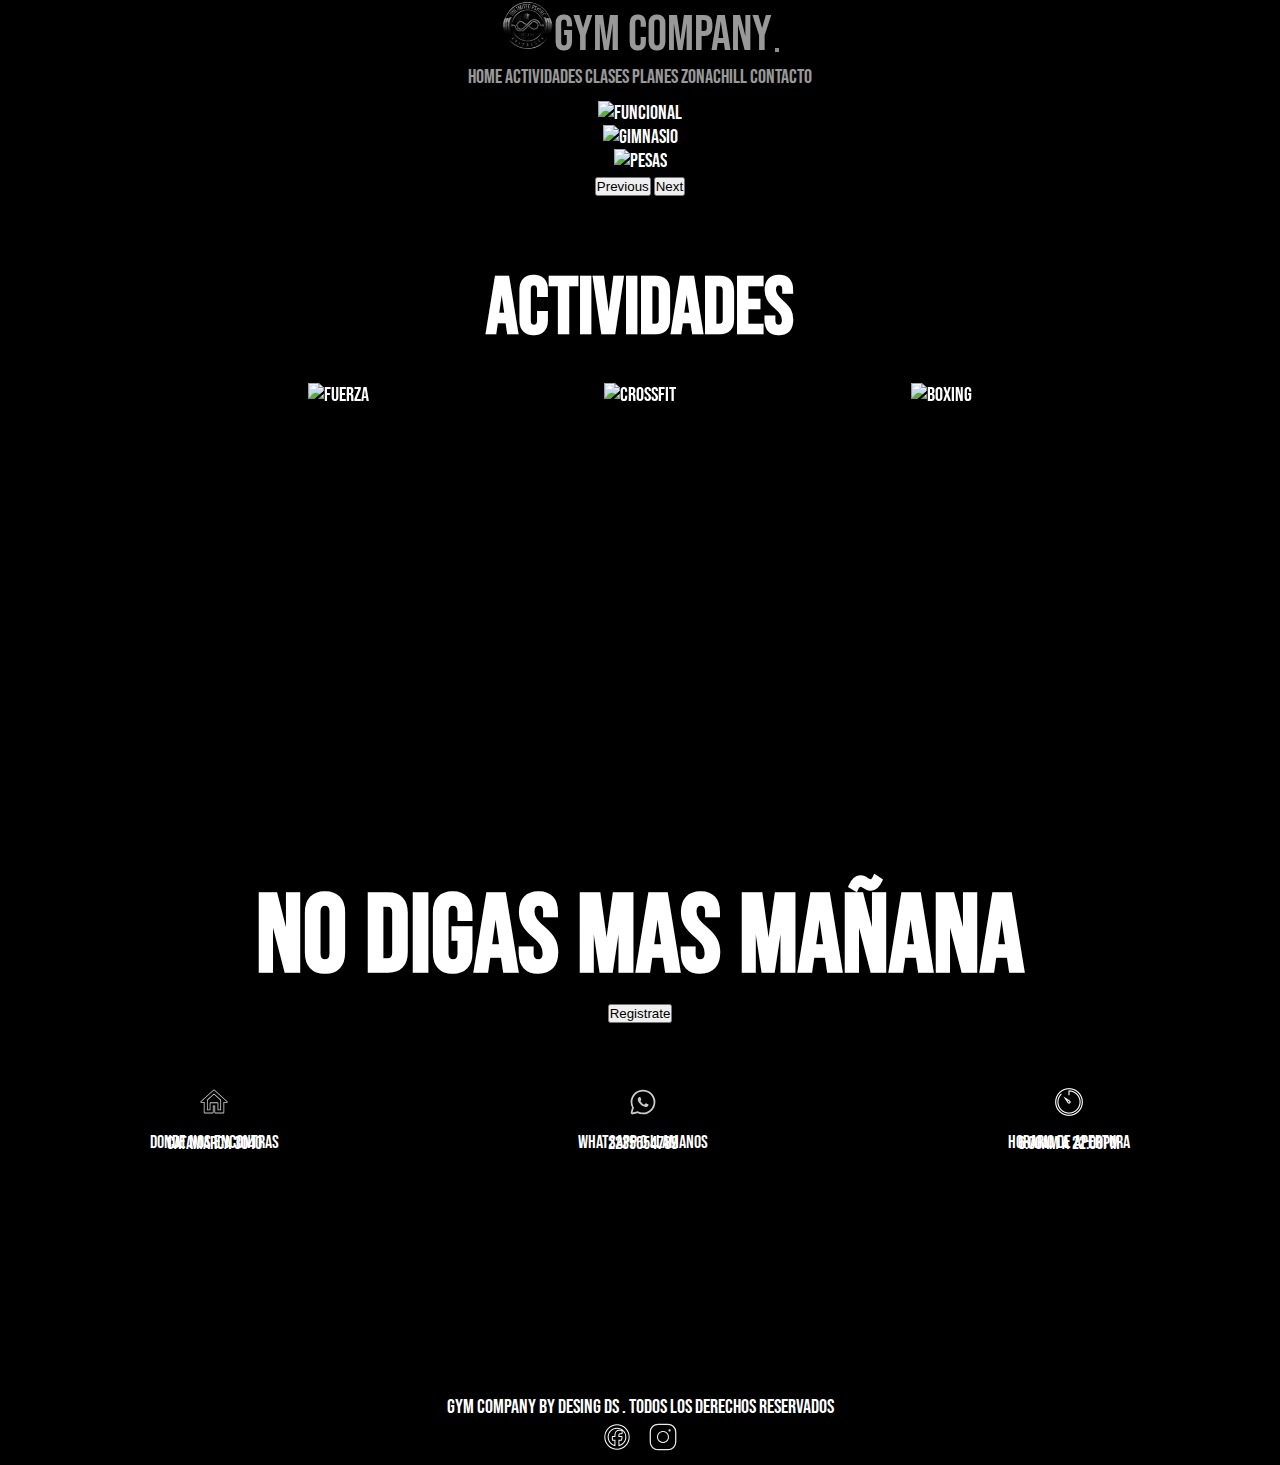
==== commit b833ed2f: "Proyecto Final desarrollo Web" ====
--- a/index.html
+++ b/index.html
@@ -142,7 +142,7 @@
       </div>
       <div>
         <img src="./imagenes/icono whatsss.svg" alt="whatsapp" />
-        <p>Mandanos un Whatsapp o llamanos</p>
+        <p> Whatsapp o llamanos</p>
         <p>2235654789</p>
       </div>
       <div>
--- a/styles/style.css
+++ b/styles/style.css
@@ -470,10 +470,6 @@
 }
 
 form {
-  margin: 5% 0 10% 0;
-}
-
-.pading_contacto {
   padding: 5%;
 }
 
@@ -491,28 +487,17 @@
   font-family: "Noto Sans Tamil";
   font-size: 20px;
   padding: 0 20% 0 20%;
-  position: absolute;
-  top: 500px;
-  background-color: black;
-  opacity: 80%;
 }
 
 @media (max-width: 600px) {
   .img__text {
     font-family: "bebas neue";
-    font-size: 15px;
-    background: none;
-    position: absolute;
-    top: 65%;
+    font-size: 12px;
   }
   .img__text--evento {
     font-family: "bebas neue";
     font-size: 10px;
     color: red;
-    background: none;
-    position: absolute;
-    top: 83%;
-    left: 29%;
   }
 }
 .span__cafe {
@@ -578,6 +563,6 @@
     font-size: 15px;
   }
   .footer__grilla {
-    margin-top: 40%;
+    margin-top: 20%;
   }
 }/*# sourceMappingURL=style.css.map */